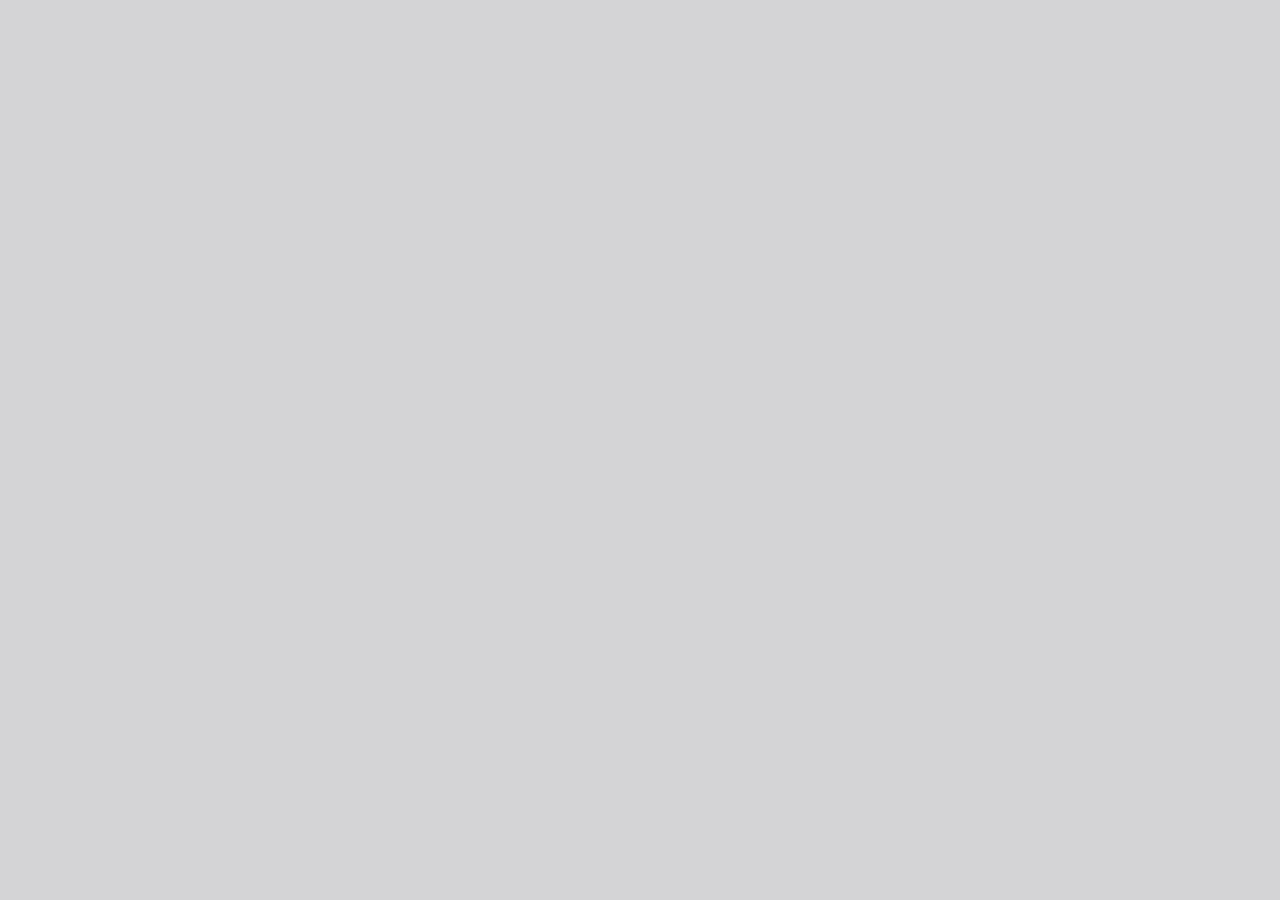
==== web/viewer.html @ 6860e723 "update2" ====
﻿<!DOCTYPE html>
<!--
Copyright 2012 Mozilla Foundation

Licensed under the Apache License, Version 2.0 (the "License");
you may not use this file except in compliance with the License.
You may obtain a copy of the License at

    http://www.apache.org/licenses/LICENSE-2.0

Unless required by applicable law or agreed to in writing, software
distributed under the License is distributed on an "AS IS" BASIS,
WITHOUT WARRANTIES OR CONDITIONS OF ANY KIND, either express or implied.
See the License for the specific language governing permissions and
limitations under the License.

Adobe CMap resources are covered by their own copyright but the same license:

    Copyright 1990-2015 Adobe Systems Incorporated.

See https://github.com/adobe-type-tools/cmap-resources
-->
<html dir="ltr" mozdisallowselectionprint>

<head>
  <meta charset="utf-8">
  <meta name="viewport" content="width=device-width, initial-scale=1, maximum-scale=1">
  <meta name="google" content="notranslate">
  <title>PDF.js viewer</title>
  <style id="slide-mode">
    /* ツールバー/サイドバー等を隠す */
    .toolbar,
    .secondaryToolbar,
    .findbar,
    #sidebarContainer {
      display: none !important;
    }

    /* 表示領域をフルに使い、スクロールを隠す */
    #viewerContainer {
      top: 0 !important;
      left: 0 !important;
      height: 100vh !important;
      overflow: hidden !important;
    }

    /* 全ページを非表示にし、"現在ページ" だけ出す */
    #viewer .page {
      display: none;
      margin: 0 auto !important;
      box-shadow: none !important;
    }

    #viewer .page.is-current {
      display: block;
    }
  </style>


  <!-- This snippet is used in production (included from viewer.html) -->
  <link rel="resource" type="application/l10n" href="locale/locale.json">
  <script src="../build/pdf.mjs" type="module"></script>

  <link rel="stylesheet" href="viewer.css">

  <script src="viewer.mjs" type="module"></script>
</head>

<body tabindex="0">
  <div id="outerContainer">
    <span id="viewer-alert" class="visuallyHidden" role="alert"></span>

    <div id="sidebarContainer">
      <div id="toolbarSidebar" class="toolbarHorizontalGroup">
        <div id="toolbarSidebarLeft">
          <div id="sidebarViewButtons" class="toolbarHorizontalGroup toggled" role="radiogroup">
            <button id="viewThumbnail" class="toolbarButton toggled" type="button" tabindex="0"
              data-l10n-id="pdfjs-thumbs-button" role="radio" aria-checked="true" aria-controls="thumbnailView">
              <span data-l10n-id="pdfjs-thumbs-button-label"></span>
            </button>
            <button id="viewOutline" class="toolbarButton" type="button" tabindex="0"
              data-l10n-id="pdfjs-document-outline-button" role="radio" aria-checked="false"
              aria-controls="outlineView">
              <span data-l10n-id="pdfjs-document-outline-button-label"></span>
            </button>
            <button id="viewAttachments" class="toolbarButton" type="button" tabindex="0"
              data-l10n-id="pdfjs-attachments-button" role="radio" aria-checked="false" aria-controls="attachmentsView">
              <span data-l10n-id="pdfjs-attachments-button-label"></span>
            </button>
            <button id="viewLayers" class="toolbarButton" type="button" tabindex="0" data-l10n-id="pdfjs-layers-button"
              role="radio" aria-checked="false" aria-controls="layersView">
              <span data-l10n-id="pdfjs-layers-button-label"></span>
            </button>
          </div>
        </div>

        <div id="toolbarSidebarRight">
          <div id="outlineOptionsContainer" class="toolbarHorizontalGroup">
            <div class="verticalToolbarSeparator"></div>

            <button id="currentOutlineItem" class="toolbarButton" type="button" disabled="disabled" tabindex="0"
              data-l10n-id="pdfjs-current-outline-item-button">
              <span data-l10n-id="pdfjs-current-outline-item-button-label"></span>
            </button>
          </div>
        </div>
      </div>
      <div id="sidebarContent">
        <div id="thumbnailView">
        </div>
        <div id="outlineView" class="hidden">
        </div>
        <div id="attachmentsView" class="hidden">
        </div>
        <div id="layersView" class="hidden">
        </div>
      </div>
      <div id="sidebarResizer"></div>
    </div> <!-- sidebarContainer -->

    <div id="mainContainer">
      <div class="toolbar">
        <div id="toolbarContainer">
          <div id="toolbarViewer" class="toolbarHorizontalGroup">
            <div id="toolbarViewerLeft" class="toolbarHorizontalGroup">
              <button id="sidebarToggleButton" class="toolbarButton" type="button" tabindex="0"
                data-l10n-id="pdfjs-toggle-sidebar-button" aria-expanded="false" aria-haspopup="true"
                aria-controls="sidebarContainer">
                <span data-l10n-id="pdfjs-toggle-sidebar-button-label"></span>
              </button>
              <div class="toolbarButtonSpacer"></div>
              <div class="toolbarButtonWithContainer">
                <button id="viewFindButton" class="toolbarButton" type="button" tabindex="0"
                  data-l10n-id="pdfjs-findbar-button" aria-expanded="false" aria-controls="findbar">
                  <span data-l10n-id="pdfjs-findbar-button-label"></span>
                </button>
                <div class="hidden doorHanger toolbarHorizontalGroup" id="findbar">
                  <div id="findInputContainer" class="toolbarHorizontalGroup">
                    <span class="loadingInput end toolbarHorizontalGroup">
                      <input id="findInput" class="toolbarField" tabindex="0" data-l10n-id="pdfjs-find-input"
                        aria-invalid="false">
                    </span>
                    <div class="toolbarHorizontalGroup">
                      <button id="findPreviousButton" class="toolbarButton" type="button" tabindex="0"
                        data-l10n-id="pdfjs-find-previous-button">
                        <span data-l10n-id="pdfjs-find-previous-button-label"></span>
                      </button>
                      <div class="splitToolbarButtonSeparator"></div>
                      <button id="findNextButton" class="toolbarButton" type="button" tabindex="0"
                        data-l10n-id="pdfjs-find-next-button">
                        <span data-l10n-id="pdfjs-find-next-button-label"></span>
                      </button>
                    </div>
                  </div>

                  <div id="findbarOptionsOneContainer" class="toolbarHorizontalGroup">
                    <div class="toggleButton toolbarLabel">
                      <input type="checkbox" id="findHighlightAll" tabindex="0" />
                      <label for="findHighlightAll" data-l10n-id="pdfjs-find-highlight-checkbox"></label>
                    </div>
                    <div class="toggleButton toolbarLabel">
                      <input type="checkbox" id="findMatchCase" tabindex="0" />
                      <label for="findMatchCase" data-l10n-id="pdfjs-find-match-case-checkbox-label"></label>
                    </div>
                  </div>
                  <div id="findbarOptionsTwoContainer" class="toolbarHorizontalGroup">
                    <div class="toggleButton toolbarLabel">
                      <input type="checkbox" id="findMatchDiacritics" tabindex="0" />
                      <label for="findMatchDiacritics"
                        data-l10n-id="pdfjs-find-match-diacritics-checkbox-label"></label>
                    </div>
                    <div class="toggleButton toolbarLabel">
                      <input type="checkbox" id="findEntireWord" tabindex="0" />
                      <label for="findEntireWord" data-l10n-id="pdfjs-find-entire-word-checkbox-label"></label>
                    </div>
                  </div>

                  <div id="findbarMessageContainer" class="toolbarHorizontalGroup" aria-live="polite">
                    <span id="findResultsCount" class="toolbarLabel"></span>
                    <span id="findMsg" class="toolbarLabel"></span>
                  </div>
                </div> <!-- findbar -->
              </div>
              <div class="toolbarHorizontalGroup hiddenSmallView">
                <button class="toolbarButton" type="button" id="previous" tabindex="0"
                  data-l10n-id="pdfjs-previous-button">
                  <span data-l10n-id="pdfjs-previous-button-label"></span>
                </button>
                <div class="splitToolbarButtonSeparator"></div>
                <button class="toolbarButton" type="button" id="next" tabindex="0" data-l10n-id="pdfjs-next-button">
                  <span data-l10n-id="pdfjs-next-button-label"></span>
                </button>
              </div>
              <div class="toolbarHorizontalGroup">
                <span class="loadingInput start toolbarHorizontalGroup">
                  <input type="number" id="pageNumber" class="toolbarField" value="1" min="1" tabindex="0"
                    data-l10n-id="pdfjs-page-input" autocomplete="off">
                </span>
                <span id="numPages" class="toolbarLabel"></span>
              </div>
            </div>
            <div id="toolbarViewerMiddle" class="toolbarHorizontalGroup">
              <div class="toolbarHorizontalGroup">
                <button id="zoomOutButton" class="toolbarButton" type="button" tabindex="0"
                  data-l10n-id="pdfjs-zoom-out-button">
                  <span data-l10n-id="pdfjs-zoom-out-button-label"></span>
                </button>
                <div class="splitToolbarButtonSeparator"></div>
                <button id="zoomInButton" class="toolbarButton" type="button" tabindex="0"
                  data-l10n-id="pdfjs-zoom-in-button">
                  <span data-l10n-id="pdfjs-zoom-in-button-label"></span>
                </button>
              </div>
              <span id="scaleSelectContainer" class="dropdownToolbarButton">
                <select id="scaleSelect" tabindex="0" data-l10n-id="pdfjs-zoom-select">
                  <option id="pageAutoOption" value="auto" selected="selected" data-l10n-id="pdfjs-page-scale-auto">
                  </option>
                  <option id="pageActualOption" value="page-actual" data-l10n-id="pdfjs-page-scale-actual"></option>
                  <option id="pageFitOption" value="page-fit" data-l10n-id="pdfjs-page-scale-fit"></option>
                  <option id="pageWidthOption" value="page-width" data-l10n-id="pdfjs-page-scale-width"></option>
                  <option id="customScaleOption" value="custom" disabled="disabled" hidden="true"
                    data-l10n-id="pdfjs-page-scale-percent" data-l10n-args='{ "scale": 0 }'></option>
                  <option value="0.5" data-l10n-id="pdfjs-page-scale-percent" data-l10n-args='{ "scale": 50 }'></option>
                  <option value="0.75" data-l10n-id="pdfjs-page-scale-percent" data-l10n-args='{ "scale": 75 }'>
                  </option>
                  <option value="1" data-l10n-id="pdfjs-page-scale-percent" data-l10n-args='{ "scale": 100 }'></option>
                  <option value="1.25" data-l10n-id="pdfjs-page-scale-percent" data-l10n-args='{ "scale": 125 }'>
                  </option>
                  <option value="1.5" data-l10n-id="pdfjs-page-scale-percent" data-l10n-args='{ "scale": 150 }'>
                  </option>
                  <option value="2" data-l10n-id="pdfjs-page-scale-percent" data-l10n-args='{ "scale": 200 }'></option>
                  <option value="3" data-l10n-id="pdfjs-page-scale-percent" data-l10n-args='{ "scale": 300 }'></option>
                  <option value="4" data-l10n-id="pdfjs-page-scale-percent" data-l10n-args='{ "scale": 400 }'></option>
                </select>
              </span>
            </div>
            <div id="toolbarViewerRight" class="toolbarHorizontalGroup">
              <div id="editorModeButtons" class="toolbarHorizontalGroup" role="radiogroup">
                <div id="editorComment" class="toolbarButtonWithContainer" hidden="true">
                  <button id="editorCommentButton" class="toolbarButton" type="button" tabindex="0" disabled="disabled"
                    role="radio" aria-expanded="false" aria-haspopup="true" aria-controls="editorCommentParamsToolbar"
                    data-l10n-id="pdfjs-editor-comment-button">
                    <span data-l10n-id="pdfjs-editor-comment-button-label"></span>
                  </button>
                  <div class="editorParamsToolbar sidebar hidden menu" id="editorCommentParamsToolbar">
                    <div id="editorCommentsSidebar" class="menuContainer" role="landmark"
                      aria-labelledby="editorCommentsSidebarHeader">
                      <div id="editorCommentsSidebarHeader" role="heading" aria-level="2">
                        <span class="commentCount">
                          <span id="editorCommentsSidebarTitle" data-l10n-id="pdfjs-editor-comments-sidebar-title"
                            data-l10n-args='{ "count": 0 }'></span>
                          <span id="editorCommentsSidebarCount"></span>
                        </span>
                        <button id="editorCommentsSidebarCloseButton" type="button" tabindex="0"
                          data-l10n-id="pdfjs-editor-comments-sidebar-close-button">
                          <span data-l10n-id="pdfjs-editor-comments-sidebar-close-button-label"></span>
                        </button>
                      </div>
                      <ul id="editorCommentsSidebarList"></ul>
                    </div>
                  </div>
                </div>
                <div id="editorSignature" class="toolbarButtonWithContainer" hidden="true">
                  <button id="editorSignatureButton" class="toolbarButton" type="button" tabindex="0"
                    disabled="disabled" role="radio" aria-expanded="false" aria-haspopup="true"
                    aria-controls="editorSignatureParamsToolbar" data-l10n-id="pdfjs-editor-signature-button">
                    <span data-l10n-id="pdfjs-editor-signature-button-label"></span>
                  </button>
                  <div class="editorParamsToolbar hidden doorHangerRight menu" id="editorSignatureParamsToolbar">
                    <div id="addSignatureDoorHanger" class="menuContainer" role="region"
                      data-l10n-id="pdfjs-editor-add-signature-container">
                      <button id="editorSignatureAddSignature" class="toolbarButton labeled" type="button" tabindex="0"
                        data-l10n-id="pdfjs-editor-signature-add-signature-button">
                        <span data-l10n-id="pdfjs-editor-signature-add-signature-button-label"
                          class="editorParamsLabel"></span>
                      </button>
                    </div>
                  </div>
                </div>
                <div id="editorHighlight" class="toolbarButtonWithContainer">
                  <button id="editorHighlightButton" class="toolbarButton" type="button" disabled="disabled"
                    role="radio" aria-expanded="false" aria-haspopup="true" aria-controls="editorHighlightParamsToolbar"
                    tabindex="0" data-l10n-id="pdfjs-editor-highlight-button">
                    <span data-l10n-id="pdfjs-editor-highlight-button-label"></span>
                  </button>
                  <div class="editorParamsToolbar hidden doorHangerRight" id="editorHighlightParamsToolbar">
                    <div id="highlightParamsToolbarContainer" class="editorParamsToolbarContainer">
                      <div id="editorHighlightColorPicker" class="colorPicker">
                        <span id="highlightColorPickerLabel" class="editorParamsLabel"
                          data-l10n-id="pdfjs-editor-highlight-colorpicker-label"></span>
                      </div>
                      <div id="editorHighlightThickness">
                        <label for="editorFreeHighlightThickness" class="editorParamsLabel"
                          data-l10n-id="pdfjs-editor-free-highlight-thickness-input"></label>
                        <div class="thicknessPicker">
                          <input type="range" id="editorFreeHighlightThickness" class="editorParamsSlider"
                            data-l10n-id="pdfjs-editor-free-highlight-thickness-title" value="12" min="8" max="24"
                            step="1" tabindex="0">
                        </div>
                      </div>
                      <div id="editorHighlightVisibility">
                        <div class="divider"></div>
                        <div class="toggler">
                          <label for="editorHighlightShowAll" class="editorParamsLabel"
                            data-l10n-id="pdfjs-editor-highlight-show-all-button-label"></label>
                          <button id="editorHighlightShowAll" class="toggle-button" type="button"
                            data-l10n-id="pdfjs-editor-highlight-show-all-button" aria-pressed="true"
                            tabindex="0"></button>
                        </div>
                      </div>
                    </div>
                  </div>
                </div>
                <div id="editorFreeText" class="toolbarButtonWithContainer">
                  <button id="editorFreeTextButton" class="toolbarButton" type="button" disabled="disabled" role="radio"
                    aria-expanded="false" aria-haspopup="true" aria-controls="editorFreeTextParamsToolbar" tabindex="0"
                    data-l10n-id="pdfjs-editor-free-text-button">
                    <span data-l10n-id="pdfjs-editor-free-text-button-label"></span>
                  </button>
                  <div class="editorParamsToolbar hidden doorHangerRight" id="editorFreeTextParamsToolbar">
                    <div class="editorParamsToolbarContainer">
                      <div class="editorParamsSetter">
                        <label for="editorFreeTextColor" class="editorParamsLabel"
                          data-l10n-id="pdfjs-editor-free-text-color-input"></label>
                        <input type="color" id="editorFreeTextColor" class="editorParamsColor" tabindex="0">
                      </div>
                      <div class="editorParamsSetter">
                        <label for="editorFreeTextFontSize" class="editorParamsLabel"
                          data-l10n-id="pdfjs-editor-free-text-size-input"></label>
                        <input type="range" id="editorFreeTextFontSize" class="editorParamsSlider" value="10" min="5"
                          max="100" step="1" tabindex="0">
                      </div>
                    </div>
                  </div>
                </div>
                <div id="editorInk" class="toolbarButtonWithContainer">
                  <button id="editorInkButton" class="toolbarButton" type="button" disabled="disabled" role="radio"
                    aria-expanded="false" aria-haspopup="true" aria-controls="editorInkParamsToolbar" tabindex="0"
                    data-l10n-id="pdfjs-editor-ink-button">
                    <span data-l10n-id="pdfjs-editor-ink-button-label"></span>
                  </button>
                  <div class="editorParamsToolbar hidden doorHangerRight" id="editorInkParamsToolbar">
                    <div class="editorParamsToolbarContainer">
                      <div class="editorParamsSetter">
                        <label for="editorInkColor" class="editorParamsLabel"
                          data-l10n-id="pdfjs-editor-ink-color-input"></label>
                        <input type="color" id="editorInkColor" class="editorParamsColor" tabindex="0">
                      </div>
                      <div class="editorParamsSetter">
                        <label for="editorInkThickness" class="editorParamsLabel"
                          data-l10n-id="pdfjs-editor-ink-thickness-input"></label>
                        <input type="range" id="editorInkThickness" class="editorParamsSlider" value="1" min="1"
                          max="20" step="1" tabindex="0">
                      </div>
                      <div class="editorParamsSetter">
                        <label for="editorInkOpacity" class="editorParamsLabel"
                          data-l10n-id="pdfjs-editor-ink-opacity-input"></label>
                        <input type="range" id="editorInkOpacity" class="editorParamsSlider" value="1" min="0.05"
                          max="1" step="0.05" tabindex="0">
                      </div>
                    </div>
                  </div>
                </div>
                <div id="editorStamp" class="toolbarButtonWithContainer">
                  <button id="editorStampButton" class="toolbarButton" type="button" disabled="disabled" role="radio"
                    aria-expanded="false" aria-haspopup="true" aria-controls="editorStampParamsToolbar" tabindex="0"
                    data-l10n-id="pdfjs-editor-stamp-button">
                    <span data-l10n-id="pdfjs-editor-stamp-button-label"></span>
                  </button>
                  <div class="editorParamsToolbar hidden doorHangerRight menu" id="editorStampParamsToolbar">
                    <div class="menuContainer">
                      <button id="editorStampAddImage" class="toolbarButton labeled" type="button" tabindex="0"
                        data-l10n-id="pdfjs-editor-stamp-add-image-button">
                        <span class="editorParamsLabel" data-l10n-id="pdfjs-editor-stamp-add-image-button-label"></span>
                      </button>
                    </div>
                  </div>
                </div>
              </div>

              <div id="editorModeSeparator" class="verticalToolbarSeparator"></div>

              <div class="toolbarHorizontalGroup hiddenMediumView">
                <button id="printButton" class="toolbarButton" type="button" tabindex="0"
                  data-l10n-id="pdfjs-print-button">
                  <span data-l10n-id="pdfjs-print-button-label"></span>
                </button>

                <button id="downloadButton" class="toolbarButton" type="button" tabindex="0"
                  data-l10n-id="pdfjs-save-button">
                  <span data-l10n-id="pdfjs-save-button-label"></span>
                </button>
              </div>

              <div class="verticalToolbarSeparator hiddenMediumView"></div>

              <div id="secondaryToolbarToggle" class="toolbarButtonWithContainer">
                <button id="secondaryToolbarToggleButton" class="toolbarButton" type="button" tabindex="0"
                  data-l10n-id="pdfjs-tools-button" aria-expanded="false" aria-haspopup="true"
                  aria-controls="secondaryToolbar">
                  <span data-l10n-id="pdfjs-tools-button-label"></span>
                </button>
                <div id="secondaryToolbar" class="hidden doorHangerRight menu">
                  <div id="secondaryToolbarButtonContainer" class="menuContainer">
                    <button id="secondaryOpenFile" class="toolbarButton labeled" type="button" tabindex="0"
                      data-l10n-id="pdfjs-open-file-button">
                      <span data-l10n-id="pdfjs-open-file-button-label"></span>
                    </button>

                    <div class="visibleMediumView">
                      <button id="secondaryPrint" class="toolbarButton labeled" type="button" tabindex="0"
                        data-l10n-id="pdfjs-print-button">
                        <span data-l10n-id="pdfjs-print-button-label"></span>
                      </button>

                      <button id="secondaryDownload" class="toolbarButton labeled" type="button" tabindex="0"
                        data-l10n-id="pdfjs-save-button">
                        <span data-l10n-id="pdfjs-save-button-label"></span>
                      </button>

                    </div>

                    <div class="horizontalToolbarSeparator"></div>

                    <button id="presentationMode" class="toolbarButton labeled" type="button" tabindex="0"
                      data-l10n-id="pdfjs-presentation-mode-button">
                      <span data-l10n-id="pdfjs-presentation-mode-button-label"></span>
                    </button>

                    <a href="#" id="viewBookmark" class="toolbarButton labeled" tabindex="0"
                      data-l10n-id="pdfjs-bookmark-button">
                      <span data-l10n-id="pdfjs-bookmark-button-label"></span>
                    </a>

                    <div id="viewBookmarkSeparator" class="horizontalToolbarSeparator"></div>

                    <button id="firstPage" class="toolbarButton labeled" type="button" tabindex="0"
                      data-l10n-id="pdfjs-first-page-button">
                      <span data-l10n-id="pdfjs-first-page-button-label"></span>
                    </button>
                    <button id="lastPage" class="toolbarButton labeled" type="button" tabindex="0"
                      data-l10n-id="pdfjs-last-page-button">
                      <span data-l10n-id="pdfjs-last-page-button-label"></span>
                    </button>

                    <div class="horizontalToolbarSeparator"></div>

                    <button id="pageRotateCw" class="toolbarButton labeled" type="button" tabindex="0"
                      data-l10n-id="pdfjs-page-rotate-cw-button">
                      <span data-l10n-id="pdfjs-page-rotate-cw-button-label"></span>
                    </button>
                    <button id="pageRotateCcw" class="toolbarButton labeled" type="button" tabindex="0"
                      data-l10n-id="pdfjs-page-rotate-ccw-button">
                      <span data-l10n-id="pdfjs-page-rotate-ccw-button-label"></span>
                    </button>

                    <div class="horizontalToolbarSeparator"></div>

                    <div id="cursorToolButtons" role="radiogroup">
                      <button id="cursorSelectTool" class="toolbarButton labeled toggled" type="button" tabindex="0"
                        data-l10n-id="pdfjs-cursor-text-select-tool-button" role="radio" aria-checked="true">
                        <span data-l10n-id="pdfjs-cursor-text-select-tool-button-label"></span>
                      </button>
                      <button id="cursorHandTool" class="toolbarButton labeled" type="button" tabindex="0"
                        data-l10n-id="pdfjs-cursor-hand-tool-button" role="radio" aria-checked="false">
                        <span data-l10n-id="pdfjs-cursor-hand-tool-button-label"></span>
                      </button>
                    </div>

                    <div class="horizontalToolbarSeparator"></div>

                    <div id="scrollModeButtons" role="radiogroup">
                      <button id="scrollPage" class="toolbarButton labeled" type="button" tabindex="0"
                        data-l10n-id="pdfjs-scroll-page-button" role="radio" aria-checked="false">
                        <span data-l10n-id="pdfjs-scroll-page-button-label"></span>
                      </button>
                      <button id="scrollVertical" class="toolbarButton labeled toggled" type="button" tabindex="0"
                        data-l10n-id="pdfjs-scroll-vertical-button" role="radio" aria-checked="true">
                        <span data-l10n-id="pdfjs-scroll-vertical-button-label"></span>
                      </button>
                      <button id="scrollHorizontal" class="toolbarButton labeled" type="button" tabindex="0"
                        data-l10n-id="pdfjs-scroll-horizontal-button" role="radio" aria-checked="false">
                        <span data-l10n-id="pdfjs-scroll-horizontal-button-label"></span>
                      </button>
                      <button id="scrollWrapped" class="toolbarButton labeled" type="button" tabindex="0"
                        data-l10n-id="pdfjs-scroll-wrapped-button" role="radio" aria-checked="false">
                        <span data-l10n-id="pdfjs-scroll-wrapped-button-label"></span>
                      </button>
                    </div>

                    <div class="horizontalToolbarSeparator"></div>

                    <div id="spreadModeButtons" role="radiogroup">
                      <button id="spreadNone" class="toolbarButton labeled toggled" type="button" tabindex="0"
                        data-l10n-id="pdfjs-spread-none-button" role="radio" aria-checked="true">
                        <span data-l10n-id="pdfjs-spread-none-button-label"></span>
                      </button>
                      <button id="spreadOdd" class="toolbarButton labeled" type="button" tabindex="0"
                        data-l10n-id="pdfjs-spread-odd-button" role="radio" aria-checked="false">
                        <span data-l10n-id="pdfjs-spread-odd-button-label"></span>
                      </button>
                      <button id="spreadEven" class="toolbarButton labeled" type="button" tabindex="0"
                        data-l10n-id="pdfjs-spread-even-button" role="radio" aria-checked="false">
                        <span data-l10n-id="pdfjs-spread-even-button-label"></span>
                      </button>
                    </div>

                    <div id="imageAltTextSettingsSeparator" class="horizontalToolbarSeparator hidden"></div>
                    <button id="imageAltTextSettings" type="button" class="toolbarButton labeled hidden" tabindex="0"
                      data-l10n-id="pdfjs-image-alt-text-settings-button" aria-controls="altTextSettingsDialog">
                      <span data-l10n-id="pdfjs-image-alt-text-settings-button-label"></span>
                    </button>

                    <div class="horizontalToolbarSeparator"></div>

                    <button id="documentProperties" class="toolbarButton labeled" type="button" tabindex="0"
                      data-l10n-id="pdfjs-document-properties-button" aria-controls="documentPropertiesDialog">
                      <span data-l10n-id="pdfjs-document-properties-button-label"></span>
                    </button>
                  </div>
                </div> <!-- secondaryToolbar -->
              </div>
            </div>
          </div>
          <div id="loadingBar">
            <div class="progress">
              <div class="glimmer">
              </div>
            </div>
          </div>
        </div>
      </div>

      <div id="viewerContainer" tabindex="0">
        <div id="viewer" class="pdfViewer"></div>
      </div>
    </div> <!-- mainContainer -->

    <div id="dialogContainer">
      <dialog id="passwordDialog">
        <div class="row">
          <label for="password" id="passwordText" data-l10n-id="pdfjs-password-label"></label>
        </div>
        <div class="row">
          <input type="password" id="password" class="toolbarField">
        </div>
        <div class="buttonRow">
          <button id="passwordCancel" class="dialogButton" type="button"><span
              data-l10n-id="pdfjs-password-cancel-button"></span></button>
          <button id="passwordSubmit" class="dialogButton" type="button"><span
              data-l10n-id="pdfjs-password-ok-button"></span></button>
        </div>
      </dialog>
      <dialog id="documentPropertiesDialog">
        <div class="row">
          <span id="fileNameLabel" data-l10n-id="pdfjs-document-properties-file-name"></span>
          <p id="fileNameField" aria-labelledby="fileNameLabel">-</p>
        </div>
        <div class="row">
          <span id="fileSizeLabel" data-l10n-id="pdfjs-document-properties-file-size"></span>
          <p id="fileSizeField" aria-labelledby="fileSizeLabel">-</p>
        </div>
        <div class="separator"></div>
        <div class="row">
          <span id="titleLabel" data-l10n-id="pdfjs-document-properties-title"></span>
          <p id="titleField" aria-labelledby="titleLabel">-</p>
        </div>
        <div class="row">
          <span id="authorLabel" data-l10n-id="pdfjs-document-properties-author"></span>
          <p id="authorField" aria-labelledby="authorLabel">-</p>
        </div>
        <div class="row">
          <span id="subjectLabel" data-l10n-id="pdfjs-document-properties-subject"></span>
          <p id="subjectField" aria-labelledby="subjectLabel">-</p>
        </div>
        <div class="row">
          <span id="keywordsLabel" data-l10n-id="pdfjs-document-properties-keywords"></span>
          <p id="keywordsField" aria-labelledby="keywordsLabel">-</p>
        </div>
        <div class="row">
          <span id="creationDateLabel" data-l10n-id="pdfjs-document-properties-creation-date"></span>
          <p id="creationDateField" aria-labelledby="creationDateLabel">-</p>
        </div>
        <div class="row">
          <span id="modificationDateLabel" data-l10n-id="pdfjs-document-properties-modification-date"></span>
          <p id="modificationDateField" aria-labelledby="modificationDateLabel">-</p>
        </div>
        <div class="row">
          <span id="creatorLabel" data-l10n-id="pdfjs-document-properties-creator"></span>
          <p id="creatorField" aria-labelledby="creatorLabel">-</p>
        </div>
        <div class="separator"></div>
        <div class="row">
          <span id="producerLabel" data-l10n-id="pdfjs-document-properties-producer"></span>
          <p id="producerField" aria-labelledby="producerLabel">-</p>
        </div>
        <div class="row">
          <span id="versionLabel" data-l10n-id="pdfjs-document-properties-version"></span>
          <p id="versionField" aria-labelledby="versionLabel">-</p>
        </div>
        <div class="row">
          <span id="pageCountLabel" data-l10n-id="pdfjs-document-properties-page-count"></span>
          <p id="pageCountField" aria-labelledby="pageCountLabel">-</p>
        </div>
        <div class="row">
          <span id="pageSizeLabel" data-l10n-id="pdfjs-document-properties-page-size"></span>
          <p id="pageSizeField" aria-labelledby="pageSizeLabel">-</p>
        </div>
        <div class="separator"></div>
        <div class="row">
          <span id="linearizedLabel" data-l10n-id="pdfjs-document-properties-linearized"></span>
          <p id="linearizedField" aria-labelledby="linearizedLabel">-</p>
        </div>
        <div class="buttonRow">
          <button id="documentPropertiesClose" class="dialogButton" type="button"><span
              data-l10n-id="pdfjs-document-properties-close-button"></span></button>
        </div>
      </dialog>
      <dialog class="dialog altText" id="altTextDialog" aria-labelledby="dialogLabel"
        aria-describedby="dialogDescription">
        <div id="altTextContainer" class="mainContainer">
          <div id="overallDescription">
            <span id="dialogLabel" data-l10n-id="pdfjs-editor-alt-text-dialog-label" class="title"></span>
            <span id="dialogDescription" data-l10n-id="pdfjs-editor-alt-text-dialog-description"></span>
          </div>
          <div id="addDescription">
            <div class="radio">
              <div class="radioButton">
                <input type="radio" id="descriptionButton" name="altTextOption" tabindex="0"
                  aria-describedby="descriptionAreaLabel" checked>
                <label for="descriptionButton" data-l10n-id="pdfjs-editor-alt-text-add-description-label"></label>
              </div>
              <div class="radioLabel">
                <span id="descriptionAreaLabel" data-l10n-id="pdfjs-editor-alt-text-add-description-description"></span>
              </div>
            </div>
            <div class="descriptionArea">
              <textarea id="descriptionTextarea" aria-labelledby="descriptionAreaLabel"
                data-l10n-id="pdfjs-editor-alt-text-textarea" tabindex="0"></textarea>
            </div>
          </div>
          <div id="markAsDecorative">
            <div class="radio">
              <div class="radioButton">
                <input type="radio" id="decorativeButton" name="altTextOption" aria-describedby="decorativeLabel">
                <label for="decorativeButton" data-l10n-id="pdfjs-editor-alt-text-mark-decorative-label"></label>
              </div>
              <div class="radioLabel">
                <span id="decorativeLabel" data-l10n-id="pdfjs-editor-alt-text-mark-decorative-description"></span>
              </div>
            </div>
          </div>
          <div id="buttons">
            <button id="altTextCancel" class="secondaryButton" type="button" tabindex="0"><span
                data-l10n-id="pdfjs-editor-alt-text-cancel-button"></span></button>
            <button id="altTextSave" class="primaryButton" type="button" tabindex="0"><span
                data-l10n-id="pdfjs-editor-alt-text-save-button"></span></button>
          </div>
        </div>
      </dialog>
      <dialog class="dialog newAltText" id="newAltTextDialog" aria-labelledby="newAltTextTitle"
        aria-describedby="newAltTextDescription" tabindex="0">
        <div id="newAltTextContainer" class="mainContainer">
          <div class="title">
            <span id="newAltTextTitle" data-l10n-id="pdfjs-editor-new-alt-text-dialog-edit-label" role="sectionhead"
              tabindex="0"></span>
          </div>
          <div id="mainContent">
            <div id="descriptionAndSettings">
              <div id="descriptionInstruction">
                <div id="newAltTextDescriptionContainer">
                  <div class="altTextSpinner" role="status" aria-live="polite"></div>
                  <textarea id="newAltTextDescriptionTextarea" aria-labelledby="descriptionAreaLabel"
                    data-l10n-id="pdfjs-editor-new-alt-text-textarea" tabindex="0"></textarea>
                </div>
                <span id="newAltTextDescription" role="note"
                  data-l10n-id="pdfjs-editor-new-alt-text-description"></span>
                <div id="newAltTextDisclaimer" role="note">
                  <div><span data-l10n-id="pdfjs-editor-new-alt-text-disclaimer1"></span> <a
                      href="https://support.mozilla.org/en-US/kb/pdf-alt-text" target="_blank" rel="noopener noreferrer"
                      id="newAltTextLearnMore" data-l10n-id="pdfjs-editor-new-alt-text-disclaimer-learn-more-url"
                      tabindex="0"></a></div>
                </div>
              </div>
              <div id="newAltTextCreateAutomatically" class="toggler">
                <button id="newAltTextCreateAutomaticallyButton" class="toggle-button" type="button" aria-pressed="true"
                  tabindex="0"></button>
                <label for="newAltTextCreateAutomaticallyButton" class="togglerLabel"
                  data-l10n-id="pdfjs-editor-new-alt-text-create-automatically-button-label"></label>
              </div>
              <div id="newAltTextDownloadModel" class="hidden">
                <span id="newAltTextDownloadModelDescription"
                  data-l10n-id="pdfjs-editor-new-alt-text-ai-model-downloading-progress" aria-valuemin="0"
                  data-l10n-args='{ "totalSize": 0, "downloadedSize": 0 }'></span>
              </div>
            </div>
            <div id="newAltTextImagePreview"></div>
          </div>
          <div id="newAltTextError" class="messageBar">
            <div>
              <div>
                <span class="title" data-l10n-id="pdfjs-editor-new-alt-text-error-title"></span>
                <span class="description" data-l10n-id="pdfjs-editor-new-alt-text-error-description"></span>
              </div>
              <button id="newAltTextCloseButton" class="closeButton" type="button" tabindex="0"><span
                  data-l10n-id="pdfjs-editor-new-alt-text-error-close-button"></span></button>
            </div>
          </div>
          <div id="newAltTextButtons" class="dialogButtonsGroup">
            <button id="newAltTextCancel" type="button" class="secondaryButton hidden" tabindex="0"><span
                data-l10n-id="pdfjs-editor-alt-text-cancel-button"></span></button>
            <button id="newAltTextNotNow" type="button" class="secondaryButton" tabindex="0"><span
                data-l10n-id="pdfjs-editor-new-alt-text-not-now-button"></span></button>
            <button id="newAltTextSave" type="button" class="primaryButton" tabindex="0"><span
                data-l10n-id="pdfjs-editor-alt-text-save-button"></span></button>
          </div>
        </div>
      </dialog>

      <dialog class="dialog" id="altTextSettingsDialog" aria-labelledby="altTextSettingsTitle">
        <div id="altTextSettingsContainer" class="mainContainer">
          <div class="title">
            <span id="altTextSettingsTitle" data-l10n-id="pdfjs-editor-alt-text-settings-dialog-label"
              role="sectionhead" tabindex="0" class="title"></span>
          </div>
          <div id="automaticAltText">
            <span data-l10n-id="pdfjs-editor-alt-text-settings-automatic-title"></span>
            <div id="automaticSettings">
              <div id="createModelSetting">
                <div class="toggler">
                  <button id="createModelButton" type="button" class="toggle-button" aria-pressed="true"
                    tabindex="0"></button>
                  <label for="createModelButton" class="togglerLabel"
                    data-l10n-id="pdfjs-editor-alt-text-settings-create-model-button-label"></label>
                </div>
                <div id="createModelDescription" class="description">
                  <span data-l10n-id="pdfjs-editor-alt-text-settings-create-model-description"></span> <a
                    href="https://support.mozilla.org/en-US/kb/pdf-alt-text" target="_blank" rel="noopener noreferrer"
                    id="altTextSettingsLearnMore" data-l10n-id="pdfjs-editor-new-alt-text-disclaimer-learn-more-url"
                    tabindex="0"></a>
                </div>
              </div>
              <div id="aiModelSettings">
                <div>
                  <span data-l10n-id="pdfjs-editor-alt-text-settings-download-model-label"
                    data-l10n-args='{ "totalSize": 180 }'></span>
                  <div id="aiModelDescription" class="description">
                    <span data-l10n-id="pdfjs-editor-alt-text-settings-ai-model-description"></span>
                  </div>
                </div>
                <button id="deleteModelButton" type="button" class="secondaryButton" tabindex="0"><span
                    data-l10n-id="pdfjs-editor-alt-text-settings-delete-model-button"></span></button>
                <button id="downloadModelButton" type="button" class="secondaryButton" tabindex="0"><span
                    data-l10n-id="pdfjs-editor-alt-text-settings-download-model-button"></span></button>
              </div>
            </div>
          </div>
          <div class="dialogSeparator"></div>
          <div id="altTextEditor">
            <span data-l10n-id="pdfjs-editor-alt-text-settings-editor-title"></span>
            <div id="showAltTextEditor">
              <div class="toggler">
                <button id="showAltTextDialogButton" type="button" class="toggle-button" aria-pressed="true"
                  tabindex="0"></button>
                <label for="showAltTextDialogButton" class="togglerLabel"
                  data-l10n-id="pdfjs-editor-alt-text-settings-show-dialog-button-label"></label>
              </div>
              <div id="showAltTextDialogDescription" class="description">
                <span data-l10n-id="pdfjs-editor-alt-text-settings-show-dialog-description"></span>
              </div>
            </div>
          </div>
          <div id="buttons" class="dialogButtonsGroup">
            <button id="altTextSettingsCloseButton" type="button" class="primaryButton" tabindex="0"><span
                data-l10n-id="pdfjs-editor-alt-text-settings-close-button"></span></button>
          </div>
        </div>
      </dialog>

      <dialog class="dialog signatureDialog" id="addSignatureDialog" aria-labelledby="addSignatureDialogLabel">
        <span id="addSignatureDialogLabel" data-l10n-id="pdfjs-editor-add-signature-dialog-label"></span>
        <div id="addSignatureContainer" class="mainContainer">
          <div class="title">
            <span role="sectionhead" data-l10n-id="pdfjs-editor-add-signature-dialog-title" tabindex="0"></span>
          </div>
          <div role="tablist" id="addSignatureOptions">
            <button id="addSignatureTypeButton" type="button" role="tab" aria-selected="true"
              aria-controls="addSignatureTypeContainer" data-l10n-id="pdfjs-editor-add-signature-type-button"
              tabindex="0"></button>
            <button id="addSignatureDrawButton" type="button" role="tab" aria-selected="false"
              aria-controls="addSignatureDrawContainer" data-l10n-id="pdfjs-editor-add-signature-draw-button"
              tabindex="0"></button>
            <button id="addSignatureImageButton" type="button" role="tab" aria-selected="false"
              aria-controls="addSignatureImageContainer" data-l10n-id="pdfjs-editor-add-signature-image-button"
              tabindex="-1"></button>
          </div>
          <div id="addSignatureActionContainer" data-selected="type">
            <div id="addSignatureTypeContainer" role="tabpanel" aria-labelledby="addSignatureTypeContainer">
              <input id="addSignatureTypeInput" type="text" data-l10n-id="pdfjs-editor-add-signature-type-input"
                tabindex="0"></input>
            </div>
            <div id="addSignatureDrawContainer" role="tabpanel" aria-labelledby="addSignatureDrawButton" tabindex="-1">
              <svg id="addSignatureDraw" xmlns="http://www.w3.org/2000/svg"
                aria-labelledby="addSignatureDrawPlaceholder"></svg>
              <span id="addSignatureDrawPlaceholder" data-l10n-id="pdfjs-editor-add-signature-draw-placeholder"></span>
              <div id="thickness">
                <div>
                  <label for="addSignatureDrawThickness"
                    data-l10n-id="pdfjs-editor-add-signature-draw-thickness-range-label"></label>
                  <input type="range" id="addSignatureDrawThickness" min="1" max="5" step="1" value="1"
                    data-l10n-id="pdfjs-editor-add-signature-draw-thickness-range" data-l10n-args='{ "thickness": 1 }'
                    tabindex="0">
                </div>
              </div>
            </div>
            <div id="addSignatureImageContainer" role="tabpanel" aria-labelledby="addSignatureImageButton"
              tabindex="-1">
              <svg id="addSignatureImage" xmlns="http://www.w3.org/2000/svg"
                aria-labelledby="addSignatureImagePlaceholder"></svg>
              <div id="addSignatureImagePlaceholder">
                <span data-l10n-id="pdfjs-editor-add-signature-image-placeholder"></span>
                <label id="addSignatureImageBrowse" for="addSignatureFilePicker" tabindex="0">
                  <a data-l10n-id="pdfjs-editor-add-signature-image-browse-link"></a>
                </label>
                <input id="addSignatureFilePicker" type="file"></input>
              </div>
            </div>
            <div id="addSignatureControls">
              <div id="horizontalContainer">
                <div id="addSignatureDescriptionContainer">
                  <label for="addSignatureDescInput"
                    data-l10n-id="pdfjs-editor-add-signature-description-label"></label>
                  <span id="addSignatureDescription" class="inputWithClearButton">
                    <input id="addSignatureDescInput" type="text"
                      data-l10n-id="pdfjs-editor-add-signature-description-input" tabindex="0"></input>
                    <button class="clearInputButton" type="button" tabindex="0" aria-hidden="true"></button>
                  </span>
                </div>
                <button id="clearSignatureButton" type="button" data-l10n-id="pdfjs-editor-add-signature-clear-button"
                  tabindex="0"><span data-l10n-id="pdfjs-editor-add-signature-clear-button-label"></span></button>
              </div>
              <div id="addSignatureSaveContainer">
                <input type="checkbox" id="addSignatureSaveCheckbox"></input>
                <label for="addSignatureSaveCheckbox" data-l10n-id="pdfjs-editor-add-signature-save-checkbox"></label>
                <span></span>
                <span id="addSignatureSaveWarning"
                  data-l10n-id="pdfjs-editor-add-signature-save-warning-message"></span>
              </div>
            </div>
            <div id="addSignatureError" hidden="true" class="messageBar">
              <div>
                <div>
                  <span id="addSignatureErrorTitle" class="title"
                    data-l10n-id="pdfjs-editor-add-signature-image-upload-error-title"></span>
                  <span id="addSignatureErrorDescription" class="description"
                    data-l10n-id="pdfjs-editor-add-signature-image-upload-error-description"></span>
                </div>
                <button id="addSignatureErrorCloseButton" class="closeButton" type="button" tabindex="0"><span
                    data-l10n-id="pdfjs-editor-add-signature-error-close-button"></span></button>
              </div>
            </div>
            <div class="dialogButtonsGroup">
              <button id="addSignatureCancelButton" type="button" class="secondaryButton" tabindex="0"><span
                  data-l10n-id="pdfjs-editor-add-signature-cancel-button"></span></button>
              <button id="addSignatureAddButton" type="button" class="primaryButton" disabled tabindex="0"><span
                  data-l10n-id="pdfjs-editor-add-signature-add-button"></span></button>
            </div>
          </div>
        </div>
      </dialog>

      <dialog class="dialog signatureDialog" id="editSignatureDescriptionDialog"
        aria-labelledby="editSignatureDescriptionTitle">
        <div id="editSignatureDescriptionContainer" class="mainContainer">
          <div class="title">
            <span id="editSignatureDescriptionTitle" role="sectionhead"
              data-l10n-id="pdfjs-editor-edit-signature-dialog-title" tabindex="0"></span>
          </div>
          <div id="editSignatureDescriptionAndView">
            <div id="editSignatureDescriptionContainer">
              <label for="editSignatureDescInput" data-l10n-id="pdfjs-editor-add-signature-description-label"></label>
              <span id="editSignatureDescription" class="inputWithClearButton">
                <input id="editSignatureDescInput" type="text"
                  data-l10n-id="pdfjs-editor-add-signature-description-input" tabindex="0"></input>
                <button class="clearInputButton" type="button" tabindex="0" aria-hidden="true"></button>
              </span>
            </div>
            <svg id="editSignatureView" xmlns="http://www.w3.org/2000/svg"></svg>
          </div>
          <div class="dialogButtonsGroup">
            <button id="editSignatureCancelButton" type="button" class="secondaryButton" tabindex="0"><span
                data-l10n-id="pdfjs-editor-add-signature-cancel-button"></span></button>
            <button id="editSignatureUpdateButton" type="button" class="primaryButton" disabled tabindex="0"><span
                data-l10n-id="pdfjs-editor-edit-signature-update-button"></span></button>
          </div>
        </div>
      </dialog>

      <dialog class="dialog commentManager" id="commentManagerDialog">
        <div class="mainContainer">
          <div id="commentManagerToolbar">
            <button id="commentActionsButton" class="toolbarButton" type="button" aria-expanded="false"
              aria-haspopup="true" aria-controls="commentActionsMenu" tabindex="0"
              data-l10n-id="pdfjs-editor-edit-comment-actions-button">
              <span data-l10n-id="pdfjs-editor-edit-comment-actions-button-label"></span>
            </button>
            <menu class="hidden" role="menu" id="commentActionsMenu">
              <button id="commentActionsEditButton" role="menuitem" type="button" tabindex="0">
                <span data-l10n-id="pdfjs-editor-edit-comment-actions-edit-button-label"></span>
              </button>
              <button id="commentActionsDeleteButton" role="menuitem" type="button" tabindex="0">
                <span data-l10n-id="pdfjs-editor-edit-comment-actions-delete-button-label"></span>
              </button>
            </menu>
            <button id="commentCloseButton" class="toolbarButton" type="button" tabindex="0"
              data-l10n-id="pdfjs-editor-edit-comment-close-button">
              <span data-l10n-id="pdfjs-editor-edit-comment-close-button-label"></span>
            </button>
          </div>
          <textarea class="hidden" id="commentManagerTextInput"
            data-l10n-id="pdfjs-editor-edit-comment-manager-text-input"></textarea>
          <div class="hidden" id="commentManagerTextView"></div>
          <div class="dialogButtonsGroup">
            <button id="commentManagerCancelButton" type="button" class="secondaryButton" tabindex="0">
              <span data-l10n-id="pdfjs-editor-edit-comment-manager-cancel-button"></span>
            </button>
            <button id="commentManagerSaveButton" type="button" class="primaryButton" disabled tabindex="0">
              <span data-l10n-id="pdfjs-editor-edit-comment-manager-save-button"></span>
            </button>
          </div>
        </div>
      </dialog>

      <dialog id="printServiceDialog" style="min-width: 200px;">
        <div class="row">
          <span data-l10n-id="pdfjs-print-progress-message"></span>
        </div>
        <div class="row">
          <progress value="0" max="100"></progress>
          <span data-l10n-id="pdfjs-print-progress-percent" data-l10n-args='{ "progress": 0 }'
            class="relative-progress">0%</span>
        </div>
        <div class="buttonRow">
          <button id="printCancel" class="dialogButton" type="button"><span
              data-l10n-id="pdfjs-print-progress-close-button"></span></button>
        </div>
      </dialog>
    </div> <!-- dialogContainer -->

    <div id="editorUndoBar" class="messageBar" role="status" aria-labelledby="editorUndoBarMessage" tabindex="-1"
      hidden>
      <div>
        <div>
          <span id="editorUndoBarMessage" class="description"></span>
        </div>
        <button id="editorUndoBarUndoButton" class="undoButton" type="button" tabindex="0"
          data-l10n-id="pdfjs-editor-undo-bar-undo-button">
          <span data-l10n-id="pdfjs-editor-undo-bar-undo-button-label"></span>
        </button>
        <button id="editorUndoBarCloseButton" class="closeButton" type="button" tabindex="0"
          data-l10n-id="pdfjs-editor-undo-bar-close-button">
          <span data-l10n-id="pdfjs-editor-undo-bar-close-button-label"></span>
        </button>
      </div>
    </div> <!-- editorUndoBar -->

  </div> <!-- outerContainer -->
  <div id="printContainer"></div>

  <script>
    (function () {
      function updateSinglePageView() {
        const app = window.PDFViewerApplication;
        if (!app || !app.pdfViewer) return;

        // 1ページ全体表示
        app.pdfViewer.currentScaleValue = 'page-fit';

        // 現在ページ番号
        const n = app.page;

        // すべてのページを走査し、現在だけ表示
        document.querySelectorAll('#viewer .page').forEach(p => {
          p.classList.toggle('is-current', +p.dataset.pageNumber === n);
        });

        // スクロール位置をリセット（常に1枚だけ見える）
        const c = document.getElementById('viewerContainer');
        if (c) c.scrollTop = 0;
      }

      // 初期化後＆ページ切替時に反映
      document.addEventListener('pagesinit', () => {
        const eb = window.PDFViewerApplication.eventBus;
        eb.on('pagesloaded', updateSinglePageView);
        eb.on('pagechanging', updateSinglePageView); // ページ変更イベント
        updateSinglePageView();
      });

      // ←/→ / PageUp / PageDown でページ送り
      window.addEventListener('keydown', (e) => {
        const app = window.PDFViewerApplication;
        if (!app || !app.page) return;
        if (e.key === 'ArrowRight' || e.key === 'PageDown') {
          app.pdfViewer.currentPageNumber = Math.min(app.page + 1, app.pagesCount);
          e.preventDefault();
        } else if (e.key === 'ArrowLeft' || e.key === 'PageUp') {
          app.pdfViewer.currentPageNumber = Math.max(app.page - 1, 1);
          e.preventDefault();
        }
      });
    })();
  </script>

</body>

</html>
---- web/viewer.css ----
/* Copyright 2014 Mozilla Foundation
 *
 * Licensed under the Apache License, Version 2.0 (the "License");
 * you may not use this file except in compliance with the License.
 * You may obtain a copy of the License at
 *
 *     http://www.apache.org/licenses/LICENSE-2.0
 *
 * Unless required by applicable law or agreed to in writing, software
 * distributed under the License is distributed on an "AS IS" BASIS,
 * WITHOUT WARRANTIES OR CONDITIONS OF ANY KIND, either express or implied.
 * See the License for the specific language governing permissions and
 * limitations under the License.
 */

.messageBar{
  --closing-button-icon:url(images/messageBar_closingButton.svg);
  --message-bar-close-button-color:var(--text-primary-color);
  --message-bar-close-button-color-hover:var(--text-primary-color);
  --message-bar-close-button-border-radius:4px;
  --message-bar-close-button-border:none;
  --csstools-light-dark-toggle--31:var(--csstools-color-scheme--light) rgb(251 251 254 / 0.14);
  --message-bar-close-button-hover-bg-color:var(--csstools-light-dark-toggle--31, rgb(21 20 26 / 0.14));
  --csstools-light-dark-toggle--32:var(--csstools-color-scheme--light) rgb(251 251 254 / 0.21);
  --message-bar-close-button-active-bg-color:var(--csstools-light-dark-toggle--32, rgb(21 20 26 / 0.21));
  --csstools-light-dark-toggle--33:var(--csstools-color-scheme--light) rgb(251 251 254 / 0.07);
  --message-bar-close-button-focus-bg-color:var(--csstools-light-dark-toggle--33, rgb(21 20 26 / 0.07));
}

@supports (color: light-dark(red, red)) and (color: rgb(0 0 0 / 0)){
.messageBar{
  --message-bar-close-button-hover-bg-color:light-dark(
    rgb(21 20 26 / 0.14),
    rgb(251 251 254 / 0.14)
  );
  --message-bar-close-button-active-bg-color:light-dark(
    rgb(21 20 26 / 0.21),
    rgb(251 251 254 / 0.21)
  );
  --message-bar-close-button-focus-bg-color:light-dark(
    rgb(21 20 26 / 0.07),
    rgb(251 251 254 / 0.07)
  );
}
}

@supports not (color: light-dark(tan, tan)){

.messageBar *{
  --csstools-light-dark-toggle--31:var(--csstools-color-scheme--light) rgb(251 251 254 / 0.14);
  --message-bar-close-button-hover-bg-color:var(--csstools-light-dark-toggle--31, rgb(21 20 26 / 0.14));
  --csstools-light-dark-toggle--32:var(--csstools-color-scheme--light) rgb(251 251 254 / 0.21);
  --message-bar-close-button-active-bg-color:var(--csstools-light-dark-toggle--32, rgb(21 20 26 / 0.21));
  --csstools-light-dark-toggle--33:var(--csstools-color-scheme--light) rgb(251 251 254 / 0.07);
  --message-bar-close-button-focus-bg-color:var(--csstools-light-dark-toggle--33, rgb(21 20 26 / 0.07));
  }
}

@media screen and (forced-colors: active){

.messageBar{
    --message-bar-close-button-color:ButtonText;
    --message-bar-close-button-border:1px solid ButtonText;
    --message-bar-close-button-hover-bg-color:ButtonText;
    --message-bar-close-button-active-bg-color:ButtonText;
    --message-bar-close-button-focus-bg-color:ButtonText;
    --message-bar-close-button-color-hover:HighlightText;
}
  }

.messageBar{

  display:flex;
  position:relative;
  padding:8px 8px 8px 16px;
  flex-direction:column;
  justify-content:center;
  align-items:center;
  gap:8px;
  -webkit-user-select:none;
     -moz-user-select:none;
          user-select:none;

  border-radius:4px;

  border:1px solid var(--message-bar-border-color);
  background:var(--message-bar-bg-color);
  color:var(--message-bar-fg-color);
}

.messageBar  > div{
    display:flex;
    align-items:flex-start;
    gap:8px;
    align-self:stretch;
  }

:is(.messageBar > div)::before{
      content:"";
      display:inline-block;
      width:16px;
      height:16px;
      -webkit-mask-image:var(--message-bar-icon);
              mask-image:var(--message-bar-icon);
      -webkit-mask-size:cover;
              mask-size:cover;
      background-color:var(--message-bar-icon-color);
      flex-shrink:0;
    }

.messageBar button{
    cursor:pointer;
  }

:is(.messageBar button):focus-visible{
      outline:var(--focus-ring-outline);
      outline-offset:2px;
    }

.messageBar .closeButton{
    width:32px;
    height:32px;
    background:none;
    border-radius:var(--message-bar-close-button-border-radius);
    border:var(--message-bar-close-button-border);

    display:flex;
    align-items:center;
    justify-content:center;
  }

:is(.messageBar .closeButton)::before{
      content:"";
      display:inline-block;
      width:16px;
      height:16px;
      -webkit-mask-image:var(--closing-button-icon);
              mask-image:var(--closing-button-icon);
      -webkit-mask-size:cover;
              mask-size:cover;
      background-color:var(--message-bar-close-button-color);
    }

:is(.messageBar .closeButton):is(:hover,:active,:focus)::before{
      background-color:var(--message-bar-close-button-color-hover);
    }

:is(.messageBar .closeButton):hover{
      background-color:var(--message-bar-close-button-hover-bg-color);
    }

:is(.messageBar .closeButton):active{
      background-color:var(--message-bar-close-button-active-bg-color);
    }

:is(.messageBar .closeButton):focus{
      background-color:var(--message-bar-close-button-focus-bg-color);
    }

:is(.messageBar .closeButton)  > span{
      display:inline-block;
      width:0;
      height:0;
      overflow:hidden;
    }

#editorUndoBar{
  --csstools-light-dark-toggle--34:var(--csstools-color-scheme--light) #fbfbfe;
  --text-primary-color:var(--csstools-light-dark-toggle--34, #15141a);

  --message-bar-icon:url(images/messageBar_info.svg);
  --csstools-light-dark-toggle--35:var(--csstools-color-scheme--light) #73a7f3;
  --message-bar-icon-color:var(--csstools-light-dark-toggle--35, #0060df);
  --csstools-light-dark-toggle--36:var(--csstools-color-scheme--light) #003070;
  --message-bar-bg-color:var(--csstools-light-dark-toggle--36, #deeafc);
  --message-bar-fg-color:var(--text-primary-color);
  --csstools-light-dark-toggle--37:var(--csstools-color-scheme--light) rgb(255 255 255 / 0.08);
  --message-bar-border-color:var(--csstools-light-dark-toggle--37, rgb(0 0 0 / 0.08));

  --csstools-light-dark-toggle--38:var(--csstools-color-scheme--light) rgb(255 255 255 / 0.08);

  --undo-button-bg-color:var(--csstools-light-dark-toggle--38, rgb(21 20 26 / 0.07));
  --csstools-light-dark-toggle--39:var(--csstools-color-scheme--light) rgb(255 255 255 / 0.14);
  --undo-button-bg-color-hover:var(--csstools-light-dark-toggle--39, rgb(21 20 26 / 0.14));
  --csstools-light-dark-toggle--40:var(--csstools-color-scheme--light) rgb(255 255 255 / 0.21);
  --undo-button-bg-color-active:var(--csstools-light-dark-toggle--40, rgb(21 20 26 / 0.21));

  --csstools-light-dark-toggle--41:var(--csstools-color-scheme--light) #0df;

  --undo-button-border:1px solid var(--csstools-light-dark-toggle--41, #0060df);

  --undo-button-fg-color:var(--message-bar-fg-color);
  --undo-button-fg-color-hover:var(--undo-button-fg-color);
  --undo-button-fg-color-active:var(--undo-button-fg-color);
}

@supports (color: light-dark(red, red)){
#editorUndoBar{
  --text-primary-color:light-dark(#15141a, #fbfbfe);
  --message-bar-icon-color:light-dark(#0060df, #73a7f3);
  --message-bar-bg-color:light-dark(#deeafc, #003070);
}
}

@supports (color: light-dark(red, red)) and (color: rgb(0 0 0 / 0)){
#editorUndoBar{
  --message-bar-border-color:light-dark(
    rgb(0 0 0 / 0.08),
    rgb(255 255 255 / 0.08)
  );

  --undo-button-bg-color:light-dark(
    rgb(21 20 26 / 0.07),
    rgb(255 255 255 / 0.08)
  );
  --undo-button-bg-color-hover:light-dark(
    rgb(21 20 26 / 0.14),
    rgb(255 255 255 / 0.14)
  );
  --undo-button-bg-color-active:light-dark(
    rgb(21 20 26 / 0.21),
    rgb(255 255 255 / 0.21)
  );
}
}

@supports (color: light-dark(red, red)){
#editorUndoBar{

  --undo-button-border:1px solid light-dark(#0060df, #0df);
}
}

@supports not (color: light-dark(tan, tan)){

#editorUndoBar *{
  --csstools-light-dark-toggle--34:var(--csstools-color-scheme--light) #fbfbfe;
  --text-primary-color:var(--csstools-light-dark-toggle--34, #15141a);
  --csstools-light-dark-toggle--35:var(--csstools-color-scheme--light) #73a7f3;
  --message-bar-icon-color:var(--csstools-light-dark-toggle--35, #0060df);
  --csstools-light-dark-toggle--36:var(--csstools-color-scheme--light) #003070;
  --message-bar-bg-color:var(--csstools-light-dark-toggle--36, #deeafc);
  --csstools-light-dark-toggle--37:var(--csstools-color-scheme--light) rgb(255 255 255 / 0.08);
  --message-bar-border-color:var(--csstools-light-dark-toggle--37, rgb(0 0 0 / 0.08));

  --csstools-light-dark-toggle--38:var(--csstools-color-scheme--light) rgb(255 255 255 / 0.08);

  --undo-button-bg-color:var(--csstools-light-dark-toggle--38, rgb(21 20 26 / 0.07));
  --csstools-light-dark-toggle--39:var(--csstools-color-scheme--light) rgb(255 255 255 / 0.14);
  --undo-button-bg-color-hover:var(--csstools-light-dark-toggle--39, rgb(21 20 26 / 0.14));
  --csstools-light-dark-toggle--40:var(--csstools-color-scheme--light) rgb(255 255 255 / 0.21);
  --undo-button-bg-color-active:var(--csstools-light-dark-toggle--40, rgb(21 20 26 / 0.21));

  --csstools-light-dark-toggle--41:var(--csstools-color-scheme--light) #0df;

  --undo-button-border:1px solid var(--csstools-light-dark-toggle--41, #0060df);
  }
}

@media screen and (forced-colors: active){

#editorUndoBar{
    --text-primary-color:CanvasText;

    --message-bar-icon-color:CanvasText;
    --message-bar-bg-color:Canvas;
    --message-bar-border-color:CanvasText;

    --undo-button-bg-color:ButtonText;
    --undo-button-bg-color-hover:SelectedItem;
    --undo-button-bg-color-active:SelectedItem;

    --undo-button-fg-color:ButtonFace;
    --undo-button-fg-color-hover:SelectedItemText;
    --undo-button-fg-color-active:SelectedItemText;

    --undo-button-border:none;
}
  }

#editorUndoBar{

  position:fixed;
  top:50px;
  left:50%;
  transform:translateX(-50%);
  z-index:10;

  padding-block:8px;
  padding-inline:16px 8px;

  font:menu;
  font-size:15px;

  cursor:default;
}

#editorUndoBar button{
    cursor:pointer;
  }

#editorUndoBar #editorUndoBarUndoButton{
    border-radius:4px;
    font-weight:590;
    line-height:19.5px;
    color:var(--undo-button-fg-color);
    border:var(--undo-button-border);
    padding:4px 16px;
    margin-inline-start:8px;
    height:32px;

    background-color:var(--undo-button-bg-color);
  }

:is(#editorUndoBar #editorUndoBarUndoButton):hover{
      background-color:var(--undo-button-bg-color-hover);
      color:var(--undo-button-fg-color-hover);
    }

:is(#editorUndoBar #editorUndoBarUndoButton):active{
      background-color:var(--undo-button-bg-color-active);
      color:var(--undo-button-fg-color-active);
    }

#editorUndoBar  > div{
    align-items:center;
  }

.dialog{
  --csstools-light-dark-toggle--42:var(--csstools-color-scheme--light) #1c1b22;
  --dialog-bg-color:var(--csstools-light-dark-toggle--42, white);
  --csstools-light-dark-toggle--43:var(--csstools-color-scheme--light) #1c1b22;
  --dialog-border-color:var(--csstools-light-dark-toggle--43, white);
  --csstools-light-dark-toggle--44:var(--csstools-color-scheme--light) #15141a;
  --dialog-shadow:0 2px 14px 0 var(--csstools-light-dark-toggle--44, rgb(58 57 68 / 0.2));
  --csstools-light-dark-toggle--45:var(--csstools-color-scheme--light) #fbfbfe;
  --text-primary-color:var(--csstools-light-dark-toggle--45, #15141a);
  --csstools-light-dark-toggle--46:var(--csstools-color-scheme--light) #cfcfd8;
  --text-secondary-color:var(--csstools-light-dark-toggle--46, #5b5b66);
  --hover-filter:brightness(0.9);
  --csstools-light-dark-toggle--47:var(--csstools-color-scheme--light) #0df;
  --link-fg-color:var(--csstools-light-dark-toggle--47, #0060df);
  --csstools-light-dark-toggle--48:var(--csstools-color-scheme--light) #80ebff;
  --link-hover-fg-color:var(--csstools-light-dark-toggle--48, #0250bb);
  --csstools-light-dark-toggle--49:var(--csstools-color-scheme--light) #52525e;
  --separator-color:var(--csstools-light-dark-toggle--49, #f0f0f4);

  --textarea-border-color:#8f8f9d;
  --csstools-light-dark-toggle--50:var(--csstools-color-scheme--light) #42414d;
  --textarea-bg-color:var(--csstools-light-dark-toggle--50, white);
  --textarea-fg-color:var(--text-secondary-color);

  --csstools-light-dark-toggle--51:var(--csstools-color-scheme--light) #2b2a33;

  --radio-bg-color:var(--csstools-light-dark-toggle--51, #f0f0f4);
  --csstools-light-dark-toggle--52:var(--csstools-color-scheme--light) #15141a;
  --radio-checked-bg-color:var(--csstools-light-dark-toggle--52, #fbfbfe);
  --radio-border-color:#8f8f9d;
  --csstools-light-dark-toggle--53:var(--csstools-color-scheme--light) #0df;
  --radio-checked-border-color:var(--csstools-light-dark-toggle--53, #0060df);

  --csstools-light-dark-toggle--54:var(--csstools-color-scheme--light) rgb(251 251 254 / 0.07);

  --button-secondary-bg-color:var(--csstools-light-dark-toggle--54, rgb(21 20 26 / 0.07));
  --button-secondary-fg-color:var(--text-primary-color);
  --button-secondary-border-color:var(--button-secondary-bg-color);
  --csstools-light-dark-toggle--55:var(--csstools-color-scheme--light) rgb(251 251 254 / 0.21);
  --button-secondary-active-bg-color:var(--csstools-light-dark-toggle--55, rgb(21 20 26 / 0.21));
  --button-secondary-active-fg-color:var(--button-secondary-fg-color);
  --button-secondary-active-border-color:var(--button-secondary-bg-color);
  --csstools-light-dark-toggle--56:var(--csstools-color-scheme--light) rgb(251 251 254 / 0.14);
  --button-secondary-hover-bg-color:var(--csstools-light-dark-toggle--56, rgb(21 20 26 / 0.14));
  --button-secondary-hover-fg-color:var(--button-secondary-fg-color);
  --button-secondary-hover-border-color:var(--button-secondary-hover-bg-color);
  --button-secondary-disabled-bg-color:var(--button-secondary-bg-color);
  --button-secondary-disabled-border-color:var(
    --button-secondary-border-color
  );
  --button-secondary-disabled-fg-color:var(--button-secondary-fg-color);

  --csstools-light-dark-toggle--57:var(--csstools-color-scheme--light) #0df;

  --button-primary-bg-color:var(--csstools-light-dark-toggle--57, #0060df);
  --csstools-light-dark-toggle--58:var(--csstools-color-scheme--light) #15141a;
  --button-primary-fg-color:var(--csstools-light-dark-toggle--58, #fbfbfe);
  --button-primary-border-color:var(--button-primary-bg-color);
  --csstools-light-dark-toggle--59:var(--csstools-color-scheme--light) #aaf2ff;
  --button-primary-active-bg-color:var(--csstools-light-dark-toggle--59, #054096);
  --button-primary-active-fg-color:var(--button-primary-fg-color);
  --button-primary-active-border-color:var(--button-primary-active-bg-color);
  --csstools-light-dark-toggle--60:var(--csstools-color-scheme--light) #80ebff;
  --button-primary-hover-bg-color:var(--csstools-light-dark-toggle--60, #0250bb);
  --button-primary-hover-fg-color:var(--button-primary-fg-color);
  --button-primary-hover-border-color:var(--button-primary-hover-bg-color);
  --button-primary-disabled-bg-color:var(--button-primary-bg-color);
  --button-primary-disabled-border-color:var(--button-primary-border-color);
  --button-primary-disabled-fg-color:var(--button-primary-fg-color);
  --button-disabled-opacity:0.4;

  --csstools-light-dark-toggle--61:var(--csstools-color-scheme--light) #42414d;

  --input-text-bg-color:var(--csstools-light-dark-toggle--61, white);
  --input-text-fg-color:var(--text-primary-color);
}

@supports (color: light-dark(red, red)){
.dialog{
  --dialog-bg-color:light-dark(white, #1c1b22);
  --dialog-border-color:light-dark(white, #1c1b22);
}
}

@supports (color: light-dark(red, red)) and (color: rgb(0 0 0 / 0)){
.dialog{
  --dialog-shadow:0 2px 14px 0 light-dark(rgb(58 57 68 / 0.2), #15141a);
}
}

@supports (color: light-dark(red, red)){
.dialog{
  --text-primary-color:light-dark(#15141a, #fbfbfe);
  --text-secondary-color:light-dark(#5b5b66, #cfcfd8);
  --link-fg-color:light-dark(#0060df, #0df);
  --link-hover-fg-color:light-dark(#0250bb, #80ebff);
  --separator-color:light-dark(#f0f0f4, #52525e);
  --textarea-bg-color:light-dark(white, #42414d);

  --radio-bg-color:light-dark(#f0f0f4, #2b2a33);
  --radio-checked-bg-color:light-dark(#fbfbfe, #15141a);
  --radio-checked-border-color:light-dark(#0060df, #0df);
}
}

@supports (color: light-dark(red, red)) and (color: rgb(0 0 0 / 0)){
.dialog{

  --button-secondary-bg-color:light-dark(
    rgb(21 20 26 / 0.07),
    rgb(251 251 254 / 0.07)
  );
  --button-secondary-active-bg-color:light-dark(
    rgb(21 20 26 / 0.21),
    rgb(251 251 254 / 0.21)
  );
  --button-secondary-hover-bg-color:light-dark(
    rgb(21 20 26 / 0.14),
    rgb(251 251 254 / 0.14)
  );
}
}

@supports (color: light-dark(red, red)){
.dialog{

  --button-primary-bg-color:light-dark(#0060df, #0df);
  --button-primary-fg-color:light-dark(#fbfbfe, #15141a);
  --button-primary-active-bg-color:light-dark(#054096, #aaf2ff);
  --button-primary-hover-bg-color:light-dark(#0250bb, #80ebff);

  --input-text-bg-color:light-dark(white, #42414d);
}
}

@supports not (color: light-dark(tan, tan)){

.dialog *{
  --csstools-light-dark-toggle--42:var(--csstools-color-scheme--light) #1c1b22;
  --dialog-bg-color:var(--csstools-light-dark-toggle--42, white);
  --csstools-light-dark-toggle--43:var(--csstools-color-scheme--light) #1c1b22;
  --dialog-border-color:var(--csstools-light-dark-toggle--43, white);
  --csstools-light-dark-toggle--44:var(--csstools-color-scheme--light) #15141a;
  --dialog-shadow:0 2px 14px 0 var(--csstools-light-dark-toggle--44, rgb(58 57 68 / 0.2));
  --csstools-light-dark-toggle--45:var(--csstools-color-scheme--light) #fbfbfe;
  --text-primary-color:var(--csstools-light-dark-toggle--45, #15141a);
  --csstools-light-dark-toggle--46:var(--csstools-color-scheme--light) #cfcfd8;
  --text-secondary-color:var(--csstools-light-dark-toggle--46, #5b5b66);
  --csstools-light-dark-toggle--47:var(--csstools-color-scheme--light) #0df;
  --link-fg-color:var(--csstools-light-dark-toggle--47, #0060df);
  --csstools-light-dark-toggle--48:var(--csstools-color-scheme--light) #80ebff;
  --link-hover-fg-color:var(--csstools-light-dark-toggle--48, #0250bb);
  --csstools-light-dark-toggle--49:var(--csstools-color-scheme--light) #52525e;
  --separator-color:var(--csstools-light-dark-toggle--49, #f0f0f4);
  --csstools-light-dark-toggle--50:var(--csstools-color-scheme--light) #42414d;
  --textarea-bg-color:var(--csstools-light-dark-toggle--50, white);

  --csstools-light-dark-toggle--51:var(--csstools-color-scheme--light) #2b2a33;

  --radio-bg-color:var(--csstools-light-dark-toggle--51, #f0f0f4);
  --csstools-light-dark-toggle--52:var(--csstools-color-scheme--light) #15141a;
  --radio-checked-bg-color:var(--csstools-light-dark-toggle--52, #fbfbfe);
  --csstools-light-dark-toggle--53:var(--csstools-color-scheme--light) #0df;
  --radio-checked-border-color:var(--csstools-light-dark-toggle--53, #0060df);

  --csstools-light-dark-toggle--54:var(--csstools-color-scheme--light) rgb(251 251 254 / 0.07);

  --button-secondary-bg-color:var(--csstools-light-dark-toggle--54, rgb(21 20 26 / 0.07));
  --csstools-light-dark-toggle--55:var(--csstools-color-scheme--light) rgb(251 251 254 / 0.21);
  --button-secondary-active-bg-color:var(--csstools-light-dark-toggle--55, rgb(21 20 26 / 0.21));
  --csstools-light-dark-toggle--56:var(--csstools-color-scheme--light) rgb(251 251 254 / 0.14);
  --button-secondary-hover-bg-color:var(--csstools-light-dark-toggle--56, rgb(21 20 26 / 0.14));

  --csstools-light-dark-toggle--57:var(--csstools-color-scheme--light) #0df;

  --button-primary-bg-color:var(--csstools-light-dark-toggle--57, #0060df);
  --csstools-light-dark-toggle--58:var(--csstools-color-scheme--light) #15141a;
  --button-primary-fg-color:var(--csstools-light-dark-toggle--58, #fbfbfe);
  --csstools-light-dark-toggle--59:var(--csstools-color-scheme--light) #aaf2ff;
  --button-primary-active-bg-color:var(--csstools-light-dark-toggle--59, #054096);
  --csstools-light-dark-toggle--60:var(--csstools-color-scheme--light) #80ebff;
  --button-primary-hover-bg-color:var(--csstools-light-dark-toggle--60, #0250bb);

  --csstools-light-dark-toggle--61:var(--csstools-color-scheme--light) #42414d;

  --input-text-bg-color:var(--csstools-light-dark-toggle--61, white);
  }
}

@media (prefers-color-scheme: dark){

.dialog{
    --hover-filter:brightness(1.4);
    --button-disabled-opacity:0.6;
}
  }

@media screen and (forced-colors: active){

.dialog{
    --dialog-bg-color:Canvas;
    --dialog-border-color:CanvasText;
    --dialog-shadow:none;
    --text-primary-color:CanvasText;
    --text-secondary-color:CanvasText;
    --hover-filter:none;
    --link-fg-color:LinkText;
    --link-hover-fg-color:LinkText;
    --separator-color:CanvasText;

    --textarea-border-color:ButtonBorder;
    --textarea-bg-color:Field;
    --textarea-fg-color:ButtonText;

    --radio-bg-color:ButtonFace;
    --radio-checked-bg-color:ButtonFace;
    --radio-border-color:ButtonText;
    --radio-checked-border-color:ButtonText;

    --button-secondary-bg-color:HighlightText;
    --button-secondary-fg-color:ButtonText;
    --button-secondary-border-color:ButtonText;
    --button-secondary-active-bg-color:HighlightText;
    --button-secondary-active-fg-color:SelectedItem;
    --button-secondary-active-border-color:ButtonText;
    --button-secondary-hover-bg-color:HighlightText;
    --button-secondary-hover-fg-color:SelectedItem;
    --button-secondary-hover-border-color:SelectedItem;
    --button-secondary-disabled-fg-color:GrayText;
    --button-secondary-disabled-border-color:GrayText;

    --button-primary-bg-color:ButtonText;
    --button-primary-fg-color:HighlightText;
    --button-primary-border-color:ButtonText;
    --button-primary-active-bg-color:SelectedItem;
    --button-primary-active-fg-color:HighlightText;
    --button-primary-active-border-color:ButtonText;
    --button-primary-hover-bg-color:SelectedItem;
    --button-primary-hover-fg-color:HighlightText;
    --button-primary-hover-border-color:SelectedItem;
    --button-primary-disabled-bg-color:GrayText;
    --button-primary-disabled-fg-color:ButtonFace;
    --button-primary-disabled-border-color:GrayText;
    --button-disabled-opacity:1;

    --input-text-bg-color:HighlightText;
    --input-text-fg-color:FieldText;
}
  }

.dialog{

  font:message-box;
  font-size:13px;
  font-weight:400;
  line-height:150%;
  border-radius:4px;
  padding:12px 16px;
  border:1px solid var(--dialog-border-color);
  background:var(--dialog-bg-color);
  color:var(--text-primary-color);
  box-shadow:var(--dialog-shadow);
}

:is(.dialog .mainContainer) *:focus-visible{
      outline:var(--focus-ring-outline);
      outline-offset:2px;
    }

:is(.dialog .mainContainer) .title{
      display:flex;
      width:auto;
      flex-direction:column;
      justify-content:flex-end;
      align-items:flex-start;
      gap:12px;
    }

:is(:is(.dialog .mainContainer) .title)  > span{
        font-size:13px;
        font-style:normal;
        font-weight:590;
        line-height:150%;
      }

:is(.dialog .mainContainer) .dialogSeparator{
      width:100%;
      height:0;
      margin-block:4px;
      border-top:1px solid var(--separator-color);
      border-bottom:none;
    }

:is(.dialog .mainContainer) .dialogButtonsGroup{
      display:flex;
      gap:12px;
      align-self:flex-end;
    }

:is(.dialog .mainContainer) .radio{
      display:flex;
      flex-direction:column;
      align-items:flex-start;
      gap:4px;
    }

:is(:is(.dialog .mainContainer) .radio)  > .radioButton{
        display:flex;
        gap:8px;
        align-self:stretch;
        align-items:center;
      }

:is(:is(:is(.dialog .mainContainer) .radio) > .radioButton) input{
          -webkit-appearance:none;
             -moz-appearance:none;
                  appearance:none;
          box-sizing:border-box;
          width:16px;
          height:16px;
          border-radius:50%;
          background-color:var(--radio-bg-color);
          border:1px solid var(--radio-border-color);
        }

:is(:is(:is(:is(.dialog .mainContainer) .radio) > .radioButton) input):hover{
            filter:var(--hover-filter);
          }

:is(:is(:is(:is(.dialog .mainContainer) .radio) > .radioButton) input):checked{
            background-color:var(--radio-checked-bg-color);
            border:4px solid var(--radio-checked-border-color);
          }

:is(:is(.dialog .mainContainer) .radio)  > .radioLabel{
        display:flex;
        padding-inline-start:24px;
        align-items:flex-start;
        gap:10px;
        align-self:stretch;
      }

:is(:is(:is(.dialog .mainContainer) .radio) > .radioLabel)  > span{
          flex:1 0 0;
          font-size:11px;
          color:var(--text-secondary-color);
        }

:is(.dialog .mainContainer) button:not(:is(.toggle-button,.closeButton,.clearInputButton)){
      border-radius:4px;
      border:1px solid;
      font:menu;
      font-weight:590;
      font-size:13px;
      padding:4px 16px;
      width:auto;
      height:32px;
    }

:is(:is(.dialog .mainContainer) button:not(:is(.toggle-button,.closeButton,.clearInputButton))):hover{
        cursor:pointer;
        filter:var(--hover-filter);
      }

:is(:is(.dialog .mainContainer) button:not(:is(.toggle-button,.closeButton,.clearInputButton)))  > span{
        color:inherit;
        font:inherit;
      }

.secondaryButton:is(:is(.dialog .mainContainer) button:not(:is(.toggle-button,.closeButton,.clearInputButton))){
        color:var(--button-secondary-fg-color);
        background-color:var(--button-secondary-bg-color);
        border-color:var(--button-secondary-border-color);
      }

.secondaryButton:is(:is(.dialog .mainContainer) button:not(:is(.toggle-button,.closeButton,.clearInputButton))):hover{
          color:var(--button-secondary-hover-fg-color);
          background-color:var(--button-secondary-hover-bg-color);
          border-color:var(--button-secondary-hover-border-color);
        }

.secondaryButton:is(:is(.dialog .mainContainer) button:not(:is(.toggle-button,.closeButton,.clearInputButton))):active{
          color:var(--button-secondary-active-fg-color);
          background-color:var(--button-secondary-active-bg-color);
          border-color:var(--button-secondary-active-border-color);
        }

.secondaryButton:is(:is(.dialog .mainContainer) button:not(:is(.toggle-button,.closeButton,.clearInputButton))):disabled{
          background-color:var(--button-secondary-disabled-bg-color);
          border-color:var(--button-secondary-disabled-border-color);
          color:var(--button-secondary-disabled-fg-color);
          opacity:var(--button-disabled-opacity);
        }

.primaryButton:is(:is(.dialog .mainContainer) button:not(:is(.toggle-button,.closeButton,.clearInputButton))){
        color:var(--button-primary-fg-color);
        background-color:var(--button-primary-bg-color);
        border-color:var(--button-primary-border-color);
        opacity:1;
      }

.primaryButton:is(:is(.dialog .mainContainer) button:not(:is(.toggle-button,.closeButton,.clearInputButton))):hover{
          color:var(--button-primary-hover-fg-color);
          background-color:var(--button-primary-hover-bg-color);
          border-color:var(--button-primary-hover-border-color);
        }

.primaryButton:is(:is(.dialog .mainContainer) button:not(:is(.toggle-button,.closeButton,.clearInputButton))):active{
          color:var(--button-primary-active-fg-color);
          background-color:var(--button-primary-active-bg-color);
          border-color:var(--button-primary-active-border-color);
        }

.primaryButton:is(:is(.dialog .mainContainer) button:not(:is(.toggle-button,.closeButton,.clearInputButton))):disabled{
          background-color:var(--button-primary-disabled-bg-color);
          border-color:var(--button-primary-disabled-border-color);
          color:var(--button-primary-disabled-fg-color);
          opacity:var(--button-disabled-opacity);
        }

:is(:is(.dialog .mainContainer) button:not(:is(.toggle-button,.closeButton,.clearInputButton))):disabled{
        pointer-events:none;
      }

:is(.dialog .mainContainer) a{
      color:var(--link-fg-color);
    }

:is(:is(.dialog .mainContainer) a):hover{
        color:var(--link-hover-fg-color);
      }

:is(.dialog .mainContainer) textarea{
      font:inherit;
      padding:8px;
      resize:none;
      margin:0;
      box-sizing:border-box;
      border-radius:4px;
      border:1px solid var(--textarea-border-color);
      background:var(--textarea-bg-color);
      color:var(--textarea-fg-color);
    }

:is(:is(.dialog .mainContainer) textarea):focus{
        outline-offset:0;
        border-color:transparent;
      }

:is(:is(.dialog .mainContainer) textarea):disabled{
        pointer-events:none;
        opacity:0.4;
      }

:is(.dialog .mainContainer) input[type="text"]{
      background-color:var(--input-text-bg-color);
      color:var(--input-text-fg-color);
    }

:is(.dialog .mainContainer) .messageBar{
      --csstools-light-dark-toggle--62:var(--csstools-color-scheme--light) #5a3100;
      --message-bar-bg-color:var(--csstools-light-dark-toggle--62, #ffebcd);
      --csstools-light-dark-toggle--63:var(--csstools-color-scheme--light) #fbfbfe;
      --message-bar-fg-color:var(--csstools-light-dark-toggle--63, #15141a);
      --csstools-light-dark-toggle--64:var(--csstools-color-scheme--light) rgb(255 255 255 / 0.08);
      --message-bar-border-color:var(--csstools-light-dark-toggle--64, rgb(0 0 0 / 0.08));
      --message-bar-icon:url(images/messageBar_warning.svg);
      --csstools-light-dark-toggle--65:var(--csstools-color-scheme--light) #e49c49;
      --message-bar-icon-color:var(--csstools-light-dark-toggle--65, #cd411e);
    }

@supports (color: light-dark(red, red)){
:is(.dialog .mainContainer) .messageBar{
      --message-bar-bg-color:light-dark(#ffebcd, #5a3100);
      --message-bar-fg-color:light-dark(#15141a, #fbfbfe);
    }
}

@supports (color: light-dark(red, red)) and (color: rgb(0 0 0 / 0)){
:is(.dialog .mainContainer) .messageBar{
      --message-bar-border-color:light-dark(
        rgb(0 0 0 / 0.08),
        rgb(255 255 255 / 0.08)
      );
    }
}

@supports (color: light-dark(red, red)){
:is(.dialog .mainContainer) .messageBar{
      --message-bar-icon-color:light-dark(#cd411e, #e49c49);
    }
}

@supports not (color: light-dark(tan, tan)){

:is(:is(.dialog .mainContainer) .messageBar) *{
      --csstools-light-dark-toggle--62:var(--csstools-color-scheme--light) #5a3100;
      --message-bar-bg-color:var(--csstools-light-dark-toggle--62, #ffebcd);
      --csstools-light-dark-toggle--63:var(--csstools-color-scheme--light) #fbfbfe;
      --message-bar-fg-color:var(--csstools-light-dark-toggle--63, #15141a);
      --csstools-light-dark-toggle--64:var(--csstools-color-scheme--light) rgb(255 255 255 / 0.08);
      --message-bar-border-color:var(--csstools-light-dark-toggle--64, rgb(0 0 0 / 0.08));
      --csstools-light-dark-toggle--65:var(--csstools-color-scheme--light) #e49c49;
      --message-bar-icon-color:var(--csstools-light-dark-toggle--65, #cd411e);
  }
}

@media screen and (forced-colors: active){

:is(.dialog .mainContainer) .messageBar{
        --message-bar-bg-color:HighlightText;
        --message-bar-fg-color:CanvasText;
        --message-bar-border-color:CanvasText;
        --message-bar-icon-color:CanvasText;
    }
      }

:is(.dialog .mainContainer) .messageBar{

      align-self:stretch;
    }

:is(:is(:is(.dialog .mainContainer) .messageBar) > div)::before,:is(:is(:is(.dialog .mainContainer) .messageBar) > div)  > div{
          margin-block:4px;
        }

:is(:is(:is(.dialog .mainContainer) .messageBar) > div)  > div{
          display:flex;
          flex-direction:column;
          align-items:flex-start;
          gap:8px;
          flex:1 0 0;
        }

:is(:is(:is(:is(.dialog .mainContainer) .messageBar) > div) > div) .title{
            font-size:13px;
            font-weight:590;
          }

:is(:is(:is(:is(.dialog .mainContainer) .messageBar) > div) > div) .description{
            font-size:13px;
          }

:is(.dialog .mainContainer) .toggler{
      display:flex;
      align-items:center;
      gap:8px;
      align-self:stretch;
    }

:is(:is(.dialog .mainContainer) .toggler)  > .togglerLabel{
        -webkit-user-select:none;
           -moz-user-select:none;
                user-select:none;
      }

.textLayer{
  position:absolute;
  text-align:initial;
  inset:0;
  overflow:clip;
  opacity:1;
  line-height:1;
  -webkit-text-size-adjust:none;
     -moz-text-size-adjust:none;
          text-size-adjust:none;
  forced-color-adjust:none;
  transform-origin:0 0;
  caret-color:CanvasText;
  z-index:0;
}

.textLayer.highlighting{
    touch-action:none;
  }

.textLayer :is(span,br){
    color:transparent;
    position:absolute;
    white-space:pre;
    cursor:text;
    transform-origin:0% 0%;
  }

.textLayer  > :not(.markedContent),.textLayer .markedContent span:not(.markedContent){
    z-index:1;
  }

.textLayer span.markedContent{
    top:0;
    height:0;
  }

.textLayer span[role="img"]{
    -webkit-user-select:none;
       -moz-user-select:none;
            user-select:none;
    cursor:default;
  }

.textLayer .highlight{
    --highlight-bg-color:rgb(180 0 170 / 0.25);
    --highlight-selected-bg-color:rgb(0 100 0 / 0.25);
    --highlight-backdrop-filter:none;
    --highlight-selected-backdrop-filter:none;
  }

@media screen and (forced-colors: active){

.textLayer .highlight{
      --highlight-bg-color:transparent;
      --highlight-selected-bg-color:transparent;
      --highlight-backdrop-filter:var(--hcm-highlight-filter);
      --highlight-selected-backdrop-filter:var(
        --hcm-highlight-selected-filter
      );
  }
    }

.textLayer .highlight{

    margin:-1px;
    padding:1px;
    background-color:var(--highlight-bg-color);
    -webkit-backdrop-filter:var(--highlight-backdrop-filter);
            backdrop-filter:var(--highlight-backdrop-filter);
    border-radius:4px;
  }

.appended:is(.textLayer .highlight){
      position:initial;
    }

.begin:is(.textLayer .highlight){
      border-radius:4px 0 0 4px;
    }

.end:is(.textLayer .highlight){
      border-radius:0 4px 4px 0;
    }

.middle:is(.textLayer .highlight){
      border-radius:0;
    }

.selected:is(.textLayer .highlight){
      background-color:var(--highlight-selected-bg-color);
      -webkit-backdrop-filter:var(--highlight-selected-backdrop-filter);
              backdrop-filter:var(--highlight-selected-backdrop-filter);
    }

.textLayer ::-moz-selection{
    background:rgba(0 0 255 / 0.25);
    background:color-mix(in srgb, AccentColor, transparent 75%);
  }

.textLayer ::selection{
    background:rgba(0 0 255 / 0.25);
    background:color-mix(in srgb, AccentColor, transparent 75%);
  }

.textLayer br::-moz-selection{
    background:transparent;
  }

.textLayer br::selection{
    background:transparent;
  }

.textLayer .endOfContent{
    display:block;
    position:absolute;
    inset:100% 0 0;
    z-index:0;
    cursor:default;
    -webkit-user-select:none;
       -moz-user-select:none;
            user-select:none;
  }

.textLayer.selecting .endOfContent{
    top:0;
  }

.annotationLayer{
  --csstools-color-scheme--light:initial;
  color-scheme:only light;

  --annotation-unfocused-field-background:url("data:image/svg+xml;charset=UTF-8,<svg width='1px' height='1px' xmlns='http://www.w3.org/2000/svg'><rect width='100%' height='100%' style='fill:rgba(0, 54, 255, 0.13);'/></svg>");
  --input-focus-border-color:Highlight;
  --input-focus-outline:1px solid Canvas;
  --input-unfocused-border-color:transparent;
  --input-disabled-border-color:transparent;
  --input-hover-border-color:black;
  --link-outline:none;
}

@media screen and (forced-colors: active){

.annotationLayer{
    --input-focus-border-color:CanvasText;
    --input-unfocused-border-color:ActiveText;
    --input-disabled-border-color:GrayText;
    --input-hover-border-color:Highlight;
    --link-outline:1.5px solid LinkText;
}

    .annotationLayer .textWidgetAnnotation :is(input,textarea):required,.annotationLayer .choiceWidgetAnnotation select:required,.annotationLayer .buttonWidgetAnnotation:is(.checkBox,.radioButton) input:required{
      outline:1.5px solid selectedItem;
    }

    .annotationLayer .linkAnnotation{
      outline:var(--link-outline);
    }

      :is(.annotationLayer .linkAnnotation):hover{
        -webkit-backdrop-filter:var(--hcm-highlight-filter);
                backdrop-filter:var(--hcm-highlight-filter);
      }

      :is(.annotationLayer .linkAnnotation) > a:hover{
        opacity:0 !important;
        background:none !important;
        box-shadow:none;
      }

    .annotationLayer .popupAnnotation .popup{
      outline:calc(1.5px * var(--total-scale-factor)) solid CanvasText !important;
      background-color:ButtonFace !important;
      color:ButtonText !important;
    }

    .annotationLayer .highlightArea:hover::after{
      position:absolute;
      top:0;
      left:0;
      width:100%;
      height:100%;
      -webkit-backdrop-filter:var(--hcm-highlight-filter);
              backdrop-filter:var(--hcm-highlight-filter);
      content:"";
      pointer-events:none;
    }

    .annotationLayer .popupAnnotation.focused .popup{
      outline:calc(3px * var(--total-scale-factor)) solid Highlight !important;
    }
  }

.annotationLayer{

  position:absolute;
  top:0;
  left:0;
  pointer-events:none;
  transform-origin:0 0;
}

.annotationLayer[data-main-rotation="90"] .norotate{
    transform:rotate(270deg) translateX(-100%);
  }

.annotationLayer[data-main-rotation="180"] .norotate{
    transform:rotate(180deg) translate(-100%, -100%);
  }

.annotationLayer[data-main-rotation="270"] .norotate{
    transform:rotate(90deg) translateY(-100%);
  }

.annotationLayer.disabled section,.annotationLayer.disabled .popup{
      pointer-events:none;
    }

.annotationLayer .annotationContent{
    position:absolute;
    width:100%;
    height:100%;
    pointer-events:none;
  }

.freetext:is(.annotationLayer .annotationContent){
      background:transparent;
      border:none;
      inset:0;
      overflow:visible;
      white-space:nowrap;
      font:10px sans-serif;
      line-height:1.35;
    }

.annotationLayer section{
    position:absolute;
    text-align:initial;
    pointer-events:auto;
    box-sizing:border-box;
    transform-origin:0 0;
    -webkit-user-select:none;
       -moz-user-select:none;
            user-select:none;
  }

:is(.annotationLayer section):has(div.annotationContent) canvas.annotationContent{
        display:none;
      }

:is(.annotationLayer section) .overlaidText{
      position:absolute;
      top:0;
      left:0;
      width:0;
      height:0;
      display:inline-block;
      overflow:hidden;
    }

.textLayer.selecting ~ .annotationLayer section{
    pointer-events:none;
  }

.annotationLayer :is(.linkAnnotation,.buttonWidgetAnnotation.pushButton) > a{
    position:absolute;
    font-size:1em;
    top:0;
    left:0;
    width:100%;
    height:100%;
  }

.annotationLayer :is(.linkAnnotation,.buttonWidgetAnnotation.pushButton):not(.hasBorder) > a:hover{
    opacity:0.2;
    background-color:rgb(255 255 0);
  }

.annotationLayer .linkAnnotation.hasBorder:hover{
    background-color:rgb(255 255 0 / 0.2);
  }

.annotationLayer .hasBorder{
    background-size:100% 100%;
  }

.annotationLayer .textAnnotation img{
    position:absolute;
    cursor:pointer;
    width:100%;
    height:100%;
    top:0;
    left:0;
  }

.annotationLayer .textWidgetAnnotation :is(input,textarea),.annotationLayer .choiceWidgetAnnotation select,.annotationLayer .buttonWidgetAnnotation:is(.checkBox,.radioButton) input{
    background-image:var(--annotation-unfocused-field-background);
    border:2px solid var(--input-unfocused-border-color);
    box-sizing:border-box;
    font:calc(9px * var(--total-scale-factor)) sans-serif;
    height:100%;
    margin:0;
    vertical-align:top;
    width:100%;
  }

.annotationLayer .textWidgetAnnotation :is(input,textarea):required,.annotationLayer .choiceWidgetAnnotation select:required,.annotationLayer .buttonWidgetAnnotation:is(.checkBox,.radioButton) input:required{
    outline:1.5px solid red;
  }

.annotationLayer .choiceWidgetAnnotation select option{
    padding:0;
  }

.annotationLayer .buttonWidgetAnnotation.radioButton input{
    border-radius:50%;
  }

.annotationLayer .textWidgetAnnotation textarea{
    resize:none;
  }

.annotationLayer .textWidgetAnnotation [disabled]:is(input,textarea),.annotationLayer .choiceWidgetAnnotation select[disabled],.annotationLayer .buttonWidgetAnnotation:is(.checkBox,.radioButton) input[disabled]{
    background:none;
    border:2px solid var(--input-disabled-border-color);
    cursor:not-allowed;
  }

.annotationLayer .textWidgetAnnotation :is(input,textarea):hover,.annotationLayer .choiceWidgetAnnotation select:hover,.annotationLayer .buttonWidgetAnnotation:is(.checkBox,.radioButton) input:hover{
    border:2px solid var(--input-hover-border-color);
  }

.annotationLayer .textWidgetAnnotation :is(input,textarea):hover,.annotationLayer .choiceWidgetAnnotation select:hover,.annotationLayer .buttonWidgetAnnotation.checkBox input:hover{
    border-radius:2px;
  }

.annotationLayer .textWidgetAnnotation :is(input,textarea):focus,.annotationLayer .choiceWidgetAnnotation select:focus{
    background:none;
    border:2px solid var(--input-focus-border-color);
    border-radius:2px;
    outline:var(--input-focus-outline);
  }

.annotationLayer .buttonWidgetAnnotation:is(.checkBox,.radioButton) :focus{
    background-image:none;
    background-color:transparent;
  }

.annotationLayer .buttonWidgetAnnotation.checkBox :focus{
    border:2px solid var(--input-focus-border-color);
    border-radius:2px;
    outline:var(--input-focus-outline);
  }

.annotationLayer .buttonWidgetAnnotation.radioButton :focus{
    border:2px solid var(--input-focus-border-color);
    outline:var(--input-focus-outline);
  }

.annotationLayer .buttonWidgetAnnotation.checkBox input:checked::before,.annotationLayer .buttonWidgetAnnotation.checkBox input:checked::after,.annotationLayer .buttonWidgetAnnotation.radioButton input:checked::before{
    background-color:CanvasText;
    content:"";
    display:block;
    position:absolute;
  }

.annotationLayer .buttonWidgetAnnotation.checkBox input:checked::before,.annotationLayer .buttonWidgetAnnotation.checkBox input:checked::after{
    height:80%;
    left:45%;
    width:1px;
  }

.annotationLayer .buttonWidgetAnnotation.checkBox input:checked::before{
    transform:rotate(45deg);
  }

.annotationLayer .buttonWidgetAnnotation.checkBox input:checked::after{
    transform:rotate(-45deg);
  }

.annotationLayer .buttonWidgetAnnotation.radioButton input:checked::before{
    border-radius:50%;
    height:50%;
    left:25%;
    top:25%;
    width:50%;
  }

.annotationLayer .textWidgetAnnotation input.comb{
    font-family:monospace;
    padding-left:2px;
    padding-right:0;
  }

.annotationLayer .textWidgetAnnotation input.comb:focus{
    width:103%;
  }

.annotationLayer .buttonWidgetAnnotation:is(.checkBox,.radioButton) input{
    -webkit-appearance:none;
       -moz-appearance:none;
            appearance:none;
  }

.annotationLayer .fileAttachmentAnnotation .popupTriggerArea{
    height:100%;
    width:100%;
  }

.annotationLayer .popupAnnotation{
    position:absolute;
    font-size:calc(9px * var(--total-scale-factor));
    pointer-events:none;
    width:-moz-max-content;
    width:max-content;
    max-width:45%;
    height:auto;
  }

.annotationLayer .popup{
    background-color:rgb(255 255 153);
    color:black;
    box-shadow:0 calc(2px * var(--total-scale-factor)) calc(5px * var(--total-scale-factor)) rgb(136 136 136);
    border-radius:calc(2px * var(--total-scale-factor));
    outline:1.5px solid rgb(255 255 74);
    padding:calc(6px * var(--total-scale-factor));
    cursor:pointer;
    font:message-box;
    white-space:normal;
    word-wrap:break-word;
    pointer-events:auto;
    -webkit-user-select:text;
       -moz-user-select:text;
            user-select:text;
  }

.annotationLayer .popupAnnotation.focused .popup{
    outline-width:3px;
  }

.annotationLayer .popup *{
    font-size:calc(9px * var(--total-scale-factor));
  }

.annotationLayer .popup > .header{
    display:inline-block;
  }

.annotationLayer .popup > .header > .title{
    display:inline;
    font-weight:bold;
  }

.annotationLayer .popup > .header .popupDate{
    display:inline-block;
    margin-left:calc(5px * var(--total-scale-factor));
    width:-moz-fit-content;
    width:fit-content;
  }

.annotationLayer .popupContent{
    border-top:1px solid rgb(51 51 51);
    margin-top:calc(2px * var(--total-scale-factor));
    padding-top:calc(2px * var(--total-scale-factor));
  }

.annotationLayer .richText > *{
    white-space:pre-wrap;
    font-size:calc(9px * var(--total-scale-factor));
  }

.annotationLayer .popupTriggerArea{
    cursor:pointer;
  }

:is(.annotationLayer .popupTriggerArea):hover{
      -webkit-backdrop-filter:var(--hcm-highlight-filter);
              backdrop-filter:var(--hcm-highlight-filter);
    }

.annotationLayer section svg{
    position:absolute;
    width:100%;
    height:100%;
    top:0;
    left:0;
  }

.annotationLayer .annotationTextContent{
    position:absolute;
    width:100%;
    height:100%;
    opacity:0;
    color:transparent;
    -webkit-user-select:none;
       -moz-user-select:none;
            user-select:none;
    pointer-events:none;
  }

:is(.annotationLayer .annotationTextContent) span{
      width:100%;
      display:inline-block;
    }

.annotationLayer svg.quadrilateralsContainer{
    contain:strict;
    width:0;
    height:0;
    position:absolute;
    top:0;
    left:0;
    z-index:-1;
  }

:root{
  --xfa-unfocused-field-background:url("data:image/svg+xml;charset=UTF-8,<svg width='1px' height='1px' xmlns='http://www.w3.org/2000/svg'><rect width='100%' height='100%' style='fill:rgba(0, 54, 255, 0.13);'/></svg>");
  --xfa-focus-outline:auto;
}

@media screen and (forced-colors: active){
  :root{
    --xfa-focus-outline:2px solid CanvasText;
  }
  .xfaLayer *:required{
    outline:1.5px solid selectedItem;
  }
}

.xfaLayer{
  --csstools-color-scheme--light:initial;
  color-scheme:only light;

  background-color:transparent;
}

.xfaLayer .highlight{
  margin:-1px;
  padding:1px;
  background-color:rgb(239 203 237);
  border-radius:4px;
}

.xfaLayer .highlight.appended{
  position:initial;
}

.xfaLayer .highlight.begin{
  border-radius:4px 0 0 4px;
}

.xfaLayer .highlight.end{
  border-radius:0 4px 4px 0;
}

.xfaLayer .highlight.middle{
  border-radius:0;
}

.xfaLayer .highlight.selected{
  background-color:rgb(203 223 203);
}

.xfaPage{
  overflow:hidden;
  position:relative;
}

.xfaContentarea{
  position:absolute;
}

.xfaPrintOnly{
  display:none;
}

.xfaLayer{
  position:absolute;
  text-align:initial;
  top:0;
  left:0;
  transform-origin:0 0;
  line-height:1.2;
}

.xfaLayer *{
  color:inherit;
  font:inherit;
  font-style:inherit;
  font-weight:inherit;
  font-kerning:inherit;
  letter-spacing:-0.01px;
  text-align:inherit;
  text-decoration:inherit;
  box-sizing:border-box;
  background-color:transparent;
  padding:0;
  margin:0;
  pointer-events:auto;
  line-height:inherit;
}

.xfaLayer *:required{
  outline:1.5px solid red;
}

.xfaLayer div,
.xfaLayer svg,
.xfaLayer svg *{
  pointer-events:none;
}

.xfaLayer a{
  color:blue;
}

.xfaRich li{
  margin-left:3em;
}

.xfaFont{
  color:black;
  font-weight:normal;
  font-kerning:none;
  font-size:10px;
  font-style:normal;
  letter-spacing:0;
  text-decoration:none;
  vertical-align:0;
}

.xfaCaption{
  overflow:hidden;
  flex:0 0 auto;
}

.xfaCaptionForCheckButton{
  overflow:hidden;
  flex:1 1 auto;
}

.xfaLabel{
  height:100%;
  width:100%;
}

.xfaLeft{
  display:flex;
  flex-direction:row;
  align-items:center;
}

.xfaRight{
  display:flex;
  flex-direction:row-reverse;
  align-items:center;
}

:is(.xfaLeft, .xfaRight) > :is(.xfaCaption, .xfaCaptionForCheckButton){
  max-height:100%;
}

.xfaTop{
  display:flex;
  flex-direction:column;
  align-items:flex-start;
}

.xfaBottom{
  display:flex;
  flex-direction:column-reverse;
  align-items:flex-start;
}

:is(.xfaTop, .xfaBottom) > :is(.xfaCaption, .xfaCaptionForCheckButton){
  width:100%;
}

.xfaBorder{
  background-color:transparent;
  position:absolute;
  pointer-events:none;
}

.xfaWrapped{
  width:100%;
  height:100%;
}

:is(.xfaTextfield, .xfaSelect):focus{
  background-image:none;
  background-color:transparent;
  outline:var(--xfa-focus-outline);
  outline-offset:-1px;
}

:is(.xfaCheckbox, .xfaRadio):focus{
  outline:var(--xfa-focus-outline);
}

.xfaTextfield,
.xfaSelect{
  height:100%;
  width:100%;
  flex:1 1 auto;
  border:none;
  resize:none;
  background-image:var(--xfa-unfocused-field-background);
}

.xfaSelect{
  padding-inline:2px;
}

:is(.xfaTop, .xfaBottom) > :is(.xfaTextfield, .xfaSelect){
  flex:0 1 auto;
}

.xfaButton{
  cursor:pointer;
  width:100%;
  height:100%;
  border:none;
  text-align:center;
}

.xfaLink{
  width:100%;
  height:100%;
  position:absolute;
  top:0;
  left:0;
}

.xfaCheckbox,
.xfaRadio{
  width:100%;
  height:100%;
  flex:0 0 auto;
  border:none;
}

.xfaRich{
  white-space:pre-wrap;
  width:100%;
  height:100%;
}

.xfaImage{
  -o-object-position:left top;
     object-position:left top;
  -o-object-fit:contain;
     object-fit:contain;
  width:100%;
  height:100%;
}

.xfaLrTb,
.xfaRlTb,
.xfaTb{
  display:flex;
  flex-direction:column;
  align-items:stretch;
}

.xfaLr{
  display:flex;
  flex-direction:row;
  align-items:stretch;
}

.xfaRl{
  display:flex;
  flex-direction:row-reverse;
  align-items:stretch;
}

.xfaTb > div{
  justify-content:left;
}

.xfaPosition{
  position:relative;
}

.xfaArea{
  position:relative;
}

.xfaValignMiddle{
  display:flex;
  align-items:center;
}

.xfaTable{
  display:flex;
  flex-direction:column;
  align-items:stretch;
}

.xfaTable .xfaRow{
  display:flex;
  flex-direction:row;
  align-items:stretch;
}

.xfaTable .xfaRlRow{
  display:flex;
  flex-direction:row-reverse;
  align-items:stretch;
  flex:1;
}

.xfaTable .xfaRlRow > div{
  flex:1;
}

:is(.xfaNonInteractive, .xfaDisabled, .xfaReadOnly) :is(input, textarea){
  background:initial;
}

@media print{
  .xfaTextfield,
  .xfaSelect{
    background:transparent;
  }

  .xfaSelect{
    -webkit-appearance:none;
       -moz-appearance:none;
            appearance:none;
    text-indent:1px;
    text-overflow:"";
  }
}

.canvasWrapper svg{
    transform:none;
  }

.moving:is(.canvasWrapper svg){
      z-index:100000;
    }

[data-main-rotation="90"]:is(.highlight:is(.canvasWrapper svg),.highlightOutline:is(.canvasWrapper svg)) mask,[data-main-rotation="90"]:is(.highlight:is(.canvasWrapper svg),.highlightOutline:is(.canvasWrapper svg)) use:not(.clip,.mask){
          transform:matrix(0, 1, -1, 0, 1, 0);
        }

[data-main-rotation="180"]:is(.highlight:is(.canvasWrapper svg),.highlightOutline:is(.canvasWrapper svg)) mask,[data-main-rotation="180"]:is(.highlight:is(.canvasWrapper svg),.highlightOutline:is(.canvasWrapper svg)) use:not(.clip,.mask){
          transform:matrix(-1, 0, 0, -1, 1, 1);
        }

[data-main-rotation="270"]:is(.highlight:is(.canvasWrapper svg),.highlightOutline:is(.canvasWrapper svg)) mask,[data-main-rotation="270"]:is(.highlight:is(.canvasWrapper svg),.highlightOutline:is(.canvasWrapper svg)) use:not(.clip,.mask){
          transform:matrix(0, -1, 1, 0, 0, 1);
        }

.draw:is(.canvasWrapper svg){
      position:absolute;
      mix-blend-mode:normal;
    }

.draw[data-draw-rotation="90"]:is(.canvasWrapper svg){
        transform:rotate(90deg);
      }

.draw[data-draw-rotation="180"]:is(.canvasWrapper svg){
        transform:rotate(180deg);
      }

.draw[data-draw-rotation="270"]:is(.canvasWrapper svg){
        transform:rotate(270deg);
      }

.highlight:is(.canvasWrapper svg){
      --blend-mode:multiply;
    }

@media screen and (forced-colors: active){

.highlight:is(.canvasWrapper svg){
        --blend-mode:difference;
    }
      }

.highlight:is(.canvasWrapper svg){

      position:absolute;
      mix-blend-mode:var(--blend-mode);
    }

.highlight:is(.canvasWrapper svg):not(.free){
        fill-rule:evenodd;
      }

.highlightOutline:is(.canvasWrapper svg){
      position:absolute;
      mix-blend-mode:normal;
      fill-rule:evenodd;
      fill:none;
    }

.highlightOutline.hovered:is(.canvasWrapper svg):not(.free):not(.selected){
          stroke:var(--hover-outline-color);
          stroke-width:var(--outline-width);
        }

.highlightOutline.selected:is(.canvasWrapper svg):not(.free) .mainOutline{
            stroke:var(--outline-around-color);
            stroke-width:calc(
              var(--outline-width) + 2 * var(--outline-around-width)
            );
          }

.highlightOutline.selected:is(.canvasWrapper svg):not(.free) .secondaryOutline{
            stroke:var(--outline-color);
            stroke-width:var(--outline-width);
          }

.highlightOutline.free.hovered:is(.canvasWrapper svg):not(.selected){
          stroke:var(--hover-outline-color);
          stroke-width:calc(2 * var(--outline-width));
        }

.highlightOutline.free.selected:is(.canvasWrapper svg) .mainOutline{
            stroke:var(--outline-around-color);
            stroke-width:calc(
              2 * (var(--outline-width) + var(--outline-around-width))
            );
          }

.highlightOutline.free.selected:is(.canvasWrapper svg) .secondaryOutline{
            stroke:var(--outline-color);
            stroke-width:calc(2 * var(--outline-width));
          }

.toggle-button{
  --button-background-color:color-mix(in srgb, currentColor 7%, transparent);
  --button-background-color-hover:color-mix(
    in srgb,
    currentColor 14%,
    transparent
  );
  --button-background-color-active:color-mix(
    in srgb,
    currentColor 21%,
    transparent
  );
  --csstools-light-dark-toggle--66:var(--csstools-color-scheme--light) #0df;
  --color-accent-primary:var(--csstools-light-dark-toggle--66, #0060df);
  --csstools-light-dark-toggle--67:var(--csstools-color-scheme--light) #80ebff;
  --color-accent-primary-hover:var(--csstools-light-dark-toggle--67, #0250bb);
  --csstools-light-dark-toggle--68:var(--csstools-color-scheme--light) #aaf2ff;
  --color-accent-primary-active:var(--csstools-light-dark-toggle--68, #054096);
  --border-radius-circle:9999px;
  --border-width:1px;
  --size-item-small:16px;
  --size-item-large:32px;
  --csstools-light-dark-toggle--69:var(--csstools-color-scheme--light) #1c1b22;
  --color-canvas:var(--csstools-light-dark-toggle--69, white);
  --background-color-canvas:var(--color-canvas);
  --csstools-light-dark-toggle--70:var(--csstools-color-scheme--light) #f9f9fa;
  --border-color-interactive:var(--csstools-light-dark-toggle--70, #8f8f9d);
  --border-color-interactive-hover:var(--border-color-interactive);
  --border-color-interactive-active:var(--border-color-interactive);
}

@supports (color: light-dark(red, red)){
.toggle-button{
  --color-accent-primary:light-dark(#0060df, #0df);
  --color-accent-primary-hover:light-dark(#0250bb, #80ebff);
  --color-accent-primary-active:light-dark(#054096, #aaf2ff);
  --color-canvas:light-dark(white, #1c1b22);
  --border-color-interactive:light-dark(#8f8f9d, #f9f9fa);
}
}

@supports not (color: light-dark(tan, tan)){

.toggle-button *{
  --csstools-light-dark-toggle--66:var(--csstools-color-scheme--light) #0df;
  --color-accent-primary:var(--csstools-light-dark-toggle--66, #0060df);
  --csstools-light-dark-toggle--67:var(--csstools-color-scheme--light) #80ebff;
  --color-accent-primary-hover:var(--csstools-light-dark-toggle--67, #0250bb);
  --csstools-light-dark-toggle--68:var(--csstools-color-scheme--light) #aaf2ff;
  --color-accent-primary-active:var(--csstools-light-dark-toggle--68, #054096);
  --csstools-light-dark-toggle--69:var(--csstools-color-scheme--light) #1c1b22;
  --color-canvas:var(--csstools-light-dark-toggle--69, white);
  --csstools-light-dark-toggle--70:var(--csstools-color-scheme--light) #f9f9fa;
  --border-color-interactive:var(--csstools-light-dark-toggle--70, #8f8f9d);
  }
}

@media (forced-colors: active){

.toggle-button{
    --color-accent-primary:ButtonText;
    --color-accent-primary-hover:SelectedItem;
    --color-accent-primary-active:SelectedItem;
    --button-background-color:ButtonFace;
    --border-color-interactive:ButtonText;
    --border-color-interactive-hover:SelectedItem;
    --border-color-interactive-active:ButtonText;
    --color-canvas:ButtonText;
    --background-color-canvas:Canvas;
}
  }

.toggle-button{
  --toggle-background-color:var(--button-background-color);
  --toggle-background-color-hover:var(--button-background-color-hover);
  --toggle-background-color-active:var(--button-background-color-active);
  --toggle-background-color-pressed:var(--color-accent-primary);
  --toggle-background-color-pressed-hover:var(--color-accent-primary-hover);
  --toggle-background-color-pressed-active:var(--color-accent-primary-active);
  --toggle-border-color:var(--border-color-interactive);
  --toggle-border-color-hover:var(--toggle-border-color);
  --toggle-border-color-active:var(--toggle-border-color);
  --toggle-border-radius:var(--border-radius-circle);
  --toggle-border-width:var(--border-width);
  --toggle-height:var(--size-item-small);
  --toggle-width:var(--size-item-large);
  --toggle-dot-background-color:var(--toggle-border-color);
  --toggle-dot-background-color-hover:var(--toggle-dot-background-color);
  --toggle-dot-background-color-active:var(--toggle-dot-background-color);
  --toggle-dot-background-color-on-pressed:var(--background-color-canvas);
  --toggle-dot-margin:1px;
  --toggle-dot-height:calc(
    var(--toggle-height) - 2 * var(--toggle-dot-margin) - 2 *
      var(--toggle-border-width)
  );
  --toggle-dot-width:var(--toggle-dot-height);
  --toggle-dot-transform-x:calc(
    var(--toggle-width) - 4 * var(--toggle-dot-margin) - var(--toggle-dot-width)
  );
  --input-width:var(--toggle-width);

  -webkit-appearance:none;

     -moz-appearance:none;

          appearance:none;
  padding:0;
  border:var(--toggle-border-width) solid var(--toggle-border-color);
  height:var(--toggle-height);
  width:var(--toggle-width);
  border-radius:var(--toggle-border-radius);
  background-color:var(--toggle-background-color);
  box-sizing:border-box;
}

.toggle-button:focus-visible{
    outline:var(--focus-outline);
    outline-offset:var(--focus-outline-offset);
  }

.toggle-button:enabled:hover{
    background-color:var(--toggle-background-color-hover);
    border-color:var(--toggle-border-color);
  }

.toggle-button:enabled:hover:active{
    background-color:var(--toggle-background-color-active);
    border-color:var(--toggle-border-color);
  }

.toggle-button::before{
    display:block;
    content:"";
    background-color:var(--toggle-dot-background-color);
    height:var(--toggle-dot-height);
    width:var(--toggle-dot-width);
    margin:var(--toggle-dot-margin);
    border-radius:var(--toggle-border-radius);
    translate:0;
  }

.toggle-button[aria-pressed="true"]{
  background-color:var(--toggle-background-color-pressed);
  border-color:transparent;
}

.toggle-button[aria-pressed="true"]:enabled:hover{
    background-color:var(--toggle-background-color-pressed-hover);
    border-color:transparent;
  }

.toggle-button[aria-pressed="true"]:enabled:hover:active{
    background-color:var(--toggle-background-color-pressed-active);
    border-color:transparent;
  }

.toggle-button[aria-pressed="true"]::before{
    translate:var(--toggle-dot-transform-x);
    background-color:var(--toggle-dot-background-color-on-pressed);
  }

.toggle-button[aria-pressed="true"]:enabled:hover::before,.toggle-button[aria-pressed="true"]:enabled:hover:active::before{
    background-color:var(--toggle-dot-background-color-on-pressed);
  }

.toggle-button[aria-pressed="true"]:-moz-locale-dir(rtl)::before,[dir="rtl"] .toggle-button[aria-pressed="true"]::before{
    translate:calc(-1 * var(--toggle-dot-transform-x));
  }

@media (prefers-reduced-motion: no-preference){
  .toggle-button::before{
    transition:translate 100ms;
  }
}

@media (prefers-contrast){
  .toggle-button:enabled:hover{
    border-color:var(--toggle-border-color-hover);
  }

  .toggle-button:enabled:hover:active{
    border-color:var(--toggle-border-color-active);
  }

  .toggle-button[aria-pressed="true"]:enabled{
    border-color:var(--toggle-border-color);
    position:relative;
  }

    .toggle-button[aria-pressed="true"]:enabled:hover{
      border-color:var(--toggle-border-color-hover);
    }

      .toggle-button[aria-pressed="true"]:enabled:hover:active{
        background-color:var(--toggle-dot-background-color-active);
        border-color:var(--toggle-dot-background-color-hover);
      }

  .toggle-button:enabled:hover::before,
  .toggle-button:enabled:hover:active::before{
    background-color:var(--toggle-dot-background-color-hover);
  }
}

@media (forced-colors){
  .toggle-button{
    --toggle-dot-background-color:var(--color-accent-primary);
    --toggle-dot-background-color-hover:var(--color-accent-primary-hover);
    --toggle-dot-background-color-active:var(--color-accent-primary-active);
    --toggle-dot-background-color-on-pressed:var(--button-background-color);
    --toggle-border-color-hover:var(--border-color-interactive-hover);
    --toggle-border-color-active:var(--border-color-interactive-active);
  }

  .toggle-button[aria-pressed="true"]:enabled::after{
    border:1px solid var(--button-background-color);
    content:"";
    position:absolute;
    height:var(--toggle-height);
    width:var(--toggle-width);
    display:block;
    border-radius:var(--toggle-border-radius);
    inset:-2px;
  }

  .toggle-button[aria-pressed="true"]:enabled:hover:active::after{
    border-color:var(--toggle-border-color-active);
  }
}

:root{
  --clear-signature-button-icon:url(images/editor-toolbar-delete.svg);
  --csstools-light-dark-toggle--71:var(--csstools-color-scheme--light) #2b2a33;
  --signature-bg:var(--csstools-light-dark-toggle--71, #f9f9fb);
  --csstools-light-dark-toggle--72:var(--csstools-color-scheme--light) var(--signature-bg);
  --signature-hover-bg:var(--csstools-light-dark-toggle--72, #f0f0f4);
  --button-signature-bg:transparent;
  --button-signature-color:var(--main-color);
  --csstools-light-dark-toggle--73:var(--csstools-color-scheme--light) #5b5b66;
  --button-signature-active-bg:var(--csstools-light-dark-toggle--73, #cfcfd8);
  --button-signature-active-border:none;
  --button-signature-active-color:var(--button-signature-color);
  --button-signature-border:none;
  --csstools-light-dark-toggle--74:var(--csstools-color-scheme--light) #52525e;
  --button-signature-hover-bg:var(--csstools-light-dark-toggle--74, #e0e0e6);
  --button-signature-hover-color:var(--button-signature-color);
}

@supports (color: light-dark(red, red)){
:root{
  --signature-bg:light-dark(#f9f9fb, #2b2a33);
  --signature-hover-bg:light-dark(#f0f0f4, var(--signature-bg));
  --button-signature-active-bg:light-dark(#cfcfd8, #5b5b66);
  --button-signature-hover-bg:light-dark(#e0e0e6, #52525e);
}
}

@supports not (color: light-dark(tan, tan)){

:root *{
  --csstools-light-dark-toggle--71:var(--csstools-color-scheme--light) #2b2a33;
  --signature-bg:var(--csstools-light-dark-toggle--71, #f9f9fb);
  --csstools-light-dark-toggle--72:var(--csstools-color-scheme--light) var(--signature-bg);
  --signature-hover-bg:var(--csstools-light-dark-toggle--72, #f0f0f4);
  --csstools-light-dark-toggle--73:var(--csstools-color-scheme--light) #5b5b66;
  --button-signature-active-bg:var(--csstools-light-dark-toggle--73, #cfcfd8);
  --csstools-light-dark-toggle--74:var(--csstools-color-scheme--light) #52525e;
  --button-signature-hover-bg:var(--csstools-light-dark-toggle--74, #e0e0e6);
  }
}

@media screen and (forced-colors: active){

:root{
    --signature-bg:HighlightText;
    --signature-hover-bg:var(--signature-bg);
    --button-signature-bg:HighlightText;
    --button-signature-color:ButtonText;
    --button-signature-active-bg:ButtonText;
    --button-signature-active-color:HighlightText;
    --button-signature-border:1px solid ButtonText;
    --button-signature-hover-bg:Highlight;
    --button-signature-hover-color:HighlightText;
}
  }

.signatureDialog{
  --primary-color:var(--text-primary-color);
  --border-color:#8f8f9d;
  --open-link-fg:var(--link-fg-color);
  --open-link-hover-fg:var(--link-hover-fg-color);
}

@media screen and (forced-colors: active){

.signatureDialog{
    --primary-color:ButtonText;
    --border-color:ButtonText;
    --open-link-fg:ButtonText;
    --open-link-hover-fg:ButtonText;
}
  }

.signatureDialog{

  width:570px;
  max-width:100%;
  min-width:300px;
  padding:16px 0;
}

.signatureDialog .mainContainer{
    width:100%;
    display:flex;
    flex-direction:column;
    align-items:flex-start;
    gap:12px;
  }

:is(.signatureDialog .mainContainer) span:not([role="sectionhead"]){
      font-size:13px;
      font-style:normal;
      font-weight:400;
      line-height:normal;
    }

:is(.signatureDialog .mainContainer) .title{
      margin-inline-start:16px;
    }

.signatureDialog .inputWithClearButton{
    --button-dimension:24px;
    --clear-button-icon:url(images/messageBar_closingButton.svg);

    width:100%;
    position:relative;
    display:flex;
    align-items:center;
    justify-content:center;
  }

:is(.signatureDialog .inputWithClearButton)  > input{
      width:100%;
      height:32px;
      padding-inline:8px calc(4px + var(--button-dimension));
      box-sizing:border-box;
      border-radius:4px;
      border:1px solid var(--border-color);
    }

:is(.signatureDialog .inputWithClearButton) .clearInputButton{
      position:absolute;
      inset-block-start:4px;
      inset-inline-end:4px;
      display:inline-block;
      width:var(--button-dimension);
      height:var(--button-dimension);
      background-color:var(--input-text-fg-color);
      -webkit-mask-size:cover;
              mask-size:cover;
      -webkit-mask-image:var(--clear-button-icon);
              mask-image:var(--clear-button-icon);
      padding:0;
      border:0;
    }

#addSignatureDialog{
  --secondary-color:var(--text-secondary-color);
  --bg-hover:#e0e0e6;
  --tab-top-line-active-color:#0060df;
  --tab-top-line-active-hover-color:var(--tab-text-hover-color);
  --tab-top-line-hover-color:#8f8f9d;
  --tab-top-line-inactive-color:#cfcfd8;
  --tab-bottom-line-active-color:var(--tab-top-line-inactive-color);
  --tab-bottom-line-hover-color:var(--tab-top-line-inactive-color);
  --tab-bottom-line-inactive-color:var(--tab-top-line-inactive-color);
  --tab-bg:var(--dialog-bg-color);
  --tab-bg-active-color:var(--tab-bg);
  --tab-bg-active-hover-color:var(--bg-hover);
  --tab-bg-hover:var(--bg-hover);
  --tab-panel-border:none;
  --tab-panel-border-radius:4px;
  --tab-text-color:var(--primary-color);
  --tab-text-active-color:var(--tab-top-line-active-color);
  --tab-text-active-hover-color:var(--tab-text-hover-color);
  --tab-text-hover-color:var(--tab-text-color);
  --signature-placeholder-color:var(--secondary-color);
  --signature-draw-placeholder-color:var(--primary-color);
  --signature-color:var(--primary-color);
  --clear-signature-button-border-width:0;
  --clear-signature-button-border-style:solid;
  --clear-signature-button-border-color:transparent;
  --clear-signature-button-border-disabled-color:transparent;
  --clear-signature-button-color:var(--primary-color);
  --clear-signature-button-hover-color:var(--clear-signature-button-color);
  --clear-signature-button-active-color:var(--clear-signature-button-color);
  --clear-signature-button-disabled-color:var(--clear-signature-button-color);
  --clear-signature-button-focus-color:var(--clear-signature-button-color);
  --clear-signature-button-bg:var(--dialog-bg-color);
  --clear-signature-button-bg-hover:var(--bg-hover);
  --clear-signature-button-bg-active:#cfcfd8;
  --clear-signature-button-bg-focus:#f0f0f4;
  --clear-signature-button-bg-disabled:color-mix(
    in srgb,
    #f0f0f4,
    transparent 40%
  );
  --save-warning-color:var(--secondary-color);
  --thickness-bg:var(--dialog-bg-color);
  --thickness-label-color:var(--primary-color);
  --thickness-slider-color:var(--primary-color);
  --thickness-border:none;
  --draw-cursor:url(images/cursor-editorInk.svg) 0 16, pointer;
}

@media (prefers-color-scheme: dark){

#addSignatureDialog{
    --dialog-bg-color:#42414d;
    --bg-hover:#52525e;
    --primary-color:#fbfbfe;
    --secondary-color:#cfcfd8;
    --tab-top-line-active-color:#0df;
    --tab-top-line-inactive-color:#8f8f9d;
    --clear-signature-button-bg-active:#5b5b66;
    --clear-signature-button-bg-focus:#2b2a33;
    --clear-signature-button-bg-disabled:color-mix(
      in srgb,
      #2b2a33,
      transparent 40%
    );
}
  }

@media screen and (forced-colors: active){

#addSignatureDialog{
    --secondary-color:ButtonText;
    --bg:HighlightText;
    --bg-hover:var(--bg);
    --tab-top-line-active-color:ButtonText;
    --tab-top-line-active-hover-color:HighlightText;
    --tab-top-line-hover-color:SelectedItem;
    --tab-top-line-inactive-color:ButtonText;
    --tab-bottom-line-active-color:var(--tab-top-line-active-color);
    --tab-bottom-line-hover-color:var(--tab-top-line-hover-color);
    --tab-bg:var(--bg);
    --tab-bg-active-color:SelectedItem;
    --tab-bg-active-hover-color:SelectedItem;
    --tab-panel-border:1px solid ButtonText;
    --tab-panel-border-radius:8px;
    --tab-text-color:ButtonText;
    --tab-text-active-color:HighlightText;
    --tab-text-active-hover-color:HighlightText;
    --tab-text-hover-color:SelectedItem;
    --signature-color:ButtonText;
    --clear-signature-button-border-width:1px;
    --clear-signature-button-border-style:solid;
    --clear-signature-button-border-color:ButtonText;
    --clear-signature-button-border-disabled-color:GrayText;
    --clear-signature-button-color:ButtonText;
    --clear-signature-button-hover-color:HighlightText;
    --clear-signature-button-active-color:SelectedItem;
    --clear-signature-button-focus-color:CanvasText;
    --clear-signature-button-disabled-color:GrayText;
    --clear-signature-button-bg:var(--bg);
    --clear-signature-button-bg-hover:SelectedItem;
    --clear-signature-button-bg-active:var(--bg);
    --clear-signature-button-bg-focus:var(--bg);
    --clear-signature-button-bg-disabled:var(--bg);
    --thickness-bg:Canvas;
    --thickness-label-color:CanvasText;
    --thickness-slider-color:ButtonText;
    --thickness-border:1px solid var(--border-color);
}
  }

#addSignatureDialog #addSignatureDialogLabel{
    overflow:hidden;
    position:absolute;
    inset:0;
    width:0;
    height:0;
  }

#addSignatureDialog.waiting::after{
    content:"";
    cursor:wait;
    position:absolute;
    inset:0;
    width:100%;
    height:100%;
  }

:is(#addSignatureDialog .mainContainer) [role="tablist"]{
      width:100%;
      display:flex;
      align-items:flex-start;
      gap:0;
    }

:is(:is(#addSignatureDialog .mainContainer) [role="tablist"])  > [role="tab"]{
        flex:1 0 0;
        align-self:stretch;
        background-color:var(--tab-bg);
        padding-inline:0;
        cursor:default;

        border-inline:0;
        border-block-width:1px;
        border-block-style:solid;
        border-block-start-color:var(--tab-top-line-inactive-color);
        border-block-end-color:var(--tab-bottom-line-inactive-color);
        border-radius:0;

        font:menu;
        font-size:13px;
        font-style:normal;
        line-height:normal;
        font-weight:400;
        color:var(--tab-text-color);
      }

:is(:is(:is(#addSignatureDialog .mainContainer) [role="tablist"]) > [role="tab"]):hover{
          border-block-start-width:2px;
          border-block-start-color:var(--tab-top-line-hover-color);
          border-block-end-color:var(--tab-bottom-line-hover-color);
          background-color:var(--tab-bg-hover);
          color:var(--tab-text-hover-color);
        }

:is(:is(:is(#addSignatureDialog .mainContainer) [role="tablist"]) > [role="tab"]):focus-visible{
          outline:2px solid var(--tab-top-line-active-color);
          outline-offset:-2px;
        }

[aria-selected="true"]:is(:is(:is(#addSignatureDialog .mainContainer) [role="tablist"]) > [role="tab"]){
          border-block-start-width:2px;
          border-block-start-color:var(--tab-top-line-active-color);
          border-block-end-color:var(--tab-bottom-line-active-color);
          background-color:var(--tab-bg-active-color);
          font-weight:590;
          color:var(--tab-text-active-color);
        }

[aria-selected="true"]:is(:is(:is(#addSignatureDialog .mainContainer) [role="tablist"]) > [role="tab"]):hover{
            border-block-start-color:var(--tab-top-line-active-hover-color);
            background-color:var(--tab-bg-active-hover-color);
            color:var(--tab-text-active-hover-color);
          }

:is(#addSignatureDialog .mainContainer) #addSignatureActionContainer{
      width:100%;
      height:auto;
      display:flex;
      flex-direction:column;
      align-items:flex-end;
      align-self:stretch;
      gap:12px;
      padding-inline:16px;
      box-sizing:border-box;
    }

:is(:is(#addSignatureDialog .mainContainer) #addSignatureActionContainer)  > [role="tabpanel"]{
        position:relative;
        width:100%;
        height:220px;
        background-color:var(--signature-bg);
        border:var(--tab-panel-border);
        border-radius:var(--tab-panel-border-radius);
      }

:is(:is(:is(#addSignatureDialog .mainContainer) #addSignatureActionContainer) > [role="tabpanel"])  > svg{
          position:absolute;
          inset:0;
          width:100%;
          height:100%;
          background-color:transparent;
        }

#addSignatureTypeContainer:is(:is(:is(#addSignatureDialog .mainContainer) #addSignatureActionContainer) > [role="tabpanel"]){
          display:none;
        }

#addSignatureTypeContainer:is(:is(:is(#addSignatureDialog .mainContainer) #addSignatureActionContainer) > [role="tabpanel"]) #addSignatureTypeInput{
            position:absolute;
            inset:0;
            width:100%;
            height:100%;
            border:0;
            padding:0;
            text-align:center;
            color:var(--signature-color);
            background-color:transparent;
            border-radius:var(--tab-panel-border-radius);

            font-family:"Brush script", "Apple Chancery", "Segoe script", "Freestyle Script", "Palace Script MT", "Brush Script MT", TK, cursive, serif;
            font-size:44px;
            font-style:italic;
            font-weight:400;
          }

:is(#addSignatureTypeContainer:is(:is(:is(#addSignatureDialog .mainContainer) #addSignatureActionContainer) > [role="tabpanel"]) #addSignatureTypeInput)::-moz-placeholder{
              color:var(--signature-placeholder-color);
              text-align:center;

              font:menu;
              font-style:normal;
              font-weight:274;
              font-size:44px;
              line-height:normal;
            }

:is(#addSignatureTypeContainer:is(:is(:is(#addSignatureDialog .mainContainer) #addSignatureActionContainer) > [role="tabpanel"]) #addSignatureTypeInput)::placeholder{
              color:var(--signature-placeholder-color);
              text-align:center;

              font:menu;
              font-style:normal;
              font-weight:274;
              font-size:44px;
              line-height:normal;
            }

#addSignatureDrawContainer:is(:is(:is(#addSignatureDialog .mainContainer) #addSignatureActionContainer) > [role="tabpanel"]){
          display:none;
        }

#addSignatureDrawContainer:is(:is(:is(#addSignatureDialog .mainContainer) #addSignatureActionContainer) > [role="tabpanel"])  > span{
            position:absolute;
            top:0;
            left:0;
            width:100%;
            height:100%;
            display:grid;
            align-items:center;
            justify-content:center;

            background-color:transparent;
            color:var(--signature-placeholder-color);
            -webkit-user-select:none;
               -moz-user-select:none;
                    user-select:none;
          }

#addSignatureDrawContainer:is(:is(:is(#addSignatureDialog .mainContainer) #addSignatureActionContainer) > [role="tabpanel"])  > svg{
            stroke:var(--signature-color);
            fill:none;
            stroke-opacity:1;
            stroke-linecap:round;
            stroke-linejoin:round;
            stroke-miterlimit:10;
          }

:is(#addSignatureDrawContainer:is(:is(:is(#addSignatureDialog .mainContainer) #addSignatureActionContainer) > [role="tabpanel"]) > svg):hover{
              cursor:var(--draw-cursor);
            }

#addSignatureDrawContainer:is(:is(:is(#addSignatureDialog .mainContainer) #addSignatureActionContainer) > [role="tabpanel"]) #thickness{
            position:absolute;
            width:100%;
            inset-block-end:0;
            display:grid;
            align-items:center;
            justify-content:center;
            pointer-events:none;
          }

:is(#addSignatureDrawContainer:is(:is(:is(#addSignatureDialog .mainContainer) #addSignatureActionContainer) > [role="tabpanel"]) #thickness)  > span{
              color:var(--signature-draw-placeholder-color);
            }

:is(#addSignatureDrawContainer:is(:is(:is(#addSignatureDialog .mainContainer) #addSignatureActionContainer) > [role="tabpanel"]) #thickness)  > div{
              width:auto;
              height:auto;
              display:flex;
              align-items:center;
              justify-content:center;
              gap:8px;
              padding:6px 8px 7px;
              margin:0;
              background-color:var(--thickness-bg);
              border-radius:4px 4px 0 0;
              border-inline:var(--thickness-border);
              border-top:var(--thickness-border);
              pointer-events:auto;
              position:relative;
              top:1px;
            }

:is(:is(#addSignatureDrawContainer:is(:is(:is(#addSignatureDialog .mainContainer) #addSignatureActionContainer) > [role="tabpanel"]) #thickness) > div)  > label{
                color:var(--thickness-label-color);
              }

:is(:is(#addSignatureDrawContainer:is(:is(:is(#addSignatureDialog .mainContainer) #addSignatureActionContainer) > [role="tabpanel"]) #thickness) > div)  > input{
                width:100px;
                height:14px;
                background-color:transparent;
              }

:is(:is(:is(#addSignatureDrawContainer:is(:is(:is(#addSignatureDialog .mainContainer) #addSignatureActionContainer) > [role="tabpanel"]) #thickness) > div) > input)::-webkit-slider-runnable-track,:is(:is(:is(#addSignatureDrawContainer:is(:is(:is(#addSignatureDialog .mainContainer) #addSignatureActionContainer) > [role="tabpanel"]) #thickness) > div) > input)::-moz-range-track,:is(:is(:is(#addSignatureDrawContainer:is(:is(:is(#addSignatureDialog .mainContainer) #addSignatureActionContainer) > [role="tabpanel"]) #thickness) > div) > input)::-moz-range-progress{
                  background-color:var(--thickness-slider-color);
                }

:is(:is(:is(#addSignatureDrawContainer:is(:is(:is(#addSignatureDialog .mainContainer) #addSignatureActionContainer) > [role="tabpanel"]) #thickness) > div) > input)::-webkit-slider-thumb,:is(:is(:is(#addSignatureDrawContainer:is(:is(:is(#addSignatureDialog .mainContainer) #addSignatureActionContainer) > [role="tabpanel"]) #thickness) > div) > input)::-moz-range-thumb{
                  background-color:var(--thickness-bg);
                }

:is(:is(#addSignatureDrawContainer:is(:is(:is(#addSignatureDialog .mainContainer) #addSignatureActionContainer) > [role="tabpanel"]) #thickness) > div)  > input{

                border-radius:4.5px;
                border:0;
                color:var(--signature-color);
              }

#addSignatureImageContainer:is(:is(:is(#addSignatureDialog .mainContainer) #addSignatureActionContainer) > [role="tabpanel"]){
          display:none;
        }

#addSignatureImageContainer:is(:is(:is(#addSignatureDialog .mainContainer) #addSignatureActionContainer) > [role="tabpanel"])  > svg{
            stroke:none;
            stroke-width:0;
            fill:var(--signature-color);
            fill-opacity:1;
          }

#addSignatureImageContainer:is(:is(:is(#addSignatureDialog .mainContainer) #addSignatureActionContainer) > [role="tabpanel"]) #addSignatureImagePlaceholder{
            position:absolute;
            top:0;
            left:0;
            width:100%;
            height:100%;
            background-color:transparent;
            display:flex;
            flex-direction:column;
            align-items:center;
            justify-content:center;
          }

:is(#addSignatureImageContainer:is(:is(:is(#addSignatureDialog .mainContainer) #addSignatureActionContainer) > [role="tabpanel"]) #addSignatureImagePlaceholder) span{
              color:var(--signature-placeholder-color);
            }

:is(#addSignatureImageContainer:is(:is(:is(#addSignatureDialog .mainContainer) #addSignatureActionContainer) > [role="tabpanel"]) #addSignatureImagePlaceholder) a{
              color:var(--open-link-fg);
              text-decoration:underline;
              cursor:pointer;
            }

:is(:is(#addSignatureImageContainer:is(:is(:is(#addSignatureDialog .mainContainer) #addSignatureActionContainer) > [role="tabpanel"]) #addSignatureImagePlaceholder) a):hover{
                color:var(--open-link-hover-fg);
              }

#addSignatureImageContainer:is(:is(:is(#addSignatureDialog .mainContainer) #addSignatureActionContainer) > [role="tabpanel"]) #addSignatureFilePicker{
            visibility:hidden;
            position:relative;
            width:0;
            height:0;
          }

[data-selected="type"]:is(:is(#addSignatureDialog .mainContainer) #addSignatureActionContainer) > #addSignatureTypeContainer,[data-selected="draw"]:is(:is(#addSignatureDialog .mainContainer) #addSignatureActionContainer) > #addSignatureDrawContainer,[data-selected="image"]:is(:is(#addSignatureDialog .mainContainer) #addSignatureActionContainer) > #addSignatureImageContainer{
        display:block;
      }

:is(:is(#addSignatureDialog .mainContainer) #addSignatureActionContainer) #addSignatureControls{
        display:flex;
        flex-direction:column;
        justify-content:center;
        align-items:flex-start;
        gap:12px;
        align-self:stretch;
      }

:is(:is(:is(#addSignatureDialog .mainContainer) #addSignatureActionContainer) #addSignatureControls) #horizontalContainer{
          display:flex;
          align-items:flex-end;
          gap:16px;
          align-self:stretch;
        }

:is(:is(:is(:is(#addSignatureDialog .mainContainer) #addSignatureActionContainer) #addSignatureControls) #horizontalContainer) #addSignatureDescriptionContainer{
            display:flex;
            flex-direction:column;
            align-items:flex-start;
            gap:4px;
            flex:1 0 0;
          }

:is(:is(:is(:is(:is(#addSignatureDialog .mainContainer) #addSignatureActionContainer) #addSignatureControls) #horizontalContainer) #addSignatureDescriptionContainer):has(input:disabled) > label{
              opacity:0.4;
            }

:is(:is(:is(:is(:is(#addSignatureDialog .mainContainer) #addSignatureActionContainer) #addSignatureControls) #horizontalContainer) #addSignatureDescriptionContainer)  > label{
              width:auto;
            }

:is(:is(:is(:is(#addSignatureDialog .mainContainer) #addSignatureActionContainer) #addSignatureControls) #horizontalContainer) #clearSignatureButton{
            display:flex;
            height:32px;
            padding:4px 8px;
            align-items:center;
            background-color:var(--clear-signature-button-bg);
            border-width:var(--clear-signature-button-border-width);
            border-style:var(--clear-signature-button-border-style);
            border-color:var(--clear-signature-button-border-color);
            border-radius:4px;
          }

:is(:is(:is(:is(:is(#addSignatureDialog .mainContainer) #addSignatureActionContainer) #addSignatureControls) #horizontalContainer) #clearSignatureButton)  > span{
              display:flex;
              height:24px;
              align-items:center;
              gap:4px;
              flex-shrink:0;

              color:var(--clear-signature-button-color);
            }

:is(:is(:is(:is(:is(:is(#addSignatureDialog .mainContainer) #addSignatureActionContainer) #addSignatureControls) #horizontalContainer) #clearSignatureButton) > span)::after{
                content:"";
                display:inline-block;
                width:16px;
                height:16px;
                -webkit-mask-image:var(--clear-signature-button-icon);
                        mask-image:var(--clear-signature-button-icon);
                -webkit-mask-size:cover;
                        mask-size:cover;
                background-color:var(--clear-signature-button-color);
                flex-shrink:0;
              }

:is(:is(:is(:is(:is(#addSignatureDialog .mainContainer) #addSignatureActionContainer) #addSignatureControls) #horizontalContainer) #clearSignatureButton):hover{
              background-color:var(--clear-signature-button-bg-hover);
            }

:is(:is(:is(:is(:is(#addSignatureDialog .mainContainer) #addSignatureActionContainer) #addSignatureControls) #horizontalContainer) #clearSignatureButton):hover  > span{
                color:var(--clear-signature-button-hover-color);
              }

:is(:is(:is(:is(:is(:is(#addSignatureDialog .mainContainer) #addSignatureActionContainer) #addSignatureControls) #horizontalContainer) #clearSignatureButton):hover > span)::after{
                  background-color:var(--clear-signature-button-hover-color);
                }

:is(:is(:is(:is(:is(#addSignatureDialog .mainContainer) #addSignatureActionContainer) #addSignatureControls) #horizontalContainer) #clearSignatureButton):active{
              background-color:var(--clear-signature-button-bg-active);
            }

:is(:is(:is(:is(:is(#addSignatureDialog .mainContainer) #addSignatureActionContainer) #addSignatureControls) #horizontalContainer) #clearSignatureButton):active  > span{
                color:var(--clear-signature-button-active-color);
              }

:is(:is(:is(:is(:is(:is(#addSignatureDialog .mainContainer) #addSignatureActionContainer) #addSignatureControls) #horizontalContainer) #clearSignatureButton):active > span)::after{
                  background-color:var(--clear-signature-button-active-color);
                }

:is(:is(:is(:is(:is(#addSignatureDialog .mainContainer) #addSignatureActionContainer) #addSignatureControls) #horizontalContainer) #clearSignatureButton):focus-visible{
              background-color:var(--clear-signature-button-bg-focus);
            }

:is(:is(:is(:is(:is(#addSignatureDialog .mainContainer) #addSignatureActionContainer) #addSignatureControls) #horizontalContainer) #clearSignatureButton):focus-visible  > span{
                color:var(--clear-signature-button-focus-color);
              }

:is(:is(:is(:is(:is(:is(#addSignatureDialog .mainContainer) #addSignatureActionContainer) #addSignatureControls) #horizontalContainer) #clearSignatureButton):focus-visible > span)::after{
                  background-color:var(--clear-signature-button-focus-color);
                }

:is(:is(:is(:is(:is(#addSignatureDialog .mainContainer) #addSignatureActionContainer) #addSignatureControls) #horizontalContainer) #clearSignatureButton):disabled{
              background-color:var(--clear-signature-button-bg-disabled);
              border-color:var(--clear-signature-button-border-disabled-color);
            }

:is(:is(:is(:is(:is(#addSignatureDialog .mainContainer) #addSignatureActionContainer) #addSignatureControls) #horizontalContainer) #clearSignatureButton):disabled  > span{
                color:var(--clear-signature-button-disabled-color);
              }

:is(:is(:is(:is(:is(:is(#addSignatureDialog .mainContainer) #addSignatureActionContainer) #addSignatureControls) #horizontalContainer) #clearSignatureButton):disabled > span)::after{
                  background-color:var(
                    --clear-signature-button-disabled-color
                  );
                }

:is(:is(:is(#addSignatureDialog .mainContainer) #addSignatureActionContainer) #addSignatureControls) #addSignatureSaveContainer{
          display:grid;
          grid-template-columns:max-content auto;
          gap:4px;
          width:100%;
        }

:is(:is(:is(:is(#addSignatureDialog .mainContainer) #addSignatureActionContainer) #addSignatureControls) #addSignatureSaveContainer)  > input{
            margin:0;
          }

:is(:is(:is(:is(:is(#addSignatureDialog .mainContainer) #addSignatureActionContainer) #addSignatureControls) #addSignatureSaveContainer) > input):disabled + label{
              opacity:0.4;
            }

:is(:is(:is(:is(#addSignatureDialog .mainContainer) #addSignatureActionContainer) #addSignatureControls) #addSignatureSaveContainer)  > label{
            -webkit-user-select:none;
               -moz-user-select:none;
                    user-select:none;
          }

:is(:is(:is(:is(#addSignatureDialog .mainContainer) #addSignatureActionContainer) #addSignatureControls) #addSignatureSaveContainer):not(.fullStorage) #addSignatureSaveWarning{
            display:none;
          }

.fullStorage:is(:is(:is(:is(#addSignatureDialog .mainContainer) #addSignatureActionContainer) #addSignatureControls) #addSignatureSaveContainer) #addSignatureSaveWarning{
            display:block;
            opacity:1;
            color:var(--save-warning-color);
            font-size:11px;
          }

#editSignatureDescriptionDialog .mainContainer{
    padding-inline:16px;
    box-sizing:border-box;
  }

:is(#editSignatureDescriptionDialog .mainContainer) .title{
      margin-inline-start:0;
    }

:is(#editSignatureDescriptionDialog .mainContainer) #editSignatureDescriptionAndView{
      width:auto;
      display:flex;
      justify-content:flex-end;
      align-items:flex-start;
      gap:12px;
      align-self:stretch;
    }

:is(:is(#editSignatureDescriptionDialog .mainContainer) #editSignatureDescriptionAndView) #editSignatureDescriptionContainer{
        display:flex;
        flex-direction:column;
        align-items:flex-start;
        gap:4px;
        flex:1 1 auto;
      }

:is(:is(#editSignatureDescriptionDialog .mainContainer) #editSignatureDescriptionAndView)  > svg{
        width:210px;
        height:180px;
        padding:8px;
        background-color:var(--signature-bg);
      }

:is(:is(:is(#editSignatureDescriptionDialog .mainContainer) #editSignatureDescriptionAndView) > svg)  > path{
          stroke:var(--button-signature-color);
          stroke-width:1px;
          stroke-linecap:round;
          stroke-linejoin:round;
          stroke-miterlimit:10;
          vector-effect:non-scaling-stroke;
          fill:none;
        }

.contours:is(:is(:is(:is(#editSignatureDescriptionDialog .mainContainer) #editSignatureDescriptionAndView) > svg) > path){
            fill:var(--button-signature-color);
            stroke-width:0.5px;
          }

#editorSignatureParamsToolbar{
  padding:8px;
}

#editorSignatureParamsToolbar #addSignatureDoorHanger{
    gap:8px;
    padding:2px;
  }

:is(#editorSignatureParamsToolbar #addSignatureDoorHanger) .toolbarAddSignatureButtonContainer{
      height:32px;
      display:flex;
      justify-content:space-between;
      align-items:center;
      align-self:stretch;
      gap:8px;
    }

:is(:is(#editorSignatureParamsToolbar #addSignatureDoorHanger) .toolbarAddSignatureButtonContainer) button{
        border:var(--button-signature-border);
        border-radius:4px;
        background-color:var(--button-signature-bg);
        color:var(--button-signature-color);
      }

:is(:is(:is(#editorSignatureParamsToolbar #addSignatureDoorHanger) .toolbarAddSignatureButtonContainer) button):hover{
          background-color:var(--button-signature-hover-bg);
        }

:is(:is(:is(#editorSignatureParamsToolbar #addSignatureDoorHanger) .toolbarAddSignatureButtonContainer) button):active{
          border:var(--button-signature-active-border);
          background-color:var(--button-signature-active-bg);
          color:var(--button-signature-active-color);
        }

:is(:is(:is(#editorSignatureParamsToolbar #addSignatureDoorHanger) .toolbarAddSignatureButtonContainer) button):active::before{
            background-color:var(--button-signature-active-color);
          }

:is(:is(:is(#editorSignatureParamsToolbar #addSignatureDoorHanger) .toolbarAddSignatureButtonContainer) button):focus-visible{
          outline:var(--focus-ring-outline);
        }

:is(:is(:is(#editorSignatureParamsToolbar #addSignatureDoorHanger) .toolbarAddSignatureButtonContainer) button):focus-visible::before{
            background-color:var(--button-signature-color);
          }

:is(:is(:is(#editorSignatureParamsToolbar #addSignatureDoorHanger) .toolbarAddSignatureButtonContainer) .deleteButton)::before{
          -webkit-mask-image:var(--clear-signature-button-icon);
                  mask-image:var(--clear-signature-button-icon);
        }

:is(:is(#editorSignatureParamsToolbar #addSignatureDoorHanger) .toolbarAddSignatureButtonContainer) .toolbarAddSignatureButton{
        width:calc(0.8 * var(--editor-toolbar-min-width));
        height:100%;
        min-height:var(--menuitem-height);
        aspect-ratio:unset;
        display:flex;
        align-items:center;
        justify-content:flex-start;
        outline:none;
        border-radius:4px;
        box-sizing:border-box;
        font:message-box;
        position:relative;
        flex:1 1 auto;
        padding:0;
        gap:8px;
        text-align:start;
        white-space:normal;
        cursor:default;
        overflow:hidden;
      }

:is(:is(:is(#editorSignatureParamsToolbar #addSignatureDoorHanger) .toolbarAddSignatureButtonContainer) .toolbarAddSignatureButton)  > svg{
          display:inline-block;
          height:100%;
          aspect-ratio:1;
          background-color:var(--signature-bg);
          flex:none;
          padding:4px;
          box-sizing:border-box;
          border:none;
          border-radius:4px;
        }

:is(:is(:is(:is(#editorSignatureParamsToolbar #addSignatureDoorHanger) .toolbarAddSignatureButtonContainer) .toolbarAddSignatureButton) > svg)  > path{
            stroke:var(--button-signature-color);
            stroke-width:1px;
            stroke-linecap:round;
            stroke-linejoin:round;
            stroke-miterlimit:10;
            vector-effect:non-scaling-stroke;
            fill:none;
          }

.contours:is(:is(:is(:is(:is(#editorSignatureParamsToolbar #addSignatureDoorHanger) .toolbarAddSignatureButtonContainer) .toolbarAddSignatureButton) > svg) > path){
              fill:var(--button-signature-color);
              stroke-width:0.5px;
            }

:is(:is(:is(#editorSignatureParamsToolbar #addSignatureDoorHanger) .toolbarAddSignatureButtonContainer) .toolbarAddSignatureButton):is(:hover,:active) > svg{
          border-radius:4px 0 0 4px;
          background-color:var(--signature-hover-bg);
        }

:is(:is(:is(#editorSignatureParamsToolbar #addSignatureDoorHanger) .toolbarAddSignatureButtonContainer) .toolbarAddSignatureButton):hover  > span{
            color:var(--button-signature-hover-color);
          }

:is(:is(:is(#editorSignatureParamsToolbar #addSignatureDoorHanger) .toolbarAddSignatureButtonContainer) .toolbarAddSignatureButton):active{
          background-color:var(--button-signature-active-bg);
        }

:is(:is(:is(#editorSignatureParamsToolbar #addSignatureDoorHanger) .toolbarAddSignatureButtonContainer) .toolbarAddSignatureButton):is([disabled="disabled"],[disabled]){
          opacity:0.5;
          pointer-events:none;
        }

:is(:is(:is(#editorSignatureParamsToolbar #addSignatureDoorHanger) .toolbarAddSignatureButtonContainer) .toolbarAddSignatureButton)  > span{
          height:auto;
          text-overflow:ellipsis;
          white-space:nowrap;
          flex:1 1 auto;
          font:menu;
          font-size:13px;
          font-style:normal;
          font-weight:400;
          line-height:normal;
          overflow:hidden;
        }

.editDescription.altText{
  --alt-text-add-image:url(images/editor-toolbar-edit.svg) !important;
}

.editDescription.altText::before{
    width:16px !important;
    height:16px !important;
  }

#commentManagerDialog{
  --comment-actions-button-icon:url(images/comment-actionsButton.svg);
  --comment-close-button-icon:url(images/comment-closeButton.svg);

  --default-dialog-bg-color:#ffff98;
  --dialog-base-color:var(--default-dialog-bg-color);
  --dialog-bg-color:color-mix(in srgb, var(--dialog-base-color), white 30%);
  --dialog-border-color:var(--dialog-base-color);

  --menuitem-bg-color:transparent;
  --menuitem-fg-color:black;
  --menuitem-hover-bg-color:#3383e7;
  --menuitem-hover-fg-color:white;

  --comment-text-input-bg:white;
  --comment-text-input-fg:black;
  --comment-text-input-border:#0060df;
  --comment-focus-outline-color:#0060df;

  --hover-filter:brightness(0.9);
  --text-primary-color:#15141a;

  --button-secondary-bg-color:#f0f0f4;
  --button-secondary-active-bg-color:color-mix(
    in srgb,
    var(--button-secondary-bg-color),
    black 14%
  );
  --button-secondary-hover-bg-color:color-mix(
    in srgb,
    var(--button-secondary-bg-color),
    black 7%
  );

  --button-primary-bg-color:#0060df;
  --button-primary-fg-color:#fbfbfe;
  --button-primary-active-bg-color:#0050c0;
  --button-primary-hover-bg-color:#0250bb;

  --menu-bg-color:rgb(253 250 244);
  --menu-button-border-color:transparent;
  --menu-button-focus-outline-color:var(--comment-text-input-border);
}

@media screen and (forced-colors: active){

#commentManagerDialog{
    --hover-filter:none;
    --text-primary-color:CanvasText;
    --button-secondary-bg-color:HighlightText;
    --button-secondary-active-bg-color:HighlightText;
    --button-secondary-hover-bg-color:HighlightText;
    --button-primary-bg-color:ButtonText;
    --button-primary-fg-color:HighlightText;
    --button-primary-active-bg-color:SelectedItem;
    --button-primary-hover-bg-color:SelectedItem;

    --menu-button-border-color:Canvas;
    --menu-button-focus-outline-color:CanvasText;
}
  }

#commentManagerDialog{

  width:308px;
  padding:8px 16px 16px;
  overflow:visible;
  position:absolute;
  margin:0;

  border-radius:4px;
  border:1px solid var(--dialog-border-color);
  background:var(--dialog-bg-color);
  box-shadow:0 2px 14px 0 rgb(58 57 68 / 0.2);
}

#commentManagerDialog .mainContainer{
    width:100%;
    height:auto;
    display:flex;
    flex-direction:column;
    align-items:flex-start;
    gap:4px;
  }

:is(#commentManagerDialog .mainContainer) *:focus-visible{
      outline:2px solid var(--comment-focus-outline-color);
      outline-offset:0;
    }

:is(#commentManagerDialog .mainContainer) #commentManagerToolbar{
      width:100%;
      display:flex;
      justify-content:flex-end;
      align-items:flex-start;
      gap:8px;
      align-self:stretch;

      cursor:move;
    }

:is(:is(#commentManagerDialog .mainContainer) #commentManagerToolbar)  > button{
        --csstools-color-scheme--light:initial;
        color-scheme:light;
        width:24px;
        height:24px;
        padding:0;
        border:none;

        cursor:pointer;
      }

:is(:is(:is(#commentManagerDialog .mainContainer) #commentManagerToolbar) > button)::before{
          content:"";
          display:inline-block;
          width:100%;
          height:100%;
          -webkit-mask-repeat:no-repeat;
                  mask-repeat:no-repeat;
          -webkit-mask-position:center;
                  mask-position:center;
        }

#commentActionsButton:is(:is(:is(#commentManagerDialog .mainContainer) #commentManagerToolbar) > button)::before{
          -webkit-mask-image:var(--comment-actions-button-icon);
                  mask-image:var(--comment-actions-button-icon);
        }

#commentCloseButton:is(:is(:is(#commentManagerDialog .mainContainer) #commentManagerToolbar) > button)::before{
          -webkit-mask-image:var(--comment-close-button-icon);
                  mask-image:var(--comment-close-button-icon);
        }

:is(:is(:is(#commentManagerDialog .mainContainer) #commentManagerToolbar) > button)  > span{
          display:inline-block;
          width:0;
          height:0;
          overflow:hidden;
        }

:is(:is(#commentManagerDialog .mainContainer) #commentManagerToolbar) menu{
        width:-moz-max-content;
        width:max-content;
        min-width:90px;
        display:flex;
        flex-direction:column;
        align-items:center;
        gap:1px;
        padding:5px 6px;
        cursor:auto;
        z-index:1;
        margin:0;

        position:absolute;
        top:8px;
        right:-6.5px;

        border-radius:6px;
        border:0.5px solid #b4b4b6;
        background-color:var(--menu-bg-color);
        box-shadow:1px -1px 0 0 #fff inset, -1px 1px 0 0 #fff inset, -1px -1px 0 0 #fff inset, 1px 1px 0 0 #fff inset, 0 0 15px 0 rgb(0 0 0 / 0.25);
      }

:is(:is(:is(#commentManagerDialog .mainContainer) #commentManagerToolbar) menu) button{
          background-color:var(--menuitem-bg-color);
          width:100%;
          height:24px;
          padding:0;
          box-sizing:border-box;
          display:flex;
          border:2px solid var(--menu-button-border-color);
          color:var(--menuitem-fg-color);
        }

:is(:is(:is(:is(#commentManagerDialog .mainContainer) #commentManagerToolbar) menu) button):hover{
            background-color:var(--menuitem-hover-bg-color);
            color:var(--menuitem-hover-fg-color);
          }

:is(:is(:is(:is(#commentManagerDialog .mainContainer) #commentManagerToolbar) menu) button):is(:focus-visible,:focus){
            outline:none;
            border:2px solid var(--menu-button-focus-outline-color);
          }

:is(:is(:is(:is(#commentManagerDialog .mainContainer) #commentManagerToolbar) menu) button):disabled{
            opacity:0.5;
            pointer-events:none;
          }

:is(:is(:is(:is(#commentManagerDialog .mainContainer) #commentManagerToolbar) menu) button) span{
            align-content:center;
            width:100%;
            max-width:-moz-min-content;
            max-width:min-content;
            padding-inline:8px;
            color:inherit;
            text-align:start;
            font:menu;
            font-size:15px;
            font-weight:400;
            line-height:normal;
          }

:is(#commentManagerDialog .mainContainer) #commentManagerTextInput{
      width:100%;
      min-height:132px;
      resize:none;
      box-sizing:border-box;
      margin-bottom:12px;

      border-radius:4px;
      border:2px solid var(--comment-text-input-border);
      background-color:var(--comment-text-input-bg);
      color:var(--comment-text-input-fg);
    }

:is(#commentManagerDialog .mainContainer) #commentManagerTextView{
      width:100%;
      height:-moz-max-content;
      height:max-content;
      resize:none;
      box-sizing:border-box;
      margin-bottom:12px;

      border:none;
      background-color:transparent;
      color:var(--comment-text-input-fg);
    }

:is(#commentManagerDialog .mainContainer) .dialogButtonsGroup{
      gap:8px;
    }

:is(:is(#commentManagerDialog .mainContainer) .dialogButtonsGroup) #commentManagerSaveButton:disabled{
        background-color:color-mix(
          in srgb,
          var(--button-primary-disabled-bg-color),
          transparent 50%
        );
        border-color:color-mix(
          in srgb,
          var(--button-primary-disabled-border-color),
          transparent 50%
        );
        opacity:1;
      }

.annotationLayer.disabled .annotationCommentButton{
  display:none;
}

:is(.annotationLayer,.annotationEditorLayer) .annotationCommentButton{
    --csstools-light-dark-toggle--75:var(--csstools-color-scheme--light) #1c1b22;
    --comment-button-bg:var(--csstools-light-dark-toggle--75, white);
    --csstools-light-dark-toggle--76:var(--csstools-color-scheme--light) #fbfbfe;
    --comment-button-fg:var(--csstools-light-dark-toggle--76, #5b5b66);
    --csstools-light-dark-toggle--77:var(--csstools-color-scheme--light) #a6ecf4;
    --comment-button-active-bg:var(--csstools-light-dark-toggle--77, #0041a4);
    --csstools-light-dark-toggle--78:var(--csstools-color-scheme--light) #15141a;
    --comment-button-active-fg:var(--csstools-light-dark-toggle--78, white);
    --csstools-light-dark-toggle--79:var(--csstools-color-scheme--light) #61dce9;
    --comment-button-hover-bg:var(--csstools-light-dark-toggle--79, #0053cb);
    --csstools-light-dark-toggle--80:var(--csstools-color-scheme--light) #15141a;
    --comment-button-hover-fg:var(--csstools-light-dark-toggle--80, white);
    --csstools-light-dark-toggle--81:var(--csstools-color-scheme--light) #00cadb;
    --comment-button-selected-bg:var(--csstools-light-dark-toggle--81, #0062fa);
    --csstools-light-dark-toggle--82:var(--csstools-color-scheme--light) #bfbfc9;
    --comment-button-border-color:var(--csstools-light-dark-toggle--82, #8f8f9d);
    --comment-button-active-border-color:var(--comment-button-active-bg);
    --csstools-light-dark-toggle--83:var(--csstools-color-scheme--light) #3a3944;
    --comment-button-focus-border-color:var(--csstools-light-dark-toggle--83, #cfcfd8);
    --comment-button-hover-border-color:var(--comment-button-hover-bg);
    --comment-button-selected-border-color:var(--comment-button-selected-bg);
    --csstools-light-dark-toggle--84:var(--csstools-color-scheme--light) #15141a;
    --comment-button-selected-fg:var(--csstools-light-dark-toggle--84, white);
    --comment-button-dim:24px;
    --csstools-light-dark-toggle--85:var(--csstools-color-scheme--light) rgb(0 0 0 / 0.2);
    --csstools-light-dark-toggle--86:var(--csstools-color-scheme--light) rgb(0 0 0 / 0.4);
    --comment-button-box-shadow:0 0.25px 0.75px 0 var(--csstools-light-dark-toggle--85, rgb(0 0 0 / 0.05)), 0 2px 6px 0 var(--csstools-light-dark-toggle--86, rgb(0 0 0 / 0.1));
    --csstools-light-dark-toggle--87:var(--csstools-color-scheme--light) #00cadb;
    --comment-button-focus-outline-color:var(--csstools-light-dark-toggle--87, #0062fa);
  }

@supports (color: light-dark(red, red)){
:is(.annotationLayer,.annotationEditorLayer) .annotationCommentButton{
    --comment-button-bg:light-dark(white, #1c1b22);
    --comment-button-fg:light-dark(#5b5b66, #fbfbfe);
    --comment-button-active-bg:light-dark(#0041a4, #a6ecf4);
    --comment-button-active-fg:light-dark(white, #15141a);
    --comment-button-hover-bg:light-dark(#0053cb, #61dce9);
    --comment-button-hover-fg:light-dark(white, #15141a);
    --comment-button-selected-bg:light-dark(#0062fa, #00cadb);
    --comment-button-border-color:light-dark(#8f8f9d, #bfbfc9);
    --comment-button-focus-border-color:light-dark(#cfcfd8, #3a3944);
    --comment-button-selected-fg:light-dark(white, #15141a);
  }
}

@supports (color: light-dark(red, red)) and (color: rgb(0 0 0 / 0)){
:is(.annotationLayer,.annotationEditorLayer) .annotationCommentButton{
    --comment-button-box-shadow:0 0.25px 0.75px 0 light-dark(rgb(0 0 0 / 0.05), rgb(0 0 0 / 0.2)), 0 2px 6px 0 light-dark(rgb(0 0 0 / 0.1), rgb(0 0 0 / 0.4));
  }
}

@supports (color: light-dark(red, red)){
:is(.annotationLayer,.annotationEditorLayer) .annotationCommentButton{
    --comment-button-focus-outline-color:light-dark(#0062fa, #00cadb);
  }
}

@supports not (color: light-dark(tan, tan)){

:is(:is(.annotationLayer,.annotationEditorLayer) .annotationCommentButton) *{
    --csstools-light-dark-toggle--75:var(--csstools-color-scheme--light) #1c1b22;
    --comment-button-bg:var(--csstools-light-dark-toggle--75, white);
    --csstools-light-dark-toggle--76:var(--csstools-color-scheme--light) #fbfbfe;
    --comment-button-fg:var(--csstools-light-dark-toggle--76, #5b5b66);
    --csstools-light-dark-toggle--77:var(--csstools-color-scheme--light) #a6ecf4;
    --comment-button-active-bg:var(--csstools-light-dark-toggle--77, #0041a4);
    --csstools-light-dark-toggle--78:var(--csstools-color-scheme--light) #15141a;
    --comment-button-active-fg:var(--csstools-light-dark-toggle--78, white);
    --csstools-light-dark-toggle--79:var(--csstools-color-scheme--light) #61dce9;
    --comment-button-hover-bg:var(--csstools-light-dark-toggle--79, #0053cb);
    --csstools-light-dark-toggle--80:var(--csstools-color-scheme--light) #15141a;
    --comment-button-hover-fg:var(--csstools-light-dark-toggle--80, white);
    --csstools-light-dark-toggle--81:var(--csstools-color-scheme--light) #00cadb;
    --comment-button-selected-bg:var(--csstools-light-dark-toggle--81, #0062fa);
    --csstools-light-dark-toggle--82:var(--csstools-color-scheme--light) #bfbfc9;
    --comment-button-border-color:var(--csstools-light-dark-toggle--82, #8f8f9d);
    --csstools-light-dark-toggle--83:var(--csstools-color-scheme--light) #3a3944;
    --comment-button-focus-border-color:var(--csstools-light-dark-toggle--83, #cfcfd8);
    --csstools-light-dark-toggle--84:var(--csstools-color-scheme--light) #15141a;
    --comment-button-selected-fg:var(--csstools-light-dark-toggle--84, white);
    --csstools-light-dark-toggle--85:var(--csstools-color-scheme--light) rgb(0 0 0 / 0.2);
    --csstools-light-dark-toggle--86:var(--csstools-color-scheme--light) rgb(0 0 0 / 0.4);
    --comment-button-box-shadow:0 0.25px 0.75px 0 var(--csstools-light-dark-toggle--85, rgb(0 0 0 / 0.05)), 0 2px 6px 0 var(--csstools-light-dark-toggle--86, rgb(0 0 0 / 0.1));
    --csstools-light-dark-toggle--87:var(--csstools-color-scheme--light) #00cadb;
    --comment-button-focus-outline-color:var(--csstools-light-dark-toggle--87, #0062fa);
  }
}

@media screen and (forced-colors: active){

:is(.annotationLayer,.annotationEditorLayer) .annotationCommentButton{
      --comment-button-bg:Canvas;
      --comment-button-fg:CanvasText;
      --comment-button-hover-bg:Highlight;
      --comment-button-hover-fg:ButtonFace;
      --comment-button-active-bg:Highlight;
      --comment-button-active-fg:ButtonFace;
      --comment-button-border-color:ButtonBorder;
      --comment-button-box-shadow:none;
      --comment-button-focus-outline-color:CanvasText;
      --comment-button-selected-bg:ButtonBorder;
      --comment-button-selected-fg:ButtonFace;
  }
    }

:is(.annotationLayer,.annotationEditorLayer) .annotationCommentButton{

    position:absolute;
    width:var(--comment-button-dim);
    height:var(--comment-button-dim);
    background-color:var(--comment-button-bg);
    border-radius:6px 6px 6px 0;
    border:1px solid var(--comment-button-border-color);
    box-shadow:var(--comment-button-box-shadow);
    cursor:auto;
    z-index:1;
    padding:4px;
    margin:0;
    box-sizing:border-box;
    pointer-events:auto;
  }

[dir="rtl"] :is(:is(.annotationLayer,.annotationEditorLayer) .annotationCommentButton){
      border-radius:6px 6px 0;
    }

:is(:is(.annotationLayer,.annotationEditorLayer) .annotationCommentButton)::before{
      content:"";
      display:inline-block;
      width:100%;
      height:100%;
      -webkit-mask-repeat:no-repeat;
              mask-repeat:no-repeat;
      -webkit-mask-size:cover;
              mask-size:cover;
      -webkit-mask-image:var(--comment-edit-button-icon);
              mask-image:var(--comment-edit-button-icon);
      background-color:var(--comment-button-fg);
      margin:0;
      padding:0;
      transform:scaleX(var(--dir-factor));
    }

:is(:is(.annotationLayer,.annotationEditorLayer) .annotationCommentButton):focus-visible{
      outline:2px solid var(--comment-button-focus-outline-color);
      outline-offset:1px;
      border-color:var(--comment-button-focus-border-color);
    }

:is(:is(.annotationLayer,.annotationEditorLayer) .annotationCommentButton):hover{
      background-color:var(--comment-button-hover-bg) !important;
      border-color:var(--comment-button-hover-border-color);
    }

:is(:is(.annotationLayer,.annotationEditorLayer) .annotationCommentButton):hover::before{
        background-color:var(--comment-button-hover-fg);
      }

:is(:is(.annotationLayer,.annotationEditorLayer) .annotationCommentButton):active{
      background-color:var(--comment-button-active-bg) !important;
      border-color:var(--comment-button-active-border-color);
    }

:is(:is(.annotationLayer,.annotationEditorLayer) .annotationCommentButton):active::before{
        background-color:var(--comment-button-active-fg);
      }

.selected:is(:is(.annotationLayer,.annotationEditorLayer) .annotationCommentButton){
      background-color:var(--comment-button-selected-bg) !important;
      border-color:var(--comment-button-selected-border-color);
    }

.selected:is(:is(.annotationLayer,.annotationEditorLayer) .annotationCommentButton)::before{
        background-color:var(--comment-button-selected-fg);
      }

#editorCommentsSidebar{
  --comment-close-button-icon:url(images/comment-closeButton.svg);

  --csstools-light-dark-toggle--88:var(--csstools-color-scheme--light) rgb(251 251 254 / 0.69);

  --comment-date-fg-color:var(--csstools-light-dark-toggle--88, rgb(21 20 26 / 0.69));
  --csstools-light-dark-toggle--89:var(--csstools-color-scheme--light) #1c1b22;
  --comment-bg-color:var(--csstools-light-dark-toggle--89, #f9f9fb);
  --csstools-light-dark-toggle--90:var(--csstools-color-scheme--light) rgb(251 251 254 / 0.14);
  --comment-hover-bg-color:var(--csstools-light-dark-toggle--90, rgb(21 20 26 / 0.14));
  --csstools-light-dark-toggle--91:var(--csstools-color-scheme--light) rgb(251 251 254 / 0.21);
  --comment-active-bg-color:var(--csstools-light-dark-toggle--91, rgb(21 20 26 / 0.21));
  --csstools-light-dark-toggle--92:var(--csstools-color-scheme--light) #52525e;
  --comment-border-color:var(--csstools-light-dark-toggle--92, #f0f0f4);
  --csstools-light-dark-toggle--93:var(--csstools-color-scheme--light) #00cadb;
  --comment-focus-outline-color:var(--csstools-light-dark-toggle--93, #0062fa);
  --csstools-light-dark-toggle--94:var(--csstools-color-scheme--light) #fbfbfe;
  --comment-fg-color:var(--csstools-light-dark-toggle--94, #15141a);
  --csstools-light-dark-toggle--95:var(--csstools-color-scheme--light) #00317e;
  --comment-count-bg-color:var(--csstools-light-dark-toggle--95, #e2f7ff);
  --csstools-light-dark-toggle--96:var(--csstools-color-scheme--light) #a6ecf4;
  --comment-indicator-active-fg-color:var(--csstools-light-dark-toggle--96, #0041a4);
  --csstools-light-dark-toggle--97:var(--csstools-color-scheme--light) #fbfbfe;
  --comment-indicator-focus-fg-color:var(--csstools-light-dark-toggle--97, #5b5b66);
  --csstools-light-dark-toggle--98:var(--csstools-color-scheme--light) #61dce9;
  --comment-indicator-hover-fg-color:var(--csstools-light-dark-toggle--98, #0053cb);
  --csstools-light-dark-toggle--99:var(--csstools-color-scheme--light) #00cadb;
  --comment-indicator-selected-fg-color:var(--csstools-light-dark-toggle--99, #0062fa);
}

@supports (color: light-dark(red, red)) and (color: rgb(0 0 0 / 0)){
#editorCommentsSidebar{

  --comment-date-fg-color:light-dark(
    rgb(21 20 26 / 0.69),
    rgb(251 251 254 / 0.69)
  );
}
}

@supports (color: light-dark(red, red)){
#editorCommentsSidebar{
  --comment-bg-color:light-dark(#f9f9fb, #1c1b22);
}
}

@supports (color: light-dark(red, red)) and (color: rgb(0 0 0 / 0)){
#editorCommentsSidebar{
  --comment-hover-bg-color:light-dark(
    rgb(21 20 26 / 0.14),
    rgb(251 251 254 / 0.14)
  );
  --comment-active-bg-color:light-dark(
    rgb(21 20 26 / 0.21),
    rgb(251 251 254 / 0.21)
  );
}
}

@supports (color: light-dark(red, red)){
#editorCommentsSidebar{
  --comment-border-color:light-dark(#f0f0f4, #52525e);
  --comment-focus-outline-color:light-dark(#0062fa, #00cadb);
  --comment-fg-color:light-dark(#15141a, #fbfbfe);
  --comment-count-bg-color:light-dark(#e2f7ff, #00317e);
  --comment-indicator-active-fg-color:light-dark(#0041a4, #a6ecf4);
  --comment-indicator-focus-fg-color:light-dark(#5b5b66, #fbfbfe);
  --comment-indicator-hover-fg-color:light-dark(#0053cb, #61dce9);
  --comment-indicator-selected-fg-color:light-dark(#0062fa, #00cadb);
}
}

@supports not (color: light-dark(tan, tan)){

#editorCommentsSidebar *{

  --csstools-light-dark-toggle--88:var(--csstools-color-scheme--light) rgb(251 251 254 / 0.69);

  --comment-date-fg-color:var(--csstools-light-dark-toggle--88, rgb(21 20 26 / 0.69));
  --csstools-light-dark-toggle--89:var(--csstools-color-scheme--light) #1c1b22;
  --comment-bg-color:var(--csstools-light-dark-toggle--89, #f9f9fb);
  --csstools-light-dark-toggle--90:var(--csstools-color-scheme--light) rgb(251 251 254 / 0.14);
  --comment-hover-bg-color:var(--csstools-light-dark-toggle--90, rgb(21 20 26 / 0.14));
  --csstools-light-dark-toggle--91:var(--csstools-color-scheme--light) rgb(251 251 254 / 0.21);
  --comment-active-bg-color:var(--csstools-light-dark-toggle--91, rgb(21 20 26 / 0.21));
  --csstools-light-dark-toggle--92:var(--csstools-color-scheme--light) #52525e;
  --comment-border-color:var(--csstools-light-dark-toggle--92, #f0f0f4);
  --csstools-light-dark-toggle--93:var(--csstools-color-scheme--light) #00cadb;
  --comment-focus-outline-color:var(--csstools-light-dark-toggle--93, #0062fa);
  --csstools-light-dark-toggle--94:var(--csstools-color-scheme--light) #fbfbfe;
  --comment-fg-color:var(--csstools-light-dark-toggle--94, #15141a);
  --csstools-light-dark-toggle--95:var(--csstools-color-scheme--light) #00317e;
  --comment-count-bg-color:var(--csstools-light-dark-toggle--95, #e2f7ff);
  --csstools-light-dark-toggle--96:var(--csstools-color-scheme--light) #a6ecf4;
  --comment-indicator-active-fg-color:var(--csstools-light-dark-toggle--96, #0041a4);
  --csstools-light-dark-toggle--97:var(--csstools-color-scheme--light) #fbfbfe;
  --comment-indicator-focus-fg-color:var(--csstools-light-dark-toggle--97, #5b5b66);
  --csstools-light-dark-toggle--98:var(--csstools-color-scheme--light) #61dce9;
  --comment-indicator-hover-fg-color:var(--csstools-light-dark-toggle--98, #0053cb);
  --csstools-light-dark-toggle--99:var(--csstools-color-scheme--light) #00cadb;
  --comment-indicator-selected-fg-color:var(--csstools-light-dark-toggle--99, #0062fa);
  }
}

@media screen and (forced-colors: active){

#editorCommentsSidebar{
    --comment-date-fg-color:CanvasText;
    --comment-bg-color:Canvas;
    --comment-hover-bg-color:SelectedItemText;
    --comment-active-bg-color:SelectedItemText;
    --comment-border-color:CanvasText;
    --comment-fg-color:CanvasText;
    --comment-count-bg-color:Canvas;
    --comment-indicator-active-fg-color:SelectedItem;
    --comment-indicator-focus-fg-color:CanvasText;
    --comment-indicator-hover-fg-color:CanvasText;
    --comment-indicator-selected-fg-color:SelectedItem;
}
  }

#editorCommentsSidebar{

  display:flex;
  width:239px;
  height:auto;
  min-width:180px;
  max-width:632px;
  padding-bottom:16px;
  flex-direction:column;
  align-items:flex-start;
}

#editorCommentsSidebar #editorCommentsSidebarHeader{
    width:100%;
    box-sizing:border-box;
    padding:16px;
    display:flex;
    align-items:center;
    justify-content:space-between;
  }

:is(#editorCommentsSidebar #editorCommentsSidebarHeader) .commentCount{
      display:flex;
      align-items:baseline;
      gap:6px;
      -webkit-user-select:none;
         -moz-user-select:none;
              user-select:none;
    }

:is(:is(#editorCommentsSidebar #editorCommentsSidebarHeader) .commentCount) #editorCommentsSidebarTitle{
        font:menu;
        font-style:normal;
        font-weight:590;
        line-height:normal;
        font-size:17px;
        color:var(--comment-fg-color);
      }

:is(:is(#editorCommentsSidebar #editorCommentsSidebarHeader) .commentCount) #editorCommentsSidebarCount{
        padding:0 4px;
        border-radius:4px;
        background-color:var(--comment-count-bg-color);

        color:var(--comment-fg-color);
        text-align:center;

        font:menu;
        font-size:13px;
        font-style:normal;
        font-weight:400;
        line-height:normal;
      }

:is(#editorCommentsSidebar #editorCommentsSidebarHeader) #editorCommentsSidebarCloseButton{
      width:32px;
      height:32px;
      padding:8px;
      border:none;
      background:none;
      cursor:pointer;
    }

:is(:is(#editorCommentsSidebar #editorCommentsSidebarHeader) #editorCommentsSidebarCloseButton)::before{
        content:"";
        display:inline-block;
        width:100%;
        height:100%;
        -webkit-mask-repeat:no-repeat;
                mask-repeat:no-repeat;
        -webkit-mask-position:center;
                mask-position:center;
        -webkit-mask-image:var(--comment-close-button-icon);
                mask-image:var(--comment-close-button-icon);
        background-color:var(--comment-fg-color);
      }

:is(:is(#editorCommentsSidebar #editorCommentsSidebarHeader) #editorCommentsSidebarCloseButton):hover{
        background-color:var(--comment-hover-bg-color);
      }

:is(:is(#editorCommentsSidebar #editorCommentsSidebarHeader) #editorCommentsSidebarCloseButton):active{
        background-color:var(--comment-active-bg-color);
      }

:is(:is(#editorCommentsSidebar #editorCommentsSidebarHeader) #editorCommentsSidebarCloseButton)  > span{
        display:inline-block;
        width:0;
        height:0;
        overflow:hidden;
      }

#editorCommentsSidebar #editorCommentsSidebarList{
    display:flex;
    width:auto;
    padding:1px 16px 0;
    gap:10px;
    flex:1 0 0;
    align-self:stretch;
    align-items:flex-start;
    flex-direction:column;
    list-style-type:none;
  }

:is(#editorCommentsSidebar #editorCommentsSidebarList) .sidebarComment{
      display:flex;
      width:auto;
      padding:8px 16px 16px;
      flex-direction:column;
      align-items:flex-start;
      align-self:stretch;
      gap:4px;

      border-radius:8px;
      border:0.5px solid var(--comment-border-color);
      background-color:var(--comment-bg-color);
    }

:is(:is(#editorCommentsSidebar #editorCommentsSidebarList) .sidebarComment):not(.noComments):hover{
          background-color:var(--comment-hover-bg-color);
        }

:is(:is(#editorCommentsSidebar #editorCommentsSidebarList) .sidebarComment):not(.noComments):hover time::after{
            display:inline-block;
            background-color:var(--comment-indicator-hover-fg-color);
          }

:is(:is(#editorCommentsSidebar #editorCommentsSidebarList) .sidebarComment):not(.noComments):active{
          background-color:var(--comment-active-bg-color);
        }

:is(:is(#editorCommentsSidebar #editorCommentsSidebarList) .sidebarComment):not(.noComments):active time::after{
            display:inline-block;
            background-color:var(--comment-indicator-active-fg-color);
          }

:is(:is(#editorCommentsSidebar #editorCommentsSidebarList) .sidebarComment):not(.noComments):is(:focus,:focus-visible) time::after{
          display:inline-block;
          background-color:var(--comment-indicator-focus-fg-color);
        }

:is(:is(#editorCommentsSidebar #editorCommentsSidebarList) .sidebarComment):not(.noComments):focus-visible{
          outline:2px solid var(--comment-focus-outline-color);
          outline-offset:2px;
        }

.selected:is(:is(#editorCommentsSidebar #editorCommentsSidebarList) .sidebarComment):not(.noComments) .sidebarCommentText{
            max-height:-moz-fit-content;
            max-height:fit-content;
            -webkit-line-clamp:unset;
          }

.selected:is(:is(#editorCommentsSidebar #editorCommentsSidebarList) .sidebarComment):not(.noComments) time::after{
            display:inline-block;
            background-color:var(--comment-indicator-selected-fg-color);
          }

:is(:is(#editorCommentsSidebar #editorCommentsSidebarList) .sidebarComment) .sidebarCommentText{
        font:menu;
        font-style:normal;
        font-weight:400;
        line-height:normal;
        font-size:15px;
        width:100%;
        height:-moz-fit-content;
        height:fit-content;
        max-height:80px;
        display:-webkit-box;
        -webkit-box-orient:vertical;
        -webkit-line-clamp:2;
        overflow:hidden;
        overflow-wrap:break-word;
      }

.noComments:is(:is(#editorCommentsSidebar #editorCommentsSidebarList) .sidebarComment) .sidebarCommentText{
        max-height:-moz-fit-content;
        max-height:fit-content;
        -webkit-line-clamp:unset;
        -webkit-user-select:none;
           -moz-user-select:none;
                user-select:none;
      }

:is(:is(#editorCommentsSidebar #editorCommentsSidebarList) .sidebarComment) time{
        width:100%;
        display:inline-flex;
        align-items:center;
        justify-content:space-between;

        font:menu;
        font-style:normal;
        font-weight:400;
        line-height:normal;
        font-size:13px;
      }

:is(:is(:is(#editorCommentsSidebar #editorCommentsSidebarList) .sidebarComment) time)::after{
          content:"";
          display:none;
          width:16px;
          height:16px;
          -webkit-mask-repeat:no-repeat;
                  mask-repeat:no-repeat;
          -webkit-mask-position:center;
                  mask-position:center;
          -webkit-mask-image:var(--comment-edit-button-icon);
                  mask-image:var(--comment-edit-button-icon);
          transform:scaleX(var(--dir-factor));
        }

:root{
  --editor-toolbar-vert-offset:6px;
  --outline-width:2px;
  --outline-color:#0060df;
  --outline-around-width:1px;
  --outline-around-color:#f0f0f4;
  --hover-outline-around-color:var(--outline-around-color);
  --focus-outline:solid var(--outline-width) var(--outline-color);
  --unfocus-outline:solid var(--outline-width) transparent;
  --focus-outline-around:solid var(--outline-around-width) var(--outline-around-color);
  --hover-outline-color:#8f8f9d;
  --hover-outline:solid var(--outline-width) var(--hover-outline-color);
  --hover-outline-around:solid var(--outline-around-width) var(--hover-outline-around-color);
  --freetext-line-height:1.35;
  --freetext-padding:2px;
  --resizer-bg-color:var(--outline-color);
  --resizer-size:6px;
  --resizer-shift:calc(
    0px - (var(--outline-width) + var(--resizer-size)) / 2 -
      var(--outline-around-width)
  );
  --editorFreeText-editing-cursor:text;
  --editorInk-editing-cursor:url(images/cursor-editorInk.svg) 0 16, pointer;
  --editorHighlight-editing-cursor:url(images/cursor-editorTextHighlight.svg) 24 24, text;
  --editorFreeHighlight-editing-cursor:url(images/cursor-editorFreeHighlight.svg) 1 18, pointer;

  --new-alt-text-warning-image:url(images/altText_warning.svg);
}

.textLayer.highlighting{
    cursor:var(--editorFreeHighlight-editing-cursor);
  }

.textLayer.highlighting:not(.free) span{
      cursor:var(--editorHighlight-editing-cursor);
    }

[role="img"]:is(.textLayer.highlighting:not(.free) span){
        cursor:var(--editorFreeHighlight-editing-cursor);
      }

.textLayer.highlighting.free span{
      cursor:var(--editorFreeHighlight-editing-cursor);
    }

:is(#viewerContainer.pdfPresentationMode:fullscreen,.annotationEditorLayer.disabled) .noAltTextBadge{
    display:none !important;
  }

@media (min-resolution: 1.1dppx){
  :root{
    --editorFreeText-editing-cursor:url(images/cursor-editorFreeText.svg) 0 16, text;
  }
}

@media screen and (forced-colors: active){
  :root{
    --outline-color:CanvasText;
    --outline-around-color:ButtonFace;
    --resizer-bg-color:ButtonText;
    --hover-outline-color:Highlight;
    --hover-outline-around-color:SelectedItemText;
  }
}

[data-editor-rotation="90"]{
  transform:rotate(90deg);
}

[data-editor-rotation="180"]{
  transform:rotate(180deg);
}

[data-editor-rotation="270"]{
  transform:rotate(270deg);
}

.annotationEditorLayer{
  background:transparent;
  position:absolute;
  inset:0;
  font-size:calc(100px * var(--total-scale-factor));
  transform-origin:0 0;
  cursor:auto;
}

.annotationEditorLayer .selectedEditor{
    z-index:100000 !important;
  }

.annotationEditorLayer.drawing *{
    pointer-events:none !important;
  }

.annotationEditorLayer.getElements{
    pointer-events:auto !important;
  }

.annotationEditorLayer.getElements  > div{
      pointer-events:auto !important;
    }

.annotationEditorLayer.waiting{
  content:"";
  cursor:wait;
  position:absolute;
  inset:0;
  width:100%;
  height:100%;
}

.annotationEditorLayer.disabled{
  pointer-events:none;
}

.annotationEditorLayer.disabled.highlightEditing :is(.freeTextEditor,.inkEditor,.stampEditor,.signatureEditor){
    pointer-events:auto;
  }

.annotationEditorLayer.freetextEditing{
  cursor:var(--editorFreeText-editing-cursor);
}

.annotationEditorLayer.inkEditing{
  cursor:var(--editorInk-editing-cursor);
}

.annotationEditorLayer .draw{
  box-sizing:border-box;
}

.annotationEditorLayer
  :is(.freeTextEditor, .inkEditor, .stampEditor, .signatureEditor){
  position:absolute;
  background:transparent;
  z-index:1;
  transform-origin:0 0;
  cursor:auto;
  max-width:100%;
  max-height:100%;
  border:var(--unfocus-outline);
}

.draggable.selectedEditor:is(.annotationEditorLayer :is(.freeTextEditor,.inkEditor,.stampEditor,.signatureEditor)){
    cursor:move;
  }

.selectedEditor:is(.annotationEditorLayer :is(.freeTextEditor,.inkEditor,.stampEditor,.signatureEditor)){
    border:var(--focus-outline);
    outline:var(--focus-outline-around);
  }

.selectedEditor:is(.annotationEditorLayer :is(.freeTextEditor,.inkEditor,.stampEditor,.signatureEditor))::before{
      content:"";
      position:absolute;
      inset:0;
      border:var(--focus-outline-around);
      pointer-events:none;
    }

:is(.annotationEditorLayer :is(.freeTextEditor,.inkEditor,.stampEditor,.signatureEditor)):hover:not(.selectedEditor){
    border:var(--hover-outline);
    outline:var(--hover-outline-around);
  }

:is(.annotationEditorLayer :is(.freeTextEditor,.inkEditor,.stampEditor,.signatureEditor)):hover:not(.selectedEditor)::before{
      content:"";
      position:absolute;
      inset:0;
      border:var(--focus-outline-around);
    }

:is(.annotationEditorLayer :is(.freeTextEditor,.inkEditor,.stampEditor,.highlightEditor,.signatureEditor),.textLayer) .editToolbar{
    --editor-toolbar-delete-image:url(images/editor-toolbar-delete.svg);
    --csstools-light-dark-toggle--100:var(--csstools-color-scheme--light) #2b2a33;
    --editor-toolbar-bg-color:var(--csstools-light-dark-toggle--100, #f0f0f4);
    --editor-toolbar-highlight-image:url(images/toolbarButton-editorHighlight.svg);
    --csstools-light-dark-toggle--101:var(--csstools-color-scheme--light) #fbfbfe;
    --editor-toolbar-fg-color:var(--csstools-light-dark-toggle--101, #2e2e56);
    --editor-toolbar-border-color:#8f8f9d;
    --editor-toolbar-hover-border-color:var(--editor-toolbar-border-color);
    --csstools-light-dark-toggle--102:var(--csstools-color-scheme--light) #52525e;
    --editor-toolbar-hover-bg-color:var(--csstools-light-dark-toggle--102, #e0e0e6);
    --editor-toolbar-hover-fg-color:var(--editor-toolbar-fg-color);
    --editor-toolbar-hover-outline:none;
    --csstools-light-dark-toggle--103:var(--csstools-color-scheme--light) #0df;
    --editor-toolbar-focus-outline-color:var(--csstools-light-dark-toggle--103, #0060df);
    --editor-toolbar-shadow:0 2px 6px 0 rgb(58 57 68 / 0.2);
    --editor-toolbar-height:28px;
    --editor-toolbar-padding:2px;
    --csstools-light-dark-toggle--104:var(--csstools-color-scheme--light) #54ffbd;
    --alt-text-done-color:var(--csstools-light-dark-toggle--104, #2ac3a2);
    --csstools-light-dark-toggle--105:var(--csstools-color-scheme--light) #80ebff;
    --alt-text-warning-color:var(--csstools-light-dark-toggle--105, #0090ed);
    --alt-text-hover-done-color:var(--alt-text-done-color);
    --alt-text-hover-warning-color:var(--alt-text-warning-color);
  }

@supports (color: light-dark(red, red)){
:is(.annotationEditorLayer :is(.freeTextEditor,.inkEditor,.stampEditor,.highlightEditor,.signatureEditor),.textLayer) .editToolbar{
    --editor-toolbar-bg-color:light-dark(#f0f0f4, #2b2a33);
    --editor-toolbar-fg-color:light-dark(#2e2e56, #fbfbfe);
    --editor-toolbar-hover-bg-color:light-dark(#e0e0e6, #52525e);
    --editor-toolbar-focus-outline-color:light-dark(#0060df, #0df);
    --alt-text-done-color:light-dark(#2ac3a2, #54ffbd);
    --alt-text-warning-color:light-dark(#0090ed, #80ebff);
  }
}

@supports not (color: light-dark(tan, tan)){

:is(:is(.annotationEditorLayer :is(.freeTextEditor,.inkEditor,.stampEditor,.highlightEditor,.signatureEditor),.textLayer) .editToolbar) *{
    --csstools-light-dark-toggle--100:var(--csstools-color-scheme--light) #2b2a33;
    --editor-toolbar-bg-color:var(--csstools-light-dark-toggle--100, #f0f0f4);
    --csstools-light-dark-toggle--101:var(--csstools-color-scheme--light) #fbfbfe;
    --editor-toolbar-fg-color:var(--csstools-light-dark-toggle--101, #2e2e56);
    --csstools-light-dark-toggle--102:var(--csstools-color-scheme--light) #52525e;
    --editor-toolbar-hover-bg-color:var(--csstools-light-dark-toggle--102, #e0e0e6);
    --csstools-light-dark-toggle--103:var(--csstools-color-scheme--light) #0df;
    --editor-toolbar-focus-outline-color:var(--csstools-light-dark-toggle--103, #0060df);
    --csstools-light-dark-toggle--104:var(--csstools-color-scheme--light) #54ffbd;
    --alt-text-done-color:var(--csstools-light-dark-toggle--104, #2ac3a2);
    --csstools-light-dark-toggle--105:var(--csstools-color-scheme--light) #80ebff;
    --alt-text-warning-color:var(--csstools-light-dark-toggle--105, #0090ed);
  }
}

@media screen and (forced-colors: active){

:is(.annotationEditorLayer :is(.freeTextEditor,.inkEditor,.stampEditor,.highlightEditor,.signatureEditor),.textLayer) .editToolbar{
      --editor-toolbar-bg-color:ButtonFace;
      --editor-toolbar-fg-color:ButtonText;
      --editor-toolbar-border-color:ButtonText;
      --editor-toolbar-hover-border-color:AccentColor;
      --editor-toolbar-hover-bg-color:ButtonFace;
      --editor-toolbar-hover-fg-color:AccentColor;
      --editor-toolbar-hover-outline:2px solid var(--editor-toolbar-hover-border-color);
      --editor-toolbar-focus-outline-color:ButtonBorder;
      --editor-toolbar-shadow:none;
      --alt-text-done-color:var(--editor-toolbar-fg-color);
      --alt-text-warning-color:var(--editor-toolbar-fg-color);
      --alt-text-hover-done-color:var(--editor-toolbar-hover-fg-color);
      --alt-text-hover-warning-color:var(--editor-toolbar-hover-fg-color);
  }
    }

:is(.annotationEditorLayer :is(.freeTextEditor,.inkEditor,.stampEditor,.highlightEditor,.signatureEditor),.textLayer) .editToolbar{

    display:flex;
    width:-moz-fit-content;
    width:fit-content;
    height:var(--editor-toolbar-height);
    flex-direction:column;
    justify-content:center;
    align-items:center;
    cursor:default;
    pointer-events:auto;
    box-sizing:content-box;
    padding:var(--editor-toolbar-padding);

    position:absolute;
    inset-inline-end:0;
    inset-block-start:calc(100% + var(--editor-toolbar-vert-offset));

    border-radius:6px;
    background-color:var(--editor-toolbar-bg-color);
    border:1px solid var(--editor-toolbar-border-color);
    box-shadow:var(--editor-toolbar-shadow);
  }

.hidden:is(:is(.annotationEditorLayer :is(.freeTextEditor,.inkEditor,.stampEditor,.highlightEditor,.signatureEditor),.textLayer) .editToolbar){
      display:none;
    }

:is(:is(.annotationEditorLayer :is(.freeTextEditor,.inkEditor,.stampEditor,.highlightEditor,.signatureEditor),.textLayer) .editToolbar):has(:focus-visible){
      border-color:transparent;
    }

[dir="ltr"] :is(:is(.annotationEditorLayer :is(.freeTextEditor,.inkEditor,.stampEditor,.highlightEditor,.signatureEditor),.textLayer) .editToolbar){
      transform-origin:100% 0;
    }

[dir="rtl"] :is(:is(.annotationEditorLayer :is(.freeTextEditor,.inkEditor,.stampEditor,.highlightEditor,.signatureEditor),.textLayer) .editToolbar){
      transform-origin:0 0;
    }

:is(:is(.annotationEditorLayer :is(.freeTextEditor,.inkEditor,.stampEditor,.highlightEditor,.signatureEditor),.textLayer) .editToolbar) .buttons{
      display:flex;
      justify-content:center;
      align-items:center;
      gap:0;
      height:100%;
    }

:is(:is(:is(.annotationEditorLayer :is(.freeTextEditor,.inkEditor,.stampEditor,.highlightEditor,.signatureEditor),.textLayer) .editToolbar) .buttons) button{
        padding:0;
      }

:is(:is(:is(.annotationEditorLayer :is(.freeTextEditor,.inkEditor,.stampEditor,.highlightEditor,.signatureEditor),.textLayer) .editToolbar) .buttons) .divider{
        width:0;
        height:calc(
          2 * var(--editor-toolbar-padding) + var(--editor-toolbar-height)
        );
        border-left:1px solid var(--editor-toolbar-border-color);
        border-right:none;
        display:inline-block;
        margin-inline:2px;
      }

:is(:is(:is(.annotationEditorLayer :is(.freeTextEditor,.inkEditor,.stampEditor,.highlightEditor,.signatureEditor),.textLayer) .editToolbar) .buttons) .basic{
        width:var(--editor-toolbar-height);
      }

:is(:is(:is(:is(.annotationEditorLayer :is(.freeTextEditor,.inkEditor,.stampEditor,.highlightEditor,.signatureEditor),.textLayer) .editToolbar) .buttons) .basic)::before{
          content:"";
          -webkit-mask-repeat:no-repeat;
                  mask-repeat:no-repeat;
          -webkit-mask-position:center;
                  mask-position:center;
          display:inline-block;
          background-color:var(--editor-toolbar-fg-color);
          width:100%;
          height:100%;
        }

:is(:is(:is(:is(.annotationEditorLayer :is(.freeTextEditor,.inkEditor,.stampEditor,.highlightEditor,.signatureEditor),.textLayer) .editToolbar) .buttons) .basic):hover::before{
          background-color:var(--editor-toolbar-hover-fg-color);
        }

.highlightButton:is(:is(:is(:is(.annotationEditorLayer :is(.freeTextEditor,.inkEditor,.stampEditor,.highlightEditor,.signatureEditor),.textLayer) .editToolbar) .buttons) .basic)::before{
          -webkit-mask-image:var(--editor-toolbar-highlight-image);
                  mask-image:var(--editor-toolbar-highlight-image);
        }

.commentButton:is(:is(:is(:is(.annotationEditorLayer :is(.freeTextEditor,.inkEditor,.stampEditor,.highlightEditor,.signatureEditor),.textLayer) .editToolbar) .buttons) .basic)::before{
          -webkit-mask-image:var(--comment-edit-button-icon);
                  mask-image:var(--comment-edit-button-icon);
        }

.deleteButton:is(:is(:is(:is(.annotationEditorLayer :is(.freeTextEditor,.inkEditor,.stampEditor,.highlightEditor,.signatureEditor),.textLayer) .editToolbar) .buttons) .basic)::before{
          -webkit-mask-image:var(--editor-toolbar-delete-image);
                  mask-image:var(--editor-toolbar-delete-image);
        }

:is(:is(:is(.annotationEditorLayer :is(.freeTextEditor,.inkEditor,.stampEditor,.highlightEditor,.signatureEditor),.textLayer) .editToolbar) .buttons)  > *{
        height:var(--editor-toolbar-height);
      }

:is(:is(:is(.annotationEditorLayer :is(.freeTextEditor,.inkEditor,.stampEditor,.highlightEditor,.signatureEditor),.textLayer) .editToolbar) .buttons)  > :not(.divider){
        border:none;
        background-color:transparent;
        cursor:pointer;
      }

:is(:is(:is(:is(.annotationEditorLayer :is(.freeTextEditor,.inkEditor,.stampEditor,.highlightEditor,.signatureEditor),.textLayer) .editToolbar) .buttons) > :not(.divider)):hover{
          border-radius:2px;
          background-color:var(--editor-toolbar-hover-bg-color);
          color:var(--editor-toolbar-hover-fg-color);
          outline:var(--editor-toolbar-hover-outline);
          outline-offset:1px;
        }

:is(:is(:is(:is(.annotationEditorLayer :is(.freeTextEditor,.inkEditor,.stampEditor,.highlightEditor,.signatureEditor),.textLayer) .editToolbar) .buttons) > :not(.divider)):hover:active{
            outline:none;
          }

:is(:is(:is(:is(.annotationEditorLayer :is(.freeTextEditor,.inkEditor,.stampEditor,.highlightEditor,.signatureEditor),.textLayer) .editToolbar) .buttons) > :not(.divider)):focus-visible{
          border-radius:2px;
          outline:2px solid var(--editor-toolbar-focus-outline-color);
        }

:is(:is(:is(.annotationEditorLayer :is(.freeTextEditor,.inkEditor,.stampEditor,.highlightEditor,.signatureEditor),.textLayer) .editToolbar) .buttons) .altText{
        --alt-text-add-image:url(images/altText_add.svg);
        --alt-text-done-image:url(images/altText_done.svg);

        display:flex;
        align-items:center;
        justify-content:center;
        width:-moz-max-content;
        width:max-content;
        padding-inline:8px;
        pointer-events:all;
        font:menu;
        font-weight:590;
        font-size:12px;
        color:var(--editor-toolbar-fg-color);
      }

:is(:is(:is(:is(.annotationEditorLayer :is(.freeTextEditor,.inkEditor,.stampEditor,.highlightEditor,.signatureEditor),.textLayer) .editToolbar) .buttons) .altText):disabled{
          pointer-events:none;
        }

:is(:is(:is(:is(.annotationEditorLayer :is(.freeTextEditor,.inkEditor,.stampEditor,.highlightEditor,.signatureEditor),.textLayer) .editToolbar) .buttons) .altText)::before{
          content:"";
          -webkit-mask-image:var(--alt-text-add-image);
                  mask-image:var(--alt-text-add-image);
          -webkit-mask-repeat:no-repeat;
                  mask-repeat:no-repeat;
          -webkit-mask-position:center;
                  mask-position:center;
          display:inline-block;
          width:12px;
          height:13px;
          background-color:var(--editor-toolbar-fg-color);
          margin-inline-end:4px;
        }

:is(:is(:is(:is(.annotationEditorLayer :is(.freeTextEditor,.inkEditor,.stampEditor,.highlightEditor,.signatureEditor),.textLayer) .editToolbar) .buttons) .altText):hover::before{
          background-color:var(--editor-toolbar-hover-fg-color);
        }

.done:is(:is(:is(:is(.annotationEditorLayer :is(.freeTextEditor,.inkEditor,.stampEditor,.highlightEditor,.signatureEditor),.textLayer) .editToolbar) .buttons) .altText)::before{
          -webkit-mask-image:var(--alt-text-done-image);
                  mask-image:var(--alt-text-done-image);
        }

.new:is(:is(:is(:is(.annotationEditorLayer :is(.freeTextEditor,.inkEditor,.stampEditor,.highlightEditor,.signatureEditor),.textLayer) .editToolbar) .buttons) .altText)::before{
            width:16px;
            height:16px;
            -webkit-mask-image:var(--new-alt-text-warning-image);
                    mask-image:var(--new-alt-text-warning-image);
            background-color:var(--alt-text-warning-color);
            -webkit-mask-size:cover;
                    mask-size:cover;
          }

.new:is(:is(:is(:is(.annotationEditorLayer :is(.freeTextEditor,.inkEditor,.stampEditor,.highlightEditor,.signatureEditor),.textLayer) .editToolbar) .buttons) .altText):hover::before{
            background-color:var(--alt-text-hover-warning-color);
          }

.new.done:is(:is(:is(:is(.annotationEditorLayer :is(.freeTextEditor,.inkEditor,.stampEditor,.highlightEditor,.signatureEditor),.textLayer) .editToolbar) .buttons) .altText)::before{
              -webkit-mask-image:var(--alt-text-done-image);
                      mask-image:var(--alt-text-done-image);
              background-color:var(--alt-text-done-color);
            }

.new.done:is(:is(:is(:is(.annotationEditorLayer :is(.freeTextEditor,.inkEditor,.stampEditor,.highlightEditor,.signatureEditor),.textLayer) .editToolbar) .buttons) .altText):hover::before{
              background-color:var(--alt-text-hover-done-color);
            }

:is(:is(:is(:is(.annotationEditorLayer :is(.freeTextEditor,.inkEditor,.stampEditor,.highlightEditor,.signatureEditor),.textLayer) .editToolbar) .buttons) .altText) .tooltip{
          display:none;
          word-wrap:anywhere;
        }

.show:is(:is(:is(:is(:is(.annotationEditorLayer :is(.freeTextEditor,.inkEditor,.stampEditor,.highlightEditor,.signatureEditor),.textLayer) .editToolbar) .buttons) .altText) .tooltip){
            --csstools-light-dark-toggle--106:var(--csstools-color-scheme--light) #1c1b22;
            --alt-text-tooltip-bg:var(--csstools-light-dark-toggle--106, #f0f0f4);
            --csstools-light-dark-toggle--107:var(--csstools-color-scheme--light) #fbfbfe;
            --alt-text-tooltip-fg:var(--csstools-light-dark-toggle--107, #15141a);
            --alt-text-tooltip-border:#8f8f9d;
            --csstools-light-dark-toggle--108:var(--csstools-color-scheme--light) #15141a;
            --alt-text-tooltip-shadow:0 2px 6px 0 var(--csstools-light-dark-toggle--108, rgb(58 57 68 / 0.2));
          }

@supports (color: light-dark(red, red)){
.show:is(:is(:is(:is(:is(.annotationEditorLayer :is(.freeTextEditor,.inkEditor,.stampEditor,.highlightEditor,.signatureEditor),.textLayer) .editToolbar) .buttons) .altText) .tooltip){
            --alt-text-tooltip-bg:light-dark(#f0f0f4, #1c1b22);
            --alt-text-tooltip-fg:light-dark(#15141a, #fbfbfe);
          }
}

@supports (color: light-dark(red, red)) and (color: rgb(0 0 0 / 0)){
.show:is(:is(:is(:is(:is(.annotationEditorLayer :is(.freeTextEditor,.inkEditor,.stampEditor,.highlightEditor,.signatureEditor),.textLayer) .editToolbar) .buttons) .altText) .tooltip){
            --alt-text-tooltip-shadow:0 2px 6px 0 light-dark(rgb(58 57 68 / 0.2), #15141a);
          }
}

@supports not (color: light-dark(tan, tan)){

.show:is(:is(:is(:is(:is(.annotationEditorLayer :is(.freeTextEditor,.inkEditor,.stampEditor,.highlightEditor,.signatureEditor),.textLayer) .editToolbar) .buttons) .altText) .tooltip) *{
            --csstools-light-dark-toggle--106:var(--csstools-color-scheme--light) #1c1b22;
            --alt-text-tooltip-bg:var(--csstools-light-dark-toggle--106, #f0f0f4);
            --csstools-light-dark-toggle--107:var(--csstools-color-scheme--light) #fbfbfe;
            --alt-text-tooltip-fg:var(--csstools-light-dark-toggle--107, #15141a);
            --csstools-light-dark-toggle--108:var(--csstools-color-scheme--light) #15141a;
            --alt-text-tooltip-shadow:0 2px 6px 0 var(--csstools-light-dark-toggle--108, rgb(58 57 68 / 0.2));
  }
}

@media screen and (forced-colors: active){

.show:is(:is(:is(:is(:is(.annotationEditorLayer :is(.freeTextEditor,.inkEditor,.stampEditor,.highlightEditor,.signatureEditor),.textLayer) .editToolbar) .buttons) .altText) .tooltip){
              --alt-text-tooltip-bg:Canvas;
              --alt-text-tooltip-fg:CanvasText;
              --alt-text-tooltip-border:CanvasText;
              --alt-text-tooltip-shadow:none;
          }
            }

.show:is(:is(:is(:is(:is(.annotationEditorLayer :is(.freeTextEditor,.inkEditor,.stampEditor,.highlightEditor,.signatureEditor),.textLayer) .editToolbar) .buttons) .altText) .tooltip){

            display:inline-flex;
            flex-direction:column;
            align-items:center;
            justify-content:center;
            position:absolute;
            top:calc(100% + 2px);
            inset-inline-start:0;
            padding-block:2px 3px;
            padding-inline:3px;
            max-width:300px;
            width:-moz-max-content;
            width:max-content;
            height:auto;
            font-size:12px;

            border:0.5px solid var(--alt-text-tooltip-border);
            background:var(--alt-text-tooltip-bg);
            box-shadow:var(--alt-text-tooltip-shadow);
            color:var(--alt-text-tooltip-fg);

            pointer-events:none;
          }

:is(:is(:is(.annotationEditorLayer :is(.freeTextEditor,.inkEditor,.stampEditor,.highlightEditor,.signatureEditor),.textLayer) .editToolbar) .buttons) .comment{
        width:var(--editor-toolbar-height);
      }

:is(:is(:is(:is(.annotationEditorLayer :is(.freeTextEditor,.inkEditor,.stampEditor,.highlightEditor,.signatureEditor),.textLayer) .editToolbar) .buttons) .comment)::before{
          content:"";
          -webkit-mask-image:var(--comment-edit-button-icon);
                  mask-image:var(--comment-edit-button-icon);
          -webkit-mask-repeat:no-repeat;
                  mask-repeat:no-repeat;
          -webkit-mask-position:center;
                  mask-position:center;
          display:inline-block;
          background-color:var(--editor-toolbar-fg-color);
          width:100%;
          height:100%;
        }

.annotationEditorLayer .freeTextEditor{
  padding:calc(var(--freetext-padding) * var(--total-scale-factor));
  width:auto;
  height:auto;
  touch-action:none;
}

.annotationEditorLayer .freeTextEditor .internal{
  background:transparent;
  border:none;
  inset:0;
  overflow:visible;
  white-space:nowrap;
  font:10px sans-serif;
  line-height:var(--freetext-line-height);
  text-align:start;
  -webkit-user-select:none;
     -moz-user-select:none;
          user-select:none;
}

.annotationEditorLayer .freeTextEditor .overlay{
  position:absolute;
  display:none;
  background:transparent;
  inset:0;
  width:100%;
  height:100%;
}

.annotationEditorLayer freeTextEditor .overlay.enabled{
  display:block;
}

.annotationEditorLayer .freeTextEditor .internal:empty::before{
  content:attr(default-content);
  color:gray;
}

.annotationEditorLayer .freeTextEditor .internal:focus{
  outline:none;
  -webkit-user-select:auto;
     -moz-user-select:auto;
          user-select:auto;
}

.annotationEditorLayer .inkEditor{
  width:100%;
  height:100%;
}

.annotationEditorLayer .inkEditor.editing{
  cursor:inherit;
}

.annotationEditorLayer .inkEditor .inkEditorCanvas{
  position:absolute;
  inset:0;
  width:100%;
  height:100%;
  touch-action:none;
}

.annotationEditorLayer .stampEditor{
  width:auto;
  height:auto;
}

:is(.annotationEditorLayer .stampEditor) canvas{
    position:absolute;
    width:100%;
    height:100%;
    margin:0;
    top:0;
    left:0;
  }

:is(.annotationEditorLayer .stampEditor) .noAltTextBadge{
    --csstools-light-dark-toggle--109:var(--csstools-color-scheme--light) #52525e;
    --no-alt-text-badge-border-color:var(--csstools-light-dark-toggle--109, #f0f0f4);
    --csstools-light-dark-toggle--110:var(--csstools-color-scheme--light) #fbfbfe;
    --no-alt-text-badge-bg-color:var(--csstools-light-dark-toggle--110, #cfcfd8);
    --csstools-light-dark-toggle--111:var(--csstools-color-scheme--light) #15141a;
    --no-alt-text-badge-fg-color:var(--csstools-light-dark-toggle--111, #5b5b66);
  }

@supports (color: light-dark(red, red)){
:is(.annotationEditorLayer .stampEditor) .noAltTextBadge{
    --no-alt-text-badge-border-color:light-dark(#f0f0f4, #52525e);
    --no-alt-text-badge-bg-color:light-dark(#cfcfd8, #fbfbfe);
    --no-alt-text-badge-fg-color:light-dark(#5b5b66, #15141a);
  }
}

@supports not (color: light-dark(tan, tan)){

:is(:is(.annotationEditorLayer .stampEditor) .noAltTextBadge) *{
    --csstools-light-dark-toggle--109:var(--csstools-color-scheme--light) #52525e;
    --no-alt-text-badge-border-color:var(--csstools-light-dark-toggle--109, #f0f0f4);
    --csstools-light-dark-toggle--110:var(--csstools-color-scheme--light) #fbfbfe;
    --no-alt-text-badge-bg-color:var(--csstools-light-dark-toggle--110, #cfcfd8);
    --csstools-light-dark-toggle--111:var(--csstools-color-scheme--light) #15141a;
    --no-alt-text-badge-fg-color:var(--csstools-light-dark-toggle--111, #5b5b66);
  }
}

@media screen and (forced-colors: active){

:is(.annotationEditorLayer .stampEditor) .noAltTextBadge{
      --no-alt-text-badge-border-color:ButtonText;
      --no-alt-text-badge-bg-color:ButtonFace;
      --no-alt-text-badge-fg-color:ButtonText;
  }
    }

:is(.annotationEditorLayer .stampEditor) .noAltTextBadge{

    position:absolute;
    inset-inline-end:5px;
    inset-block-end:5px;
    display:inline-flex;
    width:32px;
    height:32px;
    padding:3px;
    justify-content:center;
    align-items:center;
    pointer-events:none;
    z-index:1;

    border-radius:2px;
    border:1px solid var(--no-alt-text-badge-border-color);
    background:var(--no-alt-text-badge-bg-color);
  }

:is(:is(.annotationEditorLayer .stampEditor) .noAltTextBadge)::before{
      content:"";
      display:inline-block;
      width:16px;
      height:16px;
      -webkit-mask-image:var(--new-alt-text-warning-image);
              mask-image:var(--new-alt-text-warning-image);
      -webkit-mask-size:cover;
              mask-size:cover;
      background-color:var(--no-alt-text-badge-fg-color);
    }

:is(.annotationEditorLayer :is(.freeTextEditor,.inkEditor,.stampEditor,.signatureEditor)) > .resizers{
      position:absolute;
      inset:0;
      z-index:1;
    }

.hidden:is(:is(.annotationEditorLayer :is(.freeTextEditor,.inkEditor,.stampEditor,.signatureEditor)) > .resizers){
        display:none;
      }

:is(:is(.annotationEditorLayer :is(.freeTextEditor,.inkEditor,.stampEditor,.signatureEditor)) > .resizers) > .resizer{
        width:var(--resizer-size);
        height:var(--resizer-size);
        background:content-box var(--resizer-bg-color);
        border:var(--focus-outline-around);
        border-radius:2px;
        position:absolute;
      }

.topLeft:is(:is(:is(.annotationEditorLayer :is(.freeTextEditor,.inkEditor,.stampEditor,.signatureEditor)) > .resizers) > .resizer){
          top:var(--resizer-shift);
          left:var(--resizer-shift);
        }

.topMiddle:is(:is(:is(.annotationEditorLayer :is(.freeTextEditor,.inkEditor,.stampEditor,.signatureEditor)) > .resizers) > .resizer){
          top:var(--resizer-shift);
          left:calc(50% + var(--resizer-shift));
        }

.topRight:is(:is(:is(.annotationEditorLayer :is(.freeTextEditor,.inkEditor,.stampEditor,.signatureEditor)) > .resizers) > .resizer){
          top:var(--resizer-shift);
          right:var(--resizer-shift);
        }

.middleRight:is(:is(:is(.annotationEditorLayer :is(.freeTextEditor,.inkEditor,.stampEditor,.signatureEditor)) > .resizers) > .resizer){
          top:calc(50% + var(--resizer-shift));
          right:var(--resizer-shift);
        }

.bottomRight:is(:is(:is(.annotationEditorLayer :is(.freeTextEditor,.inkEditor,.stampEditor,.signatureEditor)) > .resizers) > .resizer){
          bottom:var(--resizer-shift);
          right:var(--resizer-shift);
        }

.bottomMiddle:is(:is(:is(.annotationEditorLayer :is(.freeTextEditor,.inkEditor,.stampEditor,.signatureEditor)) > .resizers) > .resizer){
          bottom:var(--resizer-shift);
          left:calc(50% + var(--resizer-shift));
        }

.bottomLeft:is(:is(:is(.annotationEditorLayer :is(.freeTextEditor,.inkEditor,.stampEditor,.signatureEditor)) > .resizers) > .resizer){
          bottom:var(--resizer-shift);
          left:var(--resizer-shift);
        }

.middleLeft:is(:is(:is(.annotationEditorLayer :is(.freeTextEditor,.inkEditor,.stampEditor,.signatureEditor)) > .resizers) > .resizer){
          top:calc(50% + var(--resizer-shift));
          left:var(--resizer-shift);
        }

.topLeft:is(:is(.annotationEditorLayer[data-main-rotation="0"] :is([data-editor-rotation="0"],[data-editor-rotation="180"]),.annotationEditorLayer[data-main-rotation="90"] :is([data-editor-rotation="270"],[data-editor-rotation="90"]),.annotationEditorLayer[data-main-rotation="180"] :is([data-editor-rotation="180"],[data-editor-rotation="0"]),.annotationEditorLayer[data-main-rotation="270"] :is([data-editor-rotation="90"],[data-editor-rotation="270"])) > .resizers > .resizer),.bottomRight:is(:is(.annotationEditorLayer[data-main-rotation="0"] :is([data-editor-rotation="0"],[data-editor-rotation="180"]),.annotationEditorLayer[data-main-rotation="90"] :is([data-editor-rotation="270"],[data-editor-rotation="90"]),.annotationEditorLayer[data-main-rotation="180"] :is([data-editor-rotation="180"],[data-editor-rotation="0"]),.annotationEditorLayer[data-main-rotation="270"] :is([data-editor-rotation="90"],[data-editor-rotation="270"])) > .resizers > .resizer){
        cursor:nwse-resize;
      }

.topMiddle:is(:is(.annotationEditorLayer[data-main-rotation="0"] :is([data-editor-rotation="0"],[data-editor-rotation="180"]),.annotationEditorLayer[data-main-rotation="90"] :is([data-editor-rotation="270"],[data-editor-rotation="90"]),.annotationEditorLayer[data-main-rotation="180"] :is([data-editor-rotation="180"],[data-editor-rotation="0"]),.annotationEditorLayer[data-main-rotation="270"] :is([data-editor-rotation="90"],[data-editor-rotation="270"])) > .resizers > .resizer),.bottomMiddle:is(:is(.annotationEditorLayer[data-main-rotation="0"] :is([data-editor-rotation="0"],[data-editor-rotation="180"]),.annotationEditorLayer[data-main-rotation="90"] :is([data-editor-rotation="270"],[data-editor-rotation="90"]),.annotationEditorLayer[data-main-rotation="180"] :is([data-editor-rotation="180"],[data-editor-rotation="0"]),.annotationEditorLayer[data-main-rotation="270"] :is([data-editor-rotation="90"],[data-editor-rotation="270"])) > .resizers > .resizer){
        cursor:ns-resize;
      }

.topRight:is(:is(.annotationEditorLayer[data-main-rotation="0"] :is([data-editor-rotation="0"],[data-editor-rotation="180"]),.annotationEditorLayer[data-main-rotation="90"] :is([data-editor-rotation="270"],[data-editor-rotation="90"]),.annotationEditorLayer[data-main-rotation="180"] :is([data-editor-rotation="180"],[data-editor-rotation="0"]),.annotationEditorLayer[data-main-rotation="270"] :is([data-editor-rotation="90"],[data-editor-rotation="270"])) > .resizers > .resizer),.bottomLeft:is(:is(.annotationEditorLayer[data-main-rotation="0"] :is([data-editor-rotation="0"],[data-editor-rotation="180"]),.annotationEditorLayer[data-main-rotation="90"] :is([data-editor-rotation="270"],[data-editor-rotation="90"]),.annotationEditorLayer[data-main-rotation="180"] :is([data-editor-rotation="180"],[data-editor-rotation="0"]),.annotationEditorLayer[data-main-rotation="270"] :is([data-editor-rotation="90"],[data-editor-rotation="270"])) > .resizers > .resizer){
        cursor:nesw-resize;
      }

.middleRight:is(:is(.annotationEditorLayer[data-main-rotation="0"] :is([data-editor-rotation="0"],[data-editor-rotation="180"]),.annotationEditorLayer[data-main-rotation="90"] :is([data-editor-rotation="270"],[data-editor-rotation="90"]),.annotationEditorLayer[data-main-rotation="180"] :is([data-editor-rotation="180"],[data-editor-rotation="0"]),.annotationEditorLayer[data-main-rotation="270"] :is([data-editor-rotation="90"],[data-editor-rotation="270"])) > .resizers > .resizer),.middleLeft:is(:is(.annotationEditorLayer[data-main-rotation="0"] :is([data-editor-rotation="0"],[data-editor-rotation="180"]),.annotationEditorLayer[data-main-rotation="90"] :is([data-editor-rotation="270"],[data-editor-rotation="90"]),.annotationEditorLayer[data-main-rotation="180"] :is([data-editor-rotation="180"],[data-editor-rotation="0"]),.annotationEditorLayer[data-main-rotation="270"] :is([data-editor-rotation="90"],[data-editor-rotation="270"])) > .resizers > .resizer){
        cursor:ew-resize;
      }

.topLeft:is(:is(.annotationEditorLayer[data-main-rotation="0"] :is([data-editor-rotation="90"],[data-editor-rotation="270"]),.annotationEditorLayer[data-main-rotation="90"] :is([data-editor-rotation="0"],[data-editor-rotation="180"]),.annotationEditorLayer[data-main-rotation="180"] :is([data-editor-rotation="270"],[data-editor-rotation="90"]),.annotationEditorLayer[data-main-rotation="270"] :is([data-editor-rotation="180"],[data-editor-rotation="0"])) > .resizers > .resizer),.bottomRight:is(:is(.annotationEditorLayer[data-main-rotation="0"] :is([data-editor-rotation="90"],[data-editor-rotation="270"]),.annotationEditorLayer[data-main-rotation="90"] :is([data-editor-rotation="0"],[data-editor-rotation="180"]),.annotationEditorLayer[data-main-rotation="180"] :is([data-editor-rotation="270"],[data-editor-rotation="90"]),.annotationEditorLayer[data-main-rotation="270"] :is([data-editor-rotation="180"],[data-editor-rotation="0"])) > .resizers > .resizer){
        cursor:nesw-resize;
      }

.topMiddle:is(:is(.annotationEditorLayer[data-main-rotation="0"] :is([data-editor-rotation="90"],[data-editor-rotation="270"]),.annotationEditorLayer[data-main-rotation="90"] :is([data-editor-rotation="0"],[data-editor-rotation="180"]),.annotationEditorLayer[data-main-rotation="180"] :is([data-editor-rotation="270"],[data-editor-rotation="90"]),.annotationEditorLayer[data-main-rotation="270"] :is([data-editor-rotation="180"],[data-editor-rotation="0"])) > .resizers > .resizer),.bottomMiddle:is(:is(.annotationEditorLayer[data-main-rotation="0"] :is([data-editor-rotation="90"],[data-editor-rotation="270"]),.annotationEditorLayer[data-main-rotation="90"] :is([data-editor-rotation="0"],[data-editor-rotation="180"]),.annotationEditorLayer[data-main-rotation="180"] :is([data-editor-rotation="270"],[data-editor-rotation="90"]),.annotationEditorLayer[data-main-rotation="270"] :is([data-editor-rotation="180"],[data-editor-rotation="0"])) > .resizers > .resizer){
        cursor:ew-resize;
      }

.topRight:is(:is(.annotationEditorLayer[data-main-rotation="0"] :is([data-editor-rotation="90"],[data-editor-rotation="270"]),.annotationEditorLayer[data-main-rotation="90"] :is([data-editor-rotation="0"],[data-editor-rotation="180"]),.annotationEditorLayer[data-main-rotation="180"] :is([data-editor-rotation="270"],[data-editor-rotation="90"]),.annotationEditorLayer[data-main-rotation="270"] :is([data-editor-rotation="180"],[data-editor-rotation="0"])) > .resizers > .resizer),.bottomLeft:is(:is(.annotationEditorLayer[data-main-rotation="0"] :is([data-editor-rotation="90"],[data-editor-rotation="270"]),.annotationEditorLayer[data-main-rotation="90"] :is([data-editor-rotation="0"],[data-editor-rotation="180"]),.annotationEditorLayer[data-main-rotation="180"] :is([data-editor-rotation="270"],[data-editor-rotation="90"]),.annotationEditorLayer[data-main-rotation="270"] :is([data-editor-rotation="180"],[data-editor-rotation="0"])) > .resizers > .resizer){
        cursor:nwse-resize;
      }

.middleRight:is(:is(.annotationEditorLayer[data-main-rotation="0"] :is([data-editor-rotation="90"],[data-editor-rotation="270"]),.annotationEditorLayer[data-main-rotation="90"] :is([data-editor-rotation="0"],[data-editor-rotation="180"]),.annotationEditorLayer[data-main-rotation="180"] :is([data-editor-rotation="270"],[data-editor-rotation="90"]),.annotationEditorLayer[data-main-rotation="270"] :is([data-editor-rotation="180"],[data-editor-rotation="0"])) > .resizers > .resizer),.middleLeft:is(:is(.annotationEditorLayer[data-main-rotation="0"] :is([data-editor-rotation="90"],[data-editor-rotation="270"]),.annotationEditorLayer[data-main-rotation="90"] :is([data-editor-rotation="0"],[data-editor-rotation="180"]),.annotationEditorLayer[data-main-rotation="180"] :is([data-editor-rotation="270"],[data-editor-rotation="90"]),.annotationEditorLayer[data-main-rotation="270"] :is([data-editor-rotation="180"],[data-editor-rotation="0"])) > .resizers > .resizer){
        cursor:ns-resize;
      }

:is(.annotationEditorLayer :is([data-main-rotation="0"] [data-editor-rotation="90"],[data-main-rotation="90"] [data-editor-rotation="0"],[data-main-rotation="180"] [data-editor-rotation="270"],[data-main-rotation="270"] [data-editor-rotation="180"])) .editToolbar{
      rotate:270deg;
    }

[dir="ltr"] :is(:is(.annotationEditorLayer :is([data-main-rotation="0"] [data-editor-rotation="90"],[data-main-rotation="90"] [data-editor-rotation="0"],[data-main-rotation="180"] [data-editor-rotation="270"],[data-main-rotation="270"] [data-editor-rotation="180"])) .editToolbar){
        inset-inline-end:calc(0px - var(--editor-toolbar-vert-offset));
        inset-block-start:0;
      }

[dir="rtl"] :is(:is(.annotationEditorLayer :is([data-main-rotation="0"] [data-editor-rotation="90"],[data-main-rotation="90"] [data-editor-rotation="0"],[data-main-rotation="180"] [data-editor-rotation="270"],[data-main-rotation="270"] [data-editor-rotation="180"])) .editToolbar){
        inset-inline-end:calc(100% + var(--editor-toolbar-vert-offset));
        inset-block-start:0;
      }

:is(.annotationEditorLayer :is([data-main-rotation="0"] [data-editor-rotation="180"],[data-main-rotation="90"] [data-editor-rotation="90"],[data-main-rotation="180"] [data-editor-rotation="0"],[data-main-rotation="270"] [data-editor-rotation="270"])) .editToolbar{
      rotate:180deg;
      inset-inline-end:100%;
      inset-block-start:calc(0px - var(--editor-toolbar-vert-offset));
    }

:is(.annotationEditorLayer :is([data-main-rotation="0"] [data-editor-rotation="270"],[data-main-rotation="90"] [data-editor-rotation="180"],[data-main-rotation="180"] [data-editor-rotation="90"],[data-main-rotation="270"] [data-editor-rotation="0"])) .editToolbar{
      rotate:90deg;
    }

[dir="ltr"] :is(:is(.annotationEditorLayer :is([data-main-rotation="0"] [data-editor-rotation="270"],[data-main-rotation="90"] [data-editor-rotation="180"],[data-main-rotation="180"] [data-editor-rotation="90"],[data-main-rotation="270"] [data-editor-rotation="0"])) .editToolbar){
        inset-inline-end:calc(100% + var(--editor-toolbar-vert-offset));
        inset-block-start:100%;
      }

[dir="rtl"] :is(:is(.annotationEditorLayer :is([data-main-rotation="0"] [data-editor-rotation="270"],[data-main-rotation="90"] [data-editor-rotation="180"],[data-main-rotation="180"] [data-editor-rotation="90"],[data-main-rotation="270"] [data-editor-rotation="0"])) .editToolbar){
        inset-inline-start:calc(0px - var(--editor-toolbar-vert-offset));
        inset-block-start:0;
      }

.dialog.altText::backdrop{
    -webkit-mask:url(#alttext-manager-mask);
            mask:url(#alttext-manager-mask);
  }

.dialog.altText.positioned{
    margin:0;
  }

.dialog.altText #altTextContainer{
    width:300px;
    height:-moz-fit-content;
    height:fit-content;
    display:inline-flex;
    flex-direction:column;
    align-items:flex-start;
    gap:16px;
  }

:is(.dialog.altText #altTextContainer) #overallDescription{
      display:flex;
      flex-direction:column;
      align-items:flex-start;
      gap:4px;
      align-self:stretch;
    }

:is(:is(.dialog.altText #altTextContainer) #overallDescription) span{
        align-self:stretch;
      }

:is(:is(.dialog.altText #altTextContainer) #overallDescription) .title{
        font-size:13px;
        font-style:normal;
        font-weight:590;
      }

:is(.dialog.altText #altTextContainer) #addDescription{
      display:flex;
      flex-direction:column;
      align-items:stretch;
      gap:8px;
    }

:is(:is(.dialog.altText #altTextContainer) #addDescription) .descriptionArea{
        flex:1;
        padding-inline:24px 10px;
      }

:is(:is(:is(.dialog.altText #altTextContainer) #addDescription) .descriptionArea) textarea{
          width:100%;
          min-height:75px;
        }

:is(.dialog.altText #altTextContainer) #buttons{
      display:flex;
      justify-content:flex-end;
      align-items:flex-start;
      gap:8px;
      align-self:stretch;
    }

.dialog.newAltText{
  --new-alt-text-ai-disclaimer-icon:url(images/altText_disclaimer.svg);
  --new-alt-text-spinner-icon:url(images/altText_spinner.svg);
  --csstools-light-dark-toggle--112:var(--csstools-color-scheme--light) #2b2a33;
  --preview-image-bg-color:var(--csstools-light-dark-toggle--112, #f0f0f4);
  --preview-image-border:none;
}

@supports (color: light-dark(red, red)){
.dialog.newAltText{
  --preview-image-bg-color:light-dark(#f0f0f4, #2b2a33);
}
}

@supports not (color: light-dark(tan, tan)){

.dialog.newAltText *{
  --csstools-light-dark-toggle--112:var(--csstools-color-scheme--light) #2b2a33;
  --preview-image-bg-color:var(--csstools-light-dark-toggle--112, #f0f0f4);
  }
}

@media screen and (forced-colors: active){

.dialog.newAltText{
    --preview-image-bg-color:ButtonFace;
    --preview-image-border:1px solid ButtonText;
}
  }

.dialog.newAltText{

  width:80%;
  max-width:570px;
  min-width:300px;
  padding:0;
}

.dialog.newAltText.noAi #newAltTextDisclaimer,.dialog.newAltText.noAi #newAltTextCreateAutomatically{
      display:none !important;
    }

.dialog.newAltText.aiInstalling #newAltTextCreateAutomatically{
      display:none !important;
    }

.dialog.newAltText.aiInstalling #newAltTextDownloadModel{
      display:flex !important;
    }

.dialog.newAltText.error #newAltTextNotNow{
      display:none !important;
    }

.dialog.newAltText.error #newAltTextCancel{
      display:inline-block !important;
    }

.dialog.newAltText:not(.error) #newAltTextError{
    display:none !important;
  }

.dialog.newAltText #newAltTextContainer{
    display:flex;
    width:auto;
    padding:16px;
    flex-direction:column;
    justify-content:flex-end;
    align-items:flex-start;
    gap:12px;
    flex:0 1 auto;
    line-height:normal;
  }

:is(.dialog.newAltText #newAltTextContainer) #mainContent{
      display:flex;
      justify-content:flex-end;
      align-items:flex-start;
      gap:12px;
      align-self:stretch;
      flex:1 1 auto;
    }

:is(:is(.dialog.newAltText #newAltTextContainer) #mainContent) #descriptionAndSettings{
        display:flex;
        flex-direction:column;
        align-items:flex-start;
        gap:16px;
        flex:1 0 0;
        align-self:stretch;
      }

:is(:is(.dialog.newAltText #newAltTextContainer) #mainContent) #descriptionInstruction{
        display:flex;
        flex-direction:column;
        align-items:flex-start;
        gap:8px;
        align-self:stretch;
        flex:1 1 auto;
      }

:is(:is(:is(.dialog.newAltText #newAltTextContainer) #mainContent) #descriptionInstruction) #newAltTextDescriptionContainer{
          width:100%;
          height:70px;
          position:relative;
        }

:is(:is(:is(:is(.dialog.newAltText #newAltTextContainer) #mainContent) #descriptionInstruction) #newAltTextDescriptionContainer) textarea{
            width:100%;
            height:100%;
            padding:8px;
          }

:is(:is(:is(:is(:is(.dialog.newAltText #newAltTextContainer) #mainContent) #descriptionInstruction) #newAltTextDescriptionContainer) textarea)::-moz-placeholder{
              color:var(--text-secondary-color);
            }

:is(:is(:is(:is(:is(.dialog.newAltText #newAltTextContainer) #mainContent) #descriptionInstruction) #newAltTextDescriptionContainer) textarea)::placeholder{
              color:var(--text-secondary-color);
            }

:is(:is(:is(:is(.dialog.newAltText #newAltTextContainer) #mainContent) #descriptionInstruction) #newAltTextDescriptionContainer) .altTextSpinner{
            display:none;
            position:absolute;
            width:16px;
            height:16px;
            inset-inline-start:8px;
            inset-block-start:8px;
            -webkit-mask-size:cover;
                    mask-size:cover;
            background-color:var(--text-secondary-color);
            pointer-events:none;
          }

.loading:is(:is(:is(:is(.dialog.newAltText #newAltTextContainer) #mainContent) #descriptionInstruction) #newAltTextDescriptionContainer) textarea::-moz-placeholder{
              color:transparent;
            }

.loading:is(:is(:is(:is(.dialog.newAltText #newAltTextContainer) #mainContent) #descriptionInstruction) #newAltTextDescriptionContainer) textarea::placeholder{
              color:transparent;
            }

.loading:is(:is(:is(:is(.dialog.newAltText #newAltTextContainer) #mainContent) #descriptionInstruction) #newAltTextDescriptionContainer) .altTextSpinner{
              display:inline-block;
              -webkit-mask-image:var(--new-alt-text-spinner-icon);
                      mask-image:var(--new-alt-text-spinner-icon);
            }

:is(:is(:is(.dialog.newAltText #newAltTextContainer) #mainContent) #descriptionInstruction) #newAltTextDescription{
          font-size:11px;
        }

:is(:is(:is(.dialog.newAltText #newAltTextContainer) #mainContent) #descriptionInstruction) #newAltTextDisclaimer{
          display:flex;
          flex-direction:row;
          align-items:flex-start;
          gap:4px;
          font-size:11px;
        }

:is(:is(:is(:is(.dialog.newAltText #newAltTextContainer) #mainContent) #descriptionInstruction) #newAltTextDisclaimer)::before{
            content:"";
            display:inline-block;
            width:17px;
            height:16px;
            -webkit-mask-image:var(--new-alt-text-ai-disclaimer-icon);
                    mask-image:var(--new-alt-text-ai-disclaimer-icon);
            -webkit-mask-size:cover;
                    mask-size:cover;
            background-color:var(--text-secondary-color);
            flex:1 0 auto;
          }

:is(:is(.dialog.newAltText #newAltTextContainer) #mainContent) #newAltTextDownloadModel{
        display:flex;
        align-items:center;
        gap:4px;
        align-self:stretch;
      }

:is(:is(:is(.dialog.newAltText #newAltTextContainer) #mainContent) #newAltTextDownloadModel)::before{
          content:"";
          display:inline-block;
          width:16px;
          height:16px;
          -webkit-mask-image:var(--new-alt-text-spinner-icon);
                  mask-image:var(--new-alt-text-spinner-icon);
          -webkit-mask-size:cover;
                  mask-size:cover;
          background-color:var(--text-secondary-color);
        }

:is(:is(.dialog.newAltText #newAltTextContainer) #mainContent) #newAltTextImagePreview{
        width:180px;
        aspect-ratio:1;
        display:flex;
        justify-content:center;
        align-items:center;
        flex:0 0 auto;
        background-color:var(--preview-image-bg-color);
        border:var(--preview-image-border);
      }

:is(:is(:is(.dialog.newAltText #newAltTextContainer) #mainContent) #newAltTextImagePreview)  > canvas{
          max-width:100%;
          max-height:100%;
        }

.colorPicker{
  --csstools-light-dark-toggle--113:var(--csstools-color-scheme--light) #80ebff;
  --hover-outline-color:var(--csstools-light-dark-toggle--113, #0250bb);
  --csstools-light-dark-toggle--114:var(--csstools-color-scheme--light) #aaf2ff;
  --selected-outline-color:var(--csstools-light-dark-toggle--114, #0060df);
  --csstools-light-dark-toggle--115:var(--csstools-color-scheme--light) #52525e;
  --swatch-border-color:var(--csstools-light-dark-toggle--115, #cfcfd8);
}

@supports (color: light-dark(red, red)){
.colorPicker{
  --hover-outline-color:light-dark(#0250bb, #80ebff);
  --selected-outline-color:light-dark(#0060df, #aaf2ff);
  --swatch-border-color:light-dark(#cfcfd8, #52525e);
}
}

@supports not (color: light-dark(tan, tan)){

.colorPicker *{
  --csstools-light-dark-toggle--113:var(--csstools-color-scheme--light) #80ebff;
  --hover-outline-color:var(--csstools-light-dark-toggle--113, #0250bb);
  --csstools-light-dark-toggle--114:var(--csstools-color-scheme--light) #aaf2ff;
  --selected-outline-color:var(--csstools-light-dark-toggle--114, #0060df);
  --csstools-light-dark-toggle--115:var(--csstools-color-scheme--light) #52525e;
  --swatch-border-color:var(--csstools-light-dark-toggle--115, #cfcfd8);
  }
}

@media screen and (forced-colors: active){

.colorPicker{
    --hover-outline-color:Highlight;
    --selected-outline-color:var(--hover-outline-color);
    --swatch-border-color:ButtonText;
}
  }

.colorPicker .swatch{
    width:16px;
    height:16px;
    border:1px solid var(--swatch-border-color);
    border-radius:100%;
    outline-offset:2px;
    box-sizing:border-box;
    forced-color-adjust:none;
  }

.colorPicker button:is(:hover,.selected) > .swatch{
    border:none;
  }

.basicColorPicker{
  width:28px;
}

.basicColorPicker::-moz-color-swatch{
    border-radius:100%;
  }

.basicColorPicker::-webkit-color-swatch{
    border-radius:100%;
  }

.annotationEditorLayer[data-main-rotation="0"] .highlightEditor:not(.free) > .editToolbar{
      rotate:0deg;
    }

.annotationEditorLayer[data-main-rotation="90"] .highlightEditor:not(.free) > .editToolbar{
      rotate:270deg;
    }

.annotationEditorLayer[data-main-rotation="180"] .highlightEditor:not(.free) > .editToolbar{
      rotate:180deg;
    }

.annotationEditorLayer[data-main-rotation="270"] .highlightEditor:not(.free) > .editToolbar{
      rotate:90deg;
    }

.annotationEditorLayer .highlightEditor{
    position:absolute;
    background:transparent;
    z-index:1;
    cursor:auto;
    max-width:100%;
    max-height:100%;
    border:none;
    outline:none;
    pointer-events:none;
    transform-origin:0 0;
  }

:is(.annotationEditorLayer .highlightEditor):not(.free){
      transform:none;
    }

:is(.annotationEditorLayer .highlightEditor) .internal{
      position:absolute;
      top:0;
      left:0;
      width:100%;
      height:100%;
      pointer-events:auto;
    }

.disabled:is(.annotationEditorLayer .highlightEditor) .internal{
      pointer-events:none;
    }

.selectedEditor:is(.annotationEditorLayer .highlightEditor) .internal{
        cursor:pointer;
      }

:is(.annotationEditorLayer .highlightEditor) .editToolbar{
      --editor-toolbar-colorpicker-arrow-image:url(images/toolbarButton-menuArrow.svg);

      transform-origin:center !important;
    }

:is(:is(:is(.annotationEditorLayer .highlightEditor) .editToolbar) .buttons) .colorPicker{
          position:relative;
          width:auto;
          display:flex;
          justify-content:center;
          align-items:center;
          gap:4px;
          padding:4px;
        }

:is(:is(:is(:is(.annotationEditorLayer .highlightEditor) .editToolbar) .buttons) .colorPicker)::after{
            content:"";
            -webkit-mask-image:var(--editor-toolbar-colorpicker-arrow-image);
                    mask-image:var(--editor-toolbar-colorpicker-arrow-image);
            -webkit-mask-repeat:no-repeat;
                    mask-repeat:no-repeat;
            -webkit-mask-position:center;
                    mask-position:center;
            display:inline-block;
            background-color:var(--editor-toolbar-fg-color);
            width:12px;
            height:12px;
          }

:is(:is(:is(:is(.annotationEditorLayer .highlightEditor) .editToolbar) .buttons) .colorPicker):hover::after{
            background-color:var(--editor-toolbar-hover-fg-color);
          }

:is(:is(:is(:is(.annotationEditorLayer .highlightEditor) .editToolbar) .buttons) .colorPicker):has(.dropdown:not(.hidden)){
            background-color:var(--editor-toolbar-hover-bg-color);
          }

:is(:is(:is(:is(.annotationEditorLayer .highlightEditor) .editToolbar) .buttons) .colorPicker):has(.dropdown:not(.hidden))::after{
              scale:-1;
            }

:is(:is(:is(:is(.annotationEditorLayer .highlightEditor) .editToolbar) .buttons) .colorPicker) .dropdown{
            position:absolute;
            display:flex;
            justify-content:center;
            align-items:center;
            flex-direction:column;
            gap:11px;
            padding-block:8px;
            border-radius:6px;
            background-color:var(--editor-toolbar-bg-color);
            border:1px solid var(--editor-toolbar-border-color);
            box-shadow:var(--editor-toolbar-shadow);
            inset-block-start:calc(100% + 4px);
            width:calc(100% + 2 * var(--editor-toolbar-padding));
          }

:is(:is(:is(:is(:is(.annotationEditorLayer .highlightEditor) .editToolbar) .buttons) .colorPicker) .dropdown) button{
              width:100%;
              height:auto;
              border:none;
              cursor:pointer;
              display:flex;
              justify-content:center;
              align-items:center;
              background:none;
            }

:is(:is(:is(:is(:is(:is(.annotationEditorLayer .highlightEditor) .editToolbar) .buttons) .colorPicker) .dropdown) button):is(:active,:focus-visible){
                outline:none;
              }

:is(:is(:is(:is(:is(:is(.annotationEditorLayer .highlightEditor) .editToolbar) .buttons) .colorPicker) .dropdown) button)  > .swatch{
                outline-offset:2px;
              }

[aria-selected="true"]:is(:is(:is(:is(:is(:is(.annotationEditorLayer .highlightEditor) .editToolbar) .buttons) .colorPicker) .dropdown) button) > .swatch{
                outline:2px solid var(--selected-outline-color);
              }

:is(:is(:is(:is(:is(:is(.annotationEditorLayer .highlightEditor) .editToolbar) .buttons) .colorPicker) .dropdown) button):is(:hover,:active,:focus-visible) > .swatch{
                outline:2px solid var(--hover-outline-color);
              }

.editorParamsToolbar:has(#highlightParamsToolbarContainer){
  padding:unset;
}

#highlightParamsToolbarContainer{
  gap:16px;
  padding-inline:10px;
  padding-block-end:12px;
}

#highlightParamsToolbarContainer .colorPicker{
    display:flex;
    flex-direction:column;
    gap:8px;
  }

:is(#highlightParamsToolbarContainer .colorPicker) .dropdown{
      display:flex;
      justify-content:space-between;
      align-items:center;
      flex-direction:row;
      height:auto;
    }

:is(:is(#highlightParamsToolbarContainer .colorPicker) .dropdown) button{
        width:auto;
        height:auto;
        border:none;
        cursor:pointer;
        display:flex;
        justify-content:center;
        align-items:center;
        background:none;
        flex:0 0 auto;
        padding:0;
      }

:is(:is(:is(#highlightParamsToolbarContainer .colorPicker) .dropdown) button) .swatch{
          width:24px;
          height:24px;
        }

:is(:is(:is(#highlightParamsToolbarContainer .colorPicker) .dropdown) button):is(:active,:focus-visible){
          outline:none;
        }

[aria-selected="true"]:is(:is(:is(#highlightParamsToolbarContainer .colorPicker) .dropdown) button) > .swatch{
          outline:2px solid var(--selected-outline-color);
        }

:is(:is(:is(#highlightParamsToolbarContainer .colorPicker) .dropdown) button):is(:hover,:active,:focus-visible) > .swatch{
          outline:2px solid var(--hover-outline-color);
        }

#highlightParamsToolbarContainer #editorHighlightThickness{
    display:flex;
    flex-direction:column;
    align-items:center;
    gap:4px;
    align-self:stretch;
  }

:is(#highlightParamsToolbarContainer #editorHighlightThickness) .editorParamsLabel{
      height:auto;
      align-self:stretch;
    }

:is(#highlightParamsToolbarContainer #editorHighlightThickness) .thicknessPicker{
      display:flex;
      justify-content:space-between;
      align-items:center;
      align-self:stretch;

      --csstools-light-dark-toggle--116:var(--csstools-color-scheme--light) #80808e;

      --example-color:var(--csstools-light-dark-toggle--116, #bfbfc9);
    }

@supports (color: light-dark(red, red)){
:is(#highlightParamsToolbarContainer #editorHighlightThickness) .thicknessPicker{

      --example-color:light-dark(#bfbfc9, #80808e);
    }
}

@supports not (color: light-dark(tan, tan)){

:is(:is(#highlightParamsToolbarContainer #editorHighlightThickness) .thicknessPicker) *{

      --csstools-light-dark-toggle--116:var(--csstools-color-scheme--light) #80808e;

      --example-color:var(--csstools-light-dark-toggle--116, #bfbfc9);
  }
}

@media screen and (forced-colors: active){

:is(#highlightParamsToolbarContainer #editorHighlightThickness) .thicknessPicker{
        --example-color:CanvasText;
    }
      }

:is(:is(:is(#highlightParamsToolbarContainer #editorHighlightThickness) .thicknessPicker) > .editorParamsSlider[disabled]){
        opacity:0.4;
      }

:is(:is(#highlightParamsToolbarContainer #editorHighlightThickness) .thicknessPicker)::before,:is(:is(#highlightParamsToolbarContainer #editorHighlightThickness) .thicknessPicker)::after{
        content:"";
        width:8px;
        aspect-ratio:1;
        display:block;
        border-radius:100%;
        background-color:var(--example-color);
      }

:is(:is(#highlightParamsToolbarContainer #editorHighlightThickness) .thicknessPicker)::after{
        width:24px;
      }

:is(:is(#highlightParamsToolbarContainer #editorHighlightThickness) .thicknessPicker) .editorParamsSlider{
        width:unset;
        height:14px;
      }

#highlightParamsToolbarContainer #editorHighlightVisibility{
    display:flex;
    flex-direction:column;
    align-items:flex-start;
    gap:8px;
    align-self:stretch;
  }

:is(#highlightParamsToolbarContainer #editorHighlightVisibility) .divider{
      --csstools-light-dark-toggle--117:var(--csstools-color-scheme--light) #8f8f9d;
      --divider-color:var(--csstools-light-dark-toggle--117, #d7d7db);
    }

@supports (color: light-dark(red, red)){
:is(#highlightParamsToolbarContainer #editorHighlightVisibility) .divider{
      --divider-color:light-dark(#d7d7db, #8f8f9d);
    }
}

@supports not (color: light-dark(tan, tan)){

:is(:is(#highlightParamsToolbarContainer #editorHighlightVisibility) .divider) *{
      --csstools-light-dark-toggle--117:var(--csstools-color-scheme--light) #8f8f9d;
      --divider-color:var(--csstools-light-dark-toggle--117, #d7d7db);
  }
}

@media screen and (forced-colors: active){

:is(#highlightParamsToolbarContainer #editorHighlightVisibility) .divider{
        --divider-color:CanvasText;
    }
      }

:is(#highlightParamsToolbarContainer #editorHighlightVisibility) .divider{

      margin-block:4px;
      width:100%;
      height:1px;
      background-color:var(--divider-color);
    }

:is(#highlightParamsToolbarContainer #editorHighlightVisibility) .toggler{
      display:flex;
      justify-content:space-between;
      align-items:center;
      align-self:stretch;
    }

#altTextSettingsDialog{
  padding:16px;
}

#altTextSettingsDialog #altTextSettingsContainer{
    display:flex;
    width:573px;
    flex-direction:column;
    gap:16px;
  }

:is(#altTextSettingsDialog #altTextSettingsContainer) .mainContainer{
      gap:16px;
    }

:is(#altTextSettingsDialog #altTextSettingsContainer) .description{
      color:var(--text-secondary-color);
    }

:is(#altTextSettingsDialog #altTextSettingsContainer) #aiModelSettings{
      display:flex;
      flex-direction:column;
      gap:12px;
    }

:is(:is(#altTextSettingsDialog #altTextSettingsContainer) #aiModelSettings) button{
        width:-moz-fit-content;
        width:fit-content;
      }

.download:is(:is(#altTextSettingsDialog #altTextSettingsContainer) #aiModelSettings) #deleteModelButton{
          display:none;
        }

:is(:is(#altTextSettingsDialog #altTextSettingsContainer) #aiModelSettings):not(.download) #downloadModelButton{
          display:none;
        }

:is(#altTextSettingsDialog #altTextSettingsContainer) #automaticAltText,:is(#altTextSettingsDialog #altTextSettingsContainer) #altTextEditor{
      display:flex;
      flex-direction:column;
      gap:8px;
    }

:is(#altTextSettingsDialog #altTextSettingsContainer) #createModelDescription,:is(#altTextSettingsDialog #altTextSettingsContainer) #aiModelSettings,:is(#altTextSettingsDialog #altTextSettingsContainer) #showAltTextDialogDescription{
      padding-inline-start:40px;
    }

:is(#altTextSettingsDialog #altTextSettingsContainer) #automaticSettings{
      display:flex;
      flex-direction:column;
      gap:16px;
    }

.sidebar{
  --csstools-light-dark-toggle--118:var(--csstools-color-scheme--light) #23222b;
  --sidebar-bg-color:var(--csstools-light-dark-toggle--118, #fff);
  --csstools-light-dark-toggle--119:var(--csstools-color-scheme--light) rgb(251 251 254 / 0.1);
  --sidebar-border-color:var(--csstools-light-dark-toggle--119, rgb(21 20 26 / 0.1));
  --csstools-light-dark-toggle--120:var(--csstools-color-scheme--light) rgb(0 0 0 / 0.2);
  --csstools-light-dark-toggle--121:var(--csstools-color-scheme--light) rgb(0 0 0 / 0.4);
  --sidebar-box-shadow:0 0.25px 0.75px var(--csstools-light-dark-toggle--120, rgb(0 0 0 / 0.05)), 0 2px 6px 0 var(--csstools-light-dark-toggle--121, rgb(0 0 0 / 0.1));
}

@supports (color: light-dark(red, red)){
.sidebar{
  --sidebar-bg-color:light-dark(#fff, #23222b);
}
}

@supports (color: light-dark(red, red)) and (color: rgb(0 0 0 / 0)){
.sidebar{
  --sidebar-border-color:light-dark(
    rgb(21 20 26 / 0.1),
    rgb(251 251 254 / 0.1)
  );
  --sidebar-box-shadow:0 0.25px 0.75px light-dark(rgb(0 0 0 / 0.05), rgb(0 0 0 / 0.2)), 0 2px 6px 0 light-dark(rgb(0 0 0 / 0.1), rgb(0 0 0 / 0.4));
}
}

@supports not (color: light-dark(tan, tan)){

.sidebar *{
  --csstools-light-dark-toggle--118:var(--csstools-color-scheme--light) #23222b;
  --sidebar-bg-color:var(--csstools-light-dark-toggle--118, #fff);
  --csstools-light-dark-toggle--119:var(--csstools-color-scheme--light) rgb(251 251 254 / 0.1);
  --sidebar-border-color:var(--csstools-light-dark-toggle--119, rgb(21 20 26 / 0.1));
  --csstools-light-dark-toggle--120:var(--csstools-color-scheme--light) rgb(0 0 0 / 0.2);
  --csstools-light-dark-toggle--121:var(--csstools-color-scheme--light) rgb(0 0 0 / 0.4);
  --sidebar-box-shadow:0 0.25px 0.75px var(--csstools-light-dark-toggle--120, rgb(0 0 0 / 0.05)), 0 2px 6px 0 var(--csstools-light-dark-toggle--121, rgb(0 0 0 / 0.1));
  }
}

@media screen and (forced-colors: active){

.sidebar{
    --sidebar-bg-color:Canvas;
    --sidebar-border-color:CanvasText;
    --sidebar-box-shadow:none;
}
  }

.sidebar{

  border-radius:8px;
  box-shadow:var(--sidebar-box-shadow);
  border:1px solid var(--sidebar-border-color);
  background-color:var(--sidebar-bg-color);
  inset-block-start:calc(100% + var(--doorhanger-height) - 2px);
}

:root{
  --csstools-color-scheme--light:initial;
  color-scheme:light dark;

  --viewer-container-height:0;
  --pdfViewer-padding-bottom:0;
  --page-margin:1px auto -8px;
  --page-border:9px solid transparent;
  --spreadHorizontalWrapped-margin-LR:-3.5px;
  --loading-icon-delay:400ms;
  --csstools-light-dark-toggle--122:var(--csstools-color-scheme--light) #0df;
  --focus-ring-color:var(--csstools-light-dark-toggle--122, #0060df);
  --focus-ring-outline:2px solid var(--focus-ring-color);
}

@supports (color: light-dark(red, red)){
:root{
  --focus-ring-color:light-dark(#0060df, #0df);
}
}

@supports not (color: light-dark(tan, tan)){

:root *{
  --csstools-light-dark-toggle--122:var(--csstools-color-scheme--light) #0df;
  --focus-ring-color:var(--csstools-light-dark-toggle--122, #0060df);
  }
}

@media (prefers-color-scheme: dark){

:root{
  --csstools-color-scheme--light:;
}
}

@media screen and (forced-colors: active){

:root{
    --pdfViewer-padding-bottom:9px;
    --page-margin:8px auto -1px;
    --page-border:1px solid CanvasText;
    --spreadHorizontalWrapped-margin-LR:3.5px;
    --focus-ring-color:CanvasText;
}
  }

[data-main-rotation="90"]{
  transform:rotate(90deg) translateY(-100%);
}
[data-main-rotation="180"]{
  transform:rotate(180deg) translate(-100%, -100%);
}
[data-main-rotation="270"]{
  transform:rotate(270deg) translateX(-100%);
}

#hiddenCopyElement,
.hiddenCanvasElement{
  position:absolute;
  top:0;
  left:0;
  width:0;
  height:0;
  display:none;
}

.pdfViewer{
  --scale-factor:1;
  --page-bg-color:unset;

  padding-bottom:var(--pdfViewer-padding-bottom);

  --hcm-highlight-filter:none;
  --hcm-highlight-selected-filter:none;
}

@media screen and (forced-colors: active){

.pdfViewer{
    --hcm-highlight-filter:invert(100%);
}
  }

.pdfViewer.copyAll{
    cursor:wait;
  }

.pdfViewer .canvasWrapper{
    overflow:hidden;
    width:100%;
    height:100%;
  }

:is(.pdfViewer .canvasWrapper) canvas{
      position:absolute;
      top:0;
      left:0;
      margin:0;
      display:block;
      width:100%;
      height:100%;
      contain:content;
    }

:is(:is(.pdfViewer .canvasWrapper) canvas) .structTree{
        contain:strict;
      }

.pdfViewer .page{
  --user-unit:1;
  --total-scale-factor:calc(var(--scale-factor) * var(--user-unit));
  --scale-round-x:1px;
  --scale-round-y:1px;

  direction:ltr;
  width:816px;
  height:1056px;
  margin:var(--page-margin);
  position:relative;
  overflow:visible;
  border:var(--page-border);
  background-clip:content-box;
  background-color:var(--page-bg-color, rgb(255 255 255));
}

.pdfViewer .dummyPage{
  position:relative;
  width:0;
  height:var(--viewer-container-height);
}

.pdfViewer.noUserSelect{
  -webkit-user-select:none;
     -moz-user-select:none;
          user-select:none;
}

.pdfViewer.removePageBorders .page{
  margin:0 auto 10px;
  border:none;
}

.pdfViewer:is(.scrollHorizontal, .scrollWrapped),
.spread{
  margin-inline:3.5px;
  text-align:center;
}

.pdfViewer.scrollHorizontal,
.spread{
  white-space:nowrap;
}

.pdfViewer.removePageBorders,
.pdfViewer:is(.scrollHorizontal, .scrollWrapped) .spread{
  margin-inline:0;
}

.spread :is(.page, .dummyPage),
.pdfViewer:is(.scrollHorizontal, .scrollWrapped) :is(.page, .spread){
  display:inline-block;
  vertical-align:middle;
}

.spread .page,
.pdfViewer:is(.scrollHorizontal, .scrollWrapped) .page{
  margin-inline:var(--spreadHorizontalWrapped-margin-LR);
}

.pdfViewer.removePageBorders .spread .page,
.pdfViewer.removePageBorders:is(.scrollHorizontal, .scrollWrapped) .page{
  margin-inline:5px;
}

.pdfViewer .page.loadingIcon::after{
  position:absolute;
  top:0;
  left:0;
  content:"";
  width:100%;
  height:100%;
  background:url("images/loading-icon.gif") center no-repeat;
  display:none;
  transition-property:display;
  transition-delay:var(--loading-icon-delay);
  z-index:5;
  contain:strict;
}

.pdfViewer .page.loading::after{
  display:block;
}

.pdfViewer .page:not(.loading)::after{
  transition-property:none;
  display:none;
}

.pdfPresentationMode .pdfViewer{
  padding-bottom:0;
}

.pdfPresentationMode .spread{
  margin:0;
}

.pdfPresentationMode .pdfViewer .page{
  margin:0 auto;
  border:2px solid transparent;
}

:root{
  --dir-factor:1;
  --inline-start:left;
  --inline-end:right;

  --sidebar-width:200px;
  --sidebar-transition-duration:200ms;
  --sidebar-transition-timing-function:ease;

  --toolbar-height:32px;
  --toolbar-horizontal-padding:1px;
  --toolbar-vertical-padding:2px;
  --icon-size:16px;

  --toolbar-icon-opacity:0.7;
  --doorhanger-icon-opacity:0.9;
  --doorhanger-height:8px;

  --csstools-light-dark-toggle--0:var(--csstools-color-scheme--light) rgb(249 249 250);

  --main-color:var(--csstools-light-dark-toggle--0, rgb(12 12 13));
  --csstools-light-dark-toggle--1:var(--csstools-color-scheme--light) rgb(42 42 46);
  --body-bg-color:var(--csstools-light-dark-toggle--1, rgb(212 212 215));
  --csstools-light-dark-toggle--2:var(--csstools-color-scheme--light) rgb(0 96 223);
  --progressBar-color:var(--csstools-light-dark-toggle--2, rgb(10 132 255));
  --csstools-light-dark-toggle--3:var(--csstools-color-scheme--light) rgb(40 40 43);
  --progressBar-bg-color:var(--csstools-light-dark-toggle--3, rgb(221 221 222));
  --csstools-light-dark-toggle--4:var(--csstools-color-scheme--light) rgb(20 68 133);
  --progressBar-blend-color:var(--csstools-light-dark-toggle--4, rgb(116 177 239));
  --csstools-light-dark-toggle--5:var(--csstools-color-scheme--light) rgb(121 121 123);
  --scrollbar-color:var(--csstools-light-dark-toggle--5, auto);
  --csstools-light-dark-toggle--6:var(--csstools-color-scheme--light) rgb(35 35 39);
  --scrollbar-bg-color:var(--csstools-light-dark-toggle--6, auto);
  --csstools-light-dark-toggle--7:var(--csstools-color-scheme--light) rgb(255 255 255);
  --toolbar-icon-bg-color:var(--csstools-light-dark-toggle--7, rgb(0 0 0));
  --csstools-light-dark-toggle--8:var(--csstools-color-scheme--light) rgb(255 255 255);
  --toolbar-icon-hover-bg-color:var(--csstools-light-dark-toggle--8, rgb(0 0 0));

  --csstools-light-dark-toggle--9:var(--csstools-color-scheme--light) rgb(42 42 46 / 0.9);

  --sidebar-narrow-bg-color:var(--csstools-light-dark-toggle--9, rgb(212 212 215 / 0.9));
  --csstools-light-dark-toggle--10:var(--csstools-color-scheme--light) rgb(50 50 52);
  --sidebar-toolbar-bg-color:var(--csstools-light-dark-toggle--10, rgb(245 246 247));
  --csstools-light-dark-toggle--11:var(--csstools-color-scheme--light) rgb(56 56 61);
  --toolbar-bg-color:var(--csstools-light-dark-toggle--11, rgb(249 249 250));
  --csstools-light-dark-toggle--12:var(--csstools-color-scheme--light) rgb(12 12 13);
  --toolbar-border-color:var(--csstools-light-dark-toggle--12, rgb(184 184 184));
  --toolbar-box-shadow:0 1px 0 var(--toolbar-border-color);
  --toolbar-border-bottom:none;
  --toolbarSidebar-box-shadow:inset calc(-1px * var(--dir-factor)) 0 0 rgb(0 0 0 / 0.25), 0 1px 0 rgb(0 0 0 / 0.15), 0 0 1px rgb(0 0 0 / 0.1);
  --toolbarSidebar-border-bottom:none;
  --button-hover-color:color-mix(in srgb, currentColor 17%, transparent);
  --csstools-light-dark-toggle--13:var(--csstools-color-scheme--light) rgb(255 255 255);
  --toggled-btn-color:var(--csstools-light-dark-toggle--13, rgb(0 0 0));
  --toggled-btn-bg-color:rgb(0 0 0 / 0.3);
  --toggled-hover-active-btn-color:rgb(0 0 0 / 0.4);
  --toggled-hover-btn-outline:none;
  --csstools-light-dark-toggle--14:var(--csstools-color-scheme--light) rgb(74 74 79);
  --dropdown-btn-bg-color:var(--csstools-light-dark-toggle--14, rgb(215 215 219));
  --dropdown-btn-border:none;
  --separator-color:rgb(0 0 0 / 0.3);
  --csstools-light-dark-toggle--15:var(--csstools-color-scheme--light) rgb(250 250 250);
  --field-color:var(--csstools-light-dark-toggle--15, rgb(6 6 6));
  --csstools-light-dark-toggle--16:var(--csstools-color-scheme--light) rgb(64 64 68);
  --field-bg-color:var(--csstools-light-dark-toggle--16, rgb(255 255 255));
  --csstools-light-dark-toggle--17:var(--csstools-color-scheme--light) rgb(115 115 115);
  --field-border-color:var(--csstools-light-dark-toggle--17, rgb(187 187 188));
  --csstools-light-dark-toggle--18:var(--csstools-color-scheme--light) rgb(255 255 255 / 0.8);
  --treeitem-color:var(--csstools-light-dark-toggle--18, rgb(0 0 0 / 0.8));
  --csstools-light-dark-toggle--19:var(--csstools-color-scheme--light) rgb(255 255 255 / 0.15);
  --treeitem-bg-color:var(--csstools-light-dark-toggle--19, rgb(0 0 0 / 0.15));
  --csstools-light-dark-toggle--20:var(--csstools-color-scheme--light) rgb(255 255 255 / 0.9);
  --treeitem-hover-color:var(--csstools-light-dark-toggle--20, rgb(0 0 0 / 0.9));
  --csstools-light-dark-toggle--21:var(--csstools-color-scheme--light) rgb(255 255 255 / 0.9);
  --treeitem-selected-color:var(--csstools-light-dark-toggle--21, rgb(0 0 0 / 0.9));
  --csstools-light-dark-toggle--22:var(--csstools-color-scheme--light) rgb(255 255 255 / 0.25);
  --treeitem-selected-bg-color:var(--csstools-light-dark-toggle--22, rgb(0 0 0 / 0.25));
  --csstools-light-dark-toggle--23:var(--csstools-color-scheme--light) rgb(255 255 255 / 0.1);
  --thumbnail-hover-color:var(--csstools-light-dark-toggle--23, rgb(0 0 0 / 0.1));
  --csstools-light-dark-toggle--24:var(--csstools-color-scheme--light) rgb(255 255 255 / 0.2);
  --thumbnail-selected-color:var(--csstools-light-dark-toggle--24, rgb(0 0 0 / 0.2));
  --csstools-light-dark-toggle--25:var(--csstools-color-scheme--light) #42414d;
  --doorhanger-bg-color:var(--csstools-light-dark-toggle--25, rgb(255 255 255));
  --csstools-light-dark-toggle--26:var(--csstools-color-scheme--light) rgb(39 39 43);
  --doorhanger-border-color:var(--csstools-light-dark-toggle--26, rgb(12 12 13 / 0.2));
  --csstools-light-dark-toggle--27:var(--csstools-color-scheme--light) rgb(249 249 250);
  --doorhanger-hover-color:var(--csstools-light-dark-toggle--27, rgb(12 12 13));
  --csstools-light-dark-toggle--28:var(--csstools-color-scheme--light) rgb(92 92 97);
  --doorhanger-separator-color:var(--csstools-light-dark-toggle--28, rgb(222 222 222));
  --dialog-button-border:none;
  --csstools-light-dark-toggle--29:var(--csstools-color-scheme--light) rgb(92 92 97);
  --dialog-button-bg-color:var(--csstools-light-dark-toggle--29, rgb(12 12 13 / 0.1));
  --csstools-light-dark-toggle--30:var(--csstools-color-scheme--light) rgb(115 115 115);
  --dialog-button-hover-bg-color:var(--csstools-light-dark-toggle--30, rgb(12 12 13 / 0.3));

  --loading-icon:url(images/loading.svg);
  --treeitem-expanded-icon:url(images/treeitem-expanded.svg);
  --treeitem-collapsed-icon:url(images/treeitem-collapsed.svg);
  --toolbarButton-editorComment-icon:url(images/comment-editButton.svg);
  --toolbarButton-editorFreeText-icon:url(images/toolbarButton-editorFreeText.svg);
  --toolbarButton-editorHighlight-icon:url(images/toolbarButton-editorHighlight.svg);
  --toolbarButton-editorInk-icon:url(images/toolbarButton-editorInk.svg);
  --toolbarButton-editorStamp-icon:url(images/toolbarButton-editorStamp.svg);
  --toolbarButton-editorSignature-icon:url(images/toolbarButton-editorSignature.svg);
  --toolbarButton-menuArrow-icon:url(images/toolbarButton-menuArrow.svg);
  --toolbarButton-sidebarToggle-icon:url(images/toolbarButton-sidebarToggle.svg);
  --toolbarButton-secondaryToolbarToggle-icon:url(images/toolbarButton-secondaryToolbarToggle.svg);
  --toolbarButton-pageUp-icon:url(images/toolbarButton-pageUp.svg);
  --toolbarButton-pageDown-icon:url(images/toolbarButton-pageDown.svg);
  --toolbarButton-zoomOut-icon:url(images/toolbarButton-zoomOut.svg);
  --toolbarButton-zoomIn-icon:url(images/toolbarButton-zoomIn.svg);
  --toolbarButton-presentationMode-icon:url(images/toolbarButton-presentationMode.svg);
  --toolbarButton-print-icon:url(images/toolbarButton-print.svg);
  --toolbarButton-openFile-icon:url(images/toolbarButton-openFile.svg);
  --toolbarButton-download-icon:url(images/toolbarButton-download.svg);
  --toolbarButton-bookmark-icon:url(images/toolbarButton-bookmark.svg);
  --toolbarButton-viewThumbnail-icon:url(images/toolbarButton-viewThumbnail.svg);
  --toolbarButton-viewOutline-icon:url(images/toolbarButton-viewOutline.svg);
  --toolbarButton-viewAttachments-icon:url(images/toolbarButton-viewAttachments.svg);
  --toolbarButton-viewLayers-icon:url(images/toolbarButton-viewLayers.svg);
  --toolbarButton-currentOutlineItem-icon:url(images/toolbarButton-currentOutlineItem.svg);
  --toolbarButton-search-icon:url(images/toolbarButton-search.svg);
  --findbarButton-previous-icon:url(images/findbarButton-previous.svg);
  --findbarButton-next-icon:url(images/findbarButton-next.svg);
  --secondaryToolbarButton-firstPage-icon:url(images/secondaryToolbarButton-firstPage.svg);
  --secondaryToolbarButton-lastPage-icon:url(images/secondaryToolbarButton-lastPage.svg);
  --secondaryToolbarButton-rotateCcw-icon:url(images/secondaryToolbarButton-rotateCcw.svg);
  --secondaryToolbarButton-rotateCw-icon:url(images/secondaryToolbarButton-rotateCw.svg);
  --secondaryToolbarButton-selectTool-icon:url(images/secondaryToolbarButton-selectTool.svg);
  --secondaryToolbarButton-handTool-icon:url(images/secondaryToolbarButton-handTool.svg);
  --secondaryToolbarButton-scrollPage-icon:url(images/secondaryToolbarButton-scrollPage.svg);
  --secondaryToolbarButton-scrollVertical-icon:url(images/secondaryToolbarButton-scrollVertical.svg);
  --secondaryToolbarButton-scrollHorizontal-icon:url(images/secondaryToolbarButton-scrollHorizontal.svg);
  --secondaryToolbarButton-scrollWrapped-icon:url(images/secondaryToolbarButton-scrollWrapped.svg);
  --secondaryToolbarButton-spreadNone-icon:url(images/secondaryToolbarButton-spreadNone.svg);
  --secondaryToolbarButton-spreadOdd-icon:url(images/secondaryToolbarButton-spreadOdd.svg);
  --secondaryToolbarButton-spreadEven-icon:url(images/secondaryToolbarButton-spreadEven.svg);
  --secondaryToolbarButton-imageAltTextSettings-icon:var(
    --toolbarButton-editorStamp-icon
  );
  --secondaryToolbarButton-documentProperties-icon:url(images/secondaryToolbarButton-documentProperties.svg);
  --editorParams-stampAddImage-icon:url(images/toolbarButton-zoomIn.svg);
  --comment-edit-button-icon:url(images/comment-editButton.svg);
}

@supports (color: light-dark(red, red)) and (color: rgb(0 0 0 / 0)){
:root{

  --main-color:light-dark(rgb(12 12 13), rgb(249 249 250));
  --body-bg-color:light-dark(rgb(212 212 215), rgb(42 42 46));
  --progressBar-color:light-dark(rgb(10 132 255), rgb(0 96 223));
  --progressBar-bg-color:light-dark(rgb(221 221 222), rgb(40 40 43));
  --progressBar-blend-color:light-dark(rgb(116 177 239), rgb(20 68 133));
  --scrollbar-color:light-dark(auto, rgb(121 121 123));
  --scrollbar-bg-color:light-dark(auto, rgb(35 35 39));
  --toolbar-icon-bg-color:light-dark(rgb(0 0 0), rgb(255 255 255));
  --toolbar-icon-hover-bg-color:light-dark(rgb(0 0 0), rgb(255 255 255));

  --sidebar-narrow-bg-color:light-dark(
    rgb(212 212 215 / 0.9),
    rgb(42 42 46 / 0.9)
  );
  --sidebar-toolbar-bg-color:light-dark(rgb(245 246 247), rgb(50 50 52));
  --toolbar-bg-color:light-dark(rgb(249 249 250), rgb(56 56 61));
  --toolbar-border-color:light-dark(rgb(184 184 184), rgb(12 12 13));
  --toggled-btn-color:light-dark(rgb(0 0 0), rgb(255 255 255));
  --dropdown-btn-bg-color:light-dark(rgb(215 215 219), rgb(74 74 79));
  --field-color:light-dark(rgb(6 6 6), rgb(250 250 250));
  --field-bg-color:light-dark(rgb(255 255 255), rgb(64 64 68));
  --field-border-color:light-dark(rgb(187 187 188), rgb(115 115 115));
  --treeitem-color:light-dark(rgb(0 0 0 / 0.8), rgb(255 255 255 / 0.8));
  --treeitem-bg-color:light-dark(rgb(0 0 0 / 0.15), rgb(255 255 255 / 0.15));
  --treeitem-hover-color:light-dark(rgb(0 0 0 / 0.9), rgb(255 255 255 / 0.9));
  --treeitem-selected-color:light-dark(
    rgb(0 0 0 / 0.9),
    rgb(255 255 255 / 0.9)
  );
  --treeitem-selected-bg-color:light-dark(
    rgb(0 0 0 / 0.25),
    rgb(255 255 255 / 0.25)
  );
  --thumbnail-hover-color:light-dark(rgb(0 0 0 / 0.1), rgb(255 255 255 / 0.1));
  --thumbnail-selected-color:light-dark(
    rgb(0 0 0 / 0.2),
    rgb(255 255 255 / 0.2)
  );
  --doorhanger-bg-color:light-dark(rgb(255 255 255), #42414d);
  --doorhanger-border-color:light-dark(rgb(12 12 13 / 0.2), rgb(39 39 43));
  --doorhanger-hover-color:light-dark(rgb(12 12 13), rgb(249 249 250));
  --doorhanger-separator-color:light-dark(rgb(222 222 222), rgb(92 92 97));
  --dialog-button-bg-color:light-dark(rgb(12 12 13 / 0.1), rgb(92 92 97));
  --dialog-button-hover-bg-color:light-dark(
    rgb(12 12 13 / 0.3),
    rgb(115 115 115)
  );
}
}

@supports not (color: light-dark(tan, tan)){

:root *{

  --csstools-light-dark-toggle--0:var(--csstools-color-scheme--light) rgb(249 249 250);

  --main-color:var(--csstools-light-dark-toggle--0, rgb(12 12 13));
  --csstools-light-dark-toggle--1:var(--csstools-color-scheme--light) rgb(42 42 46);
  --body-bg-color:var(--csstools-light-dark-toggle--1, rgb(212 212 215));
  --csstools-light-dark-toggle--2:var(--csstools-color-scheme--light) rgb(0 96 223);
  --progressBar-color:var(--csstools-light-dark-toggle--2, rgb(10 132 255));
  --csstools-light-dark-toggle--3:var(--csstools-color-scheme--light) rgb(40 40 43);
  --progressBar-bg-color:var(--csstools-light-dark-toggle--3, rgb(221 221 222));
  --csstools-light-dark-toggle--4:var(--csstools-color-scheme--light) rgb(20 68 133);
  --progressBar-blend-color:var(--csstools-light-dark-toggle--4, rgb(116 177 239));
  --csstools-light-dark-toggle--5:var(--csstools-color-scheme--light) rgb(121 121 123);
  --scrollbar-color:var(--csstools-light-dark-toggle--5, auto);
  --csstools-light-dark-toggle--6:var(--csstools-color-scheme--light) rgb(35 35 39);
  --scrollbar-bg-color:var(--csstools-light-dark-toggle--6, auto);
  --csstools-light-dark-toggle--7:var(--csstools-color-scheme--light) rgb(255 255 255);
  --toolbar-icon-bg-color:var(--csstools-light-dark-toggle--7, rgb(0 0 0));
  --csstools-light-dark-toggle--8:var(--csstools-color-scheme--light) rgb(255 255 255);
  --toolbar-icon-hover-bg-color:var(--csstools-light-dark-toggle--8, rgb(0 0 0));

  --csstools-light-dark-toggle--9:var(--csstools-color-scheme--light) rgb(42 42 46 / 0.9);

  --sidebar-narrow-bg-color:var(--csstools-light-dark-toggle--9, rgb(212 212 215 / 0.9));
  --csstools-light-dark-toggle--10:var(--csstools-color-scheme--light) rgb(50 50 52);
  --sidebar-toolbar-bg-color:var(--csstools-light-dark-toggle--10, rgb(245 246 247));
  --csstools-light-dark-toggle--11:var(--csstools-color-scheme--light) rgb(56 56 61);
  --toolbar-bg-color:var(--csstools-light-dark-toggle--11, rgb(249 249 250));
  --csstools-light-dark-toggle--12:var(--csstools-color-scheme--light) rgb(12 12 13);
  --toolbar-border-color:var(--csstools-light-dark-toggle--12, rgb(184 184 184));
  --csstools-light-dark-toggle--13:var(--csstools-color-scheme--light) rgb(255 255 255);
  --toggled-btn-color:var(--csstools-light-dark-toggle--13, rgb(0 0 0));
  --csstools-light-dark-toggle--14:var(--csstools-color-scheme--light) rgb(74 74 79);
  --dropdown-btn-bg-color:var(--csstools-light-dark-toggle--14, rgb(215 215 219));
  --csstools-light-dark-toggle--15:var(--csstools-color-scheme--light) rgb(250 250 250);
  --field-color:var(--csstools-light-dark-toggle--15, rgb(6 6 6));
  --csstools-light-dark-toggle--16:var(--csstools-color-scheme--light) rgb(64 64 68);
  --field-bg-color:var(--csstools-light-dark-toggle--16, rgb(255 255 255));
  --csstools-light-dark-toggle--17:var(--csstools-color-scheme--light) rgb(115 115 115);
  --field-border-color:var(--csstools-light-dark-toggle--17, rgb(187 187 188));
  --csstools-light-dark-toggle--18:var(--csstools-color-scheme--light) rgb(255 255 255 / 0.8);
  --treeitem-color:var(--csstools-light-dark-toggle--18, rgb(0 0 0 / 0.8));
  --csstools-light-dark-toggle--19:var(--csstools-color-scheme--light) rgb(255 255 255 / 0.15);
  --treeitem-bg-color:var(--csstools-light-dark-toggle--19, rgb(0 0 0 / 0.15));
  --csstools-light-dark-toggle--20:var(--csstools-color-scheme--light) rgb(255 255 255 / 0.9);
  --treeitem-hover-color:var(--csstools-light-dark-toggle--20, rgb(0 0 0 / 0.9));
  --csstools-light-dark-toggle--21:var(--csstools-color-scheme--light) rgb(255 255 255 / 0.9);
  --treeitem-selected-color:var(--csstools-light-dark-toggle--21, rgb(0 0 0 / 0.9));
  --csstools-light-dark-toggle--22:var(--csstools-color-scheme--light) rgb(255 255 255 / 0.25);
  --treeitem-selected-bg-color:var(--csstools-light-dark-toggle--22, rgb(0 0 0 / 0.25));
  --csstools-light-dark-toggle--23:var(--csstools-color-scheme--light) rgb(255 255 255 / 0.1);
  --thumbnail-hover-color:var(--csstools-light-dark-toggle--23, rgb(0 0 0 / 0.1));
  --csstools-light-dark-toggle--24:var(--csstools-color-scheme--light) rgb(255 255 255 / 0.2);
  --thumbnail-selected-color:var(--csstools-light-dark-toggle--24, rgb(0 0 0 / 0.2));
  --csstools-light-dark-toggle--25:var(--csstools-color-scheme--light) #42414d;
  --doorhanger-bg-color:var(--csstools-light-dark-toggle--25, rgb(255 255 255));
  --csstools-light-dark-toggle--26:var(--csstools-color-scheme--light) rgb(39 39 43);
  --doorhanger-border-color:var(--csstools-light-dark-toggle--26, rgb(12 12 13 / 0.2));
  --csstools-light-dark-toggle--27:var(--csstools-color-scheme--light) rgb(249 249 250);
  --doorhanger-hover-color:var(--csstools-light-dark-toggle--27, rgb(12 12 13));
  --csstools-light-dark-toggle--28:var(--csstools-color-scheme--light) rgb(92 92 97);
  --doorhanger-separator-color:var(--csstools-light-dark-toggle--28, rgb(222 222 222));
  --csstools-light-dark-toggle--29:var(--csstools-color-scheme--light) rgb(92 92 97);
  --dialog-button-bg-color:var(--csstools-light-dark-toggle--29, rgb(12 12 13 / 0.1));
  --csstools-light-dark-toggle--30:var(--csstools-color-scheme--light) rgb(115 115 115);
  --dialog-button-hover-bg-color:var(--csstools-light-dark-toggle--30, rgb(12 12 13 / 0.3));
  }
}

[dir="rtl"]:root{
  --dir-factor:-1;
  --inline-start:right;
  --inline-end:left;
}

@media screen and (forced-colors: active){
  :root{
    --button-hover-color:Highlight;
    --toolbar-icon-opacity:1;
    --toolbar-icon-bg-color:ButtonText;
    --toolbar-icon-hover-bg-color:ButtonFace;
    --toggled-hover-active-btn-color:ButtonText;
    --toggled-hover-btn-outline:2px solid ButtonBorder;
    --toolbar-border-color:CanvasText;
    --toolbar-border-bottom:1px solid var(--toolbar-border-color);
    --toolbar-box-shadow:none;
    --toggled-btn-color:HighlightText;
    --toggled-btn-bg-color:LinkText;
    --doorhanger-hover-color:ButtonFace;
    --doorhanger-border-color-whcm:1px solid ButtonText;
    --doorhanger-triangle-opacity-whcm:0;
    --dialog-button-border:1px solid Highlight;
    --dialog-button-hover-bg-color:Highlight;
    --dialog-button-hover-color:ButtonFace;
    --dropdown-btn-border:1px solid ButtonText;
    --field-border-color:ButtonText;
    --main-color:CanvasText;
    --separator-color:GrayText;
    --doorhanger-separator-color:GrayText;
    --toolbarSidebar-box-shadow:none;
    --toolbarSidebar-border-bottom:1px solid var(--toolbar-border-color);
  }
}

@media screen and (prefers-reduced-motion: reduce){
  :root{
    --sidebar-transition-duration:0;
  }
}

@keyframes progressIndeterminate{
  0%{
    transform:translateX(calc(-142px * var(--dir-factor)));
  }

  100%{
    transform:translateX(0);
  }
}

html[data-toolbar-density="compact"]{
    --toolbar-height:30px;
  }

html[data-toolbar-density="touch"]{
    --toolbar-height:44px;
  }

html,
body{
  height:100%;
  width:100%;
}

body{
  margin:0;
  background-color:var(--body-bg-color);
  scrollbar-color:var(--scrollbar-color) var(--scrollbar-bg-color);
}

body.wait::before{
    content:"";
    position:fixed;
    width:100%;
    height:100%;
    z-index:100000;
    cursor:wait;
  }
.visuallyHidden{
  position:absolute;
  top:0;
  left:0;
  border:0;
  margin:0;
  padding:0;
  width:0;
  height:0;
  overflow:hidden;
  white-space:nowrap;
  font-size:0;
}

.hidden,
[hidden]{
  display:none !important;
}

#viewerContainer.pdfPresentationMode:fullscreen{
  top:0;
  background-color:rgb(0 0 0);
  width:100%;
  height:100%;
  overflow:hidden;
  cursor:none;
  -webkit-user-select:none;
     -moz-user-select:none;
          user-select:none;
}

.pdfPresentationMode:fullscreen section:not([data-internal-link]){
  pointer-events:none;
}

.pdfPresentationMode:fullscreen .textLayer span{
  cursor:none;
}

.pdfPresentationMode.pdfPresentationModeControls > *,
.pdfPresentationMode.pdfPresentationModeControls .textLayer span{
  cursor:default;
}

#outerContainer{
  width:100%;
  height:100%;
  position:relative;
  margin:0;
}

#sidebarContainer{
  position:absolute;
  inset-block:var(--toolbar-height) 0;
  inset-inline-start:calc(-1 * var(--sidebar-width));
  width:var(--sidebar-width);
  visibility:hidden;
  z-index:1;
  font:message-box;
  border-top:1px solid transparent;
  border-inline-end:var(--doorhanger-border-color-whcm);
  transition-property:inset-inline-start;
  transition-duration:var(--sidebar-transition-duration);
  transition-timing-function:var(--sidebar-transition-timing-function);
}

#outerContainer:is(.sidebarMoving, .sidebarOpen) #sidebarContainer{
  visibility:visible;
}

#outerContainer.sidebarOpen #sidebarContainer{
  inset-inline-start:0;
}

#mainContainer{
  position:absolute;
  inset:0;
  min-width:350px;
  margin:0;
  display:flex;
  flex-direction:column;
}

#sidebarContent{
  inset-block:var(--toolbar-height) 0;
  inset-inline-start:0;
  overflow:auto;
  position:absolute;
  width:100%;
  box-shadow:inset calc(-1px * var(--dir-factor)) 0 0 rgb(0 0 0 / 0.25);
}

#viewerContainer{
  overflow:auto;
  position:absolute;
  inset:var(--toolbar-height) 0 0;
  outline:none;
  z-index:0;
}

#viewerContainer:not(.pdfPresentationMode){
  transition-duration:var(--sidebar-transition-duration);
  transition-timing-function:var(--sidebar-transition-timing-function);
}

#outerContainer.sidebarOpen #viewerContainer:not(.pdfPresentationMode){
  inset-inline-start:var(--sidebar-width);
  transition-property:inset-inline-start;
}

#sidebarContainer :is(input, button, select){
  font:message-box;
}

.toolbar{
  z-index:2;
}

#toolbarSidebar{
  width:100%;
  height:var(--toolbar-height);
  background-color:var(--sidebar-toolbar-bg-color);
  box-shadow:var(--toolbarSidebar-box-shadow);
  border-bottom:var(--toolbarSidebar-border-bottom);
  padding:var(--toolbar-vertical-padding) var(--toolbar-horizontal-padding);
  justify-content:space-between;
}

#toolbarSidebar #toolbarSidebarLeft{
    width:auto;
    height:100%;
  }

:is(#toolbarSidebar #toolbarSidebarLeft) #viewThumbnail::before{
      -webkit-mask-image:var(--toolbarButton-viewThumbnail-icon);
              mask-image:var(--toolbarButton-viewThumbnail-icon);
    }

:is(#toolbarSidebar #toolbarSidebarLeft) #viewOutline::before{
      -webkit-mask-image:var(--toolbarButton-viewOutline-icon);
              mask-image:var(--toolbarButton-viewOutline-icon);
      transform:scaleX(var(--dir-factor));
    }

:is(#toolbarSidebar #toolbarSidebarLeft) #viewAttachments::before{
      -webkit-mask-image:var(--toolbarButton-viewAttachments-icon);
              mask-image:var(--toolbarButton-viewAttachments-icon);
    }

:is(#toolbarSidebar #toolbarSidebarLeft) #viewLayers::before{
      -webkit-mask-image:var(--toolbarButton-viewLayers-icon);
              mask-image:var(--toolbarButton-viewLayers-icon);
    }

#toolbarSidebar #toolbarSidebarRight{
    width:auto;
    height:100%;
    padding-inline-end:2px;
  }

#sidebarResizer{
  position:absolute;
  inset-block:0;
  inset-inline-end:-6px;
  width:6px;
  z-index:200;
  cursor:ew-resize;
}

#outerContainer.sidebarOpen #loadingBar{
  inset-inline-start:var(--sidebar-width);
}

#outerContainer.sidebarResizing
  :is(#sidebarContainer, #viewerContainer, #loadingBar){
  transition-duration:0s;
}

.doorHanger,
.doorHangerRight{
  border-radius:2px;
  box-shadow:0 1px 5px var(--doorhanger-border-color), 0 0 0 1px var(--doorhanger-border-color);
  border:var(--doorhanger-border-color-whcm);
  background-color:var(--doorhanger-bg-color);
  inset-block-start:calc(100% + var(--doorhanger-height) - 2px);
}

:is(.doorHanger,.doorHangerRight)::after,:is(.doorHanger,.doorHangerRight)::before{
    bottom:100%;
    border-style:solid;
    border-color:transparent;
    content:"";
    height:0;
    width:0;
    position:absolute;
    pointer-events:none;
    opacity:var(--doorhanger-triangle-opacity-whcm);
  }

:is(.doorHanger,.doorHangerRight)::before{
    border-width:calc(var(--doorhanger-height) + 2px);
    border-bottom-color:var(--doorhanger-border-color);
  }

:is(.doorHanger,.doorHangerRight)::after{
    border-width:var(--doorhanger-height);
  }

.doorHangerRight{
  inset-inline-end:calc(50% - var(--doorhanger-height) - 1px);
}

.doorHangerRight::before{
    inset-inline-end:-1px;
  }

.doorHangerRight::after{
    border-bottom-color:var(--doorhanger-bg-color);
    inset-inline-end:1px;
  }

.doorHanger{
  inset-inline-start:calc(50% - var(--doorhanger-height) - 1px);
}

.doorHanger::before{
    inset-inline-start:-1px;
  }

.doorHanger::after{
    border-bottom-color:var(--toolbar-bg-color);
    inset-inline-start:1px;
  }

.dialogButton{
  border:none;
  background:none;
  width:28px;
  height:28px;
  outline:none;
}

.dialogButton:is(:hover, :focus-visible){
  background-color:var(--dialog-button-hover-bg-color);
}

.dialogButton:is(:hover, :focus-visible) > span{
  color:var(--dialog-button-hover-color);
}

.splitToolbarButtonSeparator{
  float:var(--inline-start);
  width:0;
  height:62%;
  border-left:1px solid var(--separator-color);
  border-right:none;
}

.dialogButton{
  min-width:16px;
  margin:2px 1px;
  padding:2px 6px 0;
  border:none;
  border-radius:2px;
  color:var(--main-color);
  font-size:12px;
  line-height:14px;
  -webkit-user-select:none;
     -moz-user-select:none;
          user-select:none;
  cursor:default;
  box-sizing:border-box;
}

.treeItemToggler::before{
  position:absolute;
  display:inline-block;
  width:16px;
  height:16px;

  content:"";
  background-color:var(--toolbar-icon-bg-color);
  -webkit-mask-size:cover;
          mask-size:cover;
}

#sidebarToggleButton::before{
  -webkit-mask-image:var(--toolbarButton-sidebarToggle-icon);
          mask-image:var(--toolbarButton-sidebarToggle-icon);
  transform:scaleX(var(--dir-factor));
}

#secondaryToolbarToggleButton::before{
  -webkit-mask-image:var(--toolbarButton-secondaryToolbarToggle-icon);
          mask-image:var(--toolbarButton-secondaryToolbarToggle-icon);
  transform:scaleX(var(--dir-factor));
}

#previous::before{
  -webkit-mask-image:var(--toolbarButton-pageUp-icon);
          mask-image:var(--toolbarButton-pageUp-icon);
}

#next::before{
  -webkit-mask-image:var(--toolbarButton-pageDown-icon);
          mask-image:var(--toolbarButton-pageDown-icon);
}

#zoomOutButton::before{
  -webkit-mask-image:var(--toolbarButton-zoomOut-icon);
          mask-image:var(--toolbarButton-zoomOut-icon);
}

#zoomInButton::before{
  -webkit-mask-image:var(--toolbarButton-zoomIn-icon);
          mask-image:var(--toolbarButton-zoomIn-icon);
}

#editorCommentButton::before{
  -webkit-mask-image:var(--toolbarButton-editorComment-icon);
          mask-image:var(--toolbarButton-editorComment-icon);
  transform:scaleX(var(--dir-factor));
}

#editorFreeTextButton::before{
  -webkit-mask-image:var(--toolbarButton-editorFreeText-icon);
          mask-image:var(--toolbarButton-editorFreeText-icon);
}

#editorHighlightButton::before{
  -webkit-mask-image:var(--toolbarButton-editorHighlight-icon);
          mask-image:var(--toolbarButton-editorHighlight-icon);
}

#editorInkButton::before{
  -webkit-mask-image:var(--toolbarButton-editorInk-icon);
          mask-image:var(--toolbarButton-editorInk-icon);
}

#editorStampButton::before{
  -webkit-mask-image:var(--toolbarButton-editorStamp-icon);
          mask-image:var(--toolbarButton-editorStamp-icon);
}

#editorSignatureButton::before{
  -webkit-mask-image:var(--toolbarButton-editorSignature-icon);
          mask-image:var(--toolbarButton-editorSignature-icon);
}

#printButton::before{
  -webkit-mask-image:var(--toolbarButton-print-icon);
          mask-image:var(--toolbarButton-print-icon);
}

#downloadButton::before{
  -webkit-mask-image:var(--toolbarButton-download-icon);
          mask-image:var(--toolbarButton-download-icon);
}

#currentOutlineItem::before{
  -webkit-mask-image:var(--toolbarButton-currentOutlineItem-icon);
          mask-image:var(--toolbarButton-currentOutlineItem-icon);
  transform:scaleX(var(--dir-factor));
}

#viewFindButton::before{
  -webkit-mask-image:var(--toolbarButton-search-icon);
          mask-image:var(--toolbarButton-search-icon);
}

.pdfSidebarNotification::after{
  position:absolute;
  display:inline-block;
  top:2px;
  inset-inline-end:2px;
  content:"";
  background-color:rgb(112 219 85);
  height:9px;
  width:9px;
  border-radius:50%;
}

.verticalToolbarSeparator{
  display:block;
  margin-inline:2px;
  width:0;
  height:80%;
  border-left:1px solid var(--separator-color);
  border-right:none;
  box-sizing:border-box;
}

.horizontalToolbarSeparator{
  display:block;
  margin:6px 0;
  border-top:1px solid var(--doorhanger-separator-color);
  border-bottom:none;
  height:0;
  width:100%;
}

.toggleButton{
  display:inline;
}

.toggleButton:has( > input:checked){
    color:var(--toggled-btn-color);
    background-color:var(--toggled-btn-bg-color);
  }

.toggleButton:is(:hover,:has( > input:focus-visible)){
    color:var(--toggled-btn-color);
    background-color:var(--button-hover-color);
  }

.toggleButton > input{
    position:absolute;
    top:50%;
    left:50%;
    opacity:0;
    width:0;
    height:0;
  }

.toolbarField{
  padding:4px 7px;
  margin:3px 0;
  border-radius:2px;
  background-color:var(--field-bg-color);
  background-clip:padding-box;
  border:1px solid var(--field-border-color);
  box-shadow:none;
  color:var(--field-color);
  font-size:12px;
  line-height:16px;
  outline:none;
}

.toolbarField:focus{
    border-color:#0a84ff;
  }

#pageNumber{
  -moz-appearance:textfield;
  text-align:end;
  width:40px;
  background-size:0 0;
  transition-property:none;
}

#pageNumber::-webkit-inner-spin-button{
    -webkit-appearance:none;
  }

.loadingInput:has( > .loading:is(#pageNumber))::after{
    display:inline;
    visibility:visible;

    transition-property:visibility;
    transition-delay:var(--loading-icon-delay);
  }

.loadingInput{
  position:relative;
}

.loadingInput::after{
    position:absolute;
    visibility:hidden;
    display:none;
    width:var(--icon-size);
    height:var(--icon-size);

    content:"";
    background-color:var(--toolbar-icon-bg-color);
    -webkit-mask-size:cover;
            mask-size:cover;
    -webkit-mask-image:var(--loading-icon);
            mask-image:var(--loading-icon);
  }

.loadingInput.start::after{
    inset-inline-start:4px;
  }

.loadingInput.end::after{
    inset-inline-end:4px;
  }

#thumbnailView,
#outlineView,
#attachmentsView,
#layersView{
  position:absolute;
  width:calc(100% - 8px);
  inset-block:0;
  padding:4px 4px 0;
  overflow:auto;
  -webkit-user-select:none;
     -moz-user-select:none;
          user-select:none;
}

#thumbnailView{
  width:calc(100% - 60px);
  padding:10px 30px 0;
}

#thumbnailView > a:is(:active, :focus){
  outline:0;
}

.thumbnail{
  --thumbnail-width:0;
  --thumbnail-height:0;

  float:var(--inline-start);
  width:var(--thumbnail-width);
  height:var(--thumbnail-height);
  margin:0 10px 5px;
  padding:1px;
  border:7px solid transparent;
  border-radius:2px;
}

#thumbnailView > a:last-of-type > .thumbnail{
  margin-bottom:10px;
}

a:focus > .thumbnail,
.thumbnail:hover{
  border-color:var(--thumbnail-hover-color);
}

.thumbnail.selected{
  border-color:var(--thumbnail-selected-color) !important;
}

.thumbnailImage{
  width:var(--thumbnail-width);
  height:var(--thumbnail-height);
  opacity:0.9;
}

a:focus > .thumbnail > .thumbnailImage,
.thumbnail:hover > .thumbnailImage{
  opacity:0.95;
}

.thumbnail.selected > .thumbnailImage{
  opacity:1 !important;
}

.thumbnail:not([data-loaded]) > .thumbnailImage{
  width:calc(var(--thumbnail-width) - 2px);
  height:calc(var(--thumbnail-height) - 2px);
  border:1px dashed rgb(132 132 132);
}

.treeWithDeepNesting > .treeItem,
.treeItem > .treeItems{
  margin-inline-start:20px;
}

.treeItem > a{
  text-decoration:none;
  display:inline-block;
  min-width:calc(100% - 4px);
  height:auto;
  margin-bottom:1px;
  padding:2px 0 5px;
  padding-inline-start:4px;
  border-radius:2px;
  color:var(--treeitem-color);
  font-size:13px;
  line-height:15px;
  -webkit-user-select:none;
     -moz-user-select:none;
          user-select:none;
  white-space:normal;
  cursor:pointer;
}

#layersView .treeItem > a *{
  cursor:pointer;
}

#layersView .treeItem > a > label{
  padding-inline-start:4px;
}

#layersView .treeItem > a > label > input{
  float:var(--inline-start);
  margin-top:1px;
}

.treeItemToggler{
  position:relative;
  float:var(--inline-start);
  height:0;
  width:0;
  color:rgb(255 255 255 / 0.5);
}

.treeItemToggler::before{
  inset-inline-end:4px;
  -webkit-mask-image:var(--treeitem-expanded-icon);
          mask-image:var(--treeitem-expanded-icon);
}

.treeItemToggler.treeItemsHidden::before{
  -webkit-mask-image:var(--treeitem-collapsed-icon);
          mask-image:var(--treeitem-collapsed-icon);
  transform:scaleX(var(--dir-factor));
}

.treeItemToggler.treeItemsHidden ~ .treeItems{
  display:none;
}

.treeItem.selected > a{
  background-color:var(--treeitem-selected-bg-color);
  color:var(--treeitem-selected-color);
}

.treeItemToggler:hover,
.treeItemToggler:hover + a,
.treeItemToggler:hover ~ .treeItems,
.treeItem > a:hover{
  background-color:var(--treeitem-bg-color);
  background-clip:padding-box;
  border-radius:2px;
  color:var(--treeitem-hover-color);
}

#outlineOptionsContainer{
  display:none;
}

#sidebarContainer:has(#outlineView:not(.hidden)) #outlineOptionsContainer{
    display:inline flex;
  }

.dialogButton{
  width:auto;
  margin:3px 4px 2px !important;
  padding:2px 11px;
  color:var(--main-color);
  background-color:var(--dialog-button-bg-color);
  border:var(--dialog-button-border) !important;
}

dialog{
  margin:auto;
  padding:15px;
  border-spacing:4px;
  color:var(--main-color);
  font:message-box;
  font-size:12px;
  line-height:14px;
  background-color:var(--doorhanger-bg-color);
  border:1px solid rgb(0 0 0 / 0.5);
  border-radius:4px;
  box-shadow:0 1px 4px rgb(0 0 0 / 0.3);
}

dialog::backdrop{
  background-color:rgb(0 0 0 / 0.2);
}

dialog > .row{
  display:table-row;
}

dialog > .row > *{
  display:table-cell;
}

dialog .toolbarField{
  margin:5px 0;
}

dialog .separator{
  display:block;
  margin:4px 0;
  height:0;
  width:100%;
  border-top:1px solid var(--separator-color);
  border-bottom:none;
}

dialog .buttonRow{
  text-align:center;
  vertical-align:middle;
}

dialog :link{
  color:rgb(255 255 255);
}

#passwordDialog{
  text-align:center;
}

#passwordDialog .toolbarField{
  width:200px;
}

#documentPropertiesDialog{
  text-align:left;
}

#documentPropertiesDialog .row > *{
  min-width:100px;
  text-align:start;
}

#documentPropertiesDialog .row > span{
  width:125px;
  word-wrap:break-word;
}

#documentPropertiesDialog .row > p{
  max-width:225px;
  word-wrap:break-word;
}

#documentPropertiesDialog .buttonRow{
  margin-top:10px;
}

.grab-to-pan-grab{
  cursor:grab !important;
}

.grab-to-pan-grab
  *:not(input):not(textarea):not(button):not(select):not(:link){
  cursor:inherit !important;
}

.grab-to-pan-grab:active,
.grab-to-pan-grabbing{
  cursor:grabbing !important;
}

.grab-to-pan-grabbing{
  position:fixed;
  background:rgb(0 0 0 / 0);
  display:block;
  inset:0;
  overflow:hidden;
  z-index:50000;
}

.toolbarButton{
  height:100%;
  aspect-ratio:1;
  display:flex;
  align-items:center;
  justify-content:center;
  background:none;
  border:none;
  color:var(--main-color);
  outline:none;
  border-radius:2px;
  box-sizing:border-box;
  font:message-box;
  flex:none;
  position:relative;
  padding:0;
}

.toolbarButton  > span{
    display:inline-block;
    width:0;
    height:0;
    overflow:hidden;
  }

.toolbarButton::before{
    opacity:var(--toolbar-icon-opacity);
    display:inline-block;
    width:var(--icon-size);
    height:var(--icon-size);
    content:"";
    background-color:var(--toolbar-icon-bg-color);
    -webkit-mask-size:cover;
            mask-size:cover;
    -webkit-mask-position:center;
            mask-position:center;
  }

.toolbarButton.toggled{
    background-color:var(--toggled-btn-bg-color);
    color:var(--toggled-btn-color);
  }

.toolbarButton.toggled::before{
      background-color:var(--toggled-btn-color);
    }

.toolbarButton.toggled:hover{
      outline:var(--toggled-hover-btn-outline) !important;
    }

.toolbarButton.toggled:hover:active{
        background-color:var(--toggled-hover-active-btn-color);
      }

.toolbarButton:is(:hover,:focus-visible){
    background-color:var(--button-hover-color);
  }

.toolbarButton:is(:hover,:focus-visible)::before{
      background-color:var(--toolbar-icon-hover-bg-color);
    }

.toolbarButton:is([disabled="disabled"],[disabled]){
    opacity:0.5;
    pointer-events:none;
  }

.toolbarButton.labeled{
    width:100%;
    min-height:var(--menuitem-height);
    justify-content:flex-start;
    gap:8px;
    padding-inline-start:12px;
    aspect-ratio:unset;
    text-align:start;
    white-space:normal;
    cursor:default;
  }

.toolbarButton.labeled:is(a){
      text-decoration:none;
    }

.toolbarButton.labeled[href="#"]:is(a){
        opacity:0.5;
        pointer-events:none;
      }

.toolbarButton.labeled::before{
      opacity:var(--doorhanger-icon-opacity);
    }

.toolbarButton.labeled:is(:hover,:focus-visible){
      color:var(--doorhanger-hover-color);
    }

.toolbarButton.labeled  > span{
      display:inline-block;
      width:-moz-max-content;
      width:max-content;
      height:auto;
    }

.toolbarButtonWithContainer{
  height:100%;
  aspect-ratio:1;
  display:inline-block;
  position:relative;
  flex:none;
}

.toolbarButtonWithContainer  > .toolbarButton{
    width:100%;
    height:100%;
  }

.toolbarButtonWithContainer .menu{
    padding-block:5px;
  }

.toolbarButtonWithContainer .menuContainer{
    width:100%;
    height:auto;
    max-height:calc(
      var(--viewer-container-height) - var(--toolbar-height) -
        var(--doorhanger-height)
    );
    display:flex;
    flex-direction:column;
    box-sizing:border-box;
    overflow-y:auto;
  }

.toolbarButtonWithContainer .editorParamsToolbar{
    --editor-toolbar-min-width:220px;

    height:auto;
    min-width:var(--editor-toolbar-min-width);
    width:-moz-max-content;
    width:max-content;
    position:absolute;
    z-index:30000;
    cursor:default;
  }

:is(.toolbarButtonWithContainer .editorParamsToolbar) :is(#editorStampAddImage,#editorSignatureAddSignature)::before{
      -webkit-mask-image:var(--editorParams-stampAddImage-icon);
              mask-image:var(--editorParams-stampAddImage-icon);
    }

:is(.toolbarButtonWithContainer .editorParamsToolbar) .editorParamsLabel{
      flex:none;
      font:menu;
      font-size:13px;
      font-style:normal;
      font-weight:400;
      line-height:150%;
      width:-moz-fit-content;
      width:fit-content;
      inset-inline-start:0;
      color:var(--main-color);
    }

:is(.toolbarButtonWithContainer .editorParamsToolbar) button:is(:hover,:focus-visible) .editorParamsLabel{
      color:var(--doorhanger-hover-color);
    }

:is(.toolbarButtonWithContainer .editorParamsToolbar) .editorParamsToolbarContainer{
      width:100%;
      height:auto;
      display:flex;
      flex-direction:column;
      box-sizing:border-box;
      padding-inline:10px;
      padding-block:10px;
    }

:is(:is(.toolbarButtonWithContainer .editorParamsToolbar) .editorParamsToolbarContainer)  > .editorParamsSetter{
        min-height:26px;
        display:flex;
        align-items:center;
        justify-content:space-between;
      }

:is(:is(.toolbarButtonWithContainer .editorParamsToolbar) .editorParamsToolbarContainer) .editorParamsColor{
        width:32px;
        height:32px;
        flex:none;
        padding:0;
      }

:is(:is(.toolbarButtonWithContainer .editorParamsToolbar) .editorParamsToolbarContainer) .editorParamsSlider{
        background-color:transparent;
        width:90px;
        flex:0 1 0;
        font:message-box;
      }

:is(:is(:is(.toolbarButtonWithContainer .editorParamsToolbar) .editorParamsToolbarContainer) .editorParamsSlider)::-moz-range-progress{
          background-color:black;
        }

:is(:is(:is(.toolbarButtonWithContainer .editorParamsToolbar) .editorParamsToolbarContainer) .editorParamsSlider)::-webkit-slider-runnable-track,:is(:is(:is(.toolbarButtonWithContainer .editorParamsToolbar) .editorParamsToolbarContainer) .editorParamsSlider)::-moz-range-track{
          background-color:black;
        }

:is(:is(:is(.toolbarButtonWithContainer .editorParamsToolbar) .editorParamsToolbarContainer) .editorParamsSlider)::-webkit-slider-thumb,:is(:is(:is(.toolbarButtonWithContainer .editorParamsToolbar) .editorParamsToolbarContainer) .editorParamsSlider)::-moz-range-thumb{
          background-color:white;
        }

#secondaryToolbar{
  height:auto;
  width:220px;
  position:absolute;
  z-index:30000;
  cursor:default;
  min-height:26px;
  max-height:calc(var(--viewer-container-height) - 40px);
}

:is(#secondaryToolbar #secondaryToolbarButtonContainer) #secondaryOpenFile::before{
      -webkit-mask-image:var(--toolbarButton-openFile-icon);
              mask-image:var(--toolbarButton-openFile-icon);
    }

:is(#secondaryToolbar #secondaryToolbarButtonContainer) #secondaryPrint::before{
      -webkit-mask-image:var(--toolbarButton-print-icon);
              mask-image:var(--toolbarButton-print-icon);
    }

:is(#secondaryToolbar #secondaryToolbarButtonContainer) #secondaryDownload::before{
      -webkit-mask-image:var(--toolbarButton-download-icon);
              mask-image:var(--toolbarButton-download-icon);
    }

:is(#secondaryToolbar #secondaryToolbarButtonContainer) #presentationMode::before{
      -webkit-mask-image:var(--toolbarButton-presentationMode-icon);
              mask-image:var(--toolbarButton-presentationMode-icon);
    }

:is(#secondaryToolbar #secondaryToolbarButtonContainer) #viewBookmark::before{
      -webkit-mask-image:var(--toolbarButton-bookmark-icon);
              mask-image:var(--toolbarButton-bookmark-icon);
    }

:is(#secondaryToolbar #secondaryToolbarButtonContainer) #firstPage::before{
      -webkit-mask-image:var(--secondaryToolbarButton-firstPage-icon);
              mask-image:var(--secondaryToolbarButton-firstPage-icon);
    }

:is(#secondaryToolbar #secondaryToolbarButtonContainer) #lastPage::before{
      -webkit-mask-image:var(--secondaryToolbarButton-lastPage-icon);
              mask-image:var(--secondaryToolbarButton-lastPage-icon);
    }

:is(#secondaryToolbar #secondaryToolbarButtonContainer) #pageRotateCcw::before{
      -webkit-mask-image:var(--secondaryToolbarButton-rotateCcw-icon);
              mask-image:var(--secondaryToolbarButton-rotateCcw-icon);
    }

:is(#secondaryToolbar #secondaryToolbarButtonContainer) #pageRotateCw::before{
      -webkit-mask-image:var(--secondaryToolbarButton-rotateCw-icon);
              mask-image:var(--secondaryToolbarButton-rotateCw-icon);
    }

:is(#secondaryToolbar #secondaryToolbarButtonContainer) #cursorSelectTool::before{
      -webkit-mask-image:var(--secondaryToolbarButton-selectTool-icon);
              mask-image:var(--secondaryToolbarButton-selectTool-icon);
    }

:is(#secondaryToolbar #secondaryToolbarButtonContainer) #cursorHandTool::before{
      -webkit-mask-image:var(--secondaryToolbarButton-handTool-icon);
              mask-image:var(--secondaryToolbarButton-handTool-icon);
    }

:is(#secondaryToolbar #secondaryToolbarButtonContainer) #scrollPage::before{
      -webkit-mask-image:var(--secondaryToolbarButton-scrollPage-icon);
              mask-image:var(--secondaryToolbarButton-scrollPage-icon);
    }

:is(#secondaryToolbar #secondaryToolbarButtonContainer) #scrollVertical::before{
      -webkit-mask-image:var(--secondaryToolbarButton-scrollVertical-icon);
              mask-image:var(--secondaryToolbarButton-scrollVertical-icon);
    }

:is(#secondaryToolbar #secondaryToolbarButtonContainer) #scrollHorizontal::before{
      -webkit-mask-image:var(--secondaryToolbarButton-scrollHorizontal-icon);
              mask-image:var(--secondaryToolbarButton-scrollHorizontal-icon);
    }

:is(#secondaryToolbar #secondaryToolbarButtonContainer) #scrollWrapped::before{
      -webkit-mask-image:var(--secondaryToolbarButton-scrollWrapped-icon);
              mask-image:var(--secondaryToolbarButton-scrollWrapped-icon);
    }

:is(#secondaryToolbar #secondaryToolbarButtonContainer) #spreadNone::before{
      -webkit-mask-image:var(--secondaryToolbarButton-spreadNone-icon);
              mask-image:var(--secondaryToolbarButton-spreadNone-icon);
    }

:is(#secondaryToolbar #secondaryToolbarButtonContainer) #spreadOdd::before{
      -webkit-mask-image:var(--secondaryToolbarButton-spreadOdd-icon);
              mask-image:var(--secondaryToolbarButton-spreadOdd-icon);
    }

:is(#secondaryToolbar #secondaryToolbarButtonContainer) #spreadEven::before{
      -webkit-mask-image:var(--secondaryToolbarButton-spreadEven-icon);
              mask-image:var(--secondaryToolbarButton-spreadEven-icon);
    }

:is(#secondaryToolbar #secondaryToolbarButtonContainer) #imageAltTextSettings::before{
      -webkit-mask-image:var(--secondaryToolbarButton-imageAltTextSettings-icon);
              mask-image:var(--secondaryToolbarButton-imageAltTextSettings-icon);
    }

:is(#secondaryToolbar #secondaryToolbarButtonContainer) #documentProperties::before{
      -webkit-mask-image:var(--secondaryToolbarButton-documentProperties-icon);
              mask-image:var(--secondaryToolbarButton-documentProperties-icon);
    }

#findbar{
  --input-horizontal-padding:4px;
  --findbar-padding:2px;

  width:-moz-max-content;

  width:max-content;
  max-width:90vw;
  min-height:var(--toolbar-height);
  height:auto;
  position:absolute;
  z-index:30000;
  cursor:default;
  padding:0;
  min-width:300px;
  background-color:var(--toolbar-bg-color);
  box-sizing:border-box;
  flex-wrap:wrap;
  justify-content:flex-start;
}

#findbar  > *{
    height:var(--toolbar-height);
    padding:var(--findbar-padding);
  }

#findbar #findInputContainer{
    margin-inline-start:2px;
  }

:is(#findbar #findInputContainer) #findPreviousButton::before{
      -webkit-mask-image:var(--findbarButton-previous-icon);
              mask-image:var(--findbarButton-previous-icon);
    }

:is(#findbar #findInputContainer) #findNextButton::before{
      -webkit-mask-image:var(--findbarButton-next-icon);
              mask-image:var(--findbarButton-next-icon);
    }

:is(#findbar #findInputContainer) #findInput{
      width:200px;
      padding:5px var(--input-horizontal-padding);
    }

:is(:is(#findbar #findInputContainer) #findInput)::-moz-placeholder{
        font-style:normal;
      }

:is(:is(#findbar #findInputContainer) #findInput)::placeholder{
        font-style:normal;
      }

.loadingInput:has( > [data-status="pending"]:is(:is(#findbar #findInputContainer) #findInput))::after{
        display:inline;
        visibility:visible;
        inset-inline-end:calc(var(--input-horizontal-padding) + 1px);
      }

[data-status="notFound"]:is(:is(#findbar #findInputContainer) #findInput){
        background-color:rgb(255 102 102);
      }

#findbar #findbarMessageContainer{
    display:none;
    gap:4px;
  }

:is(#findbar #findbarMessageContainer):has( > :is(#findResultsCount,#findMsg):not(:empty)){
      display:inline flex;
    }

:is(#findbar #findbarMessageContainer) #findResultsCount{
      background-color:rgb(217 217 217);
      color:rgb(82 82 82);
      padding-block:4px;
    }

:is(:is(#findbar #findbarMessageContainer) #findResultsCount):empty{
        display:none;
      }

[data-status="notFound"]:is(:is(#findbar #findbarMessageContainer) #findMsg){
        font-weight:bold;
      }

:is(:is(#findbar #findbarMessageContainer) #findMsg):empty{
        display:none;
      }

#findbar.wrapContainers{
    flex-direction:column;
    align-items:flex-start;
    height:-moz-max-content;
    height:max-content;
  }

#findbar.wrapContainers .toolbarLabel{
      margin:0 4px;
    }

#findbar.wrapContainers #findbarMessageContainer{
      flex-wrap:wrap;
      flex-flow:column nowrap;
      align-items:flex-start;
      height:-moz-max-content;
      height:max-content;
    }

:is(#findbar.wrapContainers #findbarMessageContainer) #findResultsCount{
        height:calc(var(--toolbar-height) - 2 * var(--findbar-padding));
      }

:is(#findbar.wrapContainers #findbarMessageContainer) #findMsg{
        min-height:var(--toolbar-height);
      }

@page{
  margin:0;
}

#printContainer{
  display:none;
}

@media print{
  body{
    background:rgb(0 0 0 / 0) none;
  }

  body[data-pdfjsprinting] #outerContainer{
    display:none;
  }

  body[data-pdfjsprinting] #printContainer{
    display:block;
  }

  #printContainer{
    height:100%;
  }
  #printContainer > .printedPage{
    page-break-after:always;
    page-break-inside:avoid;
    height:100%;
    width:100%;

    display:flex;
    flex-direction:column;
    justify-content:center;
    align-items:center;
  }

  #printContainer > .xfaPrintedPage .xfaPage{
    position:absolute;
  }

  #printContainer > .xfaPrintedPage{
    page-break-after:always;
    page-break-inside:avoid;
    width:100%;
    height:100%;
    position:relative;
  }

  #printContainer > .printedPage :is(canvas, img){
    max-width:100%;
    max-height:100%;

    direction:ltr;
    display:block;
  }
}

.visibleMediumView{
  display:none !important;
}

.toolbarLabel{
  width:-moz-max-content;
  width:max-content;
  min-width:16px;
  height:100%;
  padding-inline:4px;
  margin:2px;
  border-radius:2px;
  color:var(--main-color);
  font-size:12px;
  line-height:14px;
  text-align:left;
  -webkit-user-select:none;
     -moz-user-select:none;
          user-select:none;
  cursor:default;
  box-sizing:border-box;

  display:inline flex;
  flex-direction:column;
  align-items:center;
  justify-content:center;
}

.toolbarLabel  > label{
    width:100%;
  }

.toolbarHorizontalGroup{
  height:100%;
  display:inline flex;
  flex-direction:row;
  align-items:center;
  justify-content:space-between;
  gap:1px;
  box-sizing:border-box;
}

.dropdownToolbarButton{
  display:inline flex;
  flex-direction:row;
  align-items:center;
  justify-content:center;
  position:relative;

  width:-moz-fit-content;

  width:fit-content;
  min-width:140px;
  padding:0;
  background-color:var(--dropdown-btn-bg-color);
  border:var(--dropdown-btn-border);
  border-radius:2px;
  color:var(--main-color);
  font-size:12px;
  line-height:14px;
  -webkit-user-select:none;
     -moz-user-select:none;
          user-select:none;
  cursor:default;
  box-sizing:border-box;
  outline:none;
}

.dropdownToolbarButton:hover{
    background-color:var(--button-hover-color);
  }

.dropdownToolbarButton  > select{
    -webkit-appearance:none;
       -moz-appearance:none;
            appearance:none;
    width:inherit;
    min-width:inherit;
    height:28px;
    font:message-box;
    font-size:12px;
    color:var(--main-color);
    margin:0;
    padding-block:1px 2px;
    padding-inline:6px 38px;
    border:none;
    outline:none;
    background-color:var(--dropdown-btn-bg-color);
  }

:is(.dropdownToolbarButton > select)  > option{
      background:var(--doorhanger-bg-color);
      color:var(--main-color);
    }

:is(.dropdownToolbarButton > select):is(:hover,:focus-visible){
      background-color:var(--button-hover-color);
      color:var(--toggled-btn-color);
    }

.dropdownToolbarButton::after{
    position:absolute;
    display:inline;
    width:var(--icon-size);
    height:var(--icon-size);

    content:"";
    background-color:var(--toolbar-icon-bg-color);
    -webkit-mask-size:cover;
            mask-size:cover;

    inset-inline-end:4px;
    pointer-events:none;
    -webkit-mask-image:var(--toolbarButton-menuArrow-icon);
            mask-image:var(--toolbarButton-menuArrow-icon);
  }

.dropdownToolbarButton:is(:hover,:focus-visible,:active)::after{
    background-color:var(--toolbar-icon-hover-bg-color);
  }

#toolbarContainer{
  --menuitem-height:calc(var(--toolbar-height) - 6px);

  width:100%;
  height:var(--toolbar-height);
  padding:var(--toolbar-vertical-padding) var(--toolbar-horizontal-padding);
  position:relative;
  box-sizing:border-box;
  font:message-box;
  background-color:var(--toolbar-bg-color);
  box-shadow:var(--toolbar-box-shadow);
  border-bottom:var(--toolbar-border-bottom);
}

#toolbarContainer #toolbarViewer{
    width:100%;
    height:100%;
    justify-content:space-between;
  }

:is(#toolbarContainer #toolbarViewer)  > *{
      flex:none;
    }

:is(#toolbarContainer #toolbarViewer) input{
      font:message-box;
    }

:is(#toolbarContainer #toolbarViewer) .toolbarButtonSpacer{
      width:30px;
      display:block;
      height:1px;
    }

:is(#toolbarContainer #toolbarViewer) #toolbarViewerLeft #numPages.toolbarLabel{
      padding-inline-start:3px;
      flex:none;
    }

#toolbarContainer #loadingBar{
    --progressBar-percent:0%;
    --progressBar-end-offset:0;

    position:absolute;
    top:var(--toolbar-height);
    inset-inline:0 var(--progressBar-end-offset);
    height:4px;
    background-color:var(--progressBar-bg-color);
    border-bottom:1px solid var(--toolbar-border-color);
    transition-property:inset-inline-start;
    transition-duration:var(--sidebar-transition-duration);
    transition-timing-function:var(--sidebar-transition-timing-function);
  }

:is(#toolbarContainer #loadingBar) .progress{
      position:absolute;
      top:0;
      inset-inline-start:0;
      width:100%;
      transform:scaleX(var(--progressBar-percent));
      transform-origin:calc(50% - 50% * var(--dir-factor)) 0;
      height:100%;
      background-color:var(--progressBar-color);
      overflow:hidden;
      transition:transform 200ms;
    }

.indeterminate:is(#toolbarContainer #loadingBar) .progress{
      transform:none;
      background-color:var(--progressBar-bg-color);
      transition:none;
    }

:is(.indeterminate:is(#toolbarContainer #loadingBar) .progress) .glimmer{
        position:absolute;
        top:0;
        inset-inline-start:0;
        height:100%;
        width:calc(100% + 150px);
        background:repeating-linear-gradient(
          135deg,
          var(--progressBar-blend-color) 0,
          var(--progressBar-bg-color) 5px,
          var(--progressBar-bg-color) 45px,
          var(--progressBar-color) 55px,
          var(--progressBar-color) 95px,
          var(--progressBar-blend-color) 100px
        );
        animation:progressIndeterminate 1s linear infinite;
      }

@media all and (max-width: 840px){
  #sidebarContainer{
    background-color:var(--sidebar-narrow-bg-color);
  }
  #outerContainer.sidebarOpen #viewerContainer{
    inset-inline-start:0 !important;
  }
}

@media all and (max-width: 750px){
  #outerContainer .hiddenMediumView{
    display:none !important;
  }
  #outerContainer .visibleMediumView:not(.hidden, [hidden]){
    display:inline-block !important;
  }
}

@media all and (max-width: 690px){
  .hiddenSmallView,
  .hiddenSmallView *{
    display:none !important;
  }

  #toolbarContainer #toolbarViewer .toolbarButtonSpacer{
    width:0;
  }
}

@media all and (max-width: 560px){
  #scaleSelectContainer{
    display:none;
  }
}
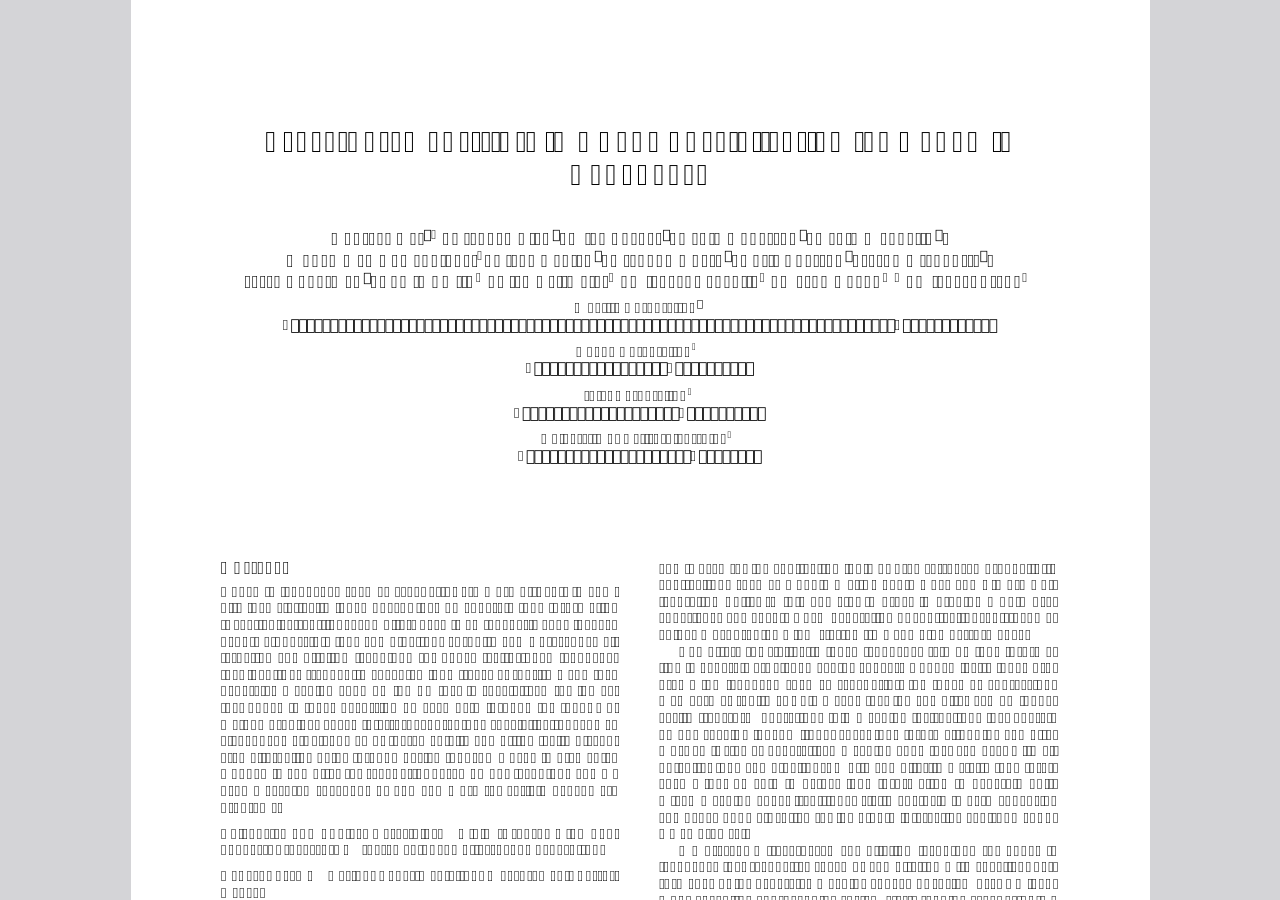
==== commit ce89eb25: "update3" ====
--- a/web/viewer.html
+++ b/web/viewer.html
@@ -28,7 +28,7 @@
   <meta name="google" content="notranslate">
   <title>PDF.js viewer</title>
   <style id="slide-mode">
-    /* ツールバー/サイドバー等を隠す */
+    /* 余計なUIを隠す */
     .toolbar,
     .secondaryToolbar,
     .findbar,
@@ -36,7 +36,7 @@
       display: none !important;
     }
 
-    /* 表示領域をフルに使い、スクロールを隠す */
+    /* 表示領域をフルに使う＋スクロールを隠す */
     #viewerContainer {
       top: 0 !important;
       left: 0 !important;
@@ -44,14 +44,15 @@
       overflow: hidden !important;
     }
 
-    /* 全ページを非表示にし、"現在ページ" だけ出す */
-    #viewer .page {
+    /* ← ここがポイント：準備できるまでページは隠さない */
+    /* 準備できたら body に .slide-mode を付け、そこでだけ1枚表示に切り替える */
+    body.slide-mode #viewer .page {
       display: none;
       margin: 0 auto !important;
       box-shadow: none !important;
     }
 
-    #viewer .page.is-current {
+    body.slide-mode #viewer .page.is-current {
       display: block;
     }
   </style>
@@ -966,38 +967,41 @@
 
   </div> <!-- outerContainer -->
   <div id="printContainer"></div>
-
   <script>
     (function () {
       function updateSinglePageView() {
         const app = window.PDFViewerApplication;
         if (!app || !app.pdfViewer) return;
 
-        // 1ページ全体表示
+        // 1ページが画面に収まる倍率
         app.pdfViewer.currentScaleValue = 'page-fit';
 
-        // 現在ページ番号
+        // 現在ページだけ表示
         const n = app.page;
-
-        // すべてのページを走査し、現在だけ表示
         document.querySelectorAll('#viewer .page').forEach(p => {
           p.classList.toggle('is-current', +p.dataset.pageNumber === n);
         });
 
-        // スクロール位置をリセット（常に1枚だけ見える）
+        // スクロール位置リセット
         const c = document.getElementById('viewerContainer');
         if (c) c.scrollTop = 0;
       }
 
-      // 初期化後＆ページ切替時に反映
+      function bindEvents() {
+        const app = window.PDFViewerApplication;
+        const eb = app && app.eventBus;
+        if (!eb) return;
+        eb.on('pagesloaded', () => { document.body.classList.add('slide-mode'); updateSinglePageView(); });
+        eb.on('pagechanging', updateSinglePageView);
+      }
+
       document.addEventListener('pagesinit', () => {
-        const eb = window.PDFViewerApplication.eventBus;
-        eb.on('pagesloaded', updateSinglePageView);
-        eb.on('pagechanging', updateSinglePageView); // ページ変更イベント
-        updateSinglePageView();
+        const app = window.PDFViewerApplication;
+        if (app && app.pdfViewer) app.pdfViewer.currentScaleValue = 'page-fit';
+        bindEvents();
       });
 
-      // ←/→ / PageUp / PageDown でページ送り
+      // ←/→ / PageUp / PageDown でページ送り（リンクは通常通り動作）
       window.addEventListener('keydown', (e) => {
         const app = window.PDFViewerApplication;
         if (!app || !app.page) return;
@@ -1009,6 +1013,14 @@
           e.preventDefault();
         }
       });
+
+      // 画面の空白部クリックで次ページ（リンク上のクリックはそのまま）
+      document.addEventListener('click', (e) => {
+        if (e.target.closest('a')) return;
+        const app = window.PDFViewerApplication;
+        if (!app || !app.page) return;
+        app.pdfViewer.currentPageNumber = Math.min(app.page + 1, app.pagesCount);
+      });
     })();
   </script>
 
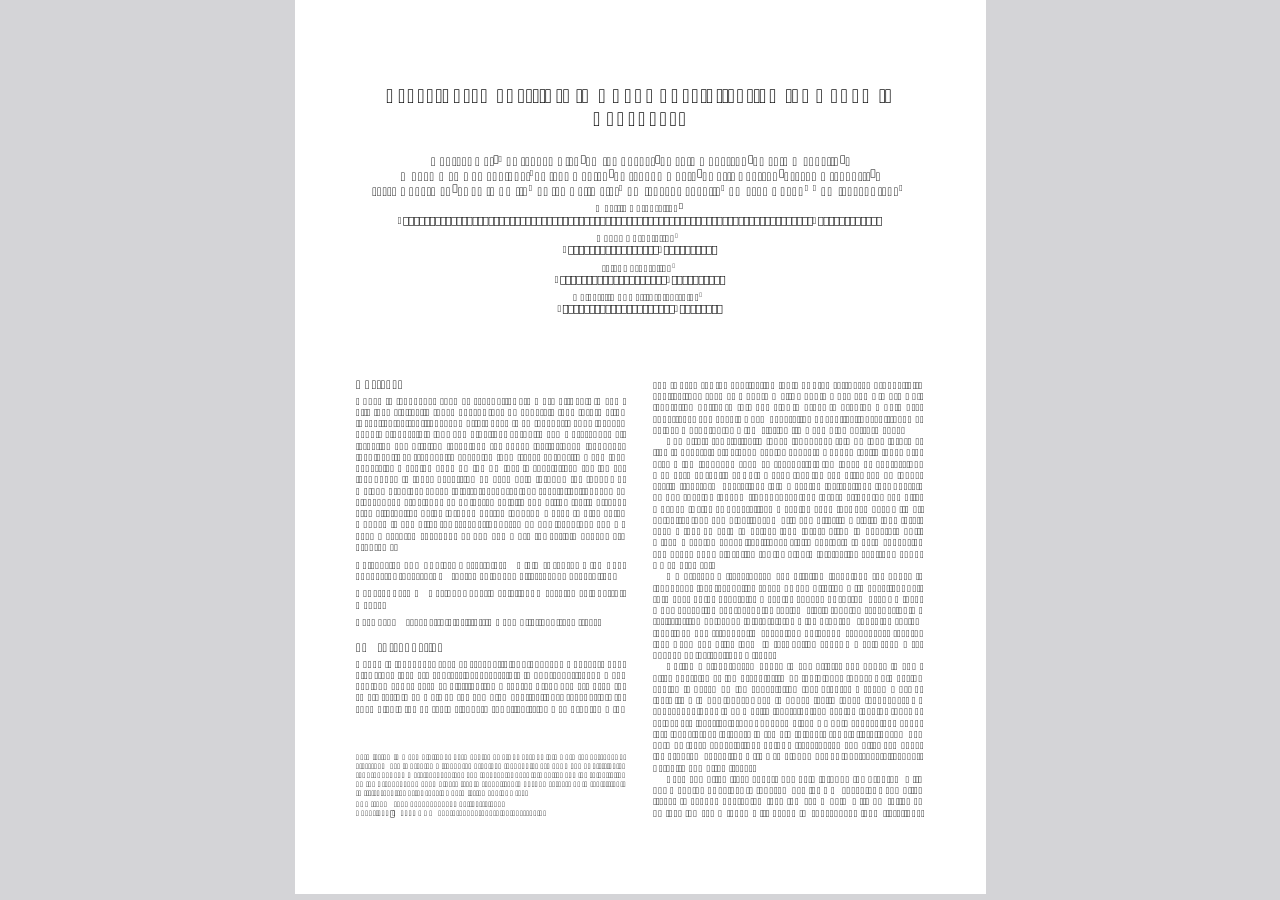
==== commit 6f0ae124: "update4" ====
--- a/web/viewer.html
+++ b/web/viewer.html
@@ -967,62 +967,229 @@
 
   </div> <!-- outerContainer -->
   <div id="printContainer"></div>
+<!--
   <script>
-    (function () {
-      function updateSinglePageView() {
-        const app = window.PDFViewerApplication;
-        if (!app || !app.pdfViewer) return;
-
-        // 1ページが画面に収まる倍率
-        app.pdfViewer.currentScaleValue = 'page-fit';
-
-        // 現在ページだけ表示
-        const n = app.page;
-        document.querySelectorAll('#viewer .page').forEach(p => {
-          p.classList.toggle('is-current', +p.dataset.pageNumber === n);
-        });
-
-        // スクロール位置リセット
-        const c = document.getElementById('viewerContainer');
-        if (c) c.scrollTop = 0;
+    (() => {
+      // --- 全画面トグル（リンクは有効のまま） ---
+      function toggleFullscreen() {
+        const de = document.documentElement;
+        if (!document.fullscreenElement) {
+          (de.requestFullscreen || de.webkitRequestFullscreen || de.msRequestFullscreen).call(de);
+        } else {
+          (document.exitFullscreen || document.webkitExitFullscreen || document.msExitFullscreen).call(document);
+        }
       }
 
-      function bindEvents() {
-        const app = window.PDFViewerApplication;
-        const eb = app && app.eventBus;
-        if (!eb) return;
-        eb.on('pagesloaded', () => { document.body.classList.add('slide-mode'); updateSinglePageView(); });
-        eb.on('pagechanging', updateSinglePageView);
-      }
-
-      document.addEventListener('pagesinit', () => {
-        const app = window.PDFViewerApplication;
-        if (app && app.pdfViewer) app.pdfViewer.currentScaleValue = 'page-fit';
-        bindEvents();
-      });
-
-      // ←/→ / PageUp / PageDown でページ送り（リンクは通常通り動作）
+      // Fキーで全画面ON/OFF
       window.addEventListener('keydown', (e) => {
-        const app = window.PDFViewerApplication;
-        if (!app || !app.page) return;
-        if (e.key === 'ArrowRight' || e.key === 'PageDown') {
-          app.pdfViewer.currentPageNumber = Math.min(app.page + 1, app.pagesCount);
-          e.preventDefault();
-        } else if (e.key === 'ArrowLeft' || e.key === 'PageUp') {
-          app.pdfViewer.currentPageNumber = Math.max(app.page - 1, 1);
+        if (e.key && e.key.toLowerCase() === 'f') {
+          toggleFullscreen();
           e.preventDefault();
         }
       });
 
-      // 画面の空白部クリックで次ページ（リンク上のクリックはそのまま）
-      document.addEventListener('click', (e) => {
-        if (e.target.closest('a')) return;
+      // 右上に「全画面」ボタンを出す
+      document.addEventListener('DOMContentLoaded', () => {
+        const btn = document.createElement('button');
+        btn.textContent = '全画面';
+        Object.assign(btn.style, {
+          position: 'fixed', top: '10px', right: '10px', zIndex: 99999,
+          padding: '8px 12px', border: '1px solid #888', borderRadius: '6px',
+          background: '#fff', cursor: 'pointer'
+        });
+        btn.addEventListener('click', toggleFullscreen);
+        document.body.appendChild(btn);
+      });
+
+      // --- 1ページだけ表示（PDF.jsのScrollModeを利用） ---
+      document.addEventListener('pagesinit', () => {
         const app = window.PDFViewerApplication;
-        if (!app || !app.page) return;
-        app.pdfViewer.currentPageNumber = Math.min(app.page + 1, app.pagesCount);
+        if (!app || !app.pdfViewer) return;
+
+        // ScrollMode.PAGE（古い版なら 3 がPAGE）
+        const SM = (app.pdfViewer.constructor && app.pdfViewer.constructor.ScrollMode && app.pdfViewer.constructor.ScrollMode.PAGE) || 3;
+        app.pdfViewer.scrollMode = SM;         // 連続スクロールをやめて1枚表示
+        app.pdfViewer.currentScaleValue = 'page-fit'; // 1ページを画面にフィット
       });
     })();
   </script>
+  <script>
+    // ビューア初期化“前”に既定値を設定
+    document.addEventListener('webviewerloaded', () => {
+      // 起動時の拡大率を1ページ全体表示に
+      PDFViewerApplicationOptions.set('defaultZoomValue', 'page-fit');
+      // 起動時のスクロール方式を「ページごと（1枚表示）」に
+      // 値 3 が PAGE（単一ページ）モード
+      PDFViewerApplicationOptions.set('scrollModeOnLoad', 3);
+    });
+
+    // 念のため初期化“後”にも反映（古い版対策）
+    document.addEventListener('pagesinit', () => {
+      const app = window.PDFViewerApplication;
+      if (!app || !app.pdfViewer) return;
+      // 新しい版なら enum、古い版でも数値 3 が有効
+      const SM = (app.pdfViewer.constructor?.ScrollMode?.PAGE) ?? 3;
+      app.pdfViewer.scrollMode = SM;              // ← これで常に1枚だけ表示
+      app.pdfViewer.currentScaleValue = 'page-fit';
+      app.pdfViewer.currentPageNumber = 1;
+    });
+  </script>
+  <script>
+    (() => {
+      // 起動時に 1ページ表示＋画面フィット
+      document.addEventListener('pagesinit', () => {
+        const app = window.PDFViewerApplication;
+        if (!app || !app.pdfViewer) return;
+        const SM = (app.pdfViewer.constructor?.ScrollMode?.PAGE) ?? 3; // 単一ページ表示
+        app.pdfViewer.scrollMode = SM;
+        app.pdfViewer.currentScaleValue = 'page-fit';
+
+        const vc = document.getElementById('viewerContainer');
+        if (!vc) return;
+
+        // クリックで次ページ（リンク上は除外）
+        vc.addEventListener('click', (e) => {
+          // 左クリックのみ／修飾キーなし
+          if (e.button !== 0 || e.ctrlKey || e.metaKey || e.shiftKey || e.altKey) return;
+
+          // PDF内リンク（外部リンク・内部リンク）をクリックしたら何もしない
+          if (e.target.closest('a, .annotationLayer a, .linkAnnotation')) return;
+
+          // テキスト選択中は送らない（選択操作を邪魔しない）
+          const sel = window.getSelection();
+          if (sel && String(sel).length) return;
+
+          const app2 = window.PDFViewerApplication;
+          if (!app2 || !app2.page) return;
+          app2.pdfViewer.currentPageNumber = Math.min(app2.page + 1, app2.pagesCount);
+          e.preventDefault();
+        });
+      });
+    })();
+  </script>
+<script>
+(() => {
+  // 起動設定：1ページ表示＋ページフィット
+  document.addEventListener('webviewerloaded', () => {
+    PDFViewerApplicationOptions.set('scrollModeOnLoad', 3);        // 3=単一ページ
+    PDFViewerApplicationOptions.set('defaultZoomValue', 'page-fit');
+  });
+  document.addEventListener('pagesinit', () => {
+    const app = window.PDFViewerApplication;
+    if (app?.pdfViewer) {
+      const SM = (app.pdfViewer.constructor?.ScrollMode?.PAGE) ?? 3;
+      app.pdfViewer.scrollMode = SM;
+      app.pdfViewer.currentScaleValue = 'page-fit';
+    }
+  });
+
+  // クリックでページ送り（リンクはそのまま動作）
+  document.addEventListener('pagesloaded', () => {
+    const container =
+      document.getElementById('viewerContainer') ||
+      document.getElementById('viewer') || document.body;
+
+    function insideLink(el) {
+      return el.closest && (el.closest('a[href]') ||
+                            el.closest('.annotationLayer a[href]') ||
+                            el.closest('.linkAnnotation'));
+    }
+    function go(dir) {
+      const app = window.PDFViewerApplication;
+      if (!app?.pdfViewer) return;
+      const n = Math.max(1, Math.min(app.page + dir, app.pagesCount));
+      app.pdfViewer.currentPageNumber = n;
+    }
+
+    // capture=true で PDF.js 側より先に受け取る
+    container.addEventListener('pointerup', (e) => {
+      // 左クリックのみ／修飾キーなし
+      if (e.button !== 0 || e.ctrlKey || e.metaKey || e.shiftKey || e.altKey) return;
+      // リンク上のクリックはスルー
+      if (insideLink(e.target)) return;
+      // テキスト選択中はスルー
+      const sel = window.getSelection();
+      if (sel && String(sel).length) return;
+
+      // 右半分＝次／左半分＝前
+      const rect = container.getBoundingClientRect();
+      const isRight = (e.clientX - rect.left) >= rect.width / 2;
+      go(isRight ? +1 : -1);
+      e.preventDefault();
+    }, true); // ← ここが重要（キャプチャ段階）
+  });
+})();
+</script>
+-->
+<script>
+(() => {
+  // ---- 起動時設定：1ページ表示＋ページフィット ----
+  document.addEventListener('webviewerloaded', () => {
+    PDFViewerApplicationOptions.set('scrollModeOnLoad', 3);         // 3 = 単一ページ
+    PDFViewerApplicationOptions.set('defaultZoomValue', 'page-fit'); // 全体表示
+  });
+  document.addEventListener('pagesinit', () => {
+    const app = window.PDFViewerApplication;
+    if (app?.pdfViewer) {
+      const SM = (app.pdfViewer.constructor?.ScrollMode?.PAGE) ?? 3;
+      app.pdfViewer.scrollMode = SM;
+      app.pdfViewer.currentScaleValue = 'page-fit';
+    }
+  });
+
+  // ---- クリックレイヤ：リンク以外でページ送り ----
+  document.addEventListener('pagesloaded', () => {
+    const app = window.PDFViewerApplication;
+    if (!app?.pdfViewer) return;
+
+    // 右上のツール類があっても邪魔しないよう全画面に薄いレイヤを載せる
+    const layer = document.createElement('div');
+    layer.id = 'slideClickLayer';
+    Object.assign(layer.style, {
+      position: 'fixed', inset: '0', zIndex: 99999,
+      background: 'transparent',  // 透明
+      pointerEvents: 'auto'
+    });
+    document.body.appendChild(layer);
+
+    function go(delta) {
+      const n = Math.max(1, Math.min(app.page + delta, app.pagesCount));
+      if (n !== app.page) app.pdfViewer.currentPageNumber = n;
+    }
+
+    layer.addEventListener('pointerup', (e) => {
+      // 左クリックのみ／修飾キーなし
+      if (e.button !== 0 || e.ctrlKey || e.metaKey || e.shiftKey || e.altKey) return;
+
+      // クリック地点の「下にある要素」を確認してリンクなら優先
+      layer.style.pointerEvents = 'none'; // 一瞬だけ裏側を覗く
+      const under = document.elementFromPoint(e.clientX, e.clientY);
+      layer.style.pointerEvents = 'auto';
+
+      const a =
+        under && (under.closest?.('a[href]') ||
+                  under.closest?.('.annotationLayer a[href]') ||
+                  (under.classList?.contains('linkAnnotation') ? under : null));
+
+      if (a && a.href) {
+        // ユーザー操作扱いのうちに新しいタブで開く
+        window.open(a.href, '_blank');
+        return;
+      }
+
+      // テキスト選択中は送らない
+      const sel = window.getSelection();
+      if (sel && String(sel).length) return;
+
+      // 左半分＝前、右半分＝次
+      const isRight = e.clientX >= (document.documentElement.clientWidth / 2);
+      go(isRight ? +1 : -1);
+      e.preventDefault();
+    }, { capture: true }); // ← 先に受け取る
+  });
+})();
+</script>
+
 
 </body>
 
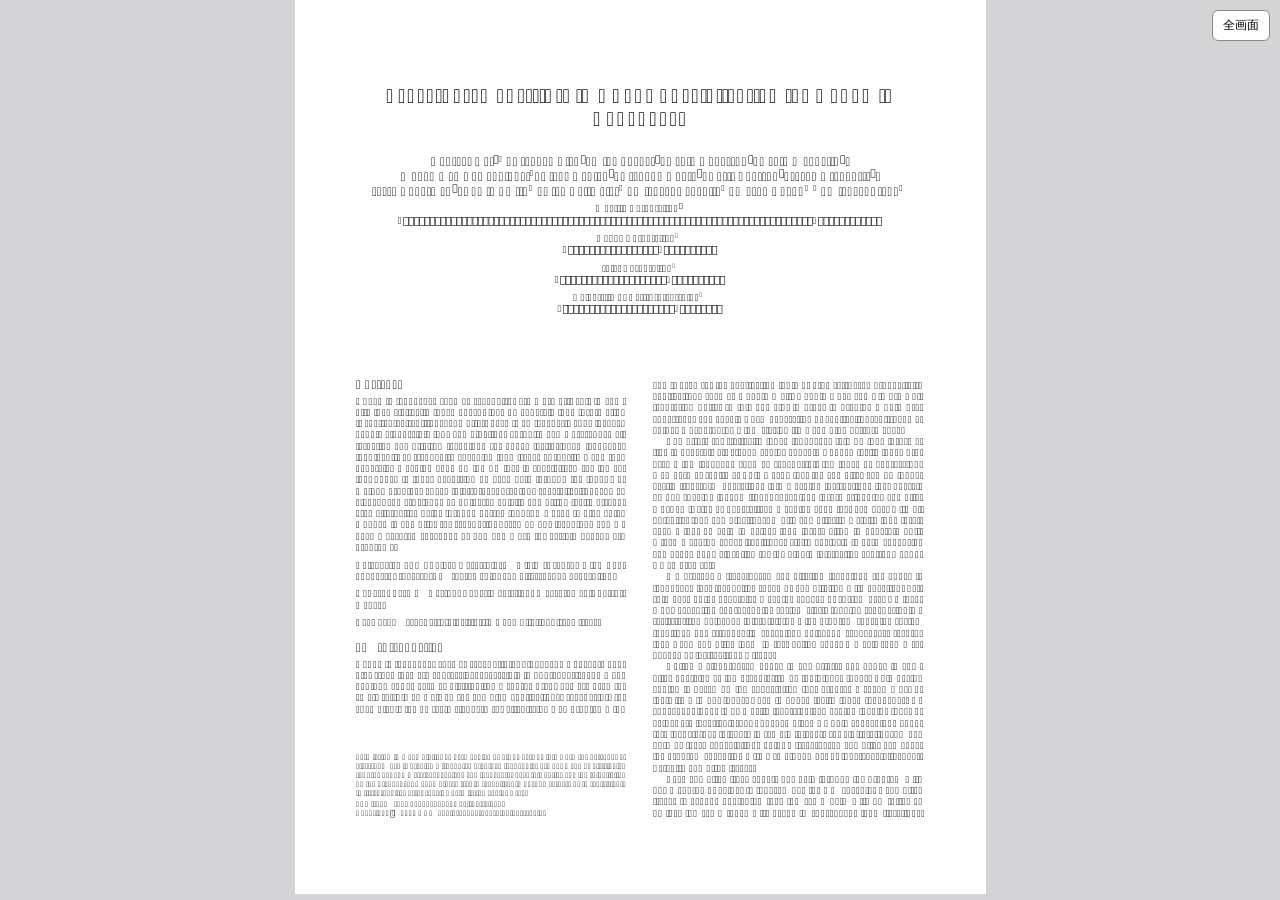
==== commit 9c923e95: "思う動作ができた" ====
--- a/web/viewer.html
+++ b/web/viewer.html
@@ -967,229 +967,8 @@
 
   </div> <!-- outerContainer -->
   <div id="printContainer"></div>
-<!--
-  <script>
-    (() => {
-      // --- 全画面トグル（リンクは有効のまま） ---
-      function toggleFullscreen() {
-        const de = document.documentElement;
-        if (!document.fullscreenElement) {
-          (de.requestFullscreen || de.webkitRequestFullscreen || de.msRequestFullscreen).call(de);
-        } else {
-          (document.exitFullscreen || document.webkitExitFullscreen || document.msExitFullscreen).call(document);
-        }
-      }
-
-      // Fキーで全画面ON/OFF
-      window.addEventListener('keydown', (e) => {
-        if (e.key && e.key.toLowerCase() === 'f') {
-          toggleFullscreen();
-          e.preventDefault();
-        }
-      });
-
-      // 右上に「全画面」ボタンを出す
-      document.addEventListener('DOMContentLoaded', () => {
-        const btn = document.createElement('button');
-        btn.textContent = '全画面';
-        Object.assign(btn.style, {
-          position: 'fixed', top: '10px', right: '10px', zIndex: 99999,
-          padding: '8px 12px', border: '1px solid #888', borderRadius: '6px',
-          background: '#fff', cursor: 'pointer'
-        });
-        btn.addEventListener('click', toggleFullscreen);
-        document.body.appendChild(btn);
-      });
-
-      // --- 1ページだけ表示（PDF.jsのScrollModeを利用） ---
-      document.addEventListener('pagesinit', () => {
-        const app = window.PDFViewerApplication;
-        if (!app || !app.pdfViewer) return;
-
-        // ScrollMode.PAGE（古い版なら 3 がPAGE）
-        const SM = (app.pdfViewer.constructor && app.pdfViewer.constructor.ScrollMode && app.pdfViewer.constructor.ScrollMode.PAGE) || 3;
-        app.pdfViewer.scrollMode = SM;         // 連続スクロールをやめて1枚表示
-        app.pdfViewer.currentScaleValue = 'page-fit'; // 1ページを画面にフィット
-      });
-    })();
-  </script>
-  <script>
-    // ビューア初期化“前”に既定値を設定
-    document.addEventListener('webviewerloaded', () => {
-      // 起動時の拡大率を1ページ全体表示に
-      PDFViewerApplicationOptions.set('defaultZoomValue', 'page-fit');
-      // 起動時のスクロール方式を「ページごと（1枚表示）」に
-      // 値 3 が PAGE（単一ページ）モード
-      PDFViewerApplicationOptions.set('scrollModeOnLoad', 3);
-    });
-
-    // 念のため初期化“後”にも反映（古い版対策）
-    document.addEventListener('pagesinit', () => {
-      const app = window.PDFViewerApplication;
-      if (!app || !app.pdfViewer) return;
-      // 新しい版なら enum、古い版でも数値 3 が有効
-      const SM = (app.pdfViewer.constructor?.ScrollMode?.PAGE) ?? 3;
-      app.pdfViewer.scrollMode = SM;              // ← これで常に1枚だけ表示
-      app.pdfViewer.currentScaleValue = 'page-fit';
-      app.pdfViewer.currentPageNumber = 1;
-    });
-  </script>
-  <script>
-    (() => {
-      // 起動時に 1ページ表示＋画面フィット
-      document.addEventListener('pagesinit', () => {
-        const app = window.PDFViewerApplication;
-        if (!app || !app.pdfViewer) return;
-        const SM = (app.pdfViewer.constructor?.ScrollMode?.PAGE) ?? 3; // 単一ページ表示
-        app.pdfViewer.scrollMode = SM;
-        app.pdfViewer.currentScaleValue = 'page-fit';
-
-        const vc = document.getElementById('viewerContainer');
-        if (!vc) return;
-
-        // クリックで次ページ（リンク上は除外）
-        vc.addEventListener('click', (e) => {
-          // 左クリックのみ／修飾キーなし
-          if (e.button !== 0 || e.ctrlKey || e.metaKey || e.shiftKey || e.altKey) return;
-
-          // PDF内リンク（外部リンク・内部リンク）をクリックしたら何もしない
-          if (e.target.closest('a, .annotationLayer a, .linkAnnotation')) return;
-
-          // テキスト選択中は送らない（選択操作を邪魔しない）
-          const sel = window.getSelection();
-          if (sel && String(sel).length) return;
-
-          const app2 = window.PDFViewerApplication;
-          if (!app2 || !app2.page) return;
-          app2.pdfViewer.currentPageNumber = Math.min(app2.page + 1, app2.pagesCount);
-          e.preventDefault();
-        });
-      });
-    })();
-  </script>
-<script>
-(() => {
-  // 起動設定：1ページ表示＋ページフィット
-  document.addEventListener('webviewerloaded', () => {
-    PDFViewerApplicationOptions.set('scrollModeOnLoad', 3);        // 3=単一ページ
-    PDFViewerApplicationOptions.set('defaultZoomValue', 'page-fit');
-  });
-  document.addEventListener('pagesinit', () => {
-    const app = window.PDFViewerApplication;
-    if (app?.pdfViewer) {
-      const SM = (app.pdfViewer.constructor?.ScrollMode?.PAGE) ?? 3;
-      app.pdfViewer.scrollMode = SM;
-      app.pdfViewer.currentScaleValue = 'page-fit';
-    }
-  });
-
-  // クリックでページ送り（リンクはそのまま動作）
-  document.addEventListener('pagesloaded', () => {
-    const container =
-      document.getElementById('viewerContainer') ||
-      document.getElementById('viewer') || document.body;
-
-    function insideLink(el) {
-      return el.closest && (el.closest('a[href]') ||
-                            el.closest('.annotationLayer a[href]') ||
-                            el.closest('.linkAnnotation'));
-    }
-    function go(dir) {
-      const app = window.PDFViewerApplication;
-      if (!app?.pdfViewer) return;
-      const n = Math.max(1, Math.min(app.page + dir, app.pagesCount));
-      app.pdfViewer.currentPageNumber = n;
-    }
-
-    // capture=true で PDF.js 側より先に受け取る
-    container.addEventListener('pointerup', (e) => {
-      // 左クリックのみ／修飾キーなし
-      if (e.button !== 0 || e.ctrlKey || e.metaKey || e.shiftKey || e.altKey) return;
-      // リンク上のクリックはスルー
-      if (insideLink(e.target)) return;
-      // テキスト選択中はスルー
-      const sel = window.getSelection();
-      if (sel && String(sel).length) return;
-
-      // 右半分＝次／左半分＝前
-      const rect = container.getBoundingClientRect();
-      const isRight = (e.clientX - rect.left) >= rect.width / 2;
-      go(isRight ? +1 : -1);
-      e.preventDefault();
-    }, true); // ← ここが重要（キャプチャ段階）
-  });
-})();
-</script>
--->
-<script>
-(() => {
-  // ---- 起動時設定：1ページ表示＋ページフィット ----
-  document.addEventListener('webviewerloaded', () => {
-    PDFViewerApplicationOptions.set('scrollModeOnLoad', 3);         // 3 = 単一ページ
-    PDFViewerApplicationOptions.set('defaultZoomValue', 'page-fit'); // 全体表示
-  });
-  document.addEventListener('pagesinit', () => {
-    const app = window.PDFViewerApplication;
-    if (app?.pdfViewer) {
-      const SM = (app.pdfViewer.constructor?.ScrollMode?.PAGE) ?? 3;
-      app.pdfViewer.scrollMode = SM;
-      app.pdfViewer.currentScaleValue = 'page-fit';
-    }
-  });
-
-  // ---- クリックレイヤ：リンク以外でページ送り ----
-  document.addEventListener('pagesloaded', () => {
-    const app = window.PDFViewerApplication;
-    if (!app?.pdfViewer) return;
-
-    // 右上のツール類があっても邪魔しないよう全画面に薄いレイヤを載せる
-    const layer = document.createElement('div');
-    layer.id = 'slideClickLayer';
-    Object.assign(layer.style, {
-      position: 'fixed', inset: '0', zIndex: 99999,
-      background: 'transparent',  // 透明
-      pointerEvents: 'auto'
-    });
-    document.body.appendChild(layer);
-
-    function go(delta) {
-      const n = Math.max(1, Math.min(app.page + delta, app.pagesCount));
-      if (n !== app.page) app.pdfViewer.currentPageNumber = n;
-    }
-
-    layer.addEventListener('pointerup', (e) => {
-      // 左クリックのみ／修飾キーなし
-      if (e.button !== 0 || e.ctrlKey || e.metaKey || e.shiftKey || e.altKey) return;
-
-      // クリック地点の「下にある要素」を確認してリンクなら優先
-      layer.style.pointerEvents = 'none'; // 一瞬だけ裏側を覗く
-      const under = document.elementFromPoint(e.clientX, e.clientY);
-      layer.style.pointerEvents = 'auto';
-
-      const a =
-        under && (under.closest?.('a[href]') ||
-                  under.closest?.('.annotationLayer a[href]') ||
-                  (under.classList?.contains('linkAnnotation') ? under : null));
-
-      if (a && a.href) {
-        // ユーザー操作扱いのうちに新しいタブで開く
-        window.open(a.href, '_blank');
-        return;
-      }
-
-      // テキスト選択中は送らない
-      const sel = window.getSelection();
-      if (sel && String(sel).length) return;
-
-      // 左半分＝前、右半分＝次
-      const isRight = e.clientX >= (document.documentElement.clientWidth / 2);
-      go(isRight ? +1 : -1);
-      e.preventDefault();
-    }, { capture: true }); // ← 先に受け取る
-  });
-})();
-</script>
-
+
+  <script src="slide-click.js"></script>
 
 </body>
 
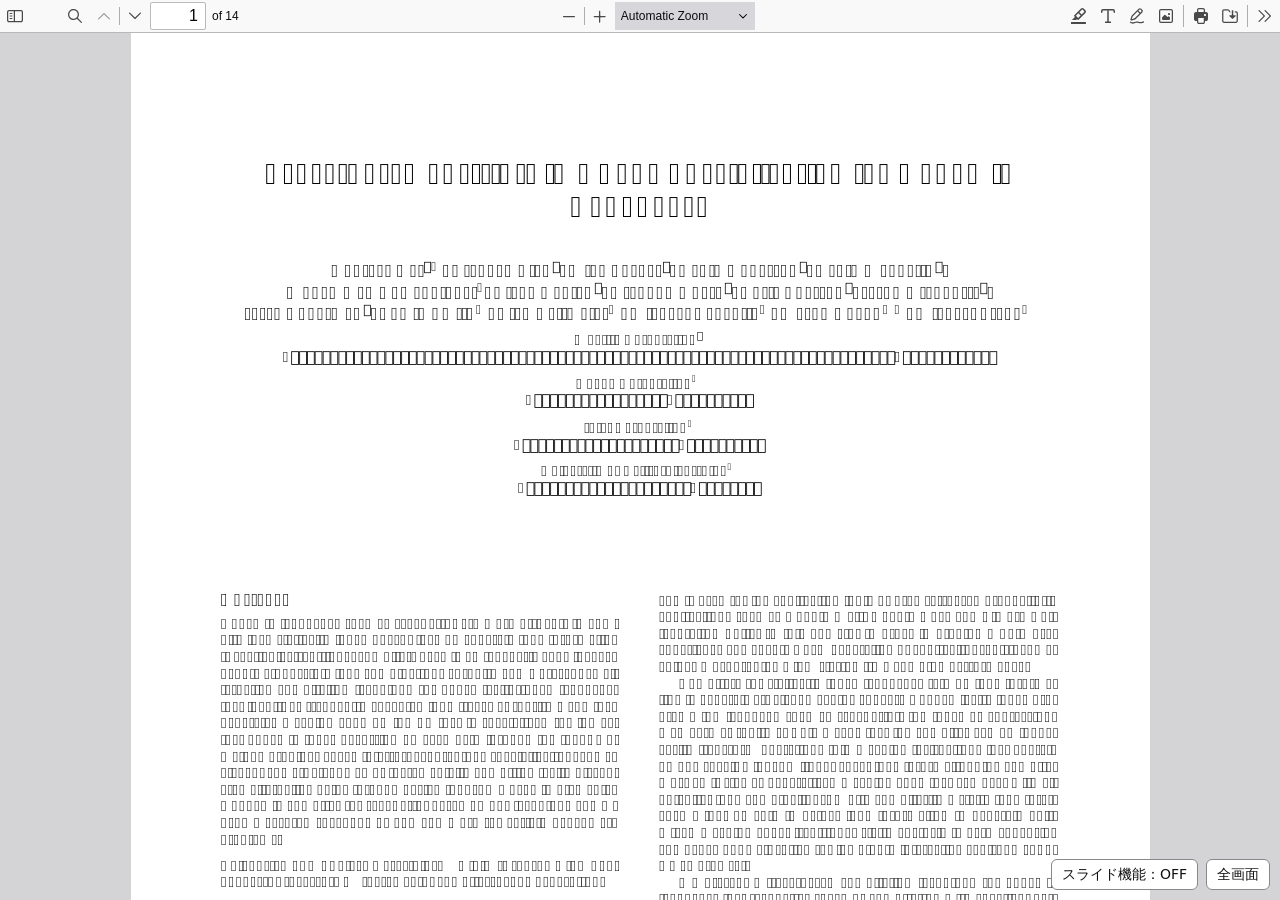
==== commit 9cc32cea: "スライドと切り替えできる" ====
--- a/web/viewer.html
+++ b/web/viewer.html
@@ -21,878 +21,703 @@
 See https://github.com/adobe-type-tools/cmap-resources
 -->
 <html dir="ltr" mozdisallowselectionprint>
-
-<head>
-  <meta charset="utf-8">
-  <meta name="viewport" content="width=device-width, initial-scale=1, maximum-scale=1">
-  <meta name="google" content="notranslate">
-  <title>PDF.js viewer</title>
-  <style id="slide-mode">
-    /* 余計なUIを隠す */
-    .toolbar,
-    .secondaryToolbar,
-    .findbar,
-    #sidebarContainer {
-      display: none !important;
-    }
-
-    /* 表示領域をフルに使う＋スクロールを隠す */
-    #viewerContainer {
-      top: 0 !important;
-      left: 0 !important;
-      height: 100vh !important;
-      overflow: hidden !important;
-    }
-
-    /* ← ここがポイント：準備できるまでページは隠さない */
-    /* 準備できたら body に .slide-mode を付け、そこでだけ1枚表示に切り替える */
-    body.slide-mode #viewer .page {
-      display: none;
-      margin: 0 auto !important;
-      box-shadow: none !important;
-    }
-
-    body.slide-mode #viewer .page.is-current {
-      display: block;
-    }
-  </style>
-
-
-  <!-- This snippet is used in production (included from viewer.html) -->
-  <link rel="resource" type="application/l10n" href="locale/locale.json">
-  <script src="../build/pdf.mjs" type="module"></script>
-
-  <link rel="stylesheet" href="viewer.css">
+  <head>
+    <meta charset="utf-8">
+    <meta name="viewport" content="width=device-width, initial-scale=1, maximum-scale=1">
+    <meta name="google" content="notranslate">
+    <title>PDF.js viewer</title>
+
+<!-- This snippet is used in production (included from viewer.html) -->
+<link rel="resource" type="application/l10n" href="locale/locale.json">
+<script src="../build/pdf.mjs" type="module"></script>
+
+    <link rel="stylesheet" href="viewer.css">
 
   <script src="viewer.mjs" type="module"></script>
-</head>
-
-<body tabindex="0">
-  <div id="outerContainer">
-    <span id="viewer-alert" class="visuallyHidden" role="alert"></span>
-
-    <div id="sidebarContainer">
-      <div id="toolbarSidebar" class="toolbarHorizontalGroup">
-        <div id="toolbarSidebarLeft">
-          <div id="sidebarViewButtons" class="toolbarHorizontalGroup toggled" role="radiogroup">
-            <button id="viewThumbnail" class="toolbarButton toggled" type="button" tabindex="0"
-              data-l10n-id="pdfjs-thumbs-button" role="radio" aria-checked="true" aria-controls="thumbnailView">
-              <span data-l10n-id="pdfjs-thumbs-button-label"></span>
-            </button>
-            <button id="viewOutline" class="toolbarButton" type="button" tabindex="0"
-              data-l10n-id="pdfjs-document-outline-button" role="radio" aria-checked="false"
-              aria-controls="outlineView">
-              <span data-l10n-id="pdfjs-document-outline-button-label"></span>
-            </button>
-            <button id="viewAttachments" class="toolbarButton" type="button" tabindex="0"
-              data-l10n-id="pdfjs-attachments-button" role="radio" aria-checked="false" aria-controls="attachmentsView">
-              <span data-l10n-id="pdfjs-attachments-button-label"></span>
-            </button>
-            <button id="viewLayers" class="toolbarButton" type="button" tabindex="0" data-l10n-id="pdfjs-layers-button"
-              role="radio" aria-checked="false" aria-controls="layersView">
-              <span data-l10n-id="pdfjs-layers-button-label"></span>
-            </button>
+  </head>
+
+  <body tabindex="0">
+    <div id="outerContainer">
+      <span id="viewer-alert" class="visuallyHidden" role="alert"></span>
+
+      <div id="sidebarContainer">
+        <div id="toolbarSidebar" class="toolbarHorizontalGroup">
+          <div id="toolbarSidebarLeft">
+            <div id="sidebarViewButtons" class="toolbarHorizontalGroup toggled" role="radiogroup">
+              <button id="viewThumbnail" class="toolbarButton toggled" type="button" tabindex="0" data-l10n-id="pdfjs-thumbs-button" role="radio" aria-checked="true" aria-controls="thumbnailView">
+                 <span data-l10n-id="pdfjs-thumbs-button-label"></span>
+              </button>
+              <button id="viewOutline" class="toolbarButton" type="button" tabindex="0" data-l10n-id="pdfjs-document-outline-button" role="radio" aria-checked="false" aria-controls="outlineView">
+                 <span data-l10n-id="pdfjs-document-outline-button-label"></span>
+              </button>
+              <button id="viewAttachments" class="toolbarButton" type="button" tabindex="0" data-l10n-id="pdfjs-attachments-button" role="radio" aria-checked="false" aria-controls="attachmentsView">
+                 <span data-l10n-id="pdfjs-attachments-button-label"></span>
+              </button>
+              <button id="viewLayers" class="toolbarButton" type="button" tabindex="0" data-l10n-id="pdfjs-layers-button" role="radio" aria-checked="false" aria-controls="layersView">
+                 <span data-l10n-id="pdfjs-layers-button-label"></span>
+              </button>
+            </div>
+          </div>
+
+          <div id="toolbarSidebarRight">
+            <div id="outlineOptionsContainer" class="toolbarHorizontalGroup">
+              <div class="verticalToolbarSeparator"></div>
+
+              <button id="currentOutlineItem" class="toolbarButton" type="button" disabled="disabled" tabindex="0" data-l10n-id="pdfjs-current-outline-item-button">
+                <span data-l10n-id="pdfjs-current-outline-item-button-label"></span>
+              </button>
+            </div>
           </div>
         </div>
-
-        <div id="toolbarSidebarRight">
-          <div id="outlineOptionsContainer" class="toolbarHorizontalGroup">
-            <div class="verticalToolbarSeparator"></div>
-
-            <button id="currentOutlineItem" class="toolbarButton" type="button" disabled="disabled" tabindex="0"
-              data-l10n-id="pdfjs-current-outline-item-button">
-              <span data-l10n-id="pdfjs-current-outline-item-button-label"></span>
-            </button>
+        <div id="sidebarContent">
+          <div id="thumbnailView">
+          </div>
+          <div id="outlineView" class="hidden">
+          </div>
+          <div id="attachmentsView" class="hidden">
+          </div>
+          <div id="layersView" class="hidden">
           </div>
         </div>
-      </div>
-      <div id="sidebarContent">
-        <div id="thumbnailView">
+        <div id="sidebarResizer"></div>
+      </div>  <!-- sidebarContainer -->
+
+      <div id="mainContainer">
+        <div class="toolbar">
+          <div id="toolbarContainer">
+            <div id="toolbarViewer" class="toolbarHorizontalGroup">
+              <div id="toolbarViewerLeft" class="toolbarHorizontalGroup">
+                <button id="sidebarToggleButton" class="toolbarButton" type="button" tabindex="0" data-l10n-id="pdfjs-toggle-sidebar-button" aria-expanded="false" aria-haspopup="true" aria-controls="sidebarContainer">
+                  <span data-l10n-id="pdfjs-toggle-sidebar-button-label"></span>
+                </button>
+                <div class="toolbarButtonSpacer"></div>
+                <div class="toolbarButtonWithContainer">
+                  <button id="viewFindButton" class="toolbarButton" type="button" tabindex="0" data-l10n-id="pdfjs-findbar-button" aria-expanded="false" aria-controls="findbar">
+                    <span data-l10n-id="pdfjs-findbar-button-label"></span>
+                  </button>
+                  <div class="hidden doorHanger toolbarHorizontalGroup" id="findbar">
+                    <div id="findInputContainer" class="toolbarHorizontalGroup">
+                      <span class="loadingInput end toolbarHorizontalGroup">
+                        <input id="findInput" class="toolbarField" tabindex="0" data-l10n-id="pdfjs-find-input" aria-invalid="false">
+                      </span>
+                      <div class="toolbarHorizontalGroup">
+                        <button id="findPreviousButton" class="toolbarButton" type="button" tabindex="0" data-l10n-id="pdfjs-find-previous-button">
+                          <span data-l10n-id="pdfjs-find-previous-button-label"></span>
+                        </button>
+                        <div class="splitToolbarButtonSeparator"></div>
+                        <button id="findNextButton" class="toolbarButton" type="button" tabindex="0" data-l10n-id="pdfjs-find-next-button">
+                          <span data-l10n-id="pdfjs-find-next-button-label"></span>
+                        </button>
+                      </div>
+                    </div>
+
+                    <div id="findbarOptionsOneContainer" class="toolbarHorizontalGroup">
+                      <div class="toggleButton toolbarLabel">
+                        <input type="checkbox" id="findHighlightAll" tabindex="0" />
+                        <label for="findHighlightAll" data-l10n-id="pdfjs-find-highlight-checkbox"></label>
+                      </div>
+                      <div class="toggleButton toolbarLabel">
+                        <input type="checkbox" id="findMatchCase" tabindex="0" />
+                        <label for="findMatchCase" data-l10n-id="pdfjs-find-match-case-checkbox-label"></label>
+                      </div>
+                    </div>
+                    <div id="findbarOptionsTwoContainer" class="toolbarHorizontalGroup">
+                      <div class="toggleButton toolbarLabel">
+                        <input type="checkbox" id="findMatchDiacritics" tabindex="0" />
+                        <label for="findMatchDiacritics" data-l10n-id="pdfjs-find-match-diacritics-checkbox-label"></label>
+                      </div>
+                      <div class="toggleButton toolbarLabel">
+                        <input type="checkbox" id="findEntireWord" tabindex="0" />
+                        <label for="findEntireWord" data-l10n-id="pdfjs-find-entire-word-checkbox-label"></label>
+                      </div>
+                    </div>
+
+                    <div id="findbarMessageContainer" class="toolbarHorizontalGroup" aria-live="polite">
+                      <span id="findResultsCount" class="toolbarLabel"></span>
+                      <span id="findMsg" class="toolbarLabel"></span>
+                    </div>
+                  </div>  <!-- findbar -->
+                </div>
+                <div class="toolbarHorizontalGroup hiddenSmallView">
+                  <button class="toolbarButton" type="button" id="previous" tabindex="0" data-l10n-id="pdfjs-previous-button">
+                    <span data-l10n-id="pdfjs-previous-button-label"></span>
+                  </button>
+                  <div class="splitToolbarButtonSeparator"></div>
+                  <button class="toolbarButton" type="button" id="next" tabindex="0" data-l10n-id="pdfjs-next-button">
+                    <span data-l10n-id="pdfjs-next-button-label"></span>
+                  </button>
+                </div>
+                <div class="toolbarHorizontalGroup">
+                  <span class="loadingInput start toolbarHorizontalGroup">
+                    <input type="number" id="pageNumber" class="toolbarField" value="1" min="1" tabindex="0" data-l10n-id="pdfjs-page-input" autocomplete="off">
+                  </span>
+                  <span id="numPages" class="toolbarLabel"></span>
+                </div>
+              </div>
+              <div id="toolbarViewerMiddle" class="toolbarHorizontalGroup">
+                <div class="toolbarHorizontalGroup">
+                  <button id="zoomOutButton" class="toolbarButton" type="button" tabindex="0" data-l10n-id="pdfjs-zoom-out-button">
+                    <span data-l10n-id="pdfjs-zoom-out-button-label"></span>
+                  </button>
+                  <div class="splitToolbarButtonSeparator"></div>
+                  <button id="zoomInButton" class="toolbarButton" type="button" tabindex="0" data-l10n-id="pdfjs-zoom-in-button">
+                    <span data-l10n-id="pdfjs-zoom-in-button-label"></span>
+                  </button>
+                </div>
+                <span id="scaleSelectContainer" class="dropdownToolbarButton">
+                  <select id="scaleSelect" tabindex="0" data-l10n-id="pdfjs-zoom-select">
+                    <option id="pageAutoOption" value="auto" selected="selected" data-l10n-id="pdfjs-page-scale-auto"></option>
+                    <option id="pageActualOption" value="page-actual" data-l10n-id="pdfjs-page-scale-actual"></option>
+                    <option id="pageFitOption" value="page-fit" data-l10n-id="pdfjs-page-scale-fit"></option>
+                    <option id="pageWidthOption" value="page-width" data-l10n-id="pdfjs-page-scale-width"></option>
+                    <option id="customScaleOption" value="custom" disabled="disabled" hidden="true" data-l10n-id="pdfjs-page-scale-percent" data-l10n-args='{ "scale": 0 }'></option>
+                    <option value="0.5" data-l10n-id="pdfjs-page-scale-percent" data-l10n-args='{ "scale": 50 }'></option>
+                    <option value="0.75" data-l10n-id="pdfjs-page-scale-percent" data-l10n-args='{ "scale": 75 }'></option>
+                    <option value="1" data-l10n-id="pdfjs-page-scale-percent" data-l10n-args='{ "scale": 100 }'></option>
+                    <option value="1.25" data-l10n-id="pdfjs-page-scale-percent" data-l10n-args='{ "scale": 125 }'></option>
+                    <option value="1.5" data-l10n-id="pdfjs-page-scale-percent" data-l10n-args='{ "scale": 150 }'></option>
+                    <option value="2" data-l10n-id="pdfjs-page-scale-percent" data-l10n-args='{ "scale": 200 }'></option>
+                    <option value="3" data-l10n-id="pdfjs-page-scale-percent" data-l10n-args='{ "scale": 300 }'></option>
+                    <option value="4" data-l10n-id="pdfjs-page-scale-percent" data-l10n-args='{ "scale": 400 }'></option>
+                  </select>
+                </span>
+              </div>
+              <div id="toolbarViewerRight" class="toolbarHorizontalGroup">
+                <div id="editorModeButtons" class="toolbarHorizontalGroup" role="radiogroup">
+                  <div id="editorComment" class="toolbarButtonWithContainer" hidden="true">
+                    <button id="editorCommentButton" class="toolbarButton" type="button" tabindex="0" disabled="disabled" role="radio" aria-expanded="false" aria-haspopup="true" aria-controls="editorCommentParamsToolbar" data-l10n-id="pdfjs-editor-comment-button">
+                      <span data-l10n-id="pdfjs-editor-comment-button-label"></span>
+                    </button>
+                    <div class="editorParamsToolbar sidebar hidden menu" id="editorCommentParamsToolbar">
+                      <div id="editorCommentsSidebar" class="menuContainer" role="landmark" aria-labelledby="editorCommentsSidebarHeader">
+                        <div id="editorCommentsSidebarHeader" role="heading" aria-level="2">
+                          <span class="commentCount">
+                            <span id="editorCommentsSidebarTitle" data-l10n-id="pdfjs-editor-comments-sidebar-title" data-l10n-args='{ "count": 0 }'></span>
+                            <span id="editorCommentsSidebarCount"></span>
+                          </span>
+                          <button id="editorCommentsSidebarCloseButton" type="button" tabindex="0" data-l10n-id="pdfjs-editor-comments-sidebar-close-button">
+                            <span data-l10n-id="pdfjs-editor-comments-sidebar-close-button-label"></span>
+                          </button>
+                        </div>
+                        <ul id="editorCommentsSidebarList"></ul>
+                      </div>
+                    </div>
+                  </div>
+                  <div id="editorSignature" class="toolbarButtonWithContainer" hidden="true">
+                    <button id="editorSignatureButton" class="toolbarButton" type="button" tabindex="0" disabled="disabled" role="radio" aria-expanded="false" aria-haspopup="true" aria-controls="editorSignatureParamsToolbar" data-l10n-id="pdfjs-editor-signature-button">
+                      <span data-l10n-id="pdfjs-editor-signature-button-label"></span>
+                    </button>
+                    <div class="editorParamsToolbar hidden doorHangerRight menu" id="editorSignatureParamsToolbar">
+                      <div id="addSignatureDoorHanger" class="menuContainer" role="region" data-l10n-id="pdfjs-editor-add-signature-container">
+                        <button id="editorSignatureAddSignature" class="toolbarButton labeled" type="button" tabindex="0" data-l10n-id="pdfjs-editor-signature-add-signature-button">
+                          <span data-l10n-id="pdfjs-editor-signature-add-signature-button-label" class="editorParamsLabel"></span>
+                        </button>
+                      </div>
+                    </div>
+                  </div>
+                  <div id="editorHighlight" class="toolbarButtonWithContainer">
+                    <button id="editorHighlightButton" class="toolbarButton" type="button" disabled="disabled" role="radio" aria-expanded="false" aria-haspopup="true" aria-controls="editorHighlightParamsToolbar" tabindex="0" data-l10n-id="pdfjs-editor-highlight-button">
+                      <span data-l10n-id="pdfjs-editor-highlight-button-label"></span>
+                    </button>
+                    <div class="editorParamsToolbar hidden doorHangerRight" id="editorHighlightParamsToolbar">
+                      <div id="highlightParamsToolbarContainer" class="editorParamsToolbarContainer">
+                        <div id="editorHighlightColorPicker" class="colorPicker">
+                          <span id="highlightColorPickerLabel" class="editorParamsLabel" data-l10n-id="pdfjs-editor-highlight-colorpicker-label"></span>
+                        </div>
+                        <div id="editorHighlightThickness">
+                          <label for="editorFreeHighlightThickness" class="editorParamsLabel" data-l10n-id="pdfjs-editor-free-highlight-thickness-input"></label>
+                          <div class="thicknessPicker">
+                            <input type="range" id="editorFreeHighlightThickness" class="editorParamsSlider" data-l10n-id="pdfjs-editor-free-highlight-thickness-title" value="12" min="8" max="24" step="1" tabindex="0">
+                          </div>
+                        </div>
+                        <div id="editorHighlightVisibility">
+                          <div class="divider"></div>
+                          <div class="toggler">
+                            <label for="editorHighlightShowAll" class="editorParamsLabel" data-l10n-id="pdfjs-editor-highlight-show-all-button-label"></label>
+                            <button id="editorHighlightShowAll" class="toggle-button" type="button" data-l10n-id="pdfjs-editor-highlight-show-all-button" aria-pressed="true" tabindex="0"></button>
+                          </div>
+                        </div>
+                      </div>
+                    </div>
+                  </div>
+                  <div id="editorFreeText" class="toolbarButtonWithContainer">
+                    <button id="editorFreeTextButton" class="toolbarButton" type="button" disabled="disabled" role="radio" aria-expanded="false" aria-haspopup="true" aria-controls="editorFreeTextParamsToolbar" tabindex="0" data-l10n-id="pdfjs-editor-free-text-button">
+                      <span data-l10n-id="pdfjs-editor-free-text-button-label"></span>
+                    </button>
+                    <div class="editorParamsToolbar hidden doorHangerRight" id="editorFreeTextParamsToolbar">
+                      <div class="editorParamsToolbarContainer">
+                        <div class="editorParamsSetter">
+                          <label for="editorFreeTextColor" class="editorParamsLabel" data-l10n-id="pdfjs-editor-free-text-color-input"></label>
+                          <input type="color" id="editorFreeTextColor" class="editorParamsColor" tabindex="0">
+                        </div>
+                        <div class="editorParamsSetter">
+                          <label for="editorFreeTextFontSize" class="editorParamsLabel" data-l10n-id="pdfjs-editor-free-text-size-input"></label>
+                          <input type="range" id="editorFreeTextFontSize" class="editorParamsSlider" value="10" min="5" max="100" step="1" tabindex="0">
+                        </div>
+                      </div>
+                    </div>
+                  </div>
+                  <div id="editorInk" class="toolbarButtonWithContainer">
+                    <button id="editorInkButton" class="toolbarButton" type="button" disabled="disabled" role="radio" aria-expanded="false" aria-haspopup="true" aria-controls="editorInkParamsToolbar" tabindex="0" data-l10n-id="pdfjs-editor-ink-button">
+                      <span data-l10n-id="pdfjs-editor-ink-button-label"></span>
+                    </button>
+                    <div class="editorParamsToolbar hidden doorHangerRight" id="editorInkParamsToolbar">
+                      <div class="editorParamsToolbarContainer">
+                        <div class="editorParamsSetter">
+                          <label for="editorInkColor" class="editorParamsLabel" data-l10n-id="pdfjs-editor-ink-color-input"></label>
+                          <input type="color" id="editorInkColor" class="editorParamsColor" tabindex="0">
+                        </div>
+                        <div class="editorParamsSetter">
+                          <label for="editorInkThickness" class="editorParamsLabel" data-l10n-id="pdfjs-editor-ink-thickness-input"></label>
+                          <input type="range" id="editorInkThickness" class="editorParamsSlider" value="1" min="1" max="20" step="1" tabindex="0">
+                        </div>
+                        <div class="editorParamsSetter">
+                          <label for="editorInkOpacity" class="editorParamsLabel" data-l10n-id="pdfjs-editor-ink-opacity-input"></label>
+                          <input type="range" id="editorInkOpacity" class="editorParamsSlider" value="1" min="0.05" max="1" step="0.05" tabindex="0">
+                        </div>
+                      </div>
+                    </div>
+                  </div>
+                  <div id="editorStamp" class="toolbarButtonWithContainer">
+                    <button id="editorStampButton" class="toolbarButton" type="button" disabled="disabled" role="radio" aria-expanded="false" aria-haspopup="true" aria-controls="editorStampParamsToolbar" tabindex="0" data-l10n-id="pdfjs-editor-stamp-button">
+                      <span data-l10n-id="pdfjs-editor-stamp-button-label"></span>
+                    </button>
+                    <div class="editorParamsToolbar hidden doorHangerRight menu" id="editorStampParamsToolbar">
+                      <div class="menuContainer">
+                        <button id="editorStampAddImage" class="toolbarButton labeled" type="button" tabindex="0" data-l10n-id="pdfjs-editor-stamp-add-image-button">
+                          <span class="editorParamsLabel" data-l10n-id="pdfjs-editor-stamp-add-image-button-label"></span>
+                        </button>
+                      </div>
+                    </div>
+                  </div>
+                </div>
+
+                <div id="editorModeSeparator" class="verticalToolbarSeparator"></div>
+
+                <div class="toolbarHorizontalGroup hiddenMediumView">
+                  <button id="printButton" class="toolbarButton" type="button" tabindex="0" data-l10n-id="pdfjs-print-button">
+                    <span data-l10n-id="pdfjs-print-button-label"></span>
+                  </button>
+
+                  <button id="downloadButton" class="toolbarButton" type="button" tabindex="0" data-l10n-id="pdfjs-save-button">
+                    <span data-l10n-id="pdfjs-save-button-label"></span>
+                  </button>
+                </div>
+
+                <div class="verticalToolbarSeparator hiddenMediumView"></div>
+
+                <div id="secondaryToolbarToggle" class="toolbarButtonWithContainer">
+                  <button id="secondaryToolbarToggleButton" class="toolbarButton" type="button" tabindex="0" data-l10n-id="pdfjs-tools-button" aria-expanded="false" aria-haspopup="true" aria-controls="secondaryToolbar">
+                    <span data-l10n-id="pdfjs-tools-button-label"></span>
+                  </button>
+                  <div id="secondaryToolbar" class="hidden doorHangerRight menu">
+                    <div id="secondaryToolbarButtonContainer" class="menuContainer">
+                      <button id="secondaryOpenFile" class="toolbarButton labeled" type="button" tabindex="0" data-l10n-id="pdfjs-open-file-button">
+                        <span data-l10n-id="pdfjs-open-file-button-label"></span>
+                      </button>
+
+                      <div class="visibleMediumView">
+                        <button id="secondaryPrint" class="toolbarButton labeled" type="button" tabindex="0" data-l10n-id="pdfjs-print-button">
+                          <span data-l10n-id="pdfjs-print-button-label"></span>
+                        </button>
+
+                        <button id="secondaryDownload" class="toolbarButton labeled" type="button" tabindex="0" data-l10n-id="pdfjs-save-button">
+                          <span data-l10n-id="pdfjs-save-button-label"></span>
+                        </button>
+
+                      </div>
+
+                      <div class="horizontalToolbarSeparator"></div>
+
+                      <button id="presentationMode" class="toolbarButton labeled" type="button" tabindex="0" data-l10n-id="pdfjs-presentation-mode-button">
+                        <span data-l10n-id="pdfjs-presentation-mode-button-label"></span>
+                      </button>
+
+                      <a href="#" id="viewBookmark" class="toolbarButton labeled" tabindex="0" data-l10n-id="pdfjs-bookmark-button">
+                        <span data-l10n-id="pdfjs-bookmark-button-label"></span>
+                      </a>
+
+                      <div id="viewBookmarkSeparator" class="horizontalToolbarSeparator"></div>
+
+                      <button id="firstPage" class="toolbarButton labeled" type="button" tabindex="0" data-l10n-id="pdfjs-first-page-button">
+                        <span data-l10n-id="pdfjs-first-page-button-label"></span>
+                      </button>
+                      <button id="lastPage" class="toolbarButton labeled" type="button" tabindex="0" data-l10n-id="pdfjs-last-page-button">
+                        <span data-l10n-id="pdfjs-last-page-button-label"></span>
+                      </button>
+
+                      <div class="horizontalToolbarSeparator"></div>
+
+                      <button id="pageRotateCw" class="toolbarButton labeled" type="button" tabindex="0" data-l10n-id="pdfjs-page-rotate-cw-button">
+                        <span data-l10n-id="pdfjs-page-rotate-cw-button-label"></span>
+                      </button>
+                      <button id="pageRotateCcw" class="toolbarButton labeled" type="button" tabindex="0" data-l10n-id="pdfjs-page-rotate-ccw-button">
+                        <span data-l10n-id="pdfjs-page-rotate-ccw-button-label"></span>
+                      </button>
+
+                      <div class="horizontalToolbarSeparator"></div>
+
+                      <div id="cursorToolButtons" role="radiogroup">
+                        <button id="cursorSelectTool" class="toolbarButton labeled toggled" type="button" tabindex="0" data-l10n-id="pdfjs-cursor-text-select-tool-button" role="radio" aria-checked="true">
+                          <span data-l10n-id="pdfjs-cursor-text-select-tool-button-label"></span>
+                        </button>
+                        <button id="cursorHandTool" class="toolbarButton labeled" type="button" tabindex="0" data-l10n-id="pdfjs-cursor-hand-tool-button" role="radio" aria-checked="false">
+                          <span data-l10n-id="pdfjs-cursor-hand-tool-button-label"></span>
+                        </button>
+                      </div>
+
+                      <div class="horizontalToolbarSeparator"></div>
+
+                      <div id="scrollModeButtons" role="radiogroup">
+                        <button id="scrollPage" class="toolbarButton labeled" type="button" tabindex="0" data-l10n-id="pdfjs-scroll-page-button" role="radio" aria-checked="false">
+                          <span data-l10n-id="pdfjs-scroll-page-button-label"></span>
+                        </button>
+                        <button id="scrollVertical" class="toolbarButton labeled toggled" type="button" tabindex="0" data-l10n-id="pdfjs-scroll-vertical-button" role="radio" aria-checked="true">
+                          <span data-l10n-id="pdfjs-scroll-vertical-button-label"></span>
+                        </button>
+                        <button id="scrollHorizontal" class="toolbarButton labeled" type="button" tabindex="0" data-l10n-id="pdfjs-scroll-horizontal-button" role="radio" aria-checked="false">
+                          <span data-l10n-id="pdfjs-scroll-horizontal-button-label"></span>
+                        </button>
+                        <button id="scrollWrapped" class="toolbarButton labeled" type="button" tabindex="0" data-l10n-id="pdfjs-scroll-wrapped-button" role="radio" aria-checked="false">
+                          <span data-l10n-id="pdfjs-scroll-wrapped-button-label"></span>
+                        </button>
+                      </div>
+
+                      <div class="horizontalToolbarSeparator"></div>
+
+                      <div id="spreadModeButtons" role="radiogroup">
+                        <button id="spreadNone" class="toolbarButton labeled toggled" type="button" tabindex="0" data-l10n-id="pdfjs-spread-none-button" role="radio" aria-checked="true">
+                          <span data-l10n-id="pdfjs-spread-none-button-label"></span>
+                        </button>
+                        <button id="spreadOdd" class="toolbarButton labeled" type="button" tabindex="0" data-l10n-id="pdfjs-spread-odd-button" role="radio" aria-checked="false">
+                          <span data-l10n-id="pdfjs-spread-odd-button-label"></span>
+                        </button>
+                        <button id="spreadEven" class="toolbarButton labeled" type="button" tabindex="0" data-l10n-id="pdfjs-spread-even-button" role="radio" aria-checked="false">
+                          <span data-l10n-id="pdfjs-spread-even-button-label"></span>
+                        </button>
+                      </div>
+
+                      <div id="imageAltTextSettingsSeparator" class="horizontalToolbarSeparator hidden"></div>
+                      <button id="imageAltTextSettings" type="button" class="toolbarButton labeled hidden" tabindex="0" data-l10n-id="pdfjs-image-alt-text-settings-button" aria-controls="altTextSettingsDialog">
+                        <span data-l10n-id="pdfjs-image-alt-text-settings-button-label"></span>
+                      </button>
+
+                      <div class="horizontalToolbarSeparator"></div>
+
+                      <button id="documentProperties" class="toolbarButton labeled" type="button" tabindex="0" data-l10n-id="pdfjs-document-properties-button" aria-controls="documentPropertiesDialog">
+                        <span data-l10n-id="pdfjs-document-properties-button-label"></span>
+                      </button>
+                    </div>
+                  </div>  <!-- secondaryToolbar -->
+                </div>
+              </div>
+            </div>
+            <div id="loadingBar">
+              <div class="progress">
+                <div class="glimmer">
+                </div>
+              </div>
+            </div>
+          </div>
         </div>
-        <div id="outlineView" class="hidden">
+
+        <div id="viewerContainer" tabindex="0">
+          <div id="viewer" class="pdfViewer"></div>
         </div>
-        <div id="attachmentsView" class="hidden">
-        </div>
-        <div id="layersView" class="hidden">
-        </div>
-      </div>
-      <div id="sidebarResizer"></div>
-    </div> <!-- sidebarContainer -->
-
-    <div id="mainContainer">
-      <div class="toolbar">
-        <div id="toolbarContainer">
-          <div id="toolbarViewer" class="toolbarHorizontalGroup">
-            <div id="toolbarViewerLeft" class="toolbarHorizontalGroup">
-              <button id="sidebarToggleButton" class="toolbarButton" type="button" tabindex="0"
-                data-l10n-id="pdfjs-toggle-sidebar-button" aria-expanded="false" aria-haspopup="true"
-                aria-controls="sidebarContainer">
-                <span data-l10n-id="pdfjs-toggle-sidebar-button-label"></span>
-              </button>
-              <div class="toolbarButtonSpacer"></div>
-              <div class="toolbarButtonWithContainer">
-                <button id="viewFindButton" class="toolbarButton" type="button" tabindex="0"
-                  data-l10n-id="pdfjs-findbar-button" aria-expanded="false" aria-controls="findbar">
-                  <span data-l10n-id="pdfjs-findbar-button-label"></span>
-                </button>
-                <div class="hidden doorHanger toolbarHorizontalGroup" id="findbar">
-                  <div id="findInputContainer" class="toolbarHorizontalGroup">
-                    <span class="loadingInput end toolbarHorizontalGroup">
-                      <input id="findInput" class="toolbarField" tabindex="0" data-l10n-id="pdfjs-find-input"
-                        aria-invalid="false">
-                    </span>
-                    <div class="toolbarHorizontalGroup">
-                      <button id="findPreviousButton" class="toolbarButton" type="button" tabindex="0"
-                        data-l10n-id="pdfjs-find-previous-button">
-                        <span data-l10n-id="pdfjs-find-previous-button-label"></span>
-                      </button>
-                      <div class="splitToolbarButtonSeparator"></div>
-                      <button id="findNextButton" class="toolbarButton" type="button" tabindex="0"
-                        data-l10n-id="pdfjs-find-next-button">
-                        <span data-l10n-id="pdfjs-find-next-button-label"></span>
-                      </button>
-                    </div>
-                  </div>
-
-                  <div id="findbarOptionsOneContainer" class="toolbarHorizontalGroup">
-                    <div class="toggleButton toolbarLabel">
-                      <input type="checkbox" id="findHighlightAll" tabindex="0" />
-                      <label for="findHighlightAll" data-l10n-id="pdfjs-find-highlight-checkbox"></label>
-                    </div>
-                    <div class="toggleButton toolbarLabel">
-                      <input type="checkbox" id="findMatchCase" tabindex="0" />
-                      <label for="findMatchCase" data-l10n-id="pdfjs-find-match-case-checkbox-label"></label>
-                    </div>
-                  </div>
-                  <div id="findbarOptionsTwoContainer" class="toolbarHorizontalGroup">
-                    <div class="toggleButton toolbarLabel">
-                      <input type="checkbox" id="findMatchDiacritics" tabindex="0" />
-                      <label for="findMatchDiacritics"
-                        data-l10n-id="pdfjs-find-match-diacritics-checkbox-label"></label>
-                    </div>
-                    <div class="toggleButton toolbarLabel">
-                      <input type="checkbox" id="findEntireWord" tabindex="0" />
-                      <label for="findEntireWord" data-l10n-id="pdfjs-find-entire-word-checkbox-label"></label>
-                    </div>
-                  </div>
-
-                  <div id="findbarMessageContainer" class="toolbarHorizontalGroup" aria-live="polite">
-                    <span id="findResultsCount" class="toolbarLabel"></span>
-                    <span id="findMsg" class="toolbarLabel"></span>
-                  </div>
-                </div> <!-- findbar -->
-              </div>
-              <div class="toolbarHorizontalGroup hiddenSmallView">
-                <button class="toolbarButton" type="button" id="previous" tabindex="0"
-                  data-l10n-id="pdfjs-previous-button">
-                  <span data-l10n-id="pdfjs-previous-button-label"></span>
-                </button>
-                <div class="splitToolbarButtonSeparator"></div>
-                <button class="toolbarButton" type="button" id="next" tabindex="0" data-l10n-id="pdfjs-next-button">
-                  <span data-l10n-id="pdfjs-next-button-label"></span>
-                </button>
-              </div>
-              <div class="toolbarHorizontalGroup">
-                <span class="loadingInput start toolbarHorizontalGroup">
-                  <input type="number" id="pageNumber" class="toolbarField" value="1" min="1" tabindex="0"
-                    data-l10n-id="pdfjs-page-input" autocomplete="off">
-                </span>
-                <span id="numPages" class="toolbarLabel"></span>
-              </div>
-            </div>
-            <div id="toolbarViewerMiddle" class="toolbarHorizontalGroup">
-              <div class="toolbarHorizontalGroup">
-                <button id="zoomOutButton" class="toolbarButton" type="button" tabindex="0"
-                  data-l10n-id="pdfjs-zoom-out-button">
-                  <span data-l10n-id="pdfjs-zoom-out-button-label"></span>
-                </button>
-                <div class="splitToolbarButtonSeparator"></div>
-                <button id="zoomInButton" class="toolbarButton" type="button" tabindex="0"
-                  data-l10n-id="pdfjs-zoom-in-button">
-                  <span data-l10n-id="pdfjs-zoom-in-button-label"></span>
-                </button>
-              </div>
-              <span id="scaleSelectContainer" class="dropdownToolbarButton">
-                <select id="scaleSelect" tabindex="0" data-l10n-id="pdfjs-zoom-select">
-                  <option id="pageAutoOption" value="auto" selected="selected" data-l10n-id="pdfjs-page-scale-auto">
-                  </option>
-                  <option id="pageActualOption" value="page-actual" data-l10n-id="pdfjs-page-scale-actual"></option>
-                  <option id="pageFitOption" value="page-fit" data-l10n-id="pdfjs-page-scale-fit"></option>
-                  <option id="pageWidthOption" value="page-width" data-l10n-id="pdfjs-page-scale-width"></option>
-                  <option id="customScaleOption" value="custom" disabled="disabled" hidden="true"
-                    data-l10n-id="pdfjs-page-scale-percent" data-l10n-args='{ "scale": 0 }'></option>
-                  <option value="0.5" data-l10n-id="pdfjs-page-scale-percent" data-l10n-args='{ "scale": 50 }'></option>
-                  <option value="0.75" data-l10n-id="pdfjs-page-scale-percent" data-l10n-args='{ "scale": 75 }'>
-                  </option>
-                  <option value="1" data-l10n-id="pdfjs-page-scale-percent" data-l10n-args='{ "scale": 100 }'></option>
-                  <option value="1.25" data-l10n-id="pdfjs-page-scale-percent" data-l10n-args='{ "scale": 125 }'>
-                  </option>
-                  <option value="1.5" data-l10n-id="pdfjs-page-scale-percent" data-l10n-args='{ "scale": 150 }'>
-                  </option>
-                  <option value="2" data-l10n-id="pdfjs-page-scale-percent" data-l10n-args='{ "scale": 200 }'></option>
-                  <option value="3" data-l10n-id="pdfjs-page-scale-percent" data-l10n-args='{ "scale": 300 }'></option>
-                  <option value="4" data-l10n-id="pdfjs-page-scale-percent" data-l10n-args='{ "scale": 400 }'></option>
-                </select>
-              </span>
-            </div>
-            <div id="toolbarViewerRight" class="toolbarHorizontalGroup">
-              <div id="editorModeButtons" class="toolbarHorizontalGroup" role="radiogroup">
-                <div id="editorComment" class="toolbarButtonWithContainer" hidden="true">
-                  <button id="editorCommentButton" class="toolbarButton" type="button" tabindex="0" disabled="disabled"
-                    role="radio" aria-expanded="false" aria-haspopup="true" aria-controls="editorCommentParamsToolbar"
-                    data-l10n-id="pdfjs-editor-comment-button">
-                    <span data-l10n-id="pdfjs-editor-comment-button-label"></span>
-                  </button>
-                  <div class="editorParamsToolbar sidebar hidden menu" id="editorCommentParamsToolbar">
-                    <div id="editorCommentsSidebar" class="menuContainer" role="landmark"
-                      aria-labelledby="editorCommentsSidebarHeader">
-                      <div id="editorCommentsSidebarHeader" role="heading" aria-level="2">
-                        <span class="commentCount">
-                          <span id="editorCommentsSidebarTitle" data-l10n-id="pdfjs-editor-comments-sidebar-title"
-                            data-l10n-args='{ "count": 0 }'></span>
-                          <span id="editorCommentsSidebarCount"></span>
-                        </span>
-                        <button id="editorCommentsSidebarCloseButton" type="button" tabindex="0"
-                          data-l10n-id="pdfjs-editor-comments-sidebar-close-button">
-                          <span data-l10n-id="pdfjs-editor-comments-sidebar-close-button-label"></span>
-                        </button>
-                      </div>
-                      <ul id="editorCommentsSidebarList"></ul>
-                    </div>
-                  </div>
-                </div>
-                <div id="editorSignature" class="toolbarButtonWithContainer" hidden="true">
-                  <button id="editorSignatureButton" class="toolbarButton" type="button" tabindex="0"
-                    disabled="disabled" role="radio" aria-expanded="false" aria-haspopup="true"
-                    aria-controls="editorSignatureParamsToolbar" data-l10n-id="pdfjs-editor-signature-button">
-                    <span data-l10n-id="pdfjs-editor-signature-button-label"></span>
-                  </button>
-                  <div class="editorParamsToolbar hidden doorHangerRight menu" id="editorSignatureParamsToolbar">
-                    <div id="addSignatureDoorHanger" class="menuContainer" role="region"
-                      data-l10n-id="pdfjs-editor-add-signature-container">
-                      <button id="editorSignatureAddSignature" class="toolbarButton labeled" type="button" tabindex="0"
-                        data-l10n-id="pdfjs-editor-signature-add-signature-button">
-                        <span data-l10n-id="pdfjs-editor-signature-add-signature-button-label"
-                          class="editorParamsLabel"></span>
-                      </button>
-                    </div>
-                  </div>
-                </div>
-                <div id="editorHighlight" class="toolbarButtonWithContainer">
-                  <button id="editorHighlightButton" class="toolbarButton" type="button" disabled="disabled"
-                    role="radio" aria-expanded="false" aria-haspopup="true" aria-controls="editorHighlightParamsToolbar"
-                    tabindex="0" data-l10n-id="pdfjs-editor-highlight-button">
-                    <span data-l10n-id="pdfjs-editor-highlight-button-label"></span>
-                  </button>
-                  <div class="editorParamsToolbar hidden doorHangerRight" id="editorHighlightParamsToolbar">
-                    <div id="highlightParamsToolbarContainer" class="editorParamsToolbarContainer">
-                      <div id="editorHighlightColorPicker" class="colorPicker">
-                        <span id="highlightColorPickerLabel" class="editorParamsLabel"
-                          data-l10n-id="pdfjs-editor-highlight-colorpicker-label"></span>
-                      </div>
-                      <div id="editorHighlightThickness">
-                        <label for="editorFreeHighlightThickness" class="editorParamsLabel"
-                          data-l10n-id="pdfjs-editor-free-highlight-thickness-input"></label>
-                        <div class="thicknessPicker">
-                          <input type="range" id="editorFreeHighlightThickness" class="editorParamsSlider"
-                            data-l10n-id="pdfjs-editor-free-highlight-thickness-title" value="12" min="8" max="24"
-                            step="1" tabindex="0">
-                        </div>
-                      </div>
-                      <div id="editorHighlightVisibility">
-                        <div class="divider"></div>
-                        <div class="toggler">
-                          <label for="editorHighlightShowAll" class="editorParamsLabel"
-                            data-l10n-id="pdfjs-editor-highlight-show-all-button-label"></label>
-                          <button id="editorHighlightShowAll" class="toggle-button" type="button"
-                            data-l10n-id="pdfjs-editor-highlight-show-all-button" aria-pressed="true"
-                            tabindex="0"></button>
-                        </div>
-                      </div>
-                    </div>
-                  </div>
-                </div>
-                <div id="editorFreeText" class="toolbarButtonWithContainer">
-                  <button id="editorFreeTextButton" class="toolbarButton" type="button" disabled="disabled" role="radio"
-                    aria-expanded="false" aria-haspopup="true" aria-controls="editorFreeTextParamsToolbar" tabindex="0"
-                    data-l10n-id="pdfjs-editor-free-text-button">
-                    <span data-l10n-id="pdfjs-editor-free-text-button-label"></span>
-                  </button>
-                  <div class="editorParamsToolbar hidden doorHangerRight" id="editorFreeTextParamsToolbar">
-                    <div class="editorParamsToolbarContainer">
-                      <div class="editorParamsSetter">
-                        <label for="editorFreeTextColor" class="editorParamsLabel"
-                          data-l10n-id="pdfjs-editor-free-text-color-input"></label>
-                        <input type="color" id="editorFreeTextColor" class="editorParamsColor" tabindex="0">
-                      </div>
-                      <div class="editorParamsSetter">
-                        <label for="editorFreeTextFontSize" class="editorParamsLabel"
-                          data-l10n-id="pdfjs-editor-free-text-size-input"></label>
-                        <input type="range" id="editorFreeTextFontSize" class="editorParamsSlider" value="10" min="5"
-                          max="100" step="1" tabindex="0">
-                      </div>
-                    </div>
-                  </div>
-                </div>
-                <div id="editorInk" class="toolbarButtonWithContainer">
-                  <button id="editorInkButton" class="toolbarButton" type="button" disabled="disabled" role="radio"
-                    aria-expanded="false" aria-haspopup="true" aria-controls="editorInkParamsToolbar" tabindex="0"
-                    data-l10n-id="pdfjs-editor-ink-button">
-                    <span data-l10n-id="pdfjs-editor-ink-button-label"></span>
-                  </button>
-                  <div class="editorParamsToolbar hidden doorHangerRight" id="editorInkParamsToolbar">
-                    <div class="editorParamsToolbarContainer">
-                      <div class="editorParamsSetter">
-                        <label for="editorInkColor" class="editorParamsLabel"
-                          data-l10n-id="pdfjs-editor-ink-color-input"></label>
-                        <input type="color" id="editorInkColor" class="editorParamsColor" tabindex="0">
-                      </div>
-                      <div class="editorParamsSetter">
-                        <label for="editorInkThickness" class="editorParamsLabel"
-                          data-l10n-id="pdfjs-editor-ink-thickness-input"></label>
-                        <input type="range" id="editorInkThickness" class="editorParamsSlider" value="1" min="1"
-                          max="20" step="1" tabindex="0">
-                      </div>
-                      <div class="editorParamsSetter">
-                        <label for="editorInkOpacity" class="editorParamsLabel"
-                          data-l10n-id="pdfjs-editor-ink-opacity-input"></label>
-                        <input type="range" id="editorInkOpacity" class="editorParamsSlider" value="1" min="0.05"
-                          max="1" step="0.05" tabindex="0">
-                      </div>
-                    </div>
-                  </div>
-                </div>
-                <div id="editorStamp" class="toolbarButtonWithContainer">
-                  <button id="editorStampButton" class="toolbarButton" type="button" disabled="disabled" role="radio"
-                    aria-expanded="false" aria-haspopup="true" aria-controls="editorStampParamsToolbar" tabindex="0"
-                    data-l10n-id="pdfjs-editor-stamp-button">
-                    <span data-l10n-id="pdfjs-editor-stamp-button-label"></span>
-                  </button>
-                  <div class="editorParamsToolbar hidden doorHangerRight menu" id="editorStampParamsToolbar">
-                    <div class="menuContainer">
-                      <button id="editorStampAddImage" class="toolbarButton labeled" type="button" tabindex="0"
-                        data-l10n-id="pdfjs-editor-stamp-add-image-button">
-                        <span class="editorParamsLabel" data-l10n-id="pdfjs-editor-stamp-add-image-button-label"></span>
-                      </button>
-                    </div>
-                  </div>
-                </div>
-              </div>
-
-              <div id="editorModeSeparator" class="verticalToolbarSeparator"></div>
-
-              <div class="toolbarHorizontalGroup hiddenMediumView">
-                <button id="printButton" class="toolbarButton" type="button" tabindex="0"
-                  data-l10n-id="pdfjs-print-button">
-                  <span data-l10n-id="pdfjs-print-button-label"></span>
-                </button>
-
-                <button id="downloadButton" class="toolbarButton" type="button" tabindex="0"
-                  data-l10n-id="pdfjs-save-button">
-                  <span data-l10n-id="pdfjs-save-button-label"></span>
-                </button>
-              </div>
-
-              <div class="verticalToolbarSeparator hiddenMediumView"></div>
-
-              <div id="secondaryToolbarToggle" class="toolbarButtonWithContainer">
-                <button id="secondaryToolbarToggleButton" class="toolbarButton" type="button" tabindex="0"
-                  data-l10n-id="pdfjs-tools-button" aria-expanded="false" aria-haspopup="true"
-                  aria-controls="secondaryToolbar">
-                  <span data-l10n-id="pdfjs-tools-button-label"></span>
-                </button>
-                <div id="secondaryToolbar" class="hidden doorHangerRight menu">
-                  <div id="secondaryToolbarButtonContainer" class="menuContainer">
-                    <button id="secondaryOpenFile" class="toolbarButton labeled" type="button" tabindex="0"
-                      data-l10n-id="pdfjs-open-file-button">
-                      <span data-l10n-id="pdfjs-open-file-button-label"></span>
-                    </button>
-
-                    <div class="visibleMediumView">
-                      <button id="secondaryPrint" class="toolbarButton labeled" type="button" tabindex="0"
-                        data-l10n-id="pdfjs-print-button">
-                        <span data-l10n-id="pdfjs-print-button-label"></span>
-                      </button>
-
-                      <button id="secondaryDownload" class="toolbarButton labeled" type="button" tabindex="0"
-                        data-l10n-id="pdfjs-save-button">
-                        <span data-l10n-id="pdfjs-save-button-label"></span>
-                      </button>
-
-                    </div>
-
-                    <div class="horizontalToolbarSeparator"></div>
-
-                    <button id="presentationMode" class="toolbarButton labeled" type="button" tabindex="0"
-                      data-l10n-id="pdfjs-presentation-mode-button">
-                      <span data-l10n-id="pdfjs-presentation-mode-button-label"></span>
-                    </button>
-
-                    <a href="#" id="viewBookmark" class="toolbarButton labeled" tabindex="0"
-                      data-l10n-id="pdfjs-bookmark-button">
-                      <span data-l10n-id="pdfjs-bookmark-button-label"></span>
-                    </a>
-
-                    <div id="viewBookmarkSeparator" class="horizontalToolbarSeparator"></div>
-
-                    <button id="firstPage" class="toolbarButton labeled" type="button" tabindex="0"
-                      data-l10n-id="pdfjs-first-page-button">
-                      <span data-l10n-id="pdfjs-first-page-button-label"></span>
-                    </button>
-                    <button id="lastPage" class="toolbarButton labeled" type="button" tabindex="0"
-                      data-l10n-id="pdfjs-last-page-button">
-                      <span data-l10n-id="pdfjs-last-page-button-label"></span>
-                    </button>
-
-                    <div class="horizontalToolbarSeparator"></div>
-
-                    <button id="pageRotateCw" class="toolbarButton labeled" type="button" tabindex="0"
-                      data-l10n-id="pdfjs-page-rotate-cw-button">
-                      <span data-l10n-id="pdfjs-page-rotate-cw-button-label"></span>
-                    </button>
-                    <button id="pageRotateCcw" class="toolbarButton labeled" type="button" tabindex="0"
-                      data-l10n-id="pdfjs-page-rotate-ccw-button">
-                      <span data-l10n-id="pdfjs-page-rotate-ccw-button-label"></span>
-                    </button>
-
-                    <div class="horizontalToolbarSeparator"></div>
-
-                    <div id="cursorToolButtons" role="radiogroup">
-                      <button id="cursorSelectTool" class="toolbarButton labeled toggled" type="button" tabindex="0"
-                        data-l10n-id="pdfjs-cursor-text-select-tool-button" role="radio" aria-checked="true">
-                        <span data-l10n-id="pdfjs-cursor-text-select-tool-button-label"></span>
-                      </button>
-                      <button id="cursorHandTool" class="toolbarButton labeled" type="button" tabindex="0"
-                        data-l10n-id="pdfjs-cursor-hand-tool-button" role="radio" aria-checked="false">
-                        <span data-l10n-id="pdfjs-cursor-hand-tool-button-label"></span>
-                      </button>
-                    </div>
-
-                    <div class="horizontalToolbarSeparator"></div>
-
-                    <div id="scrollModeButtons" role="radiogroup">
-                      <button id="scrollPage" class="toolbarButton labeled" type="button" tabindex="0"
-                        data-l10n-id="pdfjs-scroll-page-button" role="radio" aria-checked="false">
-                        <span data-l10n-id="pdfjs-scroll-page-button-label"></span>
-                      </button>
-                      <button id="scrollVertical" class="toolbarButton labeled toggled" type="button" tabindex="0"
-                        data-l10n-id="pdfjs-scroll-vertical-button" role="radio" aria-checked="true">
-                        <span data-l10n-id="pdfjs-scroll-vertical-button-label"></span>
-                      </button>
-                      <button id="scrollHorizontal" class="toolbarButton labeled" type="button" tabindex="0"
-                        data-l10n-id="pdfjs-scroll-horizontal-button" role="radio" aria-checked="false">
-                        <span data-l10n-id="pdfjs-scroll-horizontal-button-label"></span>
-                      </button>
-                      <button id="scrollWrapped" class="toolbarButton labeled" type="button" tabindex="0"
-                        data-l10n-id="pdfjs-scroll-wrapped-button" role="radio" aria-checked="false">
-                        <span data-l10n-id="pdfjs-scroll-wrapped-button-label"></span>
-                      </button>
-                    </div>
-
-                    <div class="horizontalToolbarSeparator"></div>
-
-                    <div id="spreadModeButtons" role="radiogroup">
-                      <button id="spreadNone" class="toolbarButton labeled toggled" type="button" tabindex="0"
-                        data-l10n-id="pdfjs-spread-none-button" role="radio" aria-checked="true">
-                        <span data-l10n-id="pdfjs-spread-none-button-label"></span>
-                      </button>
-                      <button id="spreadOdd" class="toolbarButton labeled" type="button" tabindex="0"
-                        data-l10n-id="pdfjs-spread-odd-button" role="radio" aria-checked="false">
-                        <span data-l10n-id="pdfjs-spread-odd-button-label"></span>
-                      </button>
-                      <button id="spreadEven" class="toolbarButton labeled" type="button" tabindex="0"
-                        data-l10n-id="pdfjs-spread-even-button" role="radio" aria-checked="false">
-                        <span data-l10n-id="pdfjs-spread-even-button-label"></span>
-                      </button>
-                    </div>
-
-                    <div id="imageAltTextSettingsSeparator" class="horizontalToolbarSeparator hidden"></div>
-                    <button id="imageAltTextSettings" type="button" class="toolbarButton labeled hidden" tabindex="0"
-                      data-l10n-id="pdfjs-image-alt-text-settings-button" aria-controls="altTextSettingsDialog">
-                      <span data-l10n-id="pdfjs-image-alt-text-settings-button-label"></span>
-                    </button>
-
-                    <div class="horizontalToolbarSeparator"></div>
-
-                    <button id="documentProperties" class="toolbarButton labeled" type="button" tabindex="0"
-                      data-l10n-id="pdfjs-document-properties-button" aria-controls="documentPropertiesDialog">
-                      <span data-l10n-id="pdfjs-document-properties-button-label"></span>
-                    </button>
-                  </div>
-                </div> <!-- secondaryToolbar -->
-              </div>
-            </div>
-          </div>
-          <div id="loadingBar">
-            <div class="progress">
-              <div class="glimmer">
-              </div>
-            </div>
-          </div>
-        </div>
-      </div>
-
-      <div id="viewerContainer" tabindex="0">
-        <div id="viewer" class="pdfViewer"></div>
-      </div>
-    </div> <!-- mainContainer -->
-
-    <div id="dialogContainer">
-      <dialog id="passwordDialog">
-        <div class="row">
-          <label for="password" id="passwordText" data-l10n-id="pdfjs-password-label"></label>
-        </div>
-        <div class="row">
-          <input type="password" id="password" class="toolbarField">
-        </div>
-        <div class="buttonRow">
-          <button id="passwordCancel" class="dialogButton" type="button"><span
-              data-l10n-id="pdfjs-password-cancel-button"></span></button>
-          <button id="passwordSubmit" class="dialogButton" type="button"><span
-              data-l10n-id="pdfjs-password-ok-button"></span></button>
-        </div>
-      </dialog>
-      <dialog id="documentPropertiesDialog">
-        <div class="row">
-          <span id="fileNameLabel" data-l10n-id="pdfjs-document-properties-file-name"></span>
-          <p id="fileNameField" aria-labelledby="fileNameLabel">-</p>
-        </div>
-        <div class="row">
-          <span id="fileSizeLabel" data-l10n-id="pdfjs-document-properties-file-size"></span>
-          <p id="fileSizeField" aria-labelledby="fileSizeLabel">-</p>
-        </div>
-        <div class="separator"></div>
-        <div class="row">
-          <span id="titleLabel" data-l10n-id="pdfjs-document-properties-title"></span>
-          <p id="titleField" aria-labelledby="titleLabel">-</p>
-        </div>
-        <div class="row">
-          <span id="authorLabel" data-l10n-id="pdfjs-document-properties-author"></span>
-          <p id="authorField" aria-labelledby="authorLabel">-</p>
-        </div>
-        <div class="row">
-          <span id="subjectLabel" data-l10n-id="pdfjs-document-properties-subject"></span>
-          <p id="subjectField" aria-labelledby="subjectLabel">-</p>
-        </div>
-        <div class="row">
-          <span id="keywordsLabel" data-l10n-id="pdfjs-document-properties-keywords"></span>
-          <p id="keywordsField" aria-labelledby="keywordsLabel">-</p>
-        </div>
-        <div class="row">
-          <span id="creationDateLabel" data-l10n-id="pdfjs-document-properties-creation-date"></span>
-          <p id="creationDateField" aria-labelledby="creationDateLabel">-</p>
-        </div>
-        <div class="row">
-          <span id="modificationDateLabel" data-l10n-id="pdfjs-document-properties-modification-date"></span>
-          <p id="modificationDateField" aria-labelledby="modificationDateLabel">-</p>
-        </div>
-        <div class="row">
-          <span id="creatorLabel" data-l10n-id="pdfjs-document-properties-creator"></span>
-          <p id="creatorField" aria-labelledby="creatorLabel">-</p>
-        </div>
-        <div class="separator"></div>
-        <div class="row">
-          <span id="producerLabel" data-l10n-id="pdfjs-document-properties-producer"></span>
-          <p id="producerField" aria-labelledby="producerLabel">-</p>
-        </div>
-        <div class="row">
-          <span id="versionLabel" data-l10n-id="pdfjs-document-properties-version"></span>
-          <p id="versionField" aria-labelledby="versionLabel">-</p>
-        </div>
-        <div class="row">
-          <span id="pageCountLabel" data-l10n-id="pdfjs-document-properties-page-count"></span>
-          <p id="pageCountField" aria-labelledby="pageCountLabel">-</p>
-        </div>
-        <div class="row">
-          <span id="pageSizeLabel" data-l10n-id="pdfjs-document-properties-page-size"></span>
-          <p id="pageSizeField" aria-labelledby="pageSizeLabel">-</p>
-        </div>
-        <div class="separator"></div>
-        <div class="row">
-          <span id="linearizedLabel" data-l10n-id="pdfjs-document-properties-linearized"></span>
-          <p id="linearizedField" aria-labelledby="linearizedLabel">-</p>
-        </div>
-        <div class="buttonRow">
-          <button id="documentPropertiesClose" class="dialogButton" type="button"><span
-              data-l10n-id="pdfjs-document-properties-close-button"></span></button>
-        </div>
-      </dialog>
-      <dialog class="dialog altText" id="altTextDialog" aria-labelledby="dialogLabel"
-        aria-describedby="dialogDescription">
-        <div id="altTextContainer" class="mainContainer">
-          <div id="overallDescription">
-            <span id="dialogLabel" data-l10n-id="pdfjs-editor-alt-text-dialog-label" class="title"></span>
-            <span id="dialogDescription" data-l10n-id="pdfjs-editor-alt-text-dialog-description"></span>
-          </div>
-          <div id="addDescription">
-            <div class="radio">
-              <div class="radioButton">
-                <input type="radio" id="descriptionButton" name="altTextOption" tabindex="0"
-                  aria-describedby="descriptionAreaLabel" checked>
-                <label for="descriptionButton" data-l10n-id="pdfjs-editor-alt-text-add-description-label"></label>
-              </div>
-              <div class="radioLabel">
-                <span id="descriptionAreaLabel" data-l10n-id="pdfjs-editor-alt-text-add-description-description"></span>
-              </div>
-            </div>
-            <div class="descriptionArea">
-              <textarea id="descriptionTextarea" aria-labelledby="descriptionAreaLabel"
-                data-l10n-id="pdfjs-editor-alt-text-textarea" tabindex="0"></textarea>
-            </div>
-          </div>
-          <div id="markAsDecorative">
-            <div class="radio">
-              <div class="radioButton">
-                <input type="radio" id="decorativeButton" name="altTextOption" aria-describedby="decorativeLabel">
-                <label for="decorativeButton" data-l10n-id="pdfjs-editor-alt-text-mark-decorative-label"></label>
-              </div>
-              <div class="radioLabel">
-                <span id="decorativeLabel" data-l10n-id="pdfjs-editor-alt-text-mark-decorative-description"></span>
-              </div>
-            </div>
-          </div>
-          <div id="buttons">
-            <button id="altTextCancel" class="secondaryButton" type="button" tabindex="0"><span
-                data-l10n-id="pdfjs-editor-alt-text-cancel-button"></span></button>
-            <button id="altTextSave" class="primaryButton" type="button" tabindex="0"><span
-                data-l10n-id="pdfjs-editor-alt-text-save-button"></span></button>
-          </div>
-        </div>
-      </dialog>
-      <dialog class="dialog newAltText" id="newAltTextDialog" aria-labelledby="newAltTextTitle"
-        aria-describedby="newAltTextDescription" tabindex="0">
-        <div id="newAltTextContainer" class="mainContainer">
-          <div class="title">
-            <span id="newAltTextTitle" data-l10n-id="pdfjs-editor-new-alt-text-dialog-edit-label" role="sectionhead"
-              tabindex="0"></span>
-          </div>
-          <div id="mainContent">
-            <div id="descriptionAndSettings">
-              <div id="descriptionInstruction">
-                <div id="newAltTextDescriptionContainer">
-                  <div class="altTextSpinner" role="status" aria-live="polite"></div>
-                  <textarea id="newAltTextDescriptionTextarea" aria-labelledby="descriptionAreaLabel"
-                    data-l10n-id="pdfjs-editor-new-alt-text-textarea" tabindex="0"></textarea>
-                </div>
-                <span id="newAltTextDescription" role="note"
-                  data-l10n-id="pdfjs-editor-new-alt-text-description"></span>
-                <div id="newAltTextDisclaimer" role="note">
-                  <div><span data-l10n-id="pdfjs-editor-new-alt-text-disclaimer1"></span> <a
-                      href="https://support.mozilla.org/en-US/kb/pdf-alt-text" target="_blank" rel="noopener noreferrer"
-                      id="newAltTextLearnMore" data-l10n-id="pdfjs-editor-new-alt-text-disclaimer-learn-more-url"
-                      tabindex="0"></a></div>
-                </div>
-              </div>
-              <div id="newAltTextCreateAutomatically" class="toggler">
-                <button id="newAltTextCreateAutomaticallyButton" class="toggle-button" type="button" aria-pressed="true"
-                  tabindex="0"></button>
-                <label for="newAltTextCreateAutomaticallyButton" class="togglerLabel"
-                  data-l10n-id="pdfjs-editor-new-alt-text-create-automatically-button-label"></label>
-              </div>
-              <div id="newAltTextDownloadModel" class="hidden">
-                <span id="newAltTextDownloadModelDescription"
-                  data-l10n-id="pdfjs-editor-new-alt-text-ai-model-downloading-progress" aria-valuemin="0"
-                  data-l10n-args='{ "totalSize": 0, "downloadedSize": 0 }'></span>
-              </div>
-            </div>
-            <div id="newAltTextImagePreview"></div>
-          </div>
-          <div id="newAltTextError" class="messageBar">
-            <div>
-              <div>
-                <span class="title" data-l10n-id="pdfjs-editor-new-alt-text-error-title"></span>
-                <span class="description" data-l10n-id="pdfjs-editor-new-alt-text-error-description"></span>
-              </div>
-              <button id="newAltTextCloseButton" class="closeButton" type="button" tabindex="0"><span
-                  data-l10n-id="pdfjs-editor-new-alt-text-error-close-button"></span></button>
-            </div>
-          </div>
-          <div id="newAltTextButtons" class="dialogButtonsGroup">
-            <button id="newAltTextCancel" type="button" class="secondaryButton hidden" tabindex="0"><span
-                data-l10n-id="pdfjs-editor-alt-text-cancel-button"></span></button>
-            <button id="newAltTextNotNow" type="button" class="secondaryButton" tabindex="0"><span
-                data-l10n-id="pdfjs-editor-new-alt-text-not-now-button"></span></button>
-            <button id="newAltTextSave" type="button" class="primaryButton" tabindex="0"><span
-                data-l10n-id="pdfjs-editor-alt-text-save-button"></span></button>
-          </div>
-        </div>
-      </dialog>
-
-      <dialog class="dialog" id="altTextSettingsDialog" aria-labelledby="altTextSettingsTitle">
-        <div id="altTextSettingsContainer" class="mainContainer">
-          <div class="title">
-            <span id="altTextSettingsTitle" data-l10n-id="pdfjs-editor-alt-text-settings-dialog-label"
-              role="sectionhead" tabindex="0" class="title"></span>
-          </div>
-          <div id="automaticAltText">
-            <span data-l10n-id="pdfjs-editor-alt-text-settings-automatic-title"></span>
-            <div id="automaticSettings">
-              <div id="createModelSetting">
-                <div class="toggler">
-                  <button id="createModelButton" type="button" class="toggle-button" aria-pressed="true"
-                    tabindex="0"></button>
-                  <label for="createModelButton" class="togglerLabel"
-                    data-l10n-id="pdfjs-editor-alt-text-settings-create-model-button-label"></label>
-                </div>
-                <div id="createModelDescription" class="description">
-                  <span data-l10n-id="pdfjs-editor-alt-text-settings-create-model-description"></span> <a
-                    href="https://support.mozilla.org/en-US/kb/pdf-alt-text" target="_blank" rel="noopener noreferrer"
-                    id="altTextSettingsLearnMore" data-l10n-id="pdfjs-editor-new-alt-text-disclaimer-learn-more-url"
-                    tabindex="0"></a>
-                </div>
-              </div>
-              <div id="aiModelSettings">
-                <div>
-                  <span data-l10n-id="pdfjs-editor-alt-text-settings-download-model-label"
-                    data-l10n-args='{ "totalSize": 180 }'></span>
-                  <div id="aiModelDescription" class="description">
-                    <span data-l10n-id="pdfjs-editor-alt-text-settings-ai-model-description"></span>
-                  </div>
-                </div>
-                <button id="deleteModelButton" type="button" class="secondaryButton" tabindex="0"><span
-                    data-l10n-id="pdfjs-editor-alt-text-settings-delete-model-button"></span></button>
-                <button id="downloadModelButton" type="button" class="secondaryButton" tabindex="0"><span
-                    data-l10n-id="pdfjs-editor-alt-text-settings-download-model-button"></span></button>
-              </div>
-            </div>
-          </div>
-          <div class="dialogSeparator"></div>
-          <div id="altTextEditor">
-            <span data-l10n-id="pdfjs-editor-alt-text-settings-editor-title"></span>
-            <div id="showAltTextEditor">
-              <div class="toggler">
-                <button id="showAltTextDialogButton" type="button" class="toggle-button" aria-pressed="true"
-                  tabindex="0"></button>
-                <label for="showAltTextDialogButton" class="togglerLabel"
-                  data-l10n-id="pdfjs-editor-alt-text-settings-show-dialog-button-label"></label>
-              </div>
-              <div id="showAltTextDialogDescription" class="description">
-                <span data-l10n-id="pdfjs-editor-alt-text-settings-show-dialog-description"></span>
-              </div>
-            </div>
-          </div>
-          <div id="buttons" class="dialogButtonsGroup">
-            <button id="altTextSettingsCloseButton" type="button" class="primaryButton" tabindex="0"><span
-                data-l10n-id="pdfjs-editor-alt-text-settings-close-button"></span></button>
-          </div>
-        </div>
-      </dialog>
-
-      <dialog class="dialog signatureDialog" id="addSignatureDialog" aria-labelledby="addSignatureDialogLabel">
-        <span id="addSignatureDialogLabel" data-l10n-id="pdfjs-editor-add-signature-dialog-label"></span>
-        <div id="addSignatureContainer" class="mainContainer">
-          <div class="title">
-            <span role="sectionhead" data-l10n-id="pdfjs-editor-add-signature-dialog-title" tabindex="0"></span>
-          </div>
-          <div role="tablist" id="addSignatureOptions">
-            <button id="addSignatureTypeButton" type="button" role="tab" aria-selected="true"
-              aria-controls="addSignatureTypeContainer" data-l10n-id="pdfjs-editor-add-signature-type-button"
-              tabindex="0"></button>
-            <button id="addSignatureDrawButton" type="button" role="tab" aria-selected="false"
-              aria-controls="addSignatureDrawContainer" data-l10n-id="pdfjs-editor-add-signature-draw-button"
-              tabindex="0"></button>
-            <button id="addSignatureImageButton" type="button" role="tab" aria-selected="false"
-              aria-controls="addSignatureImageContainer" data-l10n-id="pdfjs-editor-add-signature-image-button"
-              tabindex="-1"></button>
-          </div>
-          <div id="addSignatureActionContainer" data-selected="type">
-            <div id="addSignatureTypeContainer" role="tabpanel" aria-labelledby="addSignatureTypeContainer">
-              <input id="addSignatureTypeInput" type="text" data-l10n-id="pdfjs-editor-add-signature-type-input"
-                tabindex="0"></input>
-            </div>
-            <div id="addSignatureDrawContainer" role="tabpanel" aria-labelledby="addSignatureDrawButton" tabindex="-1">
-              <svg id="addSignatureDraw" xmlns="http://www.w3.org/2000/svg"
-                aria-labelledby="addSignatureDrawPlaceholder"></svg>
-              <span id="addSignatureDrawPlaceholder" data-l10n-id="pdfjs-editor-add-signature-draw-placeholder"></span>
-              <div id="thickness">
-                <div>
-                  <label for="addSignatureDrawThickness"
-                    data-l10n-id="pdfjs-editor-add-signature-draw-thickness-range-label"></label>
-                  <input type="range" id="addSignatureDrawThickness" min="1" max="5" step="1" value="1"
-                    data-l10n-id="pdfjs-editor-add-signature-draw-thickness-range" data-l10n-args='{ "thickness": 1 }'
-                    tabindex="0">
-                </div>
-              </div>
-            </div>
-            <div id="addSignatureImageContainer" role="tabpanel" aria-labelledby="addSignatureImageButton"
-              tabindex="-1">
-              <svg id="addSignatureImage" xmlns="http://www.w3.org/2000/svg"
-                aria-labelledby="addSignatureImagePlaceholder"></svg>
-              <div id="addSignatureImagePlaceholder">
-                <span data-l10n-id="pdfjs-editor-add-signature-image-placeholder"></span>
-                <label id="addSignatureImageBrowse" for="addSignatureFilePicker" tabindex="0">
-                  <a data-l10n-id="pdfjs-editor-add-signature-image-browse-link"></a>
-                </label>
-                <input id="addSignatureFilePicker" type="file"></input>
-              </div>
-            </div>
-            <div id="addSignatureControls">
-              <div id="horizontalContainer">
-                <div id="addSignatureDescriptionContainer">
-                  <label for="addSignatureDescInput"
-                    data-l10n-id="pdfjs-editor-add-signature-description-label"></label>
-                  <span id="addSignatureDescription" class="inputWithClearButton">
-                    <input id="addSignatureDescInput" type="text"
-                      data-l10n-id="pdfjs-editor-add-signature-description-input" tabindex="0"></input>
-                    <button class="clearInputButton" type="button" tabindex="0" aria-hidden="true"></button>
-                  </span>
-                </div>
-                <button id="clearSignatureButton" type="button" data-l10n-id="pdfjs-editor-add-signature-clear-button"
-                  tabindex="0"><span data-l10n-id="pdfjs-editor-add-signature-clear-button-label"></span></button>
-              </div>
-              <div id="addSignatureSaveContainer">
-                <input type="checkbox" id="addSignatureSaveCheckbox"></input>
-                <label for="addSignatureSaveCheckbox" data-l10n-id="pdfjs-editor-add-signature-save-checkbox"></label>
-                <span></span>
-                <span id="addSignatureSaveWarning"
-                  data-l10n-id="pdfjs-editor-add-signature-save-warning-message"></span>
-              </div>
-            </div>
-            <div id="addSignatureError" hidden="true" class="messageBar">
+      </div> <!-- mainContainer -->
+
+      <div id="dialogContainer">
+        <dialog id="passwordDialog">
+          <div class="row">
+            <label for="password" id="passwordText" data-l10n-id="pdfjs-password-label"></label>
+          </div>
+          <div class="row">
+            <input type="password" id="password" class="toolbarField">
+          </div>
+          <div class="buttonRow">
+            <button id="passwordCancel" class="dialogButton" type="button"><span data-l10n-id="pdfjs-password-cancel-button"></span></button>
+            <button id="passwordSubmit" class="dialogButton" type="button"><span data-l10n-id="pdfjs-password-ok-button"></span></button>
+          </div>
+        </dialog>
+        <dialog id="documentPropertiesDialog">
+          <div class="row">
+            <span id="fileNameLabel" data-l10n-id="pdfjs-document-properties-file-name"></span>
+            <p id="fileNameField" aria-labelledby="fileNameLabel">-</p>
+          </div>
+          <div class="row">
+            <span id="fileSizeLabel" data-l10n-id="pdfjs-document-properties-file-size"></span>
+            <p id="fileSizeField" aria-labelledby="fileSizeLabel">-</p>
+          </div>
+          <div class="separator"></div>
+          <div class="row">
+            <span id="titleLabel" data-l10n-id="pdfjs-document-properties-title"></span>
+            <p id="titleField" aria-labelledby="titleLabel">-</p>
+          </div>
+          <div class="row">
+            <span id="authorLabel" data-l10n-id="pdfjs-document-properties-author"></span>
+            <p id="authorField" aria-labelledby="authorLabel">-</p>
+          </div>
+          <div class="row">
+            <span id="subjectLabel" data-l10n-id="pdfjs-document-properties-subject"></span>
+            <p id="subjectField" aria-labelledby="subjectLabel">-</p>
+          </div>
+          <div class="row">
+            <span id="keywordsLabel" data-l10n-id="pdfjs-document-properties-keywords"></span>
+            <p id="keywordsField" aria-labelledby="keywordsLabel">-</p>
+          </div>
+          <div class="row">
+            <span id="creationDateLabel" data-l10n-id="pdfjs-document-properties-creation-date"></span>
+            <p id="creationDateField" aria-labelledby="creationDateLabel">-</p>
+          </div>
+          <div class="row">
+            <span id="modificationDateLabel" data-l10n-id="pdfjs-document-properties-modification-date"></span>
+            <p id="modificationDateField" aria-labelledby="modificationDateLabel">-</p>
+          </div>
+          <div class="row">
+            <span id="creatorLabel" data-l10n-id="pdfjs-document-properties-creator"></span>
+            <p id="creatorField" aria-labelledby="creatorLabel">-</p>
+          </div>
+          <div class="separator"></div>
+          <div class="row">
+            <span id="producerLabel" data-l10n-id="pdfjs-document-properties-producer"></span>
+            <p id="producerField" aria-labelledby="producerLabel">-</p>
+          </div>
+          <div class="row">
+            <span id="versionLabel" data-l10n-id="pdfjs-document-properties-version"></span>
+            <p id="versionField" aria-labelledby="versionLabel">-</p>
+          </div>
+          <div class="row">
+            <span id="pageCountLabel" data-l10n-id="pdfjs-document-properties-page-count"></span>
+            <p id="pageCountField" aria-labelledby="pageCountLabel">-</p>
+          </div>
+          <div class="row">
+            <span id="pageSizeLabel" data-l10n-id="pdfjs-document-properties-page-size"></span>
+            <p id="pageSizeField" aria-labelledby="pageSizeLabel">-</p>
+          </div>
+          <div class="separator"></div>
+          <div class="row">
+            <span id="linearizedLabel" data-l10n-id="pdfjs-document-properties-linearized"></span>
+            <p id="linearizedField" aria-labelledby="linearizedLabel">-</p>
+          </div>
+          <div class="buttonRow">
+            <button id="documentPropertiesClose" class="dialogButton" type="button"><span data-l10n-id="pdfjs-document-properties-close-button"></span></button>
+          </div>
+        </dialog>
+        <dialog class="dialog altText" id="altTextDialog" aria-labelledby="dialogLabel" aria-describedby="dialogDescription">
+          <div id="altTextContainer" class="mainContainer">
+            <div id="overallDescription">
+              <span id="dialogLabel" data-l10n-id="pdfjs-editor-alt-text-dialog-label" class="title"></span>
+              <span id="dialogDescription" data-l10n-id="pdfjs-editor-alt-text-dialog-description"></span>
+            </div>
+            <div id="addDescription">
+              <div class="radio">
+                <div class="radioButton">
+                  <input type="radio" id="descriptionButton" name="altTextOption" tabindex="0" aria-describedby="descriptionAreaLabel" checked>
+                  <label for="descriptionButton" data-l10n-id="pdfjs-editor-alt-text-add-description-label"></label>
+                </div>
+                <div class="radioLabel">
+                  <span id="descriptionAreaLabel" data-l10n-id="pdfjs-editor-alt-text-add-description-description"></span>
+                </div>
+              </div>
+              <div class="descriptionArea">
+                <textarea id="descriptionTextarea" aria-labelledby="descriptionAreaLabel" data-l10n-id="pdfjs-editor-alt-text-textarea" tabindex="0"></textarea>
+              </div>
+            </div>
+            <div id="markAsDecorative">
+              <div class="radio">
+                <div class="radioButton">
+                  <input type="radio" id="decorativeButton" name="altTextOption" aria-describedby="decorativeLabel">
+                  <label for="decorativeButton" data-l10n-id="pdfjs-editor-alt-text-mark-decorative-label"></label>
+                </div>
+                <div class="radioLabel">
+                  <span id="decorativeLabel" data-l10n-id="pdfjs-editor-alt-text-mark-decorative-description"></span>
+                </div>
+              </div>
+            </div>
+            <div id="buttons">
+              <button id="altTextCancel" class="secondaryButton" type="button" tabindex="0"><span data-l10n-id="pdfjs-editor-alt-text-cancel-button"></span></button>
+              <button id="altTextSave" class="primaryButton" type="button" tabindex="0"><span data-l10n-id="pdfjs-editor-alt-text-save-button"></span></button>
+            </div>
+          </div>
+        </dialog>
+        <dialog class="dialog newAltText" id="newAltTextDialog" aria-labelledby="newAltTextTitle" aria-describedby="newAltTextDescription" tabindex="0">
+          <div id="newAltTextContainer" class="mainContainer">
+            <div class="title">
+              <span id="newAltTextTitle" data-l10n-id="pdfjs-editor-new-alt-text-dialog-edit-label" role="sectionhead" tabindex="0"></span>
+            </div>
+            <div id="mainContent">
+              <div id="descriptionAndSettings">
+                <div id="descriptionInstruction">
+                  <div id="newAltTextDescriptionContainer">
+                    <div class="altTextSpinner" role="status" aria-live="polite"></div>
+                    <textarea id="newAltTextDescriptionTextarea" aria-labelledby="descriptionAreaLabel" data-l10n-id="pdfjs-editor-new-alt-text-textarea" tabindex="0"></textarea>
+                  </div>
+                  <span id="newAltTextDescription" role="note" data-l10n-id="pdfjs-editor-new-alt-text-description"></span>
+                  <div id="newAltTextDisclaimer" role="note"><div><span data-l10n-id="pdfjs-editor-new-alt-text-disclaimer1"></span> <a href="https://support.mozilla.org/en-US/kb/pdf-alt-text" target="_blank" rel="noopener noreferrer" id="newAltTextLearnMore" data-l10n-id="pdfjs-editor-new-alt-text-disclaimer-learn-more-url" tabindex="0"></a></div></div>
+                </div>
+                <div id="newAltTextCreateAutomatically" class="toggler">
+                  <button id="newAltTextCreateAutomaticallyButton" class="toggle-button" type="button" aria-pressed="true" tabindex="0"></button>
+                  <label for="newAltTextCreateAutomaticallyButton" class="togglerLabel" data-l10n-id="pdfjs-editor-new-alt-text-create-automatically-button-label"></label>
+                </div>
+                <div id="newAltTextDownloadModel" class="hidden">
+                  <span id="newAltTextDownloadModelDescription" data-l10n-id="pdfjs-editor-new-alt-text-ai-model-downloading-progress" aria-valuemin="0" data-l10n-args='{ "totalSize": 0, "downloadedSize": 0 }'></span>
+                </div>
+              </div>
+              <div id="newAltTextImagePreview"></div>
+            </div>
+            <div id="newAltTextError" class="messageBar">
               <div>
                 <div>
-                  <span id="addSignatureErrorTitle" class="title"
-                    data-l10n-id="pdfjs-editor-add-signature-image-upload-error-title"></span>
-                  <span id="addSignatureErrorDescription" class="description"
-                    data-l10n-id="pdfjs-editor-add-signature-image-upload-error-description"></span>
-                </div>
-                <button id="addSignatureErrorCloseButton" class="closeButton" type="button" tabindex="0"><span
-                    data-l10n-id="pdfjs-editor-add-signature-error-close-button"></span></button>
-              </div>
-            </div>
-            <div class="dialogButtonsGroup">
-              <button id="addSignatureCancelButton" type="button" class="secondaryButton" tabindex="0"><span
-                  data-l10n-id="pdfjs-editor-add-signature-cancel-button"></span></button>
-              <button id="addSignatureAddButton" type="button" class="primaryButton" disabled tabindex="0"><span
-                  data-l10n-id="pdfjs-editor-add-signature-add-button"></span></button>
-            </div>
-          </div>
-        </div>
-      </dialog>
-
-      <dialog class="dialog signatureDialog" id="editSignatureDescriptionDialog"
-        aria-labelledby="editSignatureDescriptionTitle">
+                  <span class="title" data-l10n-id="pdfjs-editor-new-alt-text-error-title"></span>
+                  <span  class="description" data-l10n-id="pdfjs-editor-new-alt-text-error-description"></span>
+                </div>
+                <button id="newAltTextCloseButton" class="closeButton" type="button" tabindex="0"><span data-l10n-id="pdfjs-editor-new-alt-text-error-close-button"></span></button>
+              </div>
+            </div>
+            <div id="newAltTextButtons" class="dialogButtonsGroup">
+              <button id="newAltTextCancel" type="button" class="secondaryButton hidden" tabindex="0"><span data-l10n-id="pdfjs-editor-alt-text-cancel-button"></span></button>
+              <button id="newAltTextNotNow" type="button" class="secondaryButton" tabindex="0"><span data-l10n-id="pdfjs-editor-new-alt-text-not-now-button"></span></button>
+              <button id="newAltTextSave" type="button" class="primaryButton" tabindex="0"><span data-l10n-id="pdfjs-editor-alt-text-save-button"></span></button>
+            </div>
+          </div>
+        </dialog>
+
+        <dialog class="dialog" id="altTextSettingsDialog" aria-labelledby="altTextSettingsTitle">
+          <div id="altTextSettingsContainer" class="mainContainer">
+            <div class="title">
+              <span id="altTextSettingsTitle" data-l10n-id="pdfjs-editor-alt-text-settings-dialog-label" role="sectionhead" tabindex="0" class="title"></span>
+            </div>
+            <div id="automaticAltText">
+              <span data-l10n-id="pdfjs-editor-alt-text-settings-automatic-title"></span>
+              <div id="automaticSettings">
+                <div id="createModelSetting">
+                  <div class="toggler">
+                    <button id="createModelButton" type="button" class="toggle-button" aria-pressed="true" tabindex="0"></button>
+                    <label for="createModelButton" class="togglerLabel" data-l10n-id="pdfjs-editor-alt-text-settings-create-model-button-label"></label>
+                  </div>
+                  <div id="createModelDescription" class="description">
+                    <span data-l10n-id="pdfjs-editor-alt-text-settings-create-model-description"></span> <a href="https://support.mozilla.org/en-US/kb/pdf-alt-text" target="_blank" rel="noopener noreferrer" id="altTextSettingsLearnMore" data-l10n-id="pdfjs-editor-new-alt-text-disclaimer-learn-more-url" tabindex="0"></a>
+                  </div>
+                </div>
+                <div id="aiModelSettings">
+                  <div>
+                    <span data-l10n-id="pdfjs-editor-alt-text-settings-download-model-label" data-l10n-args='{ "totalSize": 180 }'></span>
+                    <div id="aiModelDescription" class="description">
+                      <span data-l10n-id="pdfjs-editor-alt-text-settings-ai-model-description"></span>
+                    </div>
+                  </div>
+                  <button id="deleteModelButton" type="button" class="secondaryButton" tabindex="0"><span data-l10n-id="pdfjs-editor-alt-text-settings-delete-model-button"></span></button>
+                  <button id="downloadModelButton" type="button" class="secondaryButton" tabindex="0"><span data-l10n-id="pdfjs-editor-alt-text-settings-download-model-button"></span></button>
+                </div>
+              </div>
+            </div>
+            <div class="dialogSeparator"></div>
+            <div id="altTextEditor">
+              <span data-l10n-id="pdfjs-editor-alt-text-settings-editor-title"></span>
+              <div id="showAltTextEditor">
+                <div class="toggler">
+                  <button id="showAltTextDialogButton" type="button" class="toggle-button" aria-pressed="true" tabindex="0"></button>
+                  <label for="showAltTextDialogButton" class="togglerLabel" data-l10n-id="pdfjs-editor-alt-text-settings-show-dialog-button-label"></label>
+                </div>
+                <div id="showAltTextDialogDescription" class="description">
+                  <span data-l10n-id="pdfjs-editor-alt-text-settings-show-dialog-description"></span>
+                </div>
+              </div>
+            </div>
+            <div id="buttons" class="dialogButtonsGroup">
+              <button id="altTextSettingsCloseButton" type="button" class="primaryButton" tabindex="0"><span data-l10n-id="pdfjs-editor-alt-text-settings-close-button"></span></button>
+            </div>
+          </div>
+        </dialog>
+
+        <dialog class="dialog signatureDialog" id="addSignatureDialog" aria-labelledby="addSignatureDialogLabel">
+          <span id="addSignatureDialogLabel" data-l10n-id="pdfjs-editor-add-signature-dialog-label"></span>
+          <div id="addSignatureContainer" class="mainContainer">
+            <div class="title">
+              <span role="sectionhead" data-l10n-id="pdfjs-editor-add-signature-dialog-title" tabindex="0"></span>
+            </div>
+            <div role="tablist" id="addSignatureOptions">
+              <button id="addSignatureTypeButton" type="button" role="tab" aria-selected="true" aria-controls="addSignatureTypeContainer" data-l10n-id="pdfjs-editor-add-signature-type-button" tabindex="0"></button>
+              <button id="addSignatureDrawButton" type="button" role="tab" aria-selected="false" aria-controls="addSignatureDrawContainer" data-l10n-id="pdfjs-editor-add-signature-draw-button" tabindex="0"></button>
+              <button id="addSignatureImageButton" type="button" role="tab" aria-selected="false" aria-controls="addSignatureImageContainer" data-l10n-id="pdfjs-editor-add-signature-image-button" tabindex="-1"></button>
+            </div>
+            <div id="addSignatureActionContainer" data-selected="type">
+              <div id="addSignatureTypeContainer" role="tabpanel" aria-labelledby="addSignatureTypeContainer">
+                <input id="addSignatureTypeInput" type="text" data-l10n-id="pdfjs-editor-add-signature-type-input" tabindex="0"></input>
+              </div>
+              <div id="addSignatureDrawContainer" role="tabpanel" aria-labelledby="addSignatureDrawButton" tabindex="-1">
+                <svg id="addSignatureDraw" xmlns="http://www.w3.org/2000/svg" aria-labelledby="addSignatureDrawPlaceholder"></svg>
+                <span id="addSignatureDrawPlaceholder" data-l10n-id="pdfjs-editor-add-signature-draw-placeholder"></span>
+                <div id="thickness">
+                  <div>
+                    <label for="addSignatureDrawThickness" data-l10n-id="pdfjs-editor-add-signature-draw-thickness-range-label"></label>
+                    <input type="range" id="addSignatureDrawThickness" min="1" max="5" step="1" value="1" data-l10n-id="pdfjs-editor-add-signature-draw-thickness-range" data-l10n-args='{ "thickness": 1 }' tabindex="0">
+                  </div>
+                </div>
+              </div>
+              <div id="addSignatureImageContainer" role="tabpanel" aria-labelledby="addSignatureImageButton" tabindex="-1">
+                <svg id="addSignatureImage" xmlns="http://www.w3.org/2000/svg" aria-labelledby="addSignatureImagePlaceholder"></svg>
+                <div id="addSignatureImagePlaceholder">
+                  <span data-l10n-id="pdfjs-editor-add-signature-image-placeholder"></span>
+                  <label id="addSignatureImageBrowse" for="addSignatureFilePicker" tabindex="0">
+                    <a data-l10n-id="pdfjs-editor-add-signature-image-browse-link"></a>
+                  </label>
+                  <input id="addSignatureFilePicker" type="file"></input>
+                </div>
+              </div>
+              <div id="addSignatureControls">
+                <div id="horizontalContainer">
+                  <div id="addSignatureDescriptionContainer">
+                    <label for="addSignatureDescInput" data-l10n-id="pdfjs-editor-add-signature-description-label"></label>
+                    <span id="addSignatureDescription" class="inputWithClearButton">
+                      <input id="addSignatureDescInput" type="text" data-l10n-id="pdfjs-editor-add-signature-description-input" tabindex="0"></input>
+                      <button class="clearInputButton" type="button" tabindex="0" aria-hidden="true"></button>
+                    </span>
+                  </div>
+                  <button id="clearSignatureButton" type="button" data-l10n-id="pdfjs-editor-add-signature-clear-button" tabindex="0"><span data-l10n-id="pdfjs-editor-add-signature-clear-button-label"></span></button>
+                </div>
+                <div id="addSignatureSaveContainer">
+                  <input type="checkbox" id="addSignatureSaveCheckbox"></input>
+                  <label for="addSignatureSaveCheckbox" data-l10n-id="pdfjs-editor-add-signature-save-checkbox"></label>
+                  <span></span>
+                  <span id="addSignatureSaveWarning" data-l10n-id="pdfjs-editor-add-signature-save-warning-message"></span>
+                </div>
+              </div>
+              <div id="addSignatureError" hidden="true" class="messageBar">
+                <div>
+                  <div>
+                    <span id="addSignatureErrorTitle" class="title" data-l10n-id="pdfjs-editor-add-signature-image-upload-error-title"></span>
+                    <span id="addSignatureErrorDescription" class="description" data-l10n-id="pdfjs-editor-add-signature-image-upload-error-description"></span>
+                  </div>
+                  <button id="addSignatureErrorCloseButton" class="closeButton" type="button" tabindex="0"><span data-l10n-id="pdfjs-editor-add-signature-error-close-button"></span></button>
+                </div>
+              </div>
+              <div class="dialogButtonsGroup">
+                <button id="addSignatureCancelButton" type="button" class="secondaryButton" tabindex="0"><span data-l10n-id="pdfjs-editor-add-signature-cancel-button"></span></button>
+                <button id="addSignatureAddButton" type="button" class="primaryButton" disabled tabindex="0"><span data-l10n-id="pdfjs-editor-add-signature-add-button"></span></button>
+              </div>
+            </div>
+          </div>
+       </dialog>
+
+       <dialog class="dialog signatureDialog" id="editSignatureDescriptionDialog" aria-labelledby="editSignatureDescriptionTitle">
         <div id="editSignatureDescriptionContainer" class="mainContainer">
           <div class="title">
-            <span id="editSignatureDescriptionTitle" role="sectionhead"
-              data-l10n-id="pdfjs-editor-edit-signature-dialog-title" tabindex="0"></span>
+            <span id="editSignatureDescriptionTitle" role="sectionhead" data-l10n-id="pdfjs-editor-edit-signature-dialog-title" tabindex="0"></span>
           </div>
           <div id="editSignatureDescriptionAndView">
             <div id="editSignatureDescriptionContainer">
               <label for="editSignatureDescInput" data-l10n-id="pdfjs-editor-add-signature-description-label"></label>
               <span id="editSignatureDescription" class="inputWithClearButton">
-                <input id="editSignatureDescInput" type="text"
-                  data-l10n-id="pdfjs-editor-add-signature-description-input" tabindex="0"></input>
+                <input id="editSignatureDescInput" type="text" data-l10n-id="pdfjs-editor-add-signature-description-input" tabindex="0"></input>
                 <button class="clearInputButton" type="button" tabindex="0" aria-hidden="true"></button>
               </span>
             </div>
             <svg id="editSignatureView" xmlns="http://www.w3.org/2000/svg"></svg>
           </div>
           <div class="dialogButtonsGroup">
-            <button id="editSignatureCancelButton" type="button" class="secondaryButton" tabindex="0"><span
-                data-l10n-id="pdfjs-editor-add-signature-cancel-button"></span></button>
-            <button id="editSignatureUpdateButton" type="button" class="primaryButton" disabled tabindex="0"><span
-                data-l10n-id="pdfjs-editor-edit-signature-update-button"></span></button>
+            <button id="editSignatureCancelButton" type="button" class="secondaryButton" tabindex="0"><span data-l10n-id="pdfjs-editor-add-signature-cancel-button"></span></button>
+            <button id="editSignatureUpdateButton" type="button" class="primaryButton" disabled tabindex="0"><span data-l10n-id="pdfjs-editor-edit-signature-update-button"></span></button>
           </div>
         </div>
       </dialog>
@@ -900,9 +725,7 @@
       <dialog class="dialog commentManager" id="commentManagerDialog">
         <div class="mainContainer">
           <div id="commentManagerToolbar">
-            <button id="commentActionsButton" class="toolbarButton" type="button" aria-expanded="false"
-              aria-haspopup="true" aria-controls="commentActionsMenu" tabindex="0"
-              data-l10n-id="pdfjs-editor-edit-comment-actions-button">
+            <button id="commentActionsButton" class="toolbarButton" type="button" aria-expanded="false" aria-haspopup="true" aria-controls="commentActionsMenu" tabindex="0" data-l10n-id="pdfjs-editor-edit-comment-actions-button">
               <span data-l10n-id="pdfjs-editor-edit-comment-actions-button-label"></span>
             </button>
             <menu class="hidden" role="menu" id="commentActionsMenu">
@@ -913,13 +736,11 @@
                 <span data-l10n-id="pdfjs-editor-edit-comment-actions-delete-button-label"></span>
               </button>
             </menu>
-            <button id="commentCloseButton" class="toolbarButton" type="button" tabindex="0"
-              data-l10n-id="pdfjs-editor-edit-comment-close-button">
+            <button id="commentCloseButton" class="toolbarButton" type="button" tabindex="0" data-l10n-id="pdfjs-editor-edit-comment-close-button">
               <span data-l10n-id="pdfjs-editor-edit-comment-close-button-label"></span>
             </button>
           </div>
-          <textarea class="hidden" id="commentManagerTextInput"
-            data-l10n-id="pdfjs-editor-edit-comment-manager-text-input"></textarea>
+          <textarea class="hidden" id="commentManagerTextInput" data-l10n-id="pdfjs-editor-edit-comment-manager-text-input"></textarea>
           <div class="hidden" id="commentManagerTextView"></div>
           <div class="dialogButtonsGroup">
             <button id="commentManagerCancelButton" type="button" class="secondaryButton" tabindex="0">
@@ -932,44 +753,36 @@
         </div>
       </dialog>
 
-      <dialog id="printServiceDialog" style="min-width: 200px;">
-        <div class="row">
-          <span data-l10n-id="pdfjs-print-progress-message"></span>
+        <dialog id="printServiceDialog" style="min-width: 200px;">
+          <div class="row">
+            <span data-l10n-id="pdfjs-print-progress-message"></span>
+          </div>
+          <div class="row">
+            <progress value="0" max="100"></progress>
+            <span data-l10n-id="pdfjs-print-progress-percent" data-l10n-args='{ "progress": 0 }' class="relative-progress">0%</span>
+          </div>
+          <div class="buttonRow">
+            <button id="printCancel" class="dialogButton" type="button"><span data-l10n-id="pdfjs-print-progress-close-button"></span></button>
+          </div>
+        </dialog>
+      </div>  <!-- dialogContainer -->
+
+      <div id="editorUndoBar" class="messageBar" role="status" aria-labelledby="editorUndoBarMessage" tabindex="-1" hidden>
+        <div>
+          <div>
+            <span id="editorUndoBarMessage" class="description"></span>
+          </div>
+          <button id="editorUndoBarUndoButton" class="undoButton" type="button" tabindex="0" data-l10n-id="pdfjs-editor-undo-bar-undo-button">
+            <span data-l10n-id="pdfjs-editor-undo-bar-undo-button-label"></span>
+          </button>
+          <button id="editorUndoBarCloseButton" class="closeButton" type="button" tabindex="0" data-l10n-id="pdfjs-editor-undo-bar-close-button">
+            <span data-l10n-id="pdfjs-editor-undo-bar-close-button-label"></span>
+          </button>
         </div>
-        <div class="row">
-          <progress value="0" max="100"></progress>
-          <span data-l10n-id="pdfjs-print-progress-percent" data-l10n-args='{ "progress": 0 }'
-            class="relative-progress">0%</span>
-        </div>
-        <div class="buttonRow">
-          <button id="printCancel" class="dialogButton" type="button"><span
-              data-l10n-id="pdfjs-print-progress-close-button"></span></button>
-        </div>
-      </dialog>
-    </div> <!-- dialogContainer -->
-
-    <div id="editorUndoBar" class="messageBar" role="status" aria-labelledby="editorUndoBarMessage" tabindex="-1"
-      hidden>
-      <div>
-        <div>
-          <span id="editorUndoBarMessage" class="description"></span>
-        </div>
-        <button id="editorUndoBarUndoButton" class="undoButton" type="button" tabindex="0"
-          data-l10n-id="pdfjs-editor-undo-bar-undo-button">
-          <span data-l10n-id="pdfjs-editor-undo-bar-undo-button-label"></span>
-        </button>
-        <button id="editorUndoBarCloseButton" class="closeButton" type="button" tabindex="0"
-          data-l10n-id="pdfjs-editor-undo-bar-close-button">
-          <span data-l10n-id="pdfjs-editor-undo-bar-close-button-label"></span>
-        </button>
-      </div>
-    </div> <!-- editorUndoBar -->
-
-  </div> <!-- outerContainer -->
-  <div id="printContainer"></div>
-
-  <script src="slide-click.js"></script>
-
-</body>
-
-</html>+      </div> <!-- editorUndoBar -->
+
+    </div> <!-- outerContainer -->
+    <div id="printContainer"></div>
+    <script src="slide-click.js"></script>
+  </body>
+</html>
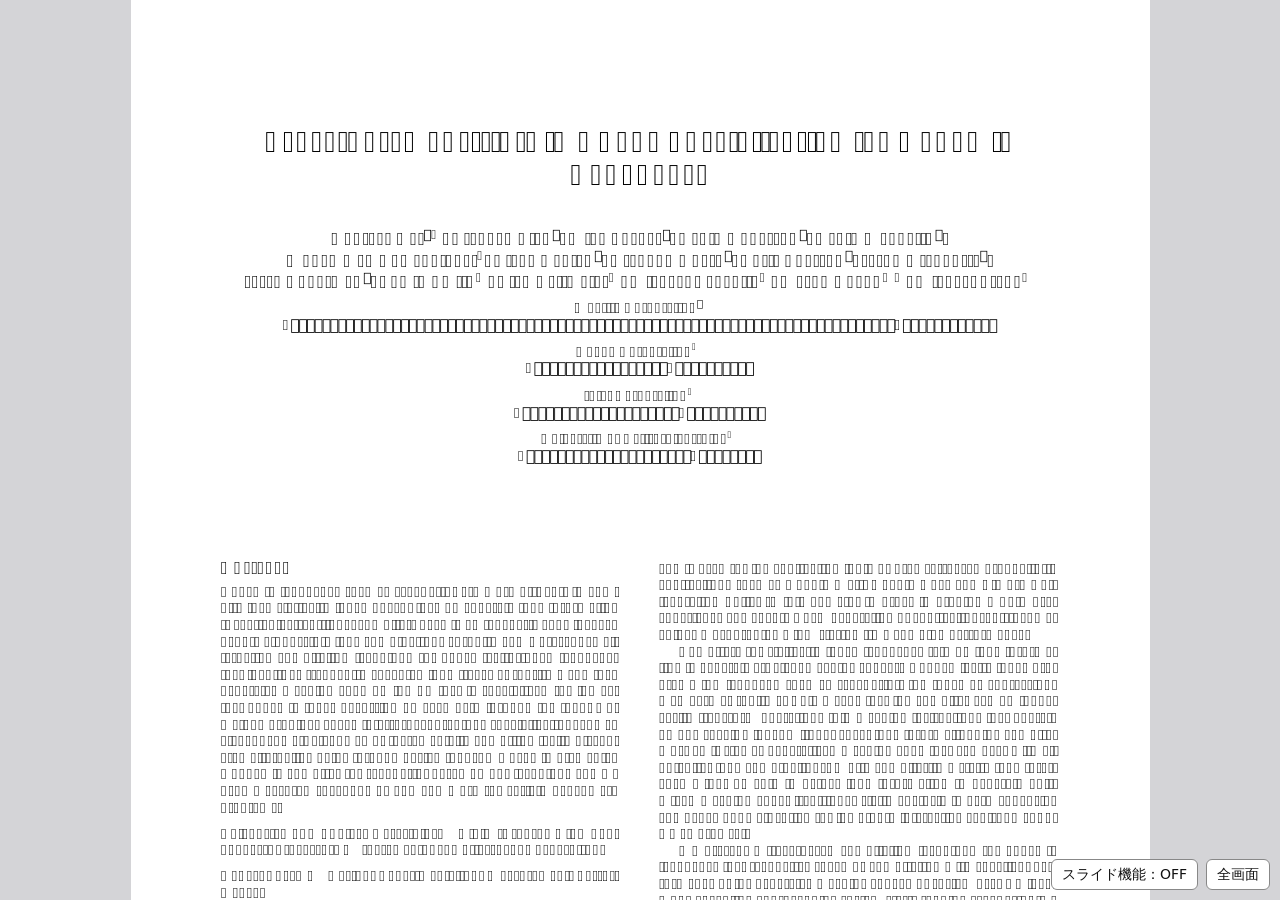
==== commit 2bd94ef8: "Hide PDF viewer toolbar when loaded" ====
--- a/web/viewer.html
+++ b/web/viewer.html
@@ -36,7 +36,7 @@
   <script src="viewer.mjs" type="module"></script>
   </head>
 
-  <body tabindex="0">
+  <body tabindex="0" class="hideToolbar">
     <div id="outerContainer">
       <span id="viewer-alert" class="visuallyHidden" role="alert"></span>
 
--- a/web/viewer.css
+++ b/web/viewer.css
@@ -5916,6 +5916,20 @@
   z-index:2;
 }
 
+/* === Customizations: hide the built-in toolbar when body.hideToolbar is present === */
+body.hideToolbar{
+  --toolbar-height:0px;
+}
+
+body.hideToolbar .toolbar,
+body.hideToolbar #loadingBar{
+  display:none !important;
+}
+
+body.hideToolbar #viewerContainer{
+  inset:0 0 0 !important;
+}
+
 #toolbarSidebar{
   width:100%;
   height:var(--toolbar-height);
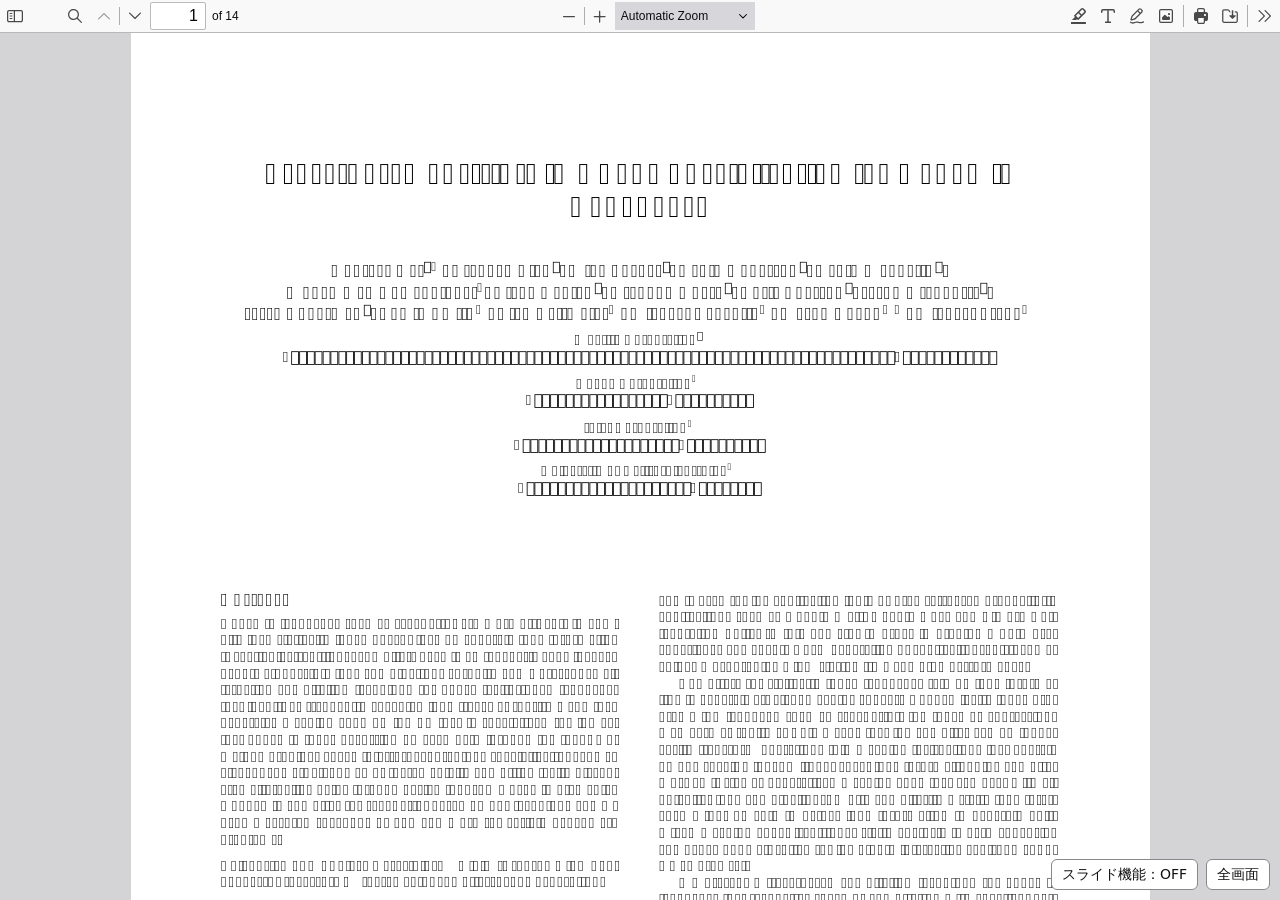
==== commit c534971e: "header hide miss update" ====
--- a/web/viewer.html
+++ b/web/viewer.html
@@ -36,7 +36,7 @@
   <script src="viewer.mjs" type="module"></script>
   </head>
 
-  <body tabindex="0" class="hideToolbar">
+  <body tabindex="0">
     <div id="outerContainer">
       <span id="viewer-alert" class="visuallyHidden" role="alert"></span>
 
--- a/web/viewer.css
+++ b/web/viewer.css
@@ -5916,20 +5916,6 @@
   z-index:2;
 }
 
-/* === Customizations: hide the built-in toolbar when body.hideToolbar is present === */
-body.hideToolbar{
-  --toolbar-height:0px;
-}
-
-body.hideToolbar .toolbar,
-body.hideToolbar #loadingBar{
-  display:none !important;
-}
-
-body.hideToolbar #viewerContainer{
-  inset:0 0 0 !important;
-}
-
 #toolbarSidebar{
   width:100%;
   height:var(--toolbar-height);
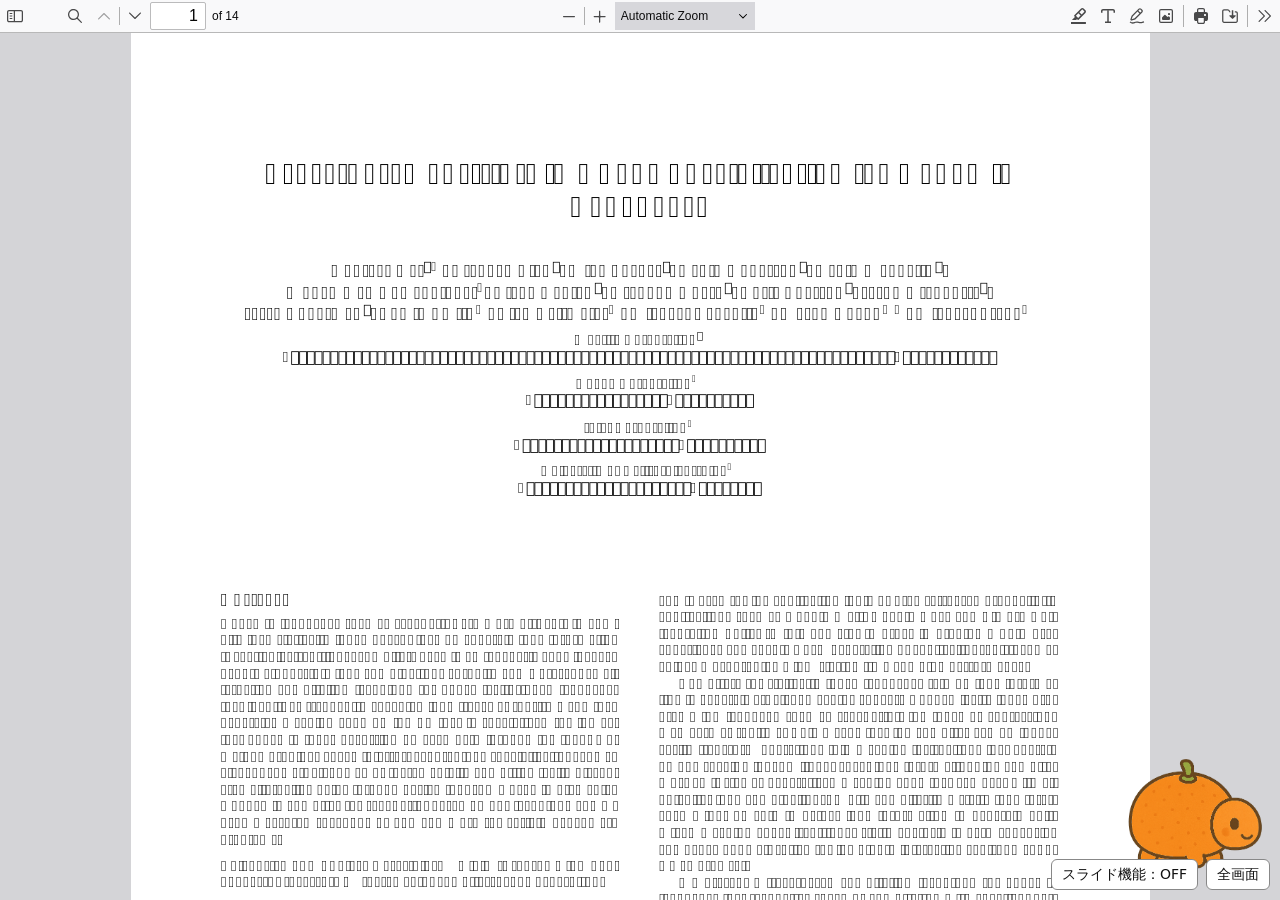
==== commit 988dd8d9: "Ensure mikankame mascot visible in fullscreen" ====
--- a/web/viewer.html
+++ b/web/viewer.html
@@ -783,6 +783,12 @@
 
     </div> <!-- outerContainer -->
     <div id="printContainer"></div>
+    <img
+      id="mikankameOverlay"
+      src="../mikankame.png"
+      alt="みかんとカメのイラスト"
+    />
     <script src="slide-click.js"></script>
+    <script src="mikankame_overlay.js" type="module"></script>
   </body>
 </html>
--- a/web/viewer.css
+++ b/web/viewer.css
@@ -7277,6 +7277,42 @@
   }
 }
 
+#mikankameOverlay {
+  position: fixed;
+  left: 16px;
+  bottom: 16px;
+  width: min(140px, 25vw);
+  max-width: 40vw;
+  pointer-events: none;
+  transform: translateX(0);
+  opacity: 0;
+  transition: opacity 0.2s ease;
+  z-index: 2147483647;
+}
+
+#mikankameOverlay.pdfs-mikankame-visible {
+  opacity: 1;
+}
+
+#mikankameOverlay.pdfs-mikankame-animating {
+  animation: pdfsMascotSlideAcross var(--mascot-duration, 6s) ease-in-out forwards;
+  opacity: 1;
+}
+
+#mikankameOverlay.pdfs-mikankame-hidden {
+  display: none !important;
+}
+
+@keyframes pdfsMascotSlideAcross {
+  from {
+    transform: translateX(0);
+  }
+
+  to {
+    transform: translateX(calc(100vw - 100% - 32px));
+  }
+}
+
 @media all and (max-width: 690px){
   .hiddenSmallView,
   .hiddenSmallView *{
